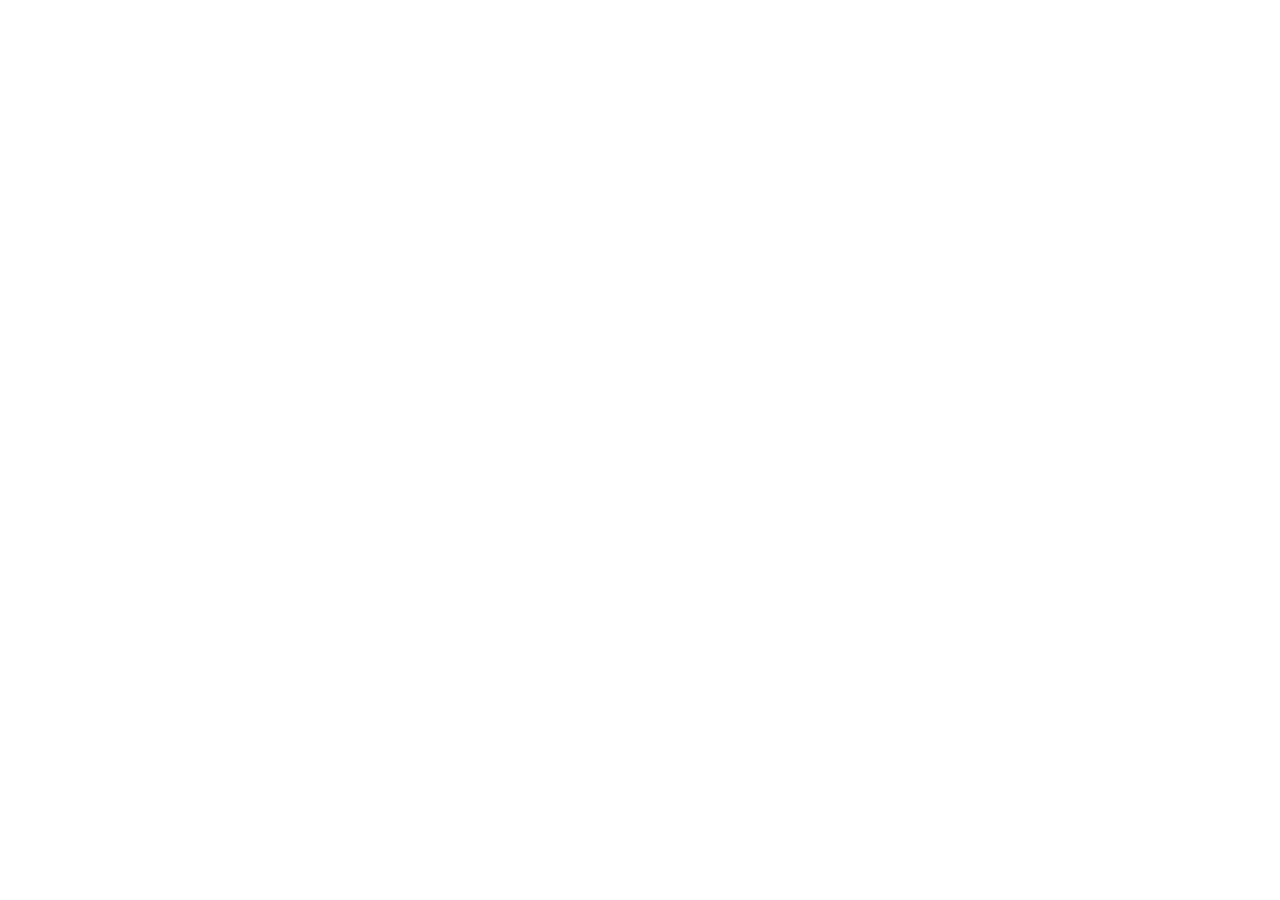
==== dashboard.html @ 52317281 "Add files via upload" ====
<!doctype html>
<html lang="en" data-critters-container>
<head>
  <meta charset="utf-8">
  <title>DIU Student Portal | Daffodil International University</title>
  <base href="/">
  <meta name="viewport" content="width=device-width, initial-scale=1">
  <link rel="icon" href="/favicon.ico">
  <link rel="icon" type="image/png" href="/favicon-96x96.png" sizes="96x96">
  <link rel="apple-touch-icon" sizes="180x180" href="/apple-touch-icon.png">
  <!-- SEO Meta Tags -->
  <meta name="description" content="Login to the DIU Student Portal of Daffodil International University to view results, academic updates, and manage your student services in one place.">
  <meta name="keywords" content="DIU Student Portal, Student Portal, Daffodil International University, DIU Result, DIU Student Portal Login">
  <meta name="author" content="Daffodil International University">
  <meta name="robots" content="index, follow">
  <meta name="google-site-verification" content="56LaHqBF7iMe-DEZNczAXrZ3sP3Lv0BknHYeu0tz2Qo">


  <!-- Open Graph / Social Media -->
  <meta property="og:title" content="DIU Student Portal | Daffodil International University">
  <meta property="og:description" content="Access your results, academic information, and manage student services with the DIU Student Portal.">
  <meta property="og:type" content="website">
  <meta property="og:url" content="https://studentportal.diu.edu.bd">
  <meta property="og:image" content="https://studentportal.diu.edu.bd/assets/img/logo_white.png">

  <!-- Twitter Card -->
  <meta name="twitter:card" content="summary_large_image">
  <meta name="twitter:title" content="DIU Student Portal | Daffodil International University">
  <meta name="twitter:description" content="Login to view results and academic updates on the DIU Student Portal.">
  <meta name="twitter:image" content="https://studentportal.diu.edu.bd/assets/img/logo_white.png">

  <link href="https://cdn.jsdelivr.net/npm/bootstrap@5.0.2/dist/css/bootstrap.min.css" rel="stylesheet" integrity="sha384-EVSTQN3/azprG1Anm3QDgpJLIm9Nao0Yz1ztcQTwFspd3yD65VohhpuuCOmLASjC" crossorigin="anonymous">

  <link rel="stylesheet" src="assets/vendors/themefy_icon/themify-icons.css">
  <link rel="stylesheet" href="https://cdnjs.cloudflare.com/ajax/libs/font-awesome/5.9.0/css/all.min.css" integrity="sha512-q3eWabyZPc1XTCmF+8/LuE1ozpg5xxn7iO89yfSOd5/oKvyqLngoNGsx8jq92Y8eXJ/IRxQbEC+FGSYxtk2oiw==" crossorigin="anonymous" referrerpolicy="no-referrer">
  <link rel="stylesheet" href="https://cdn.jsdelivr.net/npm/bootstrap-icons@1.5.0/font/bootstrap-icons.css">
  <link rel="stylesheet" href="https://cdnjs.cloudflare.com/ajax/libs/font-awesome/6.5.0/css/all.min.css">

  <link rel="stylesheet" src="assets/vendors/scroll/scrollable.css">
  <link rel="stylesheet" src="assets/vendors/material_icon/material-icons.css">
  <!-- <link rel="stylesheet" src="assets/css/metisMenu.css" /> -->
  <link rel="stylesheet" href="https://cdn.jsdelivr.net/npm/metismenu/dist/metisMenu.min.css">

  <style>@import "https://fonts.googleapis.com/css2?family=Merriweather+Sans:ital,wght@0,300;0,400;0,500;0,600;0,700;0,800;1,300&display=swap";body{font-family:merriweather sans, sans-serif;padding:0;margin:0;font-size:14px;position:relative;background:#f9f9f9}@-webkit-keyframes animation-pulse{0%{-webkit-transform:scale(0.1, 0.1);opacity:0}60%{-webkit-transform:scale(0.1, 0.1);opacity:0}65%{opacity:1}100%{-webkit-transform:scale(1.2, 1.2);opacity:0}}@-webkit-keyframes notify-pulse{0%{box-shadow:0 0 0 0 rgba(72, 109, 207, 0.5)}100%{box-shadow:0 0 0 10px transparent}}body::-webkit-scrollbar-track{background-color:#ddd}body::-webkit-scrollbar{width:6px;background-color:#ddd}body::-webkit-scrollbar-thumb{background-color:#f8dbdd}body::-webkit-scrollbar{width:8px}@-webkit-keyframes clockwise{0%{-webkit-transform:rotate(0deg);transform:rotate(0deg)}100%{-webkit-transform:rotate(360deg);transform:rotate(360deg)}}@-webkit-keyframes donut-rotate{0%{-webkit-transform:rotate(0deg);transform:rotate(0deg)}50%{-webkit-transform:rotate(-140deg);transform:rotate(-140deg)}100%{-webkit-transform:rotate(0deg);transform:rotate(0deg)}}</style><link rel="stylesheet" href="assets/css/style1.css" media="print" onload="this.media='all'"><noscript><link rel="stylesheet" href="assets/css/style1.css"></noscript>
  <link rel="stylesheet" href="assets/css/validation.css" media="print" onload="this.media='all'"><noscript><link rel="stylesheet" href="assets/css/validation.css"></noscript>
  <link rel="stylesheet" href="assets/css/loader.css" media="print" onload="this.media='all'"><noscript><link rel="stylesheet" href="assets/css/loader.css"></noscript>
  <link rel="stylesheet" href="assets/vendors/themefy_icon/themify-icons.css" media="print" onload="this.media='all'"><noscript><link rel="stylesheet" href="assets/vendors/themefy_icon/themify-icons.css"></noscript>
  <script src="https://cdn.jsdelivr.net/npm/jquery"></script>
  <script src="https://cdn.jsdelivr.net/npm/metismenu"></script>


  <!-- Google tag (gtag.js) -->
  <script async src="https://www.googletagmanager.com/gtag/js?id=G-6NCT70J9CK"></script>
  <script>
    window.dataLayer = window.dataLayer || [];
    function gtag(){dataLayer.push(arguments);}
    gtag('js', new Date());
    gtag('config', 'G-6NCT70J9CK', {
      cookie_domain: 'auto'
    });
  </script>

<link rel="stylesheet" href="styles.775fd941a2fa1f8a.css" media="print" onload="this.media='all'"><noscript><link rel="stylesheet" href="styles.775fd941a2fa1f8a.css"></noscript></head>
<body>
  <app-root></app-root>
<script src="runtime.36eae4452f7a9528.js" type="module"></script><script src="polyfills.ff0be0a0c484c206.js" type="module"></script><script src="scripts.a1b9f498a1cb6c05.js" defer></script><script src="main.3a05059b40393f4f.js" type="module"></script></body>
</html>
---- styles.775fd941a2fa1f8a.css ----
.ng-select.ng-select-opened>.ng-select-container{background:#fff;border-color:#b3b3b3 #ccc #d9d9d9}.ng-select.ng-select-opened>.ng-select-container:hover{box-shadow:none}.ng-select.ng-select-opened>.ng-select-container .ng-arrow{top:-2px;border-color:transparent transparent #999;border-width:0 5px 5px}.ng-select.ng-select-opened>.ng-select-container .ng-arrow:hover{border-color:transparent transparent #333}.ng-select.ng-select-opened.ng-select-top>.ng-select-container{border-top-right-radius:0;border-top-left-radius:0}.ng-select.ng-select-opened.ng-select-right>.ng-select-container{border-top-right-radius:0;border-bottom-right-radius:0}.ng-select.ng-select-opened.ng-select-bottom>.ng-select-container{border-bottom-right-radius:0;border-bottom-left-radius:0}.ng-select.ng-select-opened.ng-select-left>.ng-select-container{border-top-left-radius:0;border-bottom-left-radius:0}.ng-select.ng-select-focused:not(.ng-select-opened)>.ng-select-container{border-color:#007eff;box-shadow:inset 0 1px 1px #00000013,0 0 0 3px #007eff1a}.ng-select.ng-select-disabled>.ng-select-container{background-color:#f9f9f9}.ng-select .ng-has-value .ng-placeholder{display:none}.ng-select .ng-select-container{color:#333;background-color:#fff;border-radius:4px;border:1px solid #ccc;min-height:36px;align-items:center}.ng-select .ng-select-container:hover{box-shadow:0 1px #0000000f}.ng-select .ng-select-container .ng-value-container{align-items:center;padding-left:10px}[dir=rtl] .ng-select .ng-select-container .ng-value-container{padding-right:10px;padding-left:0}.ng-select .ng-select-container .ng-value-container .ng-placeholder{color:#999}.ng-select.ng-select-single .ng-select-container{height:36px}.ng-select.ng-select-single .ng-select-container .ng-value-container .ng-input{top:5px;left:0;padding-left:10px;padding-right:50px}[dir=rtl] .ng-select.ng-select-single .ng-select-container .ng-value-container .ng-input{padding-right:10px;padding-left:50px}.ng-select.ng-select-multiple.ng-select-disabled>.ng-select-container .ng-value-container .ng-value{background-color:#f9f9f9;border:1px solid #e6e6e6}.ng-select.ng-select-multiple.ng-select-disabled>.ng-select-container .ng-value-container .ng-value .ng-value-label{padding:0 5px}.ng-select.ng-select-multiple .ng-select-container .ng-value-container{padding-top:5px;padding-left:7px}[dir=rtl] .ng-select.ng-select-multiple .ng-select-container .ng-value-container{padding-right:7px;padding-left:0}.ng-select.ng-select-multiple .ng-select-container .ng-value-container .ng-value{font-size:.9em;margin-bottom:5px;color:#333;background-color:#ebf5ff;border-radius:2px;margin-right:5px}[dir=rtl] .ng-select.ng-select-multiple .ng-select-container .ng-value-container .ng-value{margin-right:0;margin-left:5px}.ng-select.ng-select-multiple .ng-select-container .ng-value-container .ng-value.ng-value-disabled{background-color:#f9f9f9}.ng-select.ng-select-multiple .ng-select-container .ng-value-container .ng-value.ng-value-disabled .ng-value-label{padding-left:5px}[dir=rtl] .ng-select.ng-select-multiple .ng-select-container .ng-value-container .ng-value.ng-value-disabled .ng-value-label{padding-left:0;padding-right:5px}.ng-select.ng-select-multiple .ng-select-container .ng-value-container .ng-value .ng-value-label,.ng-select.ng-select-multiple .ng-select-container .ng-value-container .ng-value .ng-value-icon{display:inline-block;padding:1px 5px}.ng-select.ng-select-multiple .ng-select-container .ng-value-container .ng-value .ng-value-icon:hover{background-color:#d1e8ff}.ng-select.ng-select-multiple .ng-select-container .ng-value-container .ng-value .ng-value-icon.left{border-right:1px solid #b8dbff}[dir=rtl] .ng-select.ng-select-multiple .ng-select-container .ng-value-container .ng-value .ng-value-icon.left{border-left:1px solid #b8dbff;border-right:none}.ng-select.ng-select-multiple .ng-select-container .ng-value-container .ng-value .ng-value-icon.right{border-left:1px solid #b8dbff}[dir=rtl] .ng-select.ng-select-multiple .ng-select-container .ng-value-container .ng-value .ng-value-icon.right{border-left:0;border-right:1px solid #b8dbff}.ng-select.ng-select-multiple .ng-select-container .ng-value-container .ng-input{padding:0 0 3px 3px}[dir=rtl] .ng-select.ng-select-multiple .ng-select-container .ng-value-container .ng-input{padding:0 3px 3px 0}.ng-select.ng-select-multiple .ng-select-container .ng-value-container .ng-input>input{color:#000}.ng-select.ng-select-multiple .ng-select-container .ng-value-container .ng-placeholder{top:5px;padding-bottom:5px;padding-left:3px}[dir=rtl] .ng-select.ng-select-multiple .ng-select-container .ng-value-container .ng-placeholder{padding-right:3px;padding-left:0}.ng-select .ng-clear-wrapper{color:#999}.ng-select .ng-clear-wrapper:hover .ng-clear{color:#d0021b}.ng-select .ng-clear-wrapper:focus .ng-clear{color:#d0021b}.ng-select .ng-clear-wrapper:focus{outline:none}.ng-select .ng-spinner-zone{padding:5px 5px 0 0}[dir=rtl] .ng-select .ng-spinner-zone{padding:5px 0 0 5px}.ng-select .ng-arrow-wrapper{width:25px;padding-right:5px}[dir=rtl] .ng-select .ng-arrow-wrapper{padding-left:5px;padding-right:0}.ng-select .ng-arrow-wrapper:hover .ng-arrow{border-top-color:#666}.ng-select .ng-arrow-wrapper .ng-arrow{border-color:#999 transparent transparent;border-style:solid;border-width:5px 5px 2.5px}.ng-dropdown-panel{background-color:#fff;border:1px solid #ccc;box-shadow:0 1px #0000000f;left:0}.ng-dropdown-panel.ng-select-top{bottom:100%;border-top-right-radius:4px;border-top-left-radius:4px;border-bottom-color:#e6e6e6;margin-bottom:-1px}.ng-dropdown-panel.ng-select-top .ng-dropdown-panel-items .ng-option:first-child{border-top-right-radius:4px;border-top-left-radius:4px}.ng-dropdown-panel.ng-select-right{left:100%;top:0;border-top-right-radius:4px;border-bottom-right-radius:4px;border-bottom-left-radius:4px;border-bottom-color:#e6e6e6;margin-bottom:-1px}.ng-dropdown-panel.ng-select-right .ng-dropdown-panel-items .ng-option:first-child{border-top-right-radius:4px}.ng-dropdown-panel.ng-select-bottom{top:100%;border-bottom-right-radius:4px;border-bottom-left-radius:4px;border-top-color:#e6e6e6;margin-top:-1px}.ng-dropdown-panel.ng-select-bottom .ng-dropdown-panel-items .ng-option:last-child{border-bottom-right-radius:4px;border-bottom-left-radius:4px}.ng-dropdown-panel.ng-select-left{left:-100%;top:0;border-top-left-radius:4px;border-bottom-right-radius:4px;border-bottom-left-radius:4px;border-bottom-color:#e6e6e6;margin-bottom:-1px}.ng-dropdown-panel.ng-select-left .ng-dropdown-panel-items .ng-option:first-child{border-top-left-radius:4px}.ng-dropdown-panel .ng-dropdown-header{border-bottom:1px solid #ccc;padding:5px 7px}.ng-dropdown-panel .ng-dropdown-footer{border-top:1px solid #ccc;padding:5px 7px}.ng-dropdown-panel .ng-dropdown-panel-items .ng-optgroup{-webkit-user-select:none;user-select:none;padding:8px 10px;font-weight:500;color:#0000008a;cursor:pointer}.ng-dropdown-panel .ng-dropdown-panel-items .ng-optgroup.ng-option-disabled{cursor:default}.ng-dropdown-panel .ng-dropdown-panel-items .ng-optgroup.ng-option-marked{background-color:#f5faff}.ng-dropdown-panel .ng-dropdown-panel-items .ng-optgroup.ng-option-selected,.ng-dropdown-panel .ng-dropdown-panel-items .ng-optgroup.ng-option-selected.ng-option-marked{color:#0000008a;background-color:#ebf5ff;font-weight:600}.ng-dropdown-panel .ng-dropdown-panel-items .ng-option{background-color:#fff;color:#000000de;padding:8px 10px}.ng-dropdown-panel .ng-dropdown-panel-items .ng-option.ng-option-selected,.ng-dropdown-panel .ng-dropdown-panel-items .ng-option.ng-option-selected.ng-option-marked{color:#333;background-color:#ebf5ff}.ng-dropdown-panel .ng-dropdown-panel-items .ng-option.ng-option-selected .ng-option-label,.ng-dropdown-panel .ng-dropdown-panel-items .ng-option.ng-option-selected.ng-option-marked .ng-option-label{font-weight:600}.ng-dropdown-panel .ng-dropdown-panel-items .ng-option.ng-option-marked{background-color:#f5faff;color:#333}.ng-dropdown-panel .ng-dropdown-panel-items .ng-option.ng-option-disabled{color:#ccc}.ng-dropdown-panel .ng-dropdown-panel-items .ng-option.ng-option-child{padding-left:22px}[dir=rtl] .ng-dropdown-panel .ng-dropdown-panel-items .ng-option.ng-option-child{padding-right:22px;padding-left:0}.ng-dropdown-panel .ng-dropdown-panel-items .ng-option .ng-tag-label{font-size:80%;font-weight:400;padding-right:5px}[dir=rtl] .ng-dropdown-panel .ng-dropdown-panel-items .ng-option .ng-tag-label{padding-left:5px;padding-right:0}[dir=rtl] .ng-dropdown-panel{direction:rtl;text-align:right}.toast-center-center{top:50%;left:50%;transform:translate(-50%,-50%)}.toast-top-center{top:0;right:0;width:100%}.toast-bottom-center{bottom:0;right:0;width:100%}.toast-top-full-width{top:0;right:0;width:100%}.toast-bottom-full-width{bottom:0;right:0;width:100%}.toast-top-left{top:12px;left:12px}.toast-top-right{top:12px;right:12px}.toast-bottom-right{right:12px;bottom:12px}.toast-bottom-left{bottom:12px;left:12px}.toast-title{font-weight:700}.toast-message{word-wrap:break-word}.toast-message a,.toast-message label{color:#fff}.toast-message a:hover{color:#ccc;text-decoration:none}.toast-close-button{position:relative;right:-.3em;top:-.3em;float:right;font-size:20px;font-weight:700;color:#fff;text-shadow:0 1px 0 #ffffff}.toast-close-button:hover,.toast-close-button:focus{color:#000;text-decoration:none;cursor:pointer;opacity:.4}button.toast-close-button{padding:0;cursor:pointer;background:transparent;border:0}.toast-container{pointer-events:none;position:fixed;z-index:999999}.toast-container *{box-sizing:border-box}.toast-container .ngx-toastr{position:relative;overflow:hidden;margin:0 0 6px;padding:15px 15px 15px 50px;width:300px;border-radius:3px;background-position:15px center;background-repeat:no-repeat;background-size:24px;box-shadow:0 0 12px #999;color:#fff}.toast-container .ngx-toastr:hover{box-shadow:0 0 12px #000;opacity:1;cursor:pointer}.toast-info{background-image:url([data-uri])}.toast-error{background-image:url([data-uri])}.toast-success{background-image:url([data-uri])}.toast-warning{background-image:url([data-uri])}.toast-container.toast-top-center .ngx-toastr,.toast-container.toast-bottom-center .ngx-toastr{width:300px;margin-left:auto;margin-right:auto}.toast-container.toast-top-full-width .ngx-toastr,.toast-container.toast-bottom-full-width .ngx-toastr{width:96%;margin-left:auto;margin-right:auto}.ngx-toastr{background-color:#030303;pointer-events:auto}.toast-success{background-color:#51a351}.toast-error{background-color:#bd362f}.toast-info{background-color:#2f96b4}.toast-warning{background-color:#f89406}.toast-progress{position:absolute;left:0;bottom:0;height:4px;background-color:#000;opacity:.4}@media all and (max-width: 240px){.toast-container .ngx-toastr.div{padding:8px 8px 8px 50px;width:11em}.toast-container .toast-close-button{right:-.2em;top:-.2em}}@media all and (min-width: 241px) and (max-width: 480px){.toast-container .ngx-toastr.div{padding:8px 8px 8px 50px;width:18em}.toast-container .toast-close-button{right:-.2em;top:-.2em}}@media all and (min-width: 481px) and (max-width: 768px){.toast-container .ngx-toastr.div{padding:15px 15px 15px 50px;width:25em}}.swal2-popup.swal2-toast{box-sizing:border-box;grid-column:1/4!important;grid-row:1/4!important;grid-template-columns:min-content auto min-content;padding:1em;overflow-y:hidden;background:#fff;box-shadow:0 0 1px #00000013,0 1px 2px #00000013,1px 2px 4px #00000013,1px 3px 8px #00000013,2px 4px 16px #00000013;pointer-events:all}.swal2-popup.swal2-toast>*{grid-column:2}.swal2-popup.swal2-toast .swal2-title{margin:.5em 1em;padding:0;font-size:1em;text-align:initial}.swal2-popup.swal2-toast .swal2-loading{justify-content:center}.swal2-popup.swal2-toast .swal2-input{height:2em;margin:.5em;font-size:1em}.swal2-popup.swal2-toast .swal2-validation-message{font-size:1em}.swal2-popup.swal2-toast .swal2-footer{margin:.5em 0 0;padding:.5em 0 0;font-size:.8em}.swal2-popup.swal2-toast .swal2-close{grid-column:3/3;grid-row:1/99;align-self:center;width:.8em;height:.8em;margin:0;font-size:2em}.swal2-popup.swal2-toast .swal2-html-container{margin:.5em 1em;padding:0;overflow:initial;font-size:1em;text-align:initial}.swal2-popup.swal2-toast .swal2-html-container:empty{padding:0}.swal2-popup.swal2-toast .swal2-loader{grid-column:1;grid-row:1/99;align-self:center;width:2em;height:2em;margin:.25em}.swal2-popup.swal2-toast .swal2-icon{grid-column:1;grid-row:1/99;align-self:center;width:2em;min-width:2em;height:2em;margin:0 .5em 0 0}.swal2-popup.swal2-toast .swal2-icon .swal2-icon-content{display:flex;align-items:center;font-size:1.8em;font-weight:700}.swal2-popup.swal2-toast .swal2-icon.swal2-success .swal2-success-ring{width:2em;height:2em}.swal2-popup.swal2-toast .swal2-icon.swal2-error [class^=swal2-x-mark-line]{top:.875em;width:1.375em}.swal2-popup.swal2-toast .swal2-icon.swal2-error [class^=swal2-x-mark-line][class$=left]{left:.3125em}.swal2-popup.swal2-toast .swal2-icon.swal2-error [class^=swal2-x-mark-line][class$=right]{right:.3125em}.swal2-popup.swal2-toast .swal2-actions{justify-content:flex-start;height:auto;margin:.5em 0 0;padding:0 .5em}.swal2-popup.swal2-toast .swal2-styled{margin:.25em .5em;padding:.4em .6em;font-size:1em}.swal2-popup.swal2-toast .swal2-success{border-color:#a5dc86}.swal2-popup.swal2-toast .swal2-success [class^=swal2-success-circular-line]{position:absolute;width:1.6em;height:3em;border-radius:50%}.swal2-popup.swal2-toast .swal2-success [class^=swal2-success-circular-line][class$=left]{top:-.8em;left:-.5em;transform:rotate(-45deg);transform-origin:2em 2em;border-radius:4em 0 0 4em}.swal2-popup.swal2-toast .swal2-success [class^=swal2-success-circular-line][class$=right]{top:-.25em;left:.9375em;transform-origin:0 1.5em;border-radius:0 4em 4em 0}.swal2-popup.swal2-toast .swal2-success .swal2-success-ring{width:2em;height:2em}.swal2-popup.swal2-toast .swal2-success .swal2-success-fix{top:0;left:.4375em;width:.4375em;height:2.6875em}.swal2-popup.swal2-toast .swal2-success [class^=swal2-success-line]{height:.3125em}.swal2-popup.swal2-toast .swal2-success [class^=swal2-success-line][class$=tip]{top:1.125em;left:.1875em;width:.75em}.swal2-popup.swal2-toast .swal2-success [class^=swal2-success-line][class$=long]{top:.9375em;right:.1875em;width:1.375em}.swal2-popup.swal2-toast .swal2-success.swal2-icon-show .swal2-success-line-tip{animation:swal2-toast-animate-success-line-tip .75s}.swal2-popup.swal2-toast .swal2-success.swal2-icon-show .swal2-success-line-long{animation:swal2-toast-animate-success-line-long .75s}.swal2-popup.swal2-toast.swal2-show{animation:swal2-toast-show .5s}.swal2-popup.swal2-toast.swal2-hide{animation:swal2-toast-hide .1s forwards}div:where(.swal2-container){display:grid;position:fixed;z-index:1060;inset:0;box-sizing:border-box;grid-template-areas:"top-start     top            top-end" "center-start  center         center-end" "bottom-start  bottom-center  bottom-end";grid-template-rows:minmax(min-content,auto) minmax(min-content,auto) minmax(min-content,auto);height:100%;padding:.625em;overflow-x:hidden;transition:background-color .1s;-webkit-overflow-scrolling:touch}div:where(.swal2-container).swal2-backdrop-show,div:where(.swal2-container).swal2-noanimation{background:#0006}div:where(.swal2-container).swal2-backdrop-hide{background:transparent!important}div:where(.swal2-container).swal2-top-start,div:where(.swal2-container).swal2-center-start,div:where(.swal2-container).swal2-bottom-start{grid-template-columns:minmax(0,1fr) auto auto}div:where(.swal2-container).swal2-top,div:where(.swal2-container).swal2-center,div:where(.swal2-container).swal2-bottom{grid-template-columns:auto minmax(0,1fr) auto}div:where(.swal2-container).swal2-top-end,div:where(.swal2-container).swal2-center-end,div:where(.swal2-container).swal2-bottom-end{grid-template-columns:auto auto minmax(0,1fr)}div:where(.swal2-container).swal2-top-start>.swal2-popup{align-self:start}div:where(.swal2-container).swal2-top>.swal2-popup{grid-column:2;place-self:start center}div:where(.swal2-container).swal2-top-end>.swal2-popup,div:where(.swal2-container).swal2-top-right>.swal2-popup{grid-column:3;place-self:start end}div:where(.swal2-container).swal2-center-start>.swal2-popup,div:where(.swal2-container).swal2-center-left>.swal2-popup{grid-row:2;align-self:center}div:where(.swal2-container).swal2-center>.swal2-popup{grid-column:2;grid-row:2;place-self:center center}div:where(.swal2-container).swal2-center-end>.swal2-popup,div:where(.swal2-container).swal2-center-right>.swal2-popup{grid-column:3;grid-row:2;place-self:center end}div:where(.swal2-container).swal2-bottom-start>.swal2-popup,div:where(.swal2-container).swal2-bottom-left>.swal2-popup{grid-column:1;grid-row:3;align-self:end}div:where(.swal2-container).swal2-bottom>.swal2-popup{grid-column:2;grid-row:3;place-self:end center}div:where(.swal2-container).swal2-bottom-end>.swal2-popup,div:where(.swal2-container).swal2-bottom-right>.swal2-popup{grid-column:3;grid-row:3;place-self:end end}div:where(.swal2-container).swal2-grow-row>.swal2-popup,div:where(.swal2-container).swal2-grow-fullscreen>.swal2-popup{grid-column:1/4;width:100%}div:where(.swal2-container).swal2-grow-column>.swal2-popup,div:where(.swal2-container).swal2-grow-fullscreen>.swal2-popup{grid-row:1/4;align-self:stretch}div:where(.swal2-container).swal2-no-transition{transition:none!important}div:where(.swal2-container) div:where(.swal2-popup){display:none;position:relative;box-sizing:border-box;grid-template-columns:minmax(0,100%);width:32em;max-width:100%;padding:0 0 1.25em;border:none;border-radius:5px;background:#fff;color:#545454;font-family:inherit;font-size:1rem}div:where(.swal2-container) div:where(.swal2-popup):focus{outline:none}div:where(.swal2-container) div:where(.swal2-popup).swal2-loading{overflow-y:hidden}div:where(.swal2-container) h2:where(.swal2-title){position:relative;max-width:100%;margin:0;padding:.8em 1em 0;color:inherit;font-size:1.875em;font-weight:600;text-align:center;text-transform:none;word-wrap:break-word}div:where(.swal2-container) div:where(.swal2-actions){display:flex;z-index:1;box-sizing:border-box;flex-wrap:wrap;align-items:center;justify-content:center;width:auto;margin:1.25em auto 0;padding:0}div:where(.swal2-container) div:where(.swal2-actions):not(.swal2-loading) .swal2-styled[disabled]{opacity:.4}div:where(.swal2-container) div:where(.swal2-actions):not(.swal2-loading) .swal2-styled:hover{background-image:linear-gradient(#0000001a,#0000001a)}div:where(.swal2-container) div:where(.swal2-actions):not(.swal2-loading) .swal2-styled:active{background-image:linear-gradient(#0003,#0003)}div:where(.swal2-container) div:where(.swal2-loader){display:none;align-items:center;justify-content:center;width:2.2em;height:2.2em;margin:0 1.875em;animation:swal2-rotate-loading 1.5s linear 0s infinite normal;border-width:.25em;border-style:solid;border-radius:100%;border-color:#2778c4 transparent #2778c4 transparent}div:where(.swal2-container) button:where(.swal2-styled){margin:.3125em;padding:.625em 1.1em;transition:box-shadow .1s;box-shadow:0 0 0 3px transparent;font-weight:500}div:where(.swal2-container) button:where(.swal2-styled):not([disabled]){cursor:pointer}div:where(.swal2-container) button:where(.swal2-styled).swal2-confirm{border:0;border-radius:.25em;background:initial;background-color:#7066e0;color:#fff;font-size:1em}div:where(.swal2-container) button:where(.swal2-styled).swal2-confirm:focus{box-shadow:0 0 0 3px #7066e080}div:where(.swal2-container) button:where(.swal2-styled).swal2-deny{border:0;border-radius:.25em;background:initial;background-color:#dc3741;color:#fff;font-size:1em}div:where(.swal2-container) button:where(.swal2-styled).swal2-deny:focus{box-shadow:0 0 0 3px #dc374180}div:where(.swal2-container) button:where(.swal2-styled).swal2-cancel{border:0;border-radius:.25em;background:initial;background-color:#6e7881;color:#fff;font-size:1em}div:where(.swal2-container) button:where(.swal2-styled).swal2-cancel:focus{box-shadow:0 0 0 3px #6e788180}div:where(.swal2-container) button:where(.swal2-styled).swal2-default-outline:focus{box-shadow:0 0 0 3px #6496c880}div:where(.swal2-container) button:where(.swal2-styled):focus{outline:none}div:where(.swal2-container) button:where(.swal2-styled)::-moz-focus-inner{border:0}div:where(.swal2-container) div:where(.swal2-footer){margin:1em 0 0;padding:1em 1em 0;border-top:1px solid #eee;color:inherit;font-size:1em;text-align:center}div:where(.swal2-container) .swal2-timer-progress-bar-container{position:absolute;right:0;bottom:0;left:0;grid-column:auto!important;overflow:hidden;border-bottom-right-radius:5px;border-bottom-left-radius:5px}div:where(.swal2-container) div:where(.swal2-timer-progress-bar){width:100%;height:.25em;background:#0003}div:where(.swal2-container) img:where(.swal2-image){max-width:100%;margin:2em auto 1em}div:where(.swal2-container) button:where(.swal2-close){z-index:2;align-items:center;justify-content:center;width:1.2em;height:1.2em;margin-top:0;margin-right:0;margin-bottom:-1.2em;padding:0;overflow:hidden;transition:color .1s,box-shadow .1s;border:none;border-radius:5px;background:transparent;color:#ccc;font-family:monospace;font-size:2.5em;cursor:pointer;justify-self:end}div:where(.swal2-container) button:where(.swal2-close):hover{transform:none;background:transparent;color:#f27474}div:where(.swal2-container) button:where(.swal2-close):focus{outline:none;box-shadow:inset 0 0 0 3px #6496c880}div:where(.swal2-container) button:where(.swal2-close)::-moz-focus-inner{border:0}div:where(.swal2-container) .swal2-html-container{z-index:1;justify-content:center;margin:1em 1.6em .3em;padding:0;overflow:auto;color:inherit;font-size:1.125em;font-weight:400;line-height:normal;text-align:center;word-wrap:break-word;word-break:break-word}div:where(.swal2-container) input:where(.swal2-input),div:where(.swal2-container) input:where(.swal2-file),div:where(.swal2-container) textarea:where(.swal2-textarea),div:where(.swal2-container) select:where(.swal2-select),div:where(.swal2-container) div:where(.swal2-radio),div:where(.swal2-container) label:where(.swal2-checkbox){margin:1em 2em 3px}div:where(.swal2-container) input:where(.swal2-input),div:where(.swal2-container) input:where(.swal2-file),div:where(.swal2-container) textarea:where(.swal2-textarea){box-sizing:border-box;width:auto;transition:border-color .1s,box-shadow .1s;border:1px solid #d9d9d9;border-radius:.1875em;background:transparent;box-shadow:inset 0 1px 1px #0000000f,0 0 0 3px transparent;color:inherit;font-size:1.125em}div:where(.swal2-container) input:where(.swal2-input).swal2-inputerror,div:where(.swal2-container) input:where(.swal2-file).swal2-inputerror,div:where(.swal2-container) textarea:where(.swal2-textarea).swal2-inputerror{border-color:#f27474!important;box-shadow:0 0 2px #f27474!important}div:where(.swal2-container) input:where(.swal2-input):focus,div:where(.swal2-container) input:where(.swal2-file):focus,div:where(.swal2-container) textarea:where(.swal2-textarea):focus{border:1px solid #b4dbed;outline:none;box-shadow:inset 0 1px 1px #0000000f,0 0 0 3px #6496c880}div:where(.swal2-container) input:where(.swal2-input)::placeholder,div:where(.swal2-container) input:where(.swal2-file)::placeholder,div:where(.swal2-container) textarea:where(.swal2-textarea)::placeholder{color:#ccc}div:where(.swal2-container) .swal2-range{margin:1em 2em 3px;background:#fff}div:where(.swal2-container) .swal2-range input{width:80%}div:where(.swal2-container) .swal2-range output{width:20%;color:inherit;font-weight:600;text-align:center}div:where(.swal2-container) .swal2-range input,div:where(.swal2-container) .swal2-range output{height:2.625em;padding:0;font-size:1.125em;line-height:2.625em}div:where(.swal2-container) .swal2-input{height:2.625em;padding:0 .75em}div:where(.swal2-container) .swal2-file{width:75%;margin-right:auto;margin-left:auto;background:transparent;font-size:1.125em}div:where(.swal2-container) .swal2-textarea{height:6.75em;padding:.75em}div:where(.swal2-container) .swal2-select{min-width:50%;max-width:100%;padding:.375em .625em;background:transparent;color:inherit;font-size:1.125em}div:where(.swal2-container) .swal2-radio,div:where(.swal2-container) .swal2-checkbox{align-items:center;justify-content:center;background:#fff;color:inherit}div:where(.swal2-container) .swal2-radio label,div:where(.swal2-container) .swal2-checkbox label{margin:0 .6em;font-size:1.125em}div:where(.swal2-container) .swal2-radio input,div:where(.swal2-container) .swal2-checkbox input{flex-shrink:0;margin:0 .4em}div:where(.swal2-container) label:where(.swal2-input-label){display:flex;justify-content:center;margin:1em auto 0}div:where(.swal2-container) div:where(.swal2-validation-message){align-items:center;justify-content:center;margin:1em 0 0;padding:.625em;overflow:hidden;background:#f0f0f0;color:#666;font-size:1em;font-weight:300}div:where(.swal2-container) div:where(.swal2-validation-message):before{content:"!";display:inline-block;width:1.5em;min-width:1.5em;height:1.5em;margin:0 .625em;border-radius:50%;background-color:#f27474;color:#fff;font-weight:600;line-height:1.5em;text-align:center}div:where(.swal2-container) .swal2-progress-steps{flex-wrap:wrap;align-items:center;max-width:100%;margin:1.25em auto;padding:0;background:transparent;font-weight:600}div:where(.swal2-container) .swal2-progress-steps li{display:inline-block;position:relative}div:where(.swal2-container) .swal2-progress-steps .swal2-progress-step{z-index:20;flex-shrink:0;width:2em;height:2em;border-radius:2em;background:#2778c4;color:#fff;line-height:2em;text-align:center}div:where(.swal2-container) .swal2-progress-steps .swal2-progress-step.swal2-active-progress-step{background:#2778c4}div:where(.swal2-container) .swal2-progress-steps .swal2-progress-step.swal2-active-progress-step~.swal2-progress-step{background:#add8e6;color:#fff}div:where(.swal2-container) .swal2-progress-steps .swal2-progress-step.swal2-active-progress-step~.swal2-progress-step-line{background:#add8e6}div:where(.swal2-container) .swal2-progress-steps .swal2-progress-step-line{z-index:10;flex-shrink:0;width:2.5em;height:.4em;margin:0 -1px;background:#2778c4}div:where(.swal2-icon){position:relative;box-sizing:content-box;justify-content:center;width:5em;height:5em;margin:2.5em auto .6em;border:.25em solid transparent;border-radius:50%;border-color:#000;font-family:inherit;line-height:5em;cursor:default;-webkit-user-select:none;user-select:none}div:where(.swal2-icon) .swal2-icon-content{display:flex;align-items:center;font-size:3.75em}div:where(.swal2-icon).swal2-error{border-color:#f27474;color:#f27474}div:where(.swal2-icon).swal2-error .swal2-x-mark{position:relative;flex-grow:1}div:where(.swal2-icon).swal2-error [class^=swal2-x-mark-line]{display:block;position:absolute;top:2.3125em;width:2.9375em;height:.3125em;border-radius:.125em;background-color:#f27474}div:where(.swal2-icon).swal2-error [class^=swal2-x-mark-line][class$=left]{left:1.0625em;transform:rotate(45deg)}div:where(.swal2-icon).swal2-error [class^=swal2-x-mark-line][class$=right]{right:1em;transform:rotate(-45deg)}div:where(.swal2-icon).swal2-error.swal2-icon-show{animation:swal2-animate-error-icon .5s}div:where(.swal2-icon).swal2-error.swal2-icon-show .swal2-x-mark{animation:swal2-animate-error-x-mark .5s}div:where(.swal2-icon).swal2-warning{border-color:#facea8;color:#f8bb86}div:where(.swal2-icon).swal2-warning.swal2-icon-show{animation:swal2-animate-error-icon .5s}div:where(.swal2-icon).swal2-warning.swal2-icon-show .swal2-icon-content{animation:swal2-animate-i-mark .5s}div:where(.swal2-icon).swal2-info{border-color:#9de0f6;color:#3fc3ee}div:where(.swal2-icon).swal2-info.swal2-icon-show{animation:swal2-animate-error-icon .5s}div:where(.swal2-icon).swal2-info.swal2-icon-show .swal2-icon-content{animation:swal2-animate-i-mark .8s}div:where(.swal2-icon).swal2-question{border-color:#c9dae1;color:#87adbd}div:where(.swal2-icon).swal2-question.swal2-icon-show{animation:swal2-animate-error-icon .5s}div:where(.swal2-icon).swal2-question.swal2-icon-show .swal2-icon-content{animation:swal2-animate-question-mark .8s}div:where(.swal2-icon).swal2-success{border-color:#a5dc86;color:#a5dc86}div:where(.swal2-icon).swal2-success [class^=swal2-success-circular-line]{position:absolute;width:3.75em;height:7.5em;border-radius:50%}div:where(.swal2-icon).swal2-success [class^=swal2-success-circular-line][class$=left]{top:-.4375em;left:-2.0635em;transform:rotate(-45deg);transform-origin:3.75em 3.75em;border-radius:7.5em 0 0 7.5em}div:where(.swal2-icon).swal2-success [class^=swal2-success-circular-line][class$=right]{top:-.6875em;left:1.875em;transform:rotate(-45deg);transform-origin:0 3.75em;border-radius:0 7.5em 7.5em 0}div:where(.swal2-icon).swal2-success .swal2-success-ring{position:absolute;z-index:2;top:-.25em;left:-.25em;box-sizing:content-box;width:100%;height:100%;border:.25em solid rgba(165,220,134,.3);border-radius:50%}div:where(.swal2-icon).swal2-success .swal2-success-fix{position:absolute;z-index:1;top:.5em;left:1.625em;width:.4375em;height:5.625em;transform:rotate(-45deg)}div:where(.swal2-icon).swal2-success [class^=swal2-success-line]{display:block;position:absolute;z-index:2;height:.3125em;border-radius:.125em;background-color:#a5dc86}div:where(.swal2-icon).swal2-success [class^=swal2-success-line][class$=tip]{top:2.875em;left:.8125em;width:1.5625em;transform:rotate(45deg)}div:where(.swal2-icon).swal2-success [class^=swal2-success-line][class$=long]{top:2.375em;right:.5em;width:2.9375em;transform:rotate(-45deg)}div:where(.swal2-icon).swal2-success.swal2-icon-show .swal2-success-line-tip{animation:swal2-animate-success-line-tip .75s}div:where(.swal2-icon).swal2-success.swal2-icon-show .swal2-success-line-long{animation:swal2-animate-success-line-long .75s}div:where(.swal2-icon).swal2-success.swal2-icon-show .swal2-success-circular-line-right{animation:swal2-rotate-success-circular-line 4.25s ease-in}[class^=swal2]{-webkit-tap-highlight-color:transparent}.swal2-show{animation:swal2-show .3s}.swal2-hide{animation:swal2-hide .15s forwards}.swal2-noanimation{transition:none}.swal2-scrollbar-measure{position:absolute;top:-9999px;width:50px;height:50px;overflow:scroll}.swal2-rtl .swal2-close{margin-right:initial;margin-left:0}.swal2-rtl .swal2-timer-progress-bar{right:0;left:auto}@keyframes swal2-toast-show{0%{transform:translateY(-.625em) rotate(2deg)}33%{transform:translateY(0) rotate(-2deg)}66%{transform:translateY(.3125em) rotate(2deg)}to{transform:translateY(0) rotate(0)}}@keyframes swal2-toast-hide{to{transform:rotate(1deg);opacity:0}}@keyframes swal2-toast-animate-success-line-tip{0%{top:.5625em;left:.0625em;width:0}54%{top:.125em;left:.125em;width:0}70%{top:.625em;left:-.25em;width:1.625em}84%{top:1.0625em;left:.75em;width:.5em}to{top:1.125em;left:.1875em;width:.75em}}@keyframes swal2-toast-animate-success-line-long{0%{top:1.625em;right:1.375em;width:0}65%{top:1.25em;right:.9375em;width:0}84%{top:.9375em;right:0;width:1.125em}to{top:.9375em;right:.1875em;width:1.375em}}@keyframes swal2-show{0%{transform:scale(.7)}45%{transform:scale(1.05)}80%{transform:scale(.95)}to{transform:scale(1)}}@keyframes swal2-hide{0%{transform:scale(1);opacity:1}to{transform:scale(.5);opacity:0}}@keyframes swal2-animate-success-line-tip{0%{top:1.1875em;left:.0625em;width:0}54%{top:1.0625em;left:.125em;width:0}70%{top:2.1875em;left:-.375em;width:3.125em}84%{top:3em;left:1.3125em;width:1.0625em}to{top:2.8125em;left:.8125em;width:1.5625em}}@keyframes swal2-animate-success-line-long{0%{top:3.375em;right:2.875em;width:0}65%{top:3.375em;right:2.875em;width:0}84%{top:2.1875em;right:0;width:3.4375em}to{top:2.375em;right:.5em;width:2.9375em}}@keyframes swal2-rotate-success-circular-line{0%{transform:rotate(-45deg)}5%{transform:rotate(-45deg)}12%{transform:rotate(-405deg)}to{transform:rotate(-405deg)}}@keyframes swal2-animate-error-x-mark{0%{margin-top:1.625em;transform:scale(.4);opacity:0}50%{margin-top:1.625em;transform:scale(.4);opacity:0}80%{margin-top:-.375em;transform:scale(1.15)}to{margin-top:0;transform:scale(1);opacity:1}}@keyframes swal2-animate-error-icon{0%{transform:rotateX(100deg);opacity:0}to{transform:rotateX(0);opacity:1}}@keyframes swal2-rotate-loading{0%{transform:rotate(0)}to{transform:rotate(360deg)}}@keyframes swal2-animate-question-mark{0%{transform:rotateY(-360deg)}to{transform:rotateY(0)}}@keyframes swal2-animate-i-mark{0%{transform:rotate(45deg);opacity:0}25%{transform:rotate(-25deg);opacity:.4}50%{transform:rotate(15deg);opacity:.8}75%{transform:rotate(-5deg);opacity:1}to{transform:rotateX(0);opacity:1}}body.swal2-shown:not(.swal2-no-backdrop):not(.swal2-toast-shown){overflow:hidden}body.swal2-height-auto{height:auto!important}body.swal2-no-backdrop .swal2-container{background-color:transparent!important;pointer-events:none}body.swal2-no-backdrop .swal2-container .swal2-popup{pointer-events:all}body.swal2-no-backdrop .swal2-container .swal2-modal{box-shadow:0 0 10px #0006}@media print{body.swal2-shown:not(.swal2-no-backdrop):not(.swal2-toast-shown){overflow-y:scroll!important}body.swal2-shown:not(.swal2-no-backdrop):not(.swal2-toast-shown)>[aria-hidden=true]{display:none}body.swal2-shown:not(.swal2-no-backdrop):not(.swal2-toast-shown) .swal2-container{position:static!important}}body.swal2-toast-shown .swal2-container{box-sizing:border-box;width:360px;max-width:100%;background-color:transparent;pointer-events:none}body.swal2-toast-shown .swal2-container.swal2-top{inset:0 auto auto 50%;transform:translate(-50%)}body.swal2-toast-shown .swal2-container.swal2-top-end,body.swal2-toast-shown .swal2-container.swal2-top-right{inset:0 0 auto auto}body.swal2-toast-shown .swal2-container.swal2-top-start,body.swal2-toast-shown .swal2-container.swal2-top-left{inset:0 auto auto 0}body.swal2-toast-shown .swal2-container.swal2-center-start,body.swal2-toast-shown .swal2-container.swal2-center-left{inset:50% auto auto 0;transform:translateY(-50%)}body.swal2-toast-shown .swal2-container.swal2-center{inset:50% auto auto 50%;transform:translate(-50%,-50%)}body.swal2-toast-shown .swal2-container.swal2-center-end,body.swal2-toast-shown .swal2-container.swal2-center-right{inset:50% 0 auto auto;transform:translateY(-50%)}body.swal2-toast-shown .swal2-container.swal2-bottom-start,body.swal2-toast-shown .swal2-container.swal2-bottom-left{inset:auto auto 0 0}body.swal2-toast-shown .swal2-container.swal2-bottom{inset:auto auto 0 50%;transform:translate(-50%)}body.swal2-toast-shown .swal2-container.swal2-bottom-end,body.swal2-toast-shown .swal2-container.swal2-bottom-right{inset:auto 0 0 auto}
---- styles.775fd941a2fa1f8a.css ----
.ng-select.ng-select-opened>.ng-select-container{background:#fff;border-color:#b3b3b3 #ccc #d9d9d9}.ng-select.ng-select-opened>.ng-select-container:hover{box-shadow:none}.ng-select.ng-select-opened>.ng-select-container .ng-arrow{top:-2px;border-color:transparent transparent #999;border-width:0 5px 5px}.ng-select.ng-select-opened>.ng-select-container .ng-arrow:hover{border-color:transparent transparent #333}.ng-select.ng-select-opened.ng-select-top>.ng-select-container{border-top-right-radius:0;border-top-left-radius:0}.ng-select.ng-select-opened.ng-select-right>.ng-select-container{border-top-right-radius:0;border-bottom-right-radius:0}.ng-select.ng-select-opened.ng-select-bottom>.ng-select-container{border-bottom-right-radius:0;border-bottom-left-radius:0}.ng-select.ng-select-opened.ng-select-left>.ng-select-container{border-top-left-radius:0;border-bottom-left-radius:0}.ng-select.ng-select-focused:not(.ng-select-opened)>.ng-select-container{border-color:#007eff;box-shadow:inset 0 1px 1px #00000013,0 0 0 3px #007eff1a}.ng-select.ng-select-disabled>.ng-select-container{background-color:#f9f9f9}.ng-select .ng-has-value .ng-placeholder{display:none}.ng-select .ng-select-container{color:#333;background-color:#fff;border-radius:4px;border:1px solid #ccc;min-height:36px;align-items:center}.ng-select .ng-select-container:hover{box-shadow:0 1px #0000000f}.ng-select .ng-select-container .ng-value-container{align-items:center;padding-left:10px}[dir=rtl] .ng-select .ng-select-container .ng-value-container{padding-right:10px;padding-left:0}.ng-select .ng-select-container .ng-value-container .ng-placeholder{color:#999}.ng-select.ng-select-single .ng-select-container{height:36px}.ng-select.ng-select-single .ng-select-container .ng-value-container .ng-input{top:5px;left:0;padding-left:10px;padding-right:50px}[dir=rtl] .ng-select.ng-select-single .ng-select-container .ng-value-container .ng-input{padding-right:10px;padding-left:50px}.ng-select.ng-select-multiple.ng-select-disabled>.ng-select-container .ng-value-container .ng-value{background-color:#f9f9f9;border:1px solid #e6e6e6}.ng-select.ng-select-multiple.ng-select-disabled>.ng-select-container .ng-value-container .ng-value .ng-value-label{padding:0 5px}.ng-select.ng-select-multiple .ng-select-container .ng-value-container{padding-top:5px;padding-left:7px}[dir=rtl] .ng-select.ng-select-multiple .ng-select-container .ng-value-container{padding-right:7px;padding-left:0}.ng-select.ng-select-multiple .ng-select-container .ng-value-container .ng-value{font-size:.9em;margin-bottom:5px;color:#333;background-color:#ebf5ff;border-radius:2px;margin-right:5px}[dir=rtl] .ng-select.ng-select-multiple .ng-select-container .ng-value-container .ng-value{margin-right:0;margin-left:5px}.ng-select.ng-select-multiple .ng-select-container .ng-value-container .ng-value.ng-value-disabled{background-color:#f9f9f9}.ng-select.ng-select-multiple .ng-select-container .ng-value-container .ng-value.ng-value-disabled .ng-value-label{padding-left:5px}[dir=rtl] .ng-select.ng-select-multiple .ng-select-container .ng-value-container .ng-value.ng-value-disabled .ng-value-label{padding-left:0;padding-right:5px}.ng-select.ng-select-multiple .ng-select-container .ng-value-container .ng-value .ng-value-label,.ng-select.ng-select-multiple .ng-select-container .ng-value-container .ng-value .ng-value-icon{display:inline-block;padding:1px 5px}.ng-select.ng-select-multiple .ng-select-container .ng-value-container .ng-value .ng-value-icon:hover{background-color:#d1e8ff}.ng-select.ng-select-multiple .ng-select-container .ng-value-container .ng-value .ng-value-icon.left{border-right:1px solid #b8dbff}[dir=rtl] .ng-select.ng-select-multiple .ng-select-container .ng-value-container .ng-value .ng-value-icon.left{border-left:1px solid #b8dbff;border-right:none}.ng-select.ng-select-multiple .ng-select-container .ng-value-container .ng-value .ng-value-icon.right{border-left:1px solid #b8dbff}[dir=rtl] .ng-select.ng-select-multiple .ng-select-container .ng-value-container .ng-value .ng-value-icon.right{border-left:0;border-right:1px solid #b8dbff}.ng-select.ng-select-multiple .ng-select-container .ng-value-container .ng-input{padding:0 0 3px 3px}[dir=rtl] .ng-select.ng-select-multiple .ng-select-container .ng-value-container .ng-input{padding:0 3px 3px 0}.ng-select.ng-select-multiple .ng-select-container .ng-value-container .ng-input>input{color:#000}.ng-select.ng-select-multiple .ng-select-container .ng-value-container .ng-placeholder{top:5px;padding-bottom:5px;padding-left:3px}[dir=rtl] .ng-select.ng-select-multiple .ng-select-container .ng-value-container .ng-placeholder{padding-right:3px;padding-left:0}.ng-select .ng-clear-wrapper{color:#999}.ng-select .ng-clear-wrapper:hover .ng-clear{color:#d0021b}.ng-select .ng-clear-wrapper:focus .ng-clear{color:#d0021b}.ng-select .ng-clear-wrapper:focus{outline:none}.ng-select .ng-spinner-zone{padding:5px 5px 0 0}[dir=rtl] .ng-select .ng-spinner-zone{padding:5px 0 0 5px}.ng-select .ng-arrow-wrapper{width:25px;padding-right:5px}[dir=rtl] .ng-select .ng-arrow-wrapper{padding-left:5px;padding-right:0}.ng-select .ng-arrow-wrapper:hover .ng-arrow{border-top-color:#666}.ng-select .ng-arrow-wrapper .ng-arrow{border-color:#999 transparent transparent;border-style:solid;border-width:5px 5px 2.5px}.ng-dropdown-panel{background-color:#fff;border:1px solid #ccc;box-shadow:0 1px #0000000f;left:0}.ng-dropdown-panel.ng-select-top{bottom:100%;border-top-right-radius:4px;border-top-left-radius:4px;border-bottom-color:#e6e6e6;margin-bottom:-1px}.ng-dropdown-panel.ng-select-top .ng-dropdown-panel-items .ng-option:first-child{border-top-right-radius:4px;border-top-left-radius:4px}.ng-dropdown-panel.ng-select-right{left:100%;top:0;border-top-right-radius:4px;border-bottom-right-radius:4px;border-bottom-left-radius:4px;border-bottom-color:#e6e6e6;margin-bottom:-1px}.ng-dropdown-panel.ng-select-right .ng-dropdown-panel-items .ng-option:first-child{border-top-right-radius:4px}.ng-dropdown-panel.ng-select-bottom{top:100%;border-bottom-right-radius:4px;border-bottom-left-radius:4px;border-top-color:#e6e6e6;margin-top:-1px}.ng-dropdown-panel.ng-select-bottom .ng-dropdown-panel-items .ng-option:last-child{border-bottom-right-radius:4px;border-bottom-left-radius:4px}.ng-dropdown-panel.ng-select-left{left:-100%;top:0;border-top-left-radius:4px;border-bottom-right-radius:4px;border-bottom-left-radius:4px;border-bottom-color:#e6e6e6;margin-bottom:-1px}.ng-dropdown-panel.ng-select-left .ng-dropdown-panel-items .ng-option:first-child{border-top-left-radius:4px}.ng-dropdown-panel .ng-dropdown-header{border-bottom:1px solid #ccc;padding:5px 7px}.ng-dropdown-panel .ng-dropdown-footer{border-top:1px solid #ccc;padding:5px 7px}.ng-dropdown-panel .ng-dropdown-panel-items .ng-optgroup{-webkit-user-select:none;user-select:none;padding:8px 10px;font-weight:500;color:#0000008a;cursor:pointer}.ng-dropdown-panel .ng-dropdown-panel-items .ng-optgroup.ng-option-disabled{cursor:default}.ng-dropdown-panel .ng-dropdown-panel-items .ng-optgroup.ng-option-marked{background-color:#f5faff}.ng-dropdown-panel .ng-dropdown-panel-items .ng-optgroup.ng-option-selected,.ng-dropdown-panel .ng-dropdown-panel-items .ng-optgroup.ng-option-selected.ng-option-marked{color:#0000008a;background-color:#ebf5ff;font-weight:600}.ng-dropdown-panel .ng-dropdown-panel-items .ng-option{background-color:#fff;color:#000000de;padding:8px 10px}.ng-dropdown-panel .ng-dropdown-panel-items .ng-option.ng-option-selected,.ng-dropdown-panel .ng-dropdown-panel-items .ng-option.ng-option-selected.ng-option-marked{color:#333;background-color:#ebf5ff}.ng-dropdown-panel .ng-dropdown-panel-items .ng-option.ng-option-selected .ng-option-label,.ng-dropdown-panel .ng-dropdown-panel-items .ng-option.ng-option-selected.ng-option-marked .ng-option-label{font-weight:600}.ng-dropdown-panel .ng-dropdown-panel-items .ng-option.ng-option-marked{background-color:#f5faff;color:#333}.ng-dropdown-panel .ng-dropdown-panel-items .ng-option.ng-option-disabled{color:#ccc}.ng-dropdown-panel .ng-dropdown-panel-items .ng-option.ng-option-child{padding-left:22px}[dir=rtl] .ng-dropdown-panel .ng-dropdown-panel-items .ng-option.ng-option-child{padding-right:22px;padding-left:0}.ng-dropdown-panel .ng-dropdown-panel-items .ng-option .ng-tag-label{font-size:80%;font-weight:400;padding-right:5px}[dir=rtl] .ng-dropdown-panel .ng-dropdown-panel-items .ng-option .ng-tag-label{padding-left:5px;padding-right:0}[dir=rtl] .ng-dropdown-panel{direction:rtl;text-align:right}.toast-center-center{top:50%;left:50%;transform:translate(-50%,-50%)}.toast-top-center{top:0;right:0;width:100%}.toast-bottom-center{bottom:0;right:0;width:100%}.toast-top-full-width{top:0;right:0;width:100%}.toast-bottom-full-width{bottom:0;right:0;width:100%}.toast-top-left{top:12px;left:12px}.toast-top-right{top:12px;right:12px}.toast-bottom-right{right:12px;bottom:12px}.toast-bottom-left{bottom:12px;left:12px}.toast-title{font-weight:700}.toast-message{word-wrap:break-word}.toast-message a,.toast-message label{color:#fff}.toast-message a:hover{color:#ccc;text-decoration:none}.toast-close-button{position:relative;right:-.3em;top:-.3em;float:right;font-size:20px;font-weight:700;color:#fff;text-shadow:0 1px 0 #ffffff}.toast-close-button:hover,.toast-close-button:focus{color:#000;text-decoration:none;cursor:pointer;opacity:.4}button.toast-close-button{padding:0;cursor:pointer;background:transparent;border:0}.toast-container{pointer-events:none;position:fixed;z-index:999999}.toast-container *{box-sizing:border-box}.toast-container .ngx-toastr{position:relative;overflow:hidden;margin:0 0 6px;padding:15px 15px 15px 50px;width:300px;border-radius:3px;background-position:15px center;background-repeat:no-repeat;background-size:24px;box-shadow:0 0 12px #999;color:#fff}.toast-container .ngx-toastr:hover{box-shadow:0 0 12px #000;opacity:1;cursor:pointer}.toast-info{background-image:url([data-uri])}.toast-error{background-image:url([data-uri])}.toast-success{background-image:url([data-uri])}.toast-warning{background-image:url([data-uri])}.toast-container.toast-top-center .ngx-toastr,.toast-container.toast-bottom-center .ngx-toastr{width:300px;margin-left:auto;margin-right:auto}.toast-container.toast-top-full-width .ngx-toastr,.toast-container.toast-bottom-full-width .ngx-toastr{width:96%;margin-left:auto;margin-right:auto}.ngx-toastr{background-color:#030303;pointer-events:auto}.toast-success{background-color:#51a351}.toast-error{background-color:#bd362f}.toast-info{background-color:#2f96b4}.toast-warning{background-color:#f89406}.toast-progress{position:absolute;left:0;bottom:0;height:4px;background-color:#000;opacity:.4}@media all and (max-width: 240px){.toast-container .ngx-toastr.div{padding:8px 8px 8px 50px;width:11em}.toast-container .toast-close-button{right:-.2em;top:-.2em}}@media all and (min-width: 241px) and (max-width: 480px){.toast-container .ngx-toastr.div{padding:8px 8px 8px 50px;width:18em}.toast-container .toast-close-button{right:-.2em;top:-.2em}}@media all and (min-width: 481px) and (max-width: 768px){.toast-container .ngx-toastr.div{padding:15px 15px 15px 50px;width:25em}}.swal2-popup.swal2-toast{box-sizing:border-box;grid-column:1/4!important;grid-row:1/4!important;grid-template-columns:min-content auto min-content;padding:1em;overflow-y:hidden;background:#fff;box-shadow:0 0 1px #00000013,0 1px 2px #00000013,1px 2px 4px #00000013,1px 3px 8px #00000013,2px 4px 16px #00000013;pointer-events:all}.swal2-popup.swal2-toast>*{grid-column:2}.swal2-popup.swal2-toast .swal2-title{margin:.5em 1em;padding:0;font-size:1em;text-align:initial}.swal2-popup.swal2-toast .swal2-loading{justify-content:center}.swal2-popup.swal2-toast .swal2-input{height:2em;margin:.5em;font-size:1em}.swal2-popup.swal2-toast .swal2-validation-message{font-size:1em}.swal2-popup.swal2-toast .swal2-footer{margin:.5em 0 0;padding:.5em 0 0;font-size:.8em}.swal2-popup.swal2-toast .swal2-close{grid-column:3/3;grid-row:1/99;align-self:center;width:.8em;height:.8em;margin:0;font-size:2em}.swal2-popup.swal2-toast .swal2-html-container{margin:.5em 1em;padding:0;overflow:initial;font-size:1em;text-align:initial}.swal2-popup.swal2-toast .swal2-html-container:empty{padding:0}.swal2-popup.swal2-toast .swal2-loader{grid-column:1;grid-row:1/99;align-self:center;width:2em;height:2em;margin:.25em}.swal2-popup.swal2-toast .swal2-icon{grid-column:1;grid-row:1/99;align-self:center;width:2em;min-width:2em;height:2em;margin:0 .5em 0 0}.swal2-popup.swal2-toast .swal2-icon .swal2-icon-content{display:flex;align-items:center;font-size:1.8em;font-weight:700}.swal2-popup.swal2-toast .swal2-icon.swal2-success .swal2-success-ring{width:2em;height:2em}.swal2-popup.swal2-toast .swal2-icon.swal2-error [class^=swal2-x-mark-line]{top:.875em;width:1.375em}.swal2-popup.swal2-toast .swal2-icon.swal2-error [class^=swal2-x-mark-line][class$=left]{left:.3125em}.swal2-popup.swal2-toast .swal2-icon.swal2-error [class^=swal2-x-mark-line][class$=right]{right:.3125em}.swal2-popup.swal2-toast .swal2-actions{justify-content:flex-start;height:auto;margin:.5em 0 0;padding:0 .5em}.swal2-popup.swal2-toast .swal2-styled{margin:.25em .5em;padding:.4em .6em;font-size:1em}.swal2-popup.swal2-toast .swal2-success{border-color:#a5dc86}.swal2-popup.swal2-toast .swal2-success [class^=swal2-success-circular-line]{position:absolute;width:1.6em;height:3em;border-radius:50%}.swal2-popup.swal2-toast .swal2-success [class^=swal2-success-circular-line][class$=left]{top:-.8em;left:-.5em;transform:rotate(-45deg);transform-origin:2em 2em;border-radius:4em 0 0 4em}.swal2-popup.swal2-toast .swal2-success [class^=swal2-success-circular-line][class$=right]{top:-.25em;left:.9375em;transform-origin:0 1.5em;border-radius:0 4em 4em 0}.swal2-popup.swal2-toast .swal2-success .swal2-success-ring{width:2em;height:2em}.swal2-popup.swal2-toast .swal2-success .swal2-success-fix{top:0;left:.4375em;width:.4375em;height:2.6875em}.swal2-popup.swal2-toast .swal2-success [class^=swal2-success-line]{height:.3125em}.swal2-popup.swal2-toast .swal2-success [class^=swal2-success-line][class$=tip]{top:1.125em;left:.1875em;width:.75em}.swal2-popup.swal2-toast .swal2-success [class^=swal2-success-line][class$=long]{top:.9375em;right:.1875em;width:1.375em}.swal2-popup.swal2-toast .swal2-success.swal2-icon-show .swal2-success-line-tip{animation:swal2-toast-animate-success-line-tip .75s}.swal2-popup.swal2-toast .swal2-success.swal2-icon-show .swal2-success-line-long{animation:swal2-toast-animate-success-line-long .75s}.swal2-popup.swal2-toast.swal2-show{animation:swal2-toast-show .5s}.swal2-popup.swal2-toast.swal2-hide{animation:swal2-toast-hide .1s forwards}div:where(.swal2-container){display:grid;position:fixed;z-index:1060;inset:0;box-sizing:border-box;grid-template-areas:"top-start     top            top-end" "center-start  center         center-end" "bottom-start  bottom-center  bottom-end";grid-template-rows:minmax(min-content,auto) minmax(min-content,auto) minmax(min-content,auto);height:100%;padding:.625em;overflow-x:hidden;transition:background-color .1s;-webkit-overflow-scrolling:touch}div:where(.swal2-container).swal2-backdrop-show,div:where(.swal2-container).swal2-noanimation{background:#0006}div:where(.swal2-container).swal2-backdrop-hide{background:transparent!important}div:where(.swal2-container).swal2-top-start,div:where(.swal2-container).swal2-center-start,div:where(.swal2-container).swal2-bottom-start{grid-template-columns:minmax(0,1fr) auto auto}div:where(.swal2-container).swal2-top,div:where(.swal2-container).swal2-center,div:where(.swal2-container).swal2-bottom{grid-template-columns:auto minmax(0,1fr) auto}div:where(.swal2-container).swal2-top-end,div:where(.swal2-container).swal2-center-end,div:where(.swal2-container).swal2-bottom-end{grid-template-columns:auto auto minmax(0,1fr)}div:where(.swal2-container).swal2-top-start>.swal2-popup{align-self:start}div:where(.swal2-container).swal2-top>.swal2-popup{grid-column:2;place-self:start center}div:where(.swal2-container).swal2-top-end>.swal2-popup,div:where(.swal2-container).swal2-top-right>.swal2-popup{grid-column:3;place-self:start end}div:where(.swal2-container).swal2-center-start>.swal2-popup,div:where(.swal2-container).swal2-center-left>.swal2-popup{grid-row:2;align-self:center}div:where(.swal2-container).swal2-center>.swal2-popup{grid-column:2;grid-row:2;place-self:center center}div:where(.swal2-container).swal2-center-end>.swal2-popup,div:where(.swal2-container).swal2-center-right>.swal2-popup{grid-column:3;grid-row:2;place-self:center end}div:where(.swal2-container).swal2-bottom-start>.swal2-popup,div:where(.swal2-container).swal2-bottom-left>.swal2-popup{grid-column:1;grid-row:3;align-self:end}div:where(.swal2-container).swal2-bottom>.swal2-popup{grid-column:2;grid-row:3;place-self:end center}div:where(.swal2-container).swal2-bottom-end>.swal2-popup,div:where(.swal2-container).swal2-bottom-right>.swal2-popup{grid-column:3;grid-row:3;place-self:end end}div:where(.swal2-container).swal2-grow-row>.swal2-popup,div:where(.swal2-container).swal2-grow-fullscreen>.swal2-popup{grid-column:1/4;width:100%}div:where(.swal2-container).swal2-grow-column>.swal2-popup,div:where(.swal2-container).swal2-grow-fullscreen>.swal2-popup{grid-row:1/4;align-self:stretch}div:where(.swal2-container).swal2-no-transition{transition:none!important}div:where(.swal2-container) div:where(.swal2-popup){display:none;position:relative;box-sizing:border-box;grid-template-columns:minmax(0,100%);width:32em;max-width:100%;padding:0 0 1.25em;border:none;border-radius:5px;background:#fff;color:#545454;font-family:inherit;font-size:1rem}div:where(.swal2-container) div:where(.swal2-popup):focus{outline:none}div:where(.swal2-container) div:where(.swal2-popup).swal2-loading{overflow-y:hidden}div:where(.swal2-container) h2:where(.swal2-title){position:relative;max-width:100%;margin:0;padding:.8em 1em 0;color:inherit;font-size:1.875em;font-weight:600;text-align:center;text-transform:none;word-wrap:break-word}div:where(.swal2-container) div:where(.swal2-actions){display:flex;z-index:1;box-sizing:border-box;flex-wrap:wrap;align-items:center;justify-content:center;width:auto;margin:1.25em auto 0;padding:0}div:where(.swal2-container) div:where(.swal2-actions):not(.swal2-loading) .swal2-styled[disabled]{opacity:.4}div:where(.swal2-container) div:where(.swal2-actions):not(.swal2-loading) .swal2-styled:hover{background-image:linear-gradient(#0000001a,#0000001a)}div:where(.swal2-container) div:where(.swal2-actions):not(.swal2-loading) .swal2-styled:active{background-image:linear-gradient(#0003,#0003)}div:where(.swal2-container) div:where(.swal2-loader){display:none;align-items:center;justify-content:center;width:2.2em;height:2.2em;margin:0 1.875em;animation:swal2-rotate-loading 1.5s linear 0s infinite normal;border-width:.25em;border-style:solid;border-radius:100%;border-color:#2778c4 transparent #2778c4 transparent}div:where(.swal2-container) button:where(.swal2-styled){margin:.3125em;padding:.625em 1.1em;transition:box-shadow .1s;box-shadow:0 0 0 3px transparent;font-weight:500}div:where(.swal2-container) button:where(.swal2-styled):not([disabled]){cursor:pointer}div:where(.swal2-container) button:where(.swal2-styled).swal2-confirm{border:0;border-radius:.25em;background:initial;background-color:#7066e0;color:#fff;font-size:1em}div:where(.swal2-container) button:where(.swal2-styled).swal2-confirm:focus{box-shadow:0 0 0 3px #7066e080}div:where(.swal2-container) button:where(.swal2-styled).swal2-deny{border:0;border-radius:.25em;background:initial;background-color:#dc3741;color:#fff;font-size:1em}div:where(.swal2-container) button:where(.swal2-styled).swal2-deny:focus{box-shadow:0 0 0 3px #dc374180}div:where(.swal2-container) button:where(.swal2-styled).swal2-cancel{border:0;border-radius:.25em;background:initial;background-color:#6e7881;color:#fff;font-size:1em}div:where(.swal2-container) button:where(.swal2-styled).swal2-cancel:focus{box-shadow:0 0 0 3px #6e788180}div:where(.swal2-container) button:where(.swal2-styled).swal2-default-outline:focus{box-shadow:0 0 0 3px #6496c880}div:where(.swal2-container) button:where(.swal2-styled):focus{outline:none}div:where(.swal2-container) button:where(.swal2-styled)::-moz-focus-inner{border:0}div:where(.swal2-container) div:where(.swal2-footer){margin:1em 0 0;padding:1em 1em 0;border-top:1px solid #eee;color:inherit;font-size:1em;text-align:center}div:where(.swal2-container) .swal2-timer-progress-bar-container{position:absolute;right:0;bottom:0;left:0;grid-column:auto!important;overflow:hidden;border-bottom-right-radius:5px;border-bottom-left-radius:5px}div:where(.swal2-container) div:where(.swal2-timer-progress-bar){width:100%;height:.25em;background:#0003}div:where(.swal2-container) img:where(.swal2-image){max-width:100%;margin:2em auto 1em}div:where(.swal2-container) button:where(.swal2-close){z-index:2;align-items:center;justify-content:center;width:1.2em;height:1.2em;margin-top:0;margin-right:0;margin-bottom:-1.2em;padding:0;overflow:hidden;transition:color .1s,box-shadow .1s;border:none;border-radius:5px;background:transparent;color:#ccc;font-family:monospace;font-size:2.5em;cursor:pointer;justify-self:end}div:where(.swal2-container) button:where(.swal2-close):hover{transform:none;background:transparent;color:#f27474}div:where(.swal2-container) button:where(.swal2-close):focus{outline:none;box-shadow:inset 0 0 0 3px #6496c880}div:where(.swal2-container) button:where(.swal2-close)::-moz-focus-inner{border:0}div:where(.swal2-container) .swal2-html-container{z-index:1;justify-content:center;margin:1em 1.6em .3em;padding:0;overflow:auto;color:inherit;font-size:1.125em;font-weight:400;line-height:normal;text-align:center;word-wrap:break-word;word-break:break-word}div:where(.swal2-container) input:where(.swal2-input),div:where(.swal2-container) input:where(.swal2-file),div:where(.swal2-container) textarea:where(.swal2-textarea),div:where(.swal2-container) select:where(.swal2-select),div:where(.swal2-container) div:where(.swal2-radio),div:where(.swal2-container) label:where(.swal2-checkbox){margin:1em 2em 3px}div:where(.swal2-container) input:where(.swal2-input),div:where(.swal2-container) input:where(.swal2-file),div:where(.swal2-container) textarea:where(.swal2-textarea){box-sizing:border-box;width:auto;transition:border-color .1s,box-shadow .1s;border:1px solid #d9d9d9;border-radius:.1875em;background:transparent;box-shadow:inset 0 1px 1px #0000000f,0 0 0 3px transparent;color:inherit;font-size:1.125em}div:where(.swal2-container) input:where(.swal2-input).swal2-inputerror,div:where(.swal2-container) input:where(.swal2-file).swal2-inputerror,div:where(.swal2-container) textarea:where(.swal2-textarea).swal2-inputerror{border-color:#f27474!important;box-shadow:0 0 2px #f27474!important}div:where(.swal2-container) input:where(.swal2-input):focus,div:where(.swal2-container) input:where(.swal2-file):focus,div:where(.swal2-container) textarea:where(.swal2-textarea):focus{border:1px solid #b4dbed;outline:none;box-shadow:inset 0 1px 1px #0000000f,0 0 0 3px #6496c880}div:where(.swal2-container) input:where(.swal2-input)::placeholder,div:where(.swal2-container) input:where(.swal2-file)::placeholder,div:where(.swal2-container) textarea:where(.swal2-textarea)::placeholder{color:#ccc}div:where(.swal2-container) .swal2-range{margin:1em 2em 3px;background:#fff}div:where(.swal2-container) .swal2-range input{width:80%}div:where(.swal2-container) .swal2-range output{width:20%;color:inherit;font-weight:600;text-align:center}div:where(.swal2-container) .swal2-range input,div:where(.swal2-container) .swal2-range output{height:2.625em;padding:0;font-size:1.125em;line-height:2.625em}div:where(.swal2-container) .swal2-input{height:2.625em;padding:0 .75em}div:where(.swal2-container) .swal2-file{width:75%;margin-right:auto;margin-left:auto;background:transparent;font-size:1.125em}div:where(.swal2-container) .swal2-textarea{height:6.75em;padding:.75em}div:where(.swal2-container) .swal2-select{min-width:50%;max-width:100%;padding:.375em .625em;background:transparent;color:inherit;font-size:1.125em}div:where(.swal2-container) .swal2-radio,div:where(.swal2-container) .swal2-checkbox{align-items:center;justify-content:center;background:#fff;color:inherit}div:where(.swal2-container) .swal2-radio label,div:where(.swal2-container) .swal2-checkbox label{margin:0 .6em;font-size:1.125em}div:where(.swal2-container) .swal2-radio input,div:where(.swal2-container) .swal2-checkbox input{flex-shrink:0;margin:0 .4em}div:where(.swal2-container) label:where(.swal2-input-label){display:flex;justify-content:center;margin:1em auto 0}div:where(.swal2-container) div:where(.swal2-validation-message){align-items:center;justify-content:center;margin:1em 0 0;padding:.625em;overflow:hidden;background:#f0f0f0;color:#666;font-size:1em;font-weight:300}div:where(.swal2-container) div:where(.swal2-validation-message):before{content:"!";display:inline-block;width:1.5em;min-width:1.5em;height:1.5em;margin:0 .625em;border-radius:50%;background-color:#f27474;color:#fff;font-weight:600;line-height:1.5em;text-align:center}div:where(.swal2-container) .swal2-progress-steps{flex-wrap:wrap;align-items:center;max-width:100%;margin:1.25em auto;padding:0;background:transparent;font-weight:600}div:where(.swal2-container) .swal2-progress-steps li{display:inline-block;position:relative}div:where(.swal2-container) .swal2-progress-steps .swal2-progress-step{z-index:20;flex-shrink:0;width:2em;height:2em;border-radius:2em;background:#2778c4;color:#fff;line-height:2em;text-align:center}div:where(.swal2-container) .swal2-progress-steps .swal2-progress-step.swal2-active-progress-step{background:#2778c4}div:where(.swal2-container) .swal2-progress-steps .swal2-progress-step.swal2-active-progress-step~.swal2-progress-step{background:#add8e6;color:#fff}div:where(.swal2-container) .swal2-progress-steps .swal2-progress-step.swal2-active-progress-step~.swal2-progress-step-line{background:#add8e6}div:where(.swal2-container) .swal2-progress-steps .swal2-progress-step-line{z-index:10;flex-shrink:0;width:2.5em;height:.4em;margin:0 -1px;background:#2778c4}div:where(.swal2-icon){position:relative;box-sizing:content-box;justify-content:center;width:5em;height:5em;margin:2.5em auto .6em;border:.25em solid transparent;border-radius:50%;border-color:#000;font-family:inherit;line-height:5em;cursor:default;-webkit-user-select:none;user-select:none}div:where(.swal2-icon) .swal2-icon-content{display:flex;align-items:center;font-size:3.75em}div:where(.swal2-icon).swal2-error{border-color:#f27474;color:#f27474}div:where(.swal2-icon).swal2-error .swal2-x-mark{position:relative;flex-grow:1}div:where(.swal2-icon).swal2-error [class^=swal2-x-mark-line]{display:block;position:absolute;top:2.3125em;width:2.9375em;height:.3125em;border-radius:.125em;background-color:#f27474}div:where(.swal2-icon).swal2-error [class^=swal2-x-mark-line][class$=left]{left:1.0625em;transform:rotate(45deg)}div:where(.swal2-icon).swal2-error [class^=swal2-x-mark-line][class$=right]{right:1em;transform:rotate(-45deg)}div:where(.swal2-icon).swal2-error.swal2-icon-show{animation:swal2-animate-error-icon .5s}div:where(.swal2-icon).swal2-error.swal2-icon-show .swal2-x-mark{animation:swal2-animate-error-x-mark .5s}div:where(.swal2-icon).swal2-warning{border-color:#facea8;color:#f8bb86}div:where(.swal2-icon).swal2-warning.swal2-icon-show{animation:swal2-animate-error-icon .5s}div:where(.swal2-icon).swal2-warning.swal2-icon-show .swal2-icon-content{animation:swal2-animate-i-mark .5s}div:where(.swal2-icon).swal2-info{border-color:#9de0f6;color:#3fc3ee}div:where(.swal2-icon).swal2-info.swal2-icon-show{animation:swal2-animate-error-icon .5s}div:where(.swal2-icon).swal2-info.swal2-icon-show .swal2-icon-content{animation:swal2-animate-i-mark .8s}div:where(.swal2-icon).swal2-question{border-color:#c9dae1;color:#87adbd}div:where(.swal2-icon).swal2-question.swal2-icon-show{animation:swal2-animate-error-icon .5s}div:where(.swal2-icon).swal2-question.swal2-icon-show .swal2-icon-content{animation:swal2-animate-question-mark .8s}div:where(.swal2-icon).swal2-success{border-color:#a5dc86;color:#a5dc86}div:where(.swal2-icon).swal2-success [class^=swal2-success-circular-line]{position:absolute;width:3.75em;height:7.5em;border-radius:50%}div:where(.swal2-icon).swal2-success [class^=swal2-success-circular-line][class$=left]{top:-.4375em;left:-2.0635em;transform:rotate(-45deg);transform-origin:3.75em 3.75em;border-radius:7.5em 0 0 7.5em}div:where(.swal2-icon).swal2-success [class^=swal2-success-circular-line][class$=right]{top:-.6875em;left:1.875em;transform:rotate(-45deg);transform-origin:0 3.75em;border-radius:0 7.5em 7.5em 0}div:where(.swal2-icon).swal2-success .swal2-success-ring{position:absolute;z-index:2;top:-.25em;left:-.25em;box-sizing:content-box;width:100%;height:100%;border:.25em solid rgba(165,220,134,.3);border-radius:50%}div:where(.swal2-icon).swal2-success .swal2-success-fix{position:absolute;z-index:1;top:.5em;left:1.625em;width:.4375em;height:5.625em;transform:rotate(-45deg)}div:where(.swal2-icon).swal2-success [class^=swal2-success-line]{display:block;position:absolute;z-index:2;height:.3125em;border-radius:.125em;background-color:#a5dc86}div:where(.swal2-icon).swal2-success [class^=swal2-success-line][class$=tip]{top:2.875em;left:.8125em;width:1.5625em;transform:rotate(45deg)}div:where(.swal2-icon).swal2-success [class^=swal2-success-line][class$=long]{top:2.375em;right:.5em;width:2.9375em;transform:rotate(-45deg)}div:where(.swal2-icon).swal2-success.swal2-icon-show .swal2-success-line-tip{animation:swal2-animate-success-line-tip .75s}div:where(.swal2-icon).swal2-success.swal2-icon-show .swal2-success-line-long{animation:swal2-animate-success-line-long .75s}div:where(.swal2-icon).swal2-success.swal2-icon-show .swal2-success-circular-line-right{animation:swal2-rotate-success-circular-line 4.25s ease-in}[class^=swal2]{-webkit-tap-highlight-color:transparent}.swal2-show{animation:swal2-show .3s}.swal2-hide{animation:swal2-hide .15s forwards}.swal2-noanimation{transition:none}.swal2-scrollbar-measure{position:absolute;top:-9999px;width:50px;height:50px;overflow:scroll}.swal2-rtl .swal2-close{margin-right:initial;margin-left:0}.swal2-rtl .swal2-timer-progress-bar{right:0;left:auto}@keyframes swal2-toast-show{0%{transform:translateY(-.625em) rotate(2deg)}33%{transform:translateY(0) rotate(-2deg)}66%{transform:translateY(.3125em) rotate(2deg)}to{transform:translateY(0) rotate(0)}}@keyframes swal2-toast-hide{to{transform:rotate(1deg);opacity:0}}@keyframes swal2-toast-animate-success-line-tip{0%{top:.5625em;left:.0625em;width:0}54%{top:.125em;left:.125em;width:0}70%{top:.625em;left:-.25em;width:1.625em}84%{top:1.0625em;left:.75em;width:.5em}to{top:1.125em;left:.1875em;width:.75em}}@keyframes swal2-toast-animate-success-line-long{0%{top:1.625em;right:1.375em;width:0}65%{top:1.25em;right:.9375em;width:0}84%{top:.9375em;right:0;width:1.125em}to{top:.9375em;right:.1875em;width:1.375em}}@keyframes swal2-show{0%{transform:scale(.7)}45%{transform:scale(1.05)}80%{transform:scale(.95)}to{transform:scale(1)}}@keyframes swal2-hide{0%{transform:scale(1);opacity:1}to{transform:scale(.5);opacity:0}}@keyframes swal2-animate-success-line-tip{0%{top:1.1875em;left:.0625em;width:0}54%{top:1.0625em;left:.125em;width:0}70%{top:2.1875em;left:-.375em;width:3.125em}84%{top:3em;left:1.3125em;width:1.0625em}to{top:2.8125em;left:.8125em;width:1.5625em}}@keyframes swal2-animate-success-line-long{0%{top:3.375em;right:2.875em;width:0}65%{top:3.375em;right:2.875em;width:0}84%{top:2.1875em;right:0;width:3.4375em}to{top:2.375em;right:.5em;width:2.9375em}}@keyframes swal2-rotate-success-circular-line{0%{transform:rotate(-45deg)}5%{transform:rotate(-45deg)}12%{transform:rotate(-405deg)}to{transform:rotate(-405deg)}}@keyframes swal2-animate-error-x-mark{0%{margin-top:1.625em;transform:scale(.4);opacity:0}50%{margin-top:1.625em;transform:scale(.4);opacity:0}80%{margin-top:-.375em;transform:scale(1.15)}to{margin-top:0;transform:scale(1);opacity:1}}@keyframes swal2-animate-error-icon{0%{transform:rotateX(100deg);opacity:0}to{transform:rotateX(0);opacity:1}}@keyframes swal2-rotate-loading{0%{transform:rotate(0)}to{transform:rotate(360deg)}}@keyframes swal2-animate-question-mark{0%{transform:rotateY(-360deg)}to{transform:rotateY(0)}}@keyframes swal2-animate-i-mark{0%{transform:rotate(45deg);opacity:0}25%{transform:rotate(-25deg);opacity:.4}50%{transform:rotate(15deg);opacity:.8}75%{transform:rotate(-5deg);opacity:1}to{transform:rotateX(0);opacity:1}}body.swal2-shown:not(.swal2-no-backdrop):not(.swal2-toast-shown){overflow:hidden}body.swal2-height-auto{height:auto!important}body.swal2-no-backdrop .swal2-container{background-color:transparent!important;pointer-events:none}body.swal2-no-backdrop .swal2-container .swal2-popup{pointer-events:all}body.swal2-no-backdrop .swal2-container .swal2-modal{box-shadow:0 0 10px #0006}@media print{body.swal2-shown:not(.swal2-no-backdrop):not(.swal2-toast-shown){overflow-y:scroll!important}body.swal2-shown:not(.swal2-no-backdrop):not(.swal2-toast-shown)>[aria-hidden=true]{display:none}body.swal2-shown:not(.swal2-no-backdrop):not(.swal2-toast-shown) .swal2-container{position:static!important}}body.swal2-toast-shown .swal2-container{box-sizing:border-box;width:360px;max-width:100%;background-color:transparent;pointer-events:none}body.swal2-toast-shown .swal2-container.swal2-top{inset:0 auto auto 50%;transform:translate(-50%)}body.swal2-toast-shown .swal2-container.swal2-top-end,body.swal2-toast-shown .swal2-container.swal2-top-right{inset:0 0 auto auto}body.swal2-toast-shown .swal2-container.swal2-top-start,body.swal2-toast-shown .swal2-container.swal2-top-left{inset:0 auto auto 0}body.swal2-toast-shown .swal2-container.swal2-center-start,body.swal2-toast-shown .swal2-container.swal2-center-left{inset:50% auto auto 0;transform:translateY(-50%)}body.swal2-toast-shown .swal2-container.swal2-center{inset:50% auto auto 50%;transform:translate(-50%,-50%)}body.swal2-toast-shown .swal2-container.swal2-center-end,body.swal2-toast-shown .swal2-container.swal2-center-right{inset:50% 0 auto auto;transform:translateY(-50%)}body.swal2-toast-shown .swal2-container.swal2-bottom-start,body.swal2-toast-shown .swal2-container.swal2-bottom-left{inset:auto auto 0 0}body.swal2-toast-shown .swal2-container.swal2-bottom{inset:auto auto 0 50%;transform:translate(-50%)}body.swal2-toast-shown .swal2-container.swal2-bottom-end,body.swal2-toast-shown .swal2-container.swal2-bottom-right{inset:auto 0 0 auto}
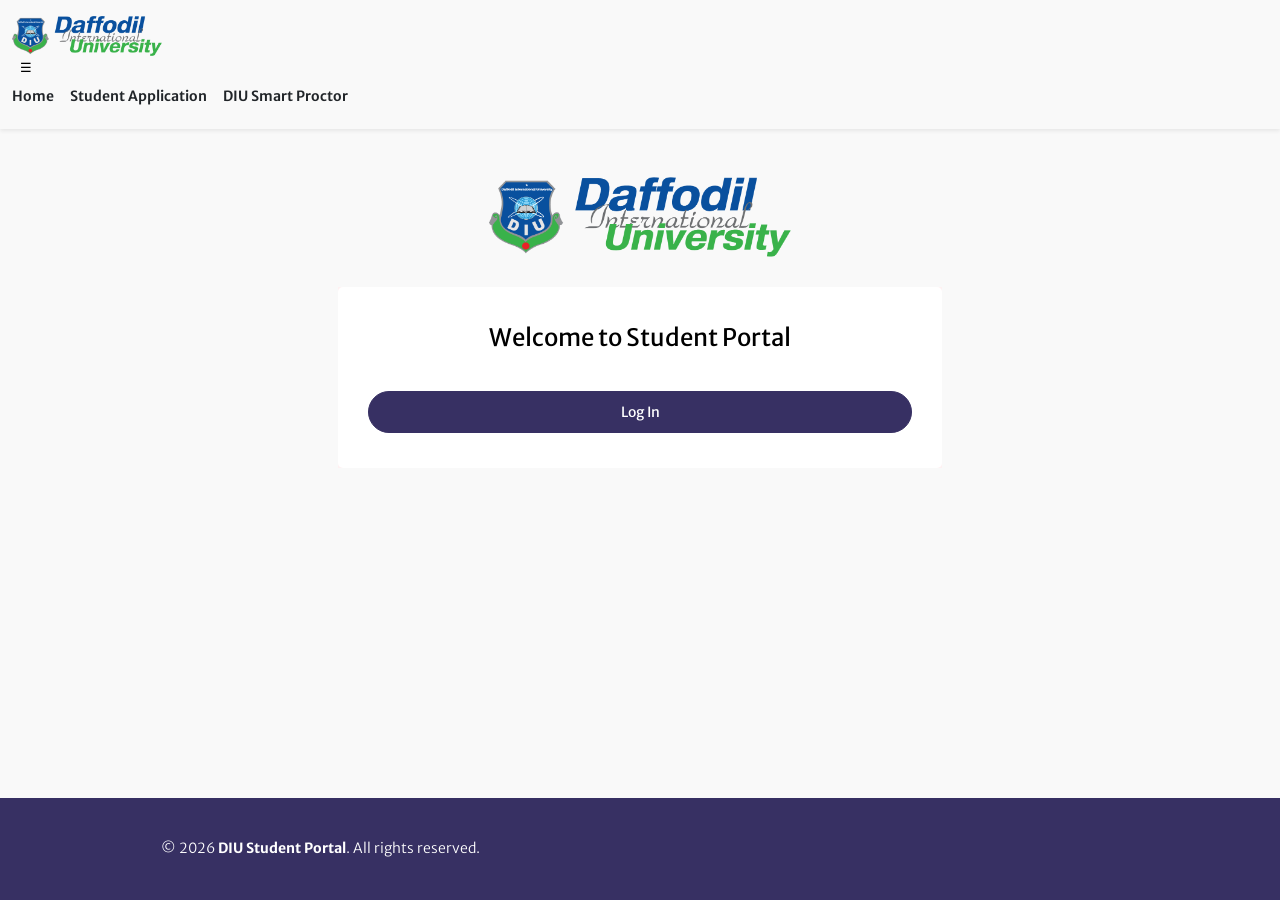
==== commit 02103bdd: "Initial upload" ====
--- a/dashboard.html
+++ b/dashboard.html
@@ -1,67 +1,43 @@
-<!doctype html>
-<html lang="en" data-critters-container>
-<head>
-  <meta charset="utf-8">
-  <title>DIU Student Portal | Daffodil International University</title>
-  <base href="/">
-  <meta name="viewport" content="width=device-width, initial-scale=1">
-  <link rel="icon" href="/favicon.ico">
-  <link rel="icon" type="image/png" href="/favicon-96x96.png" sizes="96x96">
-  <link rel="apple-touch-icon" sizes="180x180" href="/apple-touch-icon.png">
-  <!-- SEO Meta Tags -->
-  <meta name="description" content="Login to the DIU Student Portal of Daffodil International University to view results, academic updates, and manage your student services in one place.">
-  <meta name="keywords" content="DIU Student Portal, Student Portal, Daffodil International University, DIU Result, DIU Student Portal Login">
-  <meta name="author" content="Daffodil International University">
-  <meta name="robots" content="index, follow">
-  <meta name="google-site-verification" content="56LaHqBF7iMe-DEZNczAXrZ3sP3Lv0BknHYeu0tz2Qo">
-
-
-  <!-- Open Graph / Social Media -->
-  <meta property="og:title" content="DIU Student Portal | Daffodil International University">
-  <meta property="og:description" content="Access your results, academic information, and manage student services with the DIU Student Portal.">
-  <meta property="og:type" content="website">
-  <meta property="og:url" content="https://studentportal.diu.edu.bd">
-  <meta property="og:image" content="https://studentportal.diu.edu.bd/assets/img/logo_white.png">
-
-  <!-- Twitter Card -->
-  <meta name="twitter:card" content="summary_large_image">
-  <meta name="twitter:title" content="DIU Student Portal | Daffodil International University">
-  <meta name="twitter:description" content="Login to view results and academic updates on the DIU Student Portal.">
-  <meta name="twitter:image" content="https://studentportal.diu.edu.bd/assets/img/logo_white.png">
-
-  <link href="https://cdn.jsdelivr.net/npm/bootstrap@5.0.2/dist/css/bootstrap.min.css" rel="stylesheet" integrity="sha384-EVSTQN3/azprG1Anm3QDgpJLIm9Nao0Yz1ztcQTwFspd3yD65VohhpuuCOmLASjC" crossorigin="anonymous">
-
-  <link rel="stylesheet" src="assets/vendors/themefy_icon/themify-icons.css">
-  <link rel="stylesheet" href="https://cdnjs.cloudflare.com/ajax/libs/font-awesome/5.9.0/css/all.min.css" integrity="sha512-q3eWabyZPc1XTCmF+8/LuE1ozpg5xxn7iO89yfSOd5/oKvyqLngoNGsx8jq92Y8eXJ/IRxQbEC+FGSYxtk2oiw==" crossorigin="anonymous" referrerpolicy="no-referrer">
-  <link rel="stylesheet" href="https://cdn.jsdelivr.net/npm/bootstrap-icons@1.5.0/font/bootstrap-icons.css">
-  <link rel="stylesheet" href="https://cdnjs.cloudflare.com/ajax/libs/font-awesome/6.5.0/css/all.min.css">
-
-  <link rel="stylesheet" src="assets/vendors/scroll/scrollable.css">
-  <link rel="stylesheet" src="assets/vendors/material_icon/material-icons.css">
-  <!-- <link rel="stylesheet" src="assets/css/metisMenu.css" /> -->
-  <link rel="stylesheet" href="https://cdn.jsdelivr.net/npm/metismenu/dist/metisMenu.min.css">
-
-  <style>@import "https://fonts.googleapis.com/css2?family=Merriweather+Sans:ital,wght@0,300;0,400;0,500;0,600;0,700;0,800;1,300&display=swap";body{font-family:merriweather sans, sans-serif;padding:0;margin:0;font-size:14px;position:relative;background:#f9f9f9}@-webkit-keyframes animation-pulse{0%{-webkit-transform:scale(0.1, 0.1);opacity:0}60%{-webkit-transform:scale(0.1, 0.1);opacity:0}65%{opacity:1}100%{-webkit-transform:scale(1.2, 1.2);opacity:0}}@-webkit-keyframes notify-pulse{0%{box-shadow:0 0 0 0 rgba(72, 109, 207, 0.5)}100%{box-shadow:0 0 0 10px transparent}}body::-webkit-scrollbar-track{background-color:#ddd}body::-webkit-scrollbar{width:6px;background-color:#ddd}body::-webkit-scrollbar-thumb{background-color:#f8dbdd}body::-webkit-scrollbar{width:8px}@-webkit-keyframes clockwise{0%{-webkit-transform:rotate(0deg);transform:rotate(0deg)}100%{-webkit-transform:rotate(360deg);transform:rotate(360deg)}}@-webkit-keyframes donut-rotate{0%{-webkit-transform:rotate(0deg);transform:rotate(0deg)}50%{-webkit-transform:rotate(-140deg);transform:rotate(-140deg)}100%{-webkit-transform:rotate(0deg);transform:rotate(0deg)}}</style><link rel="stylesheet" href="assets/css/style1.css" media="print" onload="this.media='all'"><noscript><link rel="stylesheet" href="assets/css/style1.css"></noscript>
-  <link rel="stylesheet" href="assets/css/validation.css" media="print" onload="this.media='all'"><noscript><link rel="stylesheet" href="assets/css/validation.css"></noscript>
-  <link rel="stylesheet" href="assets/css/loader.css" media="print" onload="this.media='all'"><noscript><link rel="stylesheet" href="assets/css/loader.css"></noscript>
-  <link rel="stylesheet" href="assets/vendors/themefy_icon/themify-icons.css" media="print" onload="this.media='all'"><noscript><link rel="stylesheet" href="assets/vendors/themefy_icon/themify-icons.css"></noscript>
-  <script src="https://cdn.jsdelivr.net/npm/jquery"></script>
-  <script src="https://cdn.jsdelivr.net/npm/metismenu"></script>
-
-
-  <!-- Google tag (gtag.js) -->
-  <script async src="https://www.googletagmanager.com/gtag/js?id=G-6NCT70J9CK"></script>
-  <script>
-    window.dataLayer = window.dataLayer || [];
-    function gtag(){dataLayer.push(arguments);}
-    gtag('js', new Date());
-    gtag('config', 'G-6NCT70J9CK', {
-      cookie_domain: 'auto'
-    });
-  </script>
-
-<link rel="stylesheet" href="styles.775fd941a2fa1f8a.css" media="print" onload="this.media='all'"><noscript><link rel="stylesheet" href="styles.775fd941a2fa1f8a.css"></noscript></head>
-<body>
-  <app-root></app-root>
-<script src="runtime.36eae4452f7a9528.js" type="module"></script><script src="polyfills.ff0be0a0c484c206.js" type="module"></script><script src="scripts.a1b9f498a1cb6c05.js" defer></script><script src="main.3a05059b40393f4f.js" type="module"></script></body>
-</html>
+<!doctype html>
+<html lang="en" data-critters-container>
+<head>
+  <meta charset="utf-8">
+  <title>DIU Student Portal | Daffodil International University</title>
+  <base href="dashboard.html">
+  <meta name="viewport" content="width=device-width, initial-scale=1">
+  <link rel="icon" href="favicon.ico">
+  <link rel="icon" type="image/png" href="favicon-96x96.png" sizes="96x96">
+  <link rel="apple-touch-icon" sizes="180x180" href="apple-touch-icon.png">
+  <!-- SEO Meta Tags -->
+  <meta name="description" content="Login to the DIU Student Portal of Daffodil International University to view results, academic updates, and manage your student services in one place.">
+  <meta name="keywords" content="DIU Student Portal, Student Portal, Daffodil International University, DIU Result, DIU Student Portal Login">
+  <meta name="author" content="Daffodil International University">
+  <meta name="robots" content="index, follow">
+  <meta name="google-site-verification" content="56LaHqBF7iMe-DEZNczAXrZ3sP3Lv0BknHYeu0tz2Qo">
+
+
+  <!-- Open Graph / Social Media -->
+  <meta property="og:title" content="DIU Student Portal | Daffodil International University">
+  <meta property="og:description" content="Access your results, academic information, and manage student services with the DIU Student Portal.">
+  <meta property="og:type" content="website">
+  <meta property="og:url" content="https://studentportal.diu.edu.bd">
+  <meta property="og:image" content="https://studentportal.diu.edu.bd/assets/img/logo_white.png">
+
+  <!-- Twitter Card -->
+  <meta name="twitter:card" content="summary_large_image">
+  <meta name="twitter:title" content="DIU Student Portal | Daffodil International University">
+  <meta name="twitter:description" content="Login to view results and academic updates on the DIU Student Portal.">
+  <meta name="twitter:image" content="https://studentportal.diu.edu.bd/assets/img/logo_white.png">
+
+  <link rel="stylesheet" href="assets/vendors/themefy_icon/themify-icons.css">
+  <link rel="stylesheet" href="assets/css/offline-vendor.css">
+  <style>body{font-family:"Segoe UI",Tahoma,Geneva,Verdana,sans-serif;padding:0;margin:0;font-size:14px;position:relative;background:#f9f9f9}@-webkit-keyframes animation-pulse{0%{-webkit-transform:scale(0.1, 0.1);opacity:0}60%{-webkit-transform:scale(0.1, 0.1);opacity:0}65%{opacity:1}100%{-webkit-transform:scale(1.2, 1.2);opacity:0}}@-webkit-keyframes notify-pulse{0%{box-shadow:0 0 0 0 rgba(72, 109, 207, 0.5)}100%{box-shadow:0 0 0 10px transparent}}body::-webkit-scrollbar-track{background-color:#ddd}body::-webkit-scrollbar{width:6px;background-color:#ddd}body::-webkit-scrollbar-thumb{background-color:#f8dbdd}body::-webkit-scrollbar{width:8px}@-webkit-keyframes clockwise{0%{-webkit-transform:rotate(0deg);transform:rotate(0deg)}100%{-webkit-transform:rotate(360deg);transform:rotate(360deg)}}@-webkit-keyframes donut-rotate{0%{-webkit-transform:rotate(0deg);transform:rotate(0deg)}50%{-webkit-transform:rotate(-140deg);transform:rotate(-140deg)}100%{-webkit-transform:rotate(0deg);transform:rotate(0deg)}}</style><link rel="stylesheet" href="assets/css/style1.css" media="print" onload="this.media='all'"><noscript><link rel="stylesheet" href="assets/css/style1.css"></noscript>
+  <link rel="stylesheet" href="assets/css/validation.css" media="print" onload="this.media='all'"><noscript><link rel="stylesheet" href="assets/css/validation.css"></noscript>
+  <link rel="stylesheet" href="assets/css/loader.css" media="print" onload="this.media='all'"><noscript><link rel="stylesheet" href="assets/css/loader.css"></noscript>
+  <link rel="stylesheet" href="assets/vendors/themefy_icon/themify-icons.css" media="print" onload="this.media='all'"><noscript><link rel="stylesheet" href="assets/vendors/themefy_icon/themify-icons.css"></noscript>
+
+<link rel="stylesheet" href="styles.775fd941a2fa1f8a.css" media="print" onload="this.media='all'"><noscript><link rel="stylesheet" href="styles.775fd941a2fa1f8a.css"></noscript></head>
+<body>
+  <app-root></app-root>
+<script>window.__OFFLINE_ENTRY_ROUTE="dashboard";</script><script src="assets/offline-runtime.js" defer></script><script src="runtime.36eae4452f7a9528.js" defer></script><script src="polyfills.ff0be0a0c484c206.js" defer></script><script src="scripts.a1b9f498a1cb6c05.js" defer></script><script src="main.3a05059b40393f4f.js" defer></script></body>
+</html>
--- a/assets/css/style1.css
+++ b/assets/css/style1.css
@@ -0,0 +1,11361 @@
+@import "https://fonts.googleapis.com/css2?family=Merriweather+Sans:ital,wght@0,300;0,400;0,500;0,600;0,700;0,800;1,300&display=swap";
+.profile_info .profile_info_iner .profile_author_name {
+  background-image: linear-gradient(to bottom right, #863ee2, #571f9e);
+}
+body {
+  font-family: merriweather sans, sans-serif;
+  padding: 0;
+  margin: 0;
+  font-size: 14px;
+  position: relative;
+  background: #f9f9f9;
+}
+@media (min-width: 1200px) {
+  .container {
+    max-width: 1310px;
+  }
+}
+.body_white_bg {
+  background: #fff;
+}
+.br_5 {
+  border-radius: 5px;
+}
+.border_bottom_1px {
+  border-bottom: 1px solid #eff2f7;
+}
+.message_submit_form:focus {
+  outline: none;
+}
+input:hover,
+input:focus {
+  outline: none !important;
+  box-shadow: 0 0 0 0 transparent !important;
+}
+:focus {
+  outline: -webkit-focus-ring-color auto 0;
+}
+.custom-file-input:focus ~ .custom-file-label {
+  border-color: transparent;
+  box-shadow: none;
+}
+.form-control {
+  border-color: #bbc1c9;
+}
+.form-control:focus {
+  box-shadow: 0 0 0 0 transparent !important;
+  border-color: #bbc1c9;
+}
+.dropdown-menu {
+  margin: 0;
+  padding: 0;
+}
+.section_padding {
+  padding: 120px 0;
+}
+@media only screen and (min-width: 992px) and (max-width: 1200px) {
+  .section_padding {
+    padding: 80px 0;
+  }
+}
+@media only screen and (min-width: 768px) and (max-width: 991px) {
+  .section_padding {
+    padding: 70px 0;
+  }
+}
+@media (max-width: 575.98px) {
+  .section_padding {
+    padding: 70px 0;
+  }
+}
+@media only screen and (min-width: 576px) and (max-width: 767px) {
+  .section_padding {
+    padding: 70px 0;
+  }
+}
+.padding_top {
+  padding-top: 120px;
+}
+@media (max-width: 991px) {
+  .padding_top {
+    padding-top: 70px;
+  }
+}
+@media only screen and (min-width: 992px) and (max-width: 1200px) {
+  .padding_top {
+    padding-top: 80px;
+  }
+}
+.padding_bottom {
+  padding-bottom: 120px;
+}
+@media (max-width: 991px) {
+  .padding_bottom {
+    padding-bottom: 70px;
+  }
+}
+@media only screen and (min-width: 992px) and (max-width: 1200px) {
+  .padding_bottom {
+    padding-bottom: 80px;
+  }
+}
+a {
+  text-decoration: none;
+  -webkit-transition: 0.5s;
+  transition: 0.5s;
+}
+a:hover {
+  text-decoration: none;
+}
+h1,
+h2,
+h3,
+h4,
+h5,
+h6 {
+  color: #302d43;
+  font-family: merriweather sans, sans-serif;
+  font-weight: 600;
+  line-height: 1.2;
+}
+h2 {
+  font-size: 30px;
+}
+h3 {
+  font-size: 26px;
+}
+h4 {
+  font-size: 20px;
+}
+h5 {
+  font-size: 16px;
+  font-weight: 500;
+  line-height: 1.8;
+}
+/*li {*/
+/*  list-style: none;*/
+/*}*/
+ul,
+ol {
+  margin: 0;
+  padding: 0;
+}
+p {
+  line-height: 24px;
+  font-size: 14px;
+  margin-bottom: 0;
+  color: #6f7a92;
+  font-family: merriweather sans, sans-serif;
+  font-weight: 300;
+}
+a:focus,
+.button:focus,
+button:focus,
+.btn:focus {
+  text-decoration: none;
+  outline: none;
+  box-shadow: none;
+  -webkit-transition: 1s;
+  transition: 1s;
+}
+.p_30 {
+  padding: 30px;
+}
+@media (max-width: 991px) {
+  .p_30 {
+    padding: 20px;
+  }
+}
+.p_20 {
+  padding: 20px;
+}
+.p_15 {
+  padding: 20px 20px 15px;
+}
+.pb_20 {
+  padding-bottom: 20px;
+}
+.mt_60 {
+  margin-top: 60px;
+}
+@media (max-width: 991px) {
+  .mt_60 {
+    margin-top: 30px;
+  }
+}
+.mt_25 {
+  margin-top: 25px;
+}
+.mt_30 {
+  margin-top: 30px;
+}
+@media (max-width: 991px) {
+  .mt_30 {
+    margin-top: 15px;
+  }
+}
+.mt_10 {
+  margin-top: 10px;
+}
+.mb_15 {
+  margin-bottom: 15px;
+}
+.mb_15_imp {
+  margin-bottom: 13px !important;
+}
+.mb_20 {
+  margin-bottom: 20px !important;
+}
+.mb_20_imp {
+  margin-bottom: 20px;
+}
+.mb_25 {
+  margin-bottom: 20px;
+}
+.mb_50 {
+  margin-bottom: 50px;
+}
+@media (max-width: 575.98px) {
+  .mb_50 {
+    margin-bottom: 30px;
+  }
+}
+.mt_50 {
+  margin-top: 50px;
+}
+@media (max-width: 575.98px) {
+  .mt_50 {
+    margin-top: 25px;
+  }
+}
+.mt_20 {
+  margin-top: 20px;
+}
+.mb_10 {
+  margin-bottom: 10px !important;
+}
+th:focus,
+td:focus {
+  outline: -webkit-focus-ring-color auto 0;
+}
+table.dataTable tbody th,
+table.dataTable tbody td {
+  vertical-align: middle;
+}
+.mt_40 {
+  margin-top: 40px;
+}
+.section_bg {
+  background-color: #fef1f2;
+}
+.cs_checkbox {
+  display: block;
+  position: relative;
+  padding-left: 25px;
+  margin-bottom: 12px;
+  cursor: pointer;
+  font-size: 22px;
+  -webkit-user-select: none;
+  -moz-user-select: none;
+  -ms-user-select: none;
+  user-select: none;
+}
+.cs_checkbox input {
+  position: absolute;
+  opacity: 0;
+  cursor: pointer;
+  height: 0;
+  width: 0;
+}
+.cs_checkbox .checkmark {
+  position: absolute;
+  top: 0;
+  left: 0;
+  height: 16px;
+  width: 16px;
+  background-color: transparent;
+  border: 1px solid #e4e8ec;
+}
+.section_tittle {
+  text-align: center;
+}
+.section_tittle h2 {
+  font-size: 36px;
+  margin-bottom: 25px;
+  line-height: 33px;
+}
+@media (max-width: 991px) {
+  .section_tittle h2 {
+    margin-bottom: 15px;
+    font-size: 25px;
+  }
+}
+@media (max-width: 991px) {
+  .section_tittle h2 {
+    font-size: 30px;
+  }
+}
+.section_tittle p {
+  margin-bottom: 72px;
+}
+@media (max-width: 991px) {
+  .section_tittle p {
+    margin-bottom: 40px;
+  }
+}
+@media only screen and (min-width: 992px) and (max-width: 1200px) {
+  .section_tittle p {
+    margin-bottom: 50px;
+  }
+}
+.cs_checkbox:after {
+  content: "";
+  position: absolute;
+  display: none;
+}
+.cs_checkbox input:checked ~ .checkmark:after {
+  display: block;
+  left: 6px;
+  top: 1px;
+  width: 5px;
+  height: 9px;
+  border: solid #7e7172;
+  border-width: 0 2px 2px 0;
+  -webkit-transform: rotate(45deg);
+  -ms-transform: rotate(45deg);
+  transform: rotate(45deg);
+  position: absolute;
+  content: "";
+}
+.cs_checkbox span {
+  padding: 0 !important;
+}
+.custom_checkbox tr th:first-child,
+.custom_checkbox tr td:first-child {
+  padding: 16px 0 !important;
+}
+.border_1px {
+  border-right: 1px solid rgba(130, 139, 178, 0.3);
+  height: 40px;
+  margin-right: 20px;
+  margin-left: 8px;
+}
+.nice_Select {
+  border: 0;
+  border-radius: 0;
+  padding-left: 20px;
+  padding-right: 30px;
+  color: #415094;
+  border-radius: 5px;
+  border: 1px solid #a1a4b9;
+}
+.nice_Select .nice-select-search-box {
+  width: 100% !important;
+}
+.nice_Select.bgLess {
+  background: 0 0;
+  border: 0 !important;
+}
+.nice_Select:after {
+  content: "\f0d7";
+  font-family: "font awesome 5 free";
+  border: 0;
+  transform: rotate(0deg);
+  margin-top: -16px;
+  font-size: 12px;
+  right: 18px;
+  transform-origin: none;
+  -webkit-transition: all 0.1s ease-in-out;
+  -moz-transition: all 0.1s ease-in-out;
+  -o-transition: all 0.1s ease-in-out;
+  transition: all 0.1s ease-in-out;
+  margin-top: -22px;
+  font-weight: 900;
+  color: #adb4c8;
+}
+.nice_Select.open::after {
+  -webkit-transform: rotate(180deg);
+  -moz-transform: rotate(180deg);
+  -ms-transform: rotate(180deg);
+  -o-transform: rotate(180deg);
+  transform: rotate(180deg);
+  margin-top: 15px;
+  margin-top: 12px;
+  right: 12px;
+}
+.nice_Select:focus {
+  box-shadow: none;
+}
+.nice_Select.open .list {
+  min-width: 200px;
+  left: 0;
+  overflow-y: auto;
+}
+.nice_Select.open .list li:first-child {
+  color: #000;
+}
+.nice_Select .current {
+  -webkit-transition: all 0.4s ease 0s;
+  -moz-transition: all 0.4s ease 0s;
+  -o-transition: all 0.4s ease 0s;
+  transition: all 0.4s ease 0s;
+}
+.nice_Select .list {
+  width: 100%;
+  left: auto;
+  right: 0;
+  border-radius: 0 0 10px 10px;
+  margin-top: 1px;
+  z-index: 9999 !important;
+  box-shadow: 0 10px 20px rgba(0, 0, 0, 0.3);
+  overflow: auto;
+}
+.nice_Select .list li {
+  font-size: 12px;
+  font-weight: 500;
+  text-transform: uppercase;
+}
+.nice_Select2 {
+  border: 0;
+  border-radius: 0;
+  padding-left: 0;
+  padding-right: 5px;
+  color: #10b932;
+  background: #ccffd7;
+  border: 0;
+  padding-left: 18px;
+  padding-right: 38px;
+  border-radius: 3px;
+  height: 36px;
+  line-height: 36px;
+  font-size: 11px;
+  text-transform: capitalize;
+}
+.nice_Select2 .nice-select-search-box {
+  width: 100% !important;
+  margin-top: 5px;
+  display: none !important;
+}
+.nice_Select2.nice_Select_line {
+  height: 47px;
+  line-height: 47px;
+  background: 0 0;
+  padding: 0 23px;
+  border: 1px solid #e5ecff !important;
+}
+.nice_Select2.nice_Select_line::after {
+  margin-top: -23px;
+  right: 25px;
+}
+.nice_Select2.nice_Select_line.open::after {
+  margin-top: 16px;
+  right: 20px;
+}
+.nice_Select2:after {
+  content: "\e64b";
+  font-family: themify;
+  border: 0;
+  transform: rotate(0deg);
+  margin-top: -16px;
+  font-size: 12px;
+  font-weight: 500;
+  right: 18px;
+  transform-origin: none;
+  -webkit-transition: all 0.1s ease-in-out;
+  -moz-transition: all 0.1s ease-in-out;
+  -o-transition: all 0.1s ease-in-out;
+  transition: all 0.1s ease-in-out;
+  margin-top: -16px;
+  right: 15px;
+  margin-top: -18px;
+  right: 25px;
+  color: #10b932;
+}
+.nice_Select2:active,
+.nice_Select2.open,
+.nice_Select2:focus {
+  border-color: none;
+  border: 0;
+}
+.nice_Select2.open::after {
+  -webkit-transform: rotate(180deg);
+  -moz-transform: rotate(180deg);
+  -ms-transform: rotate(180deg);
+  -o-transform: rotate(180deg);
+  transform: rotate(180deg);
+  margin-top: 8px;
+  right: 15px;
+}
+.nice_Select2:focus {
+  box-shadow: none;
+  border: 0;
+}
+.nice_Select2:hover {
+  border: 0;
+}
+.nice_Select2.open .list {
+  min-width: 100%;
+  margin-top: 5px;
+  padding-top: 0 !important;
+  left: 0;
+  overflow-y: auto;
+}
+.nice_Select2.open .list li:first-child {
+  color: #000;
+}
+.nice_Select2 .current {
+  -webkit-transition: all 0.4s ease 0s;
+  -moz-transition: all 0.4s ease 0s;
+  -o-transition: all 0.4s ease 0s;
+  transition: all 0.4s ease 0s;
+}
+.nice_Select2 .list {
+  width: 100%;
+  left: auto;
+  right: 0;
+  border-radius: 0 0 10px 10px;
+  margin-top: 1px;
+  z-index: 9999 !important;
+  box-shadow: 0 10px 20px rgba(244, 91, 15, 0.03);
+}
+.nice_Select2 .list li {
+  font-size: 10px;
+  font-weight: 500;
+  text-transform: uppercase;
+}
+.white_box {
+  background-color: #fff;
+  padding: 20px;
+}
+@media (max-width: 991px) {
+  .white_box {
+    padding: 20px;
+  }
+}
+@media (max-width: 575.98px) {
+  .white_box {
+    padding: 25px 15px;
+  }
+}
+@media only screen and (min-width: 992px) and (max-width: 1200px) {
+  .white_box {
+    padding: 30px 20px;
+  }
+}
+@media only screen and (min-width: 1200px) and (max-width: 1439px) {
+  .white_box {
+    padding: 30px 20px;
+  }
+}
+.white_box h3 {
+  font-size: 16px;
+  font-weight: 500;
+  line-height: 16px;
+  margin-bottom: 22px;
+  font-family: merriweather sans, sans-serif;
+}
+@media (max-width: 991px) {
+  .white_box h3 {
+    margin-bottom: 10px;
+  }
+}
+@media only screen and (min-width: 992px) and (max-width: 1200px) {
+  .white_box h3 {
+    margin-bottom: 10px;
+  }
+}
+.white_box h3 span {
+  font-weight: 300;
+  color: #7e7172;
+}
+.progress-bar {
+  text-align: right;
+  padding-right: 8px;
+}
+.white_box_p_30 {
+  padding: 30px;
+  background-color: #fff;
+}
+@media (max-width: 991px) {
+  .white_box_p_30 {
+    padding: 25px 15px;
+  }
+}
+.cu_dropdown .btn {
+  border: 1px solid #f1f2f3;
+  background-color: #fef1f2;
+  color: #7e7172;
+  font-size: 12px;
+  font-weight: 300;
+  padding: 5px 15px;
+}
+.cu_dropdown .btn_1 {
+  padding: 11px 20px;
+}
+.cu_dropdown .dropdown-toggle::after {
+  display: inline-block;
+  margin-left: 10px;
+  vertical-align: 0;
+  content: "\e64b";
+  border-top: none;
+  font-family: themify;
+  font-size: 10px;
+}
+.cu_dropdown .dropdown-menu {
+  min-width: auto;
+  background-color: #302d43;
+  min-width: 102px;
+  left: 0 !important;
+  border-radius: 0 0 5px 5px;
+  top: -2px !important;
+  padding: 17px 0;
+}
+.cu_dropdown .dropdown-menu .dropdown-item {
+  font-size: 12px;
+  font-weight: 300;
+  text-transform: capitalize;
+  padding: 7px 20px;
+  padding: 7px 20px;
+  color: #fff;
+}
+.cu_dropdown .left_arrow:hover {
+  background-color: transparent;
+  padding-left: 38px;
+}
+.cu_dropdown .left_arrow:after {
+  left: 18px;
+  top: 11px;
+}
+.switch {
+  -webkit-appearance: none;
+  background-color: gray;
+  border-radius: 43px;
+  position: relative;
+  cursor: pointer;
+  padding: 14px 25px !important;
+  margin-right: 20px;
+  height: 30px;
+}
+.switch::after {
+  top: 6px;
+  left: 6px;
+  content: "";
+  width: 15px;
+  height: 15px;
+  background-color: #2e4765;
+  position: absolute;
+  border-radius: 100%;
+  transition: 1s;
+}
+.switch:checked {
+  background-color: #2e4765 !important;
+}
+.switch:checked::after {
+  background-color: #fff !important;
+}
+.switch:checked::after {
+  transform: translateX(25px);
+}
+.switch:focus {
+  outline-color: transparent;
+}
+.menu_bropdown {
+  display: inline-block;
+}
+.menu_bropdown .dropdown-menu {
+  min-width: 168px !important;
+  right: 0;
+}
+@media (max-width: 991px) {
+  .sidebar_widget {
+    margin-top: 30px;
+  }
+}
+@media only screen and (min-width: 768px) and (max-width: 991px) {
+  .sidebar_widget {
+    margin-top: 0;
+  }
+}
+.text_underline {
+  color: #302d43;
+  text-decoration: underline;
+  -webkit-transition: 0.5s;
+  transition: 0.5s;
+}
+.text_underline:hover {
+  color: #302d43;
+  text-decoration: underline;
+}
+.check_box_item {
+  margin-top: 11px;
+}
+.check_box_item .single_check_box {
+  padding: 15px 0;
+  border-bottom: 1px solid #e4e8ec;
+}
+.check_box_item .single_check_box .switch {
+  -webkit-appearance: none;
+  background-color: transparent;
+  padding: 14px 27px !important;
+  margin-right: 0;
+  border: 1px solid #e4e8ec;
+}
+.check_box_item .single_check_box .switch:after {
+  top: 4px;
+  width: 20px;
+  height: 20px;
+}
+.check_box_item .single_check_box .switch:checked::after {
+  background-color: #7e7172 !important;
+  left: 4px;
+}
+.check_box_item .single_check_box .switch:checked {
+  background-color: transparent !important;
+}
+.list_header {
+  display: flex;
+  justify-content: space-between;
+  margin-bottom: 25px;
+  align-items: center;
+}
+@media (max-width: 575.98px) {
+  .list_header {
+    display: block;
+  }
+}
+.list_header p {
+  color: #302d43;
+  font-weight: 400;
+  font-size: 14px;
+  color: #7f8b9f;
+  font-weight: 400;
+}
+.list_header .nice_Select {
+  margin-left: 15px;
+}
+@media (max-width: 575.98px) {
+  .list_header .nice_Select {
+    margin-left: 10px;
+  }
+}
+.list_header .list_header_filter {
+  display: flex;
+  align-items: center;
+}
+@media (max-width: 575.98px) {
+  .list_header .list_header_filter {
+    margin-top: 15px;
+  }
+}
+.list_header .list_header_filter img {
+  width: 17px;
+  margin-right: 8px;
+}
+.cs_modal .modal-content {
+  background-color: #fef1f2;
+  padding: 0 30px;
+}
+@media (max-width: 575.98px) {
+  .cs_modal .modal-content {
+    padding: 0 20px;
+  }
+}
+.cs_modal .modal-header {
+  padding: 34px 0 30px 0;
+  align-items: center;
+  border-bottom: 0 solid transparent;
+}
+.cs_modal .modal-header h5 {
+  margin-bottom: 0;
+  font-size: 18px;
+  font-weight: 500;
+  line-height: 25px;
+}
+.cs_modal .modal-header .close {
+  padding: 0;
+  margin: 0;
+  opacity: 1;
+}
+.cs_modal .modal-header .close i {
+  font-size: 14px;
+  color: #707070;
+}
+.cs_modal .modal-body {
+  padding: 35px 30px !important;
+  background: #fff;
+  border-radius: 5px;
+}
+@media (max-width: 575.98px) {
+  .cs_modal .modal-body {
+    padding: 25px 20px !important;
+  }
+}
+.cs_modal .modal-body .chose_thumb_title {
+  font-size: 12px;
+  font-weight: 300;
+  color: #222;
+  text-align: left;
+  margin: 0;
+  margin-bottom: 0;
+  display: block;
+  margin-bottom: 8px;
+}
+.cs_modal .modal-body .input_wrap label {
+  font-size: 12px;
+  font-weight: 300;
+  color: #222;
+  text-align: left;
+  margin: 0;
+  margin-bottom: 0;
+  display: block;
+  margin-bottom: 8px;
+}
+.cs_modal .modal-body .input_wrap textarea {
+  height: 100px;
+  padding: 0;
+  line-height: 28px;
+  padding: 13px 25px;
+}
+.cs_modal .modal-body .nice_Select,
+.cs_modal .modal-body input,
+.cs_modal .modal-body textarea {
+  height: 50px;
+  line-height: 50px;
+  background-color: #fff;
+  border: 1px solid #eee1e2;
+  padding: 10px 25px;
+  color: #7e7172;
+  font-weight: 500;
+  font-size: 13px;
+  width: 100%;
+  display: block;
+  margin-bottom: 21px;
+  font-weight: 300;
+  border-radius: 3px;
+}
+.cs_modal .modal-body .nice_Select::placeholder,
+.cs_modal .modal-body input::placeholder,
+.cs_modal .modal-body textarea::placeholder {
+  color: #7e7172;
+  font-weight: 300;
+  opacity: 1;
+}
+.cs_modal .modal-body .nice_Select {
+  line-height: 30px;
+}
+.cs_modal .modal-body .nice_Select :after {
+  left: 22px;
+}
+.cs_modal .modal-body ::placeholder {
+  color: #302d43;
+}
+.cs_modal .modal_btn {
+  display: flex;
+  justify-content: start;
+  align-items: center;
+}
+.cs_modal .modal_btn .btn_1 {
+  padding: 16px 26px !important;
+  margin: 0 5px;
+  text-align: center;
+}
+.cs_modal .modal-footer {
+  border-top: 0 solid transparent;
+  padding: 30px 0 40px;
+}
+.form_box .from_group {
+  display: block;
+  width: 100%;
+  margin-bottom: 23px;
+}
+.form_box .from_group label {
+  font-size: 14px;
+  font-weight: 500;
+  margin-bottom: 13px;
+  color: #707070;
+}
+.form_box .from_group .nice_Select,
+.form_box .from_group input,
+.form_box .from_group textarea {
+  width: 100%;
+  display: block;
+  background-color: #fef1f2;
+  border: 1px solid #f1f2f3;
+  height: 50px;
+  line-height: 50px;
+  border-radius: 5px;
+  padding: 10px 20px;
+}
+.form_box .from_group textarea {
+  height: 115px;
+  line-height: 27px;
+}
+.form_box .from_group .bootstrap-tagsinput input {
+  border: none !important;
+  width: auto !important;
+  display: inline-block !important;
+  background-color: transparent !important;
+}
+.form_box .from_group .bootstrap-tagsinput .badge [data-role="remove"]:after {
+  background-color: transparent !important;
+}
+.form_box .from_group .bootstrap-tagsinput .badge {
+  margin: 0 5px;
+  padding: 9px 8px;
+  line-height: 12px;
+  font-weight: 500;
+  font-size: 13px;
+}
+.form_box .from_group .badge-info {
+  color: #fff;
+  background-color: #2ec9b8;
+}
+.form_box .from_group .nice_Select {
+  line-height: 30px;
+}
+.note-editable {
+  background-color: #fef1f2;
+}
+.note-btn-group.note-style {
+  display: none;
+}
+.plr_30 {
+  padding: 0 30px !important;
+}
+@media (max-width: 767.98px) {
+  .plr_30 {
+    padding: 0 15px !important;
+  }
+}
+.mb_8 {
+  margin-bottom: 8px !important;
+}
+.mb_7 {
+  margin-bottom: 7px !important;
+}
+.ml-10 {
+  margin-left: 10px;
+}
+.mb_30 {
+  margin-bottom: 30px !important;
+}
+@media (max-width: 575.98px) {
+  .lms_block {
+    display: block !important;
+  }
+}
+@media (max-width: 575.98px) {
+  .add_button {
+    margin-top: 15px;
+    margin-left: 0;
+  }
+}
+.lms_pagination_wrap {
+  margin-top: 30px;
+}
+.lms_pagination_wrap ul li {
+  display: inline-block;
+  margin: 0 0.8px;
+}
+.lms_pagination_wrap ul li a {
+  width: 40px;
+  height: 40px;
+  display: inline-block;
+  background: #fff;
+  line-height: 40px;
+  color: #cec1c2;
+  text-align: center;
+  border-radius: 3px;
+  font-size: 14px;
+}
+.lms_pagination_wrap ul li a.active {
+  background: #fe1724;
+  color: #fff;
+}
+.lms_pagination_wrap ul li a:hover {
+  background: #fe1724;
+  color: #fff;
+}
+@media (min-width: 768px) {
+  .modal-dialog.custom-modal-dialog {
+    max-width: 650px;
+  }
+}
+@media (min-width: 992px) {
+  .modal-dialog.custom-modal-dialog {
+    max-width: 950px;
+  }
+}
+@media (min-width: 1200px) {
+  .modal-dialog.custom-modal-dialog {
+    max-width: 1050px;
+  }
+}
+.file_upload {
+  border: 1px solid #eee1e2 !important;
+  padding: 9px 24px;
+  border-radius: 3px;
+}
+.file_upload label {
+  margin-bottom: 0 !important;
+}
+.file_upload .form-group {
+  padding: 0;
+  margin-bottom: 0;
+}
+.file_upload .btn_file_upload {
+  color: #fff;
+  padding: 0;
+  height: 30px;
+  line-height: 30px;
+  border: 0;
+  display: inline-block;
+}
+.file_upload .btn_file_upload:hover,
+.file_upload .btn_file_upload:focus {
+  color: #888;
+  border-color: #888;
+}
+.file_upload .input-file,
+.file_upload .input-file2 {
+  width: 0.1px;
+  height: 0.1px;
+  opacity: 0;
+  overflow: hidden;
+  position: absolute;
+  z-index: -1;
+}
+.file_upload .input-file + .js-labelFile,
+.file_upload .input-file + .js-labelFile2,
+.file_upload .input-file2 + .js-labelFile,
+.file_upload .input-file2 + .js-labelFile2 {
+  overflow: hidden;
+  text-overflow: ellipsis;
+  white-space: nowrap;
+  padding: 0 10px;
+  cursor: pointer;
+}
+.file_upload .btn {
+  padding: 0 16px !important;
+  border-radius: 5px;
+  background-color: #fe1724;
+  display: inline-block !important;
+  font-size: 14px;
+  color: #fff !important;
+  border-radius: 30px;
+  bottom: 0;
+  margin-bottom: 0;
+}
+.file_upload .btn:hover {
+  background-color: #2e4765;
+  color: #fff;
+  border: 0;
+}
+.file_upload .form-group {
+  background-color: #fff;
+  width: 100%;
+  padding: 0;
+  border-radius: 5px;
+}
+td:focus,
+th:focus {
+  outline: none !important;
+}
+.mb_20 {
+  margin-bottom: 20px;
+}
+.mr_10 {
+  margin-right: 10px !important;
+}
+.checkbox_wrap p {
+  font-size: 13px;
+  font-weight: 300;
+  color: #7e7172;
+  margin-bottom: 0;
+}
+.lms_checkbox_1 {
+  display: inline-block;
+  height: 30px;
+  position: relative;
+  width: 50px;
+  margin-bottom: 0;
+  margin-right: 15px;
+}
+.lms_checkbox_1 input {
+  display: none !important;
+}
+.lms_checkbox_1 .slider-check {
+  background-color: #eee;
+  bottom: 0;
+  cursor: pointer;
+  left: 0;
+  position: absolute;
+  right: 0;
+  top: 0;
+  transition: 0.4s;
+}
+.lms_checkbox_1 .slider-check.round {
+  border-radius: 34px;
+}
+.lms_checkbox_1 .slider-check::before {
+  background-color: #f45b0f;
+  bottom: 5px;
+  content: "";
+  height: 20px;
+  left: 4px;
+  position: absolute;
+  transition: 0.4s;
+  width: 20px;
+}
+.lms_checkbox_1 .slider-check.round:before {
+  border-radius: 50%;
+}
+.lms_checkbox_1 input:checked + .slider-check {
+  background-color: #ddd;
+  color: #fff;
+  content: "oui";
+}
+.lms_checkbox_1 input:checked + .slider-check:before {
+  transform: translateX(20px);
+  background: #373063;
+}
+.input_wrap label {
+  font-size: 12px;
+  font-weight: 300;
+  color: #222;
+  text-align: left;
+  margin: 0;
+  margin-bottom: 0;
+  display: block;
+  margin-bottom: 8px;
+}
+@media (min-width: 991px) {
+  .medium_modal_width .modal-dialog {
+    max-width: 780px;
+  }
+}
+.list_header_btn_wrapper {
+  display: -webkit-box;
+  display: -moz-box;
+  display: -ms-flexbox;
+  display: -webkit-flex;
+  display: flex;
+  -webkit-align-items: center;
+  -moz-align-items: center;
+  -ms-align-items: center;
+  align-items: center;
+  -webkit-justify-content: space-between;
+  -moz-justify-content: space-between;
+  -ms-justify-content: space-between;
+  justify-content: space-between;
+  -ms-flex-pack: space-between;
+  width: 100%;
+  margin-right: 60px;
+}
+@media (max-width: 575.98px) {
+  .list_header_btn_wrapper {
+    display: block;
+    margin-bottom: 15px;
+    margin-right: 0;
+  }
+}
+@media only screen and (min-width: 576px) and (max-width: 767px) {
+  .list_header_btn_wrapper {
+    margin-right: 0;
+    margin-bottom: 15px;
+  }
+}
+@media only screen and (min-width: 768px) and (max-width: 991px) {
+  .list_header_btn_wrapper {
+    margin-right: 0;
+    display: block;
+  }
+}
+@media only screen and (min-width: 992px) and (max-width: 1200px) {
+  .list_header_btn_wrapper {
+    margin-right: 0;
+    display: block;
+  }
+}
+@media only screen and (min-width: 1200px) and (max-width: 1439px) {
+  .list_header_btn_wrapper {
+    margin-right: 30px;
+  }
+}
+@media only screen and (min-width: 576px) and (max-width: 767px) {
+  .list_header_block {
+    display: block;
+  }
+}
+@media only screen and (min-width: 992px) and (max-width: 1200px) {
+  .list_header_block .success_faild_btn {
+    margin-top: 15px;
+  }
+}
+@media only screen and (min-width: 1200px) and (max-width: 1439px) {
+  .list_header_block .serach_field_2 {
+    width: 300px;
+  }
+}
+@media only screen and (min-width: 576px) and (max-width: 767px) {
+  .list_header_block .serach_field_2 {
+    width: 380%;
+  }
+}
+@media only screen and (min-width: 576px) and (max-width: 767px) {
+  .list_header_block .box_right {
+    justify-content: space-between;
+  }
+}
+.gj-datepicker .fa-calendar-alt {
+  position: absolute;
+  top: 50%;
+  -webkit-transform: translateY(-50%);
+  -moz-transform: translateY(-50%);
+  -ms-transform: translateY(-50%);
+  transform: translateY(-50%);
+  font-size: 14px;
+  color: #cec1c2;
+  right: 25px;
+}
+.white_box_border {
+  border: 1px solid rgba(202, 206, 213, 0.7);
+}
+.nowrap {
+  white-space: nowrap;
+}
+.mb-25 {
+  margin-bottom: 25px;
+}
+.mb_15 {
+  margin-bottom: 15px;
+}
+.mr-10 {
+  margin-right: 10px;
+}
+.mr_5 {
+  margin-right: 5px;
+}
+.mb_30 {
+  margin-bottom: 30px;
+}
+.mt_10px {
+  margin-top: 10px;
+}
+.pt_30 {
+  padding-top: 30px !important;
+}
+.wrapper .progress {
+  margin-bottom: 15px;
+}
+.apexcharts-datalabels-group {
+  position: relative;
+  top: -13px !important;
+}
+.cs_modal {
+  background-color: #fef1f2;
+}
+.cs_modal .modal-header {
+  background-color: #f7faff;
+  padding: 23px 30px;
+  border-bottom: 0 solid transparent;
+}
+.cs_modal .modal-header h5 {
+  font-size: 22px;
+  font-weight: 600;
+}
+.cs_modal .modal-header span {
+  font-size: 14px;
+  color: #707070;
+  opacity: 1;
+}
+.cs_modal .modal-body {
+  padding: 35px 30px;
+}
+.cs_modal .modal-body input,
+.cs_modal .modal-body .nice_Select {
+  height: 50px;
+  line-height: 50px;
+  padding: 10px 20px;
+  border: 1px solid #f1f3f5;
+  color: #707070;
+  font-size: 14px;
+  font-weight: 500;
+  background-color: #fff;
+  width: 100%;
+}
+.cs_modal .modal-body .nice_Select {
+  line-height: 29px;
+}
+.cs_modal .modal-body .nice_Select:after {
+  right: 22px;
+}
+.cs_modal .modal-body .nice_Select .list {
+  width: 100%;
+}
+.cs_modal .modal-body .form-group {
+  margin-bottom: 12px;
+}
+.cs_modal .modal-body textarea {
+  height: 168px;
+  padding: 15px 20px;
+  border: 1px solid #f1f3f5;
+  color: #707070;
+  font-size: 14px;
+  font-weight: 500;
+}
+.cs_modal .modal-body p {
+  font-size: 16px;
+  font-weight: 500;
+  margin-top: 25px;
+  color: #707070;
+  text-align: center;
+}
+.cs_modal .modal-body p a {
+  color: #2e4765;
+}
+.cs_modal .modal-body .btn_1 {
+  width: 100%;
+  display: block;
+  margin-top: 20px;
+}
+.cs_modal .modal-body .social_login_btn .btn_1 {
+  color: #fff;
+  background-color: #3b5998;
+  border: 1px solid #3b5998;
+  margin-top: 0;
+}
+.cs_modal .modal-body .social_login_btn .btn_1:hover {
+  color: #fff !important;
+}
+.cs_modal .modal-body .social_login_btn .btn_1 i {
+  margin-right: 10px;
+}
+.cs_modal .modal-body .social_login_btn .form-group:last-child .btn_1 {
+  background-color: #4285f4;
+  border: 1px solid #4285f4;
+}
+.cs_modal .modal-body .pass_forget_btn {
+  color: #707070;
+  margin-top: 20px;
+  font-size: 16px;
+  text-align: center;
+  font-weight: 500;
+  display: inline-block;
+}
+.cs_modal .modal-body .pass_forget_btn:hover {
+  color: #2e4765;
+}
+.border_style {
+  width: 100%;
+  display: block;
+  text-align: center;
+  padding: 13px 0 17px;
+  position: relative;
+  z-index: 1;
+}
+.border_style span {
+  padding: 0 25px;
+  text-align: center;
+  display: inline-block;
+  background-color: #fff;
+}
+.border_style:after {
+  position: absolute;
+  content: "";
+  height: 1px;
+  width: 100%;
+  background-color: #bbc1c9;
+  top: 24px;
+  left: 0;
+  z-index: -1;
+}
+p a {
+  color: #7e7172;
+}
+p a:hover {
+  color: #2e4765;
+}
+.cs_check_box {
+  display: flex;
+  margin-top: 20px;
+}
+.cs_check_box input,
+.cs_check_box label {
+  line-height: 20px !important;
+  height: auto !important;
+  width: auto !important;
+  max-width: auto;
+}
+.cs_check_box .common_checkbox {
+  display: none;
+}
+.cs_check_box label {
+  position: relative;
+  padding-left: 34px;
+  margin-bottom: 0;
+}
+.cs_check_box .common_checkbox + label {
+  display: block;
+  cursor: pointer;
+  color: #7e7172;
+}
+.cs_check_box .common_checkbox + label:after {
+  position: absolute;
+  left: 0;
+  top: 0;
+  height: 20px;
+  width: 20px;
+  border: 1px solid #7e7172;
+  border-radius: 5px;
+  content: "";
+}
+.cs_check_box .common_checkbox:checked + label:after {
+  content: "\f00c";
+  font-family: "font awesome\ 5 free";
+  font-weight: 900;
+  padding: 2px;
+  font-size: 12px;
+  line-height: 15px;
+  text-align: center;
+}
+.cs_check_box .common_checkbox {
+  display: none !important;
+}
+.hide_pils.dropdown-toggle::after {
+  display: inline-block;
+  margin-left: 0.255em;
+  vertical-align: 0.255em;
+  content: "";
+  border-top: 0.3em solid;
+  border-right: 0.3em solid transparent;
+  border-bottom: 0;
+  border-left: 0.3em solid transparent;
+  border: 0 !important;
+}
+.mr_20 {
+  margin-right: 20px;
+}
+@media (max-width: 575.98px) {
+  .mb-sm-15 {
+    margin-bottom: 15px;
+  }
+}
+.heading_6 {
+  font-size: 14px;
+  font-weight: 600;
+  font-family: merriweather sans, sans-serif;
+  color: #2e4765;
+  margin-bottom: 0;
+}
+.card_height_100 {
+  height: calc(100% - 30px);
+}
+.height_100 {
+  height: 100%;
+}
+.card_height_50 {
+  height: calc(50% - 30px);
+}
+.page-item.active .page-link {
+  background-color: #373063;
+  border-color: #373063;
+}
+.page-item.active .page-link:hover {
+  color: #fff;
+  background-color: #373063e6;
+  border-color: #373063e6;
+}
+.page-link {
+  color: #373063;
+}
+.page-link:hover {
+  color: #fff;
+  background-color: #373063e6;
+  border-color: #373063e6;
+}
+.btn-primary {
+  color: #fff;
+  background-color: #373063;
+  border-color: #373063;
+}
+.btn-primary:hover {
+  color: #fff;
+  background-color: #373063e6;
+  border-color: #373063e6;
+}
+@media (max-width: 991px) {
+  .sm_padding_15px {
+    padding: 15px !important;
+  }
+}
+.dashboard_header .dashboard_header_title h3 {
+  font-size: 33px;
+  font-weight: 600;
+  color: #2e4765;
+  margin-bottom: 7px;
+}
+.dashboard_header .dashboard_header_title h3 span {
+  color: #373063;
+}
+.dashboard_header .dashboard_header_title p {
+  font-size: 20px;
+  font-weight: 400;
+  color: #7f8b9f;
+}
+@media (max-width: 991px) {
+  .dashboard_breadcam {
+    text-align: left !important;
+    padding-top: 10px !important;
+  }
+}
+.dashboard_breadcam ul {
+  display: flex;
+  align-items: center;
+  justify-content: flex-end;
+}
+.dashboard_breadcam ul li {
+  font-size: 17px;
+  font-weight: 400;
+  color: #373063;
+  padding-left: 14px;
+  position: relative;
+}
+.dashboard_breadcam ul li:first-child {
+  padding-left: 0;
+}
+.dashboard_breadcam ul li:first-child::before {
+  display: none;
+}
+.dashboard_breadcam ul li::before {
+  color: #373063;
+  content: "/";
+  position: absolute;
+  left: 4px;
+  top: 50%;
+  transform: translateY(-50%);
+}
+.dashboard_breadcam ul li a {
+  width: 30px;
+  height: 30px;
+  background: #ffe7df;
+  border-radius: 50%;
+  display: inline-block;
+  line-height: 26px;
+  text-align: center;
+  margin-right: 10px;
+}
+.dashboard_breadcam ul li a img {
+  line-height: 30px;
+}
+.header_prise h4 {
+  font-size: 18px;
+  font-weight: 700;
+  color: #000;
+  margin-bottom: 0;
+}
+.header_prise h5 {
+  font-size: 16px;
+  font-weight: 500;
+  color: #373063;
+  margin-bottom: 0;
+}
+.pink_bg {
+  background: #fe80b2 !important;
+}
+.diu_bg {
+  background: #2e3094 !important;
+}
+.parpel_bg {
+  background: #833cdf !important;
+}
+.parpel_bg2 {
+  background: #f65365 !important;
+}
+.map-js-height {
+  height: 450px;
+}
+@media (max-width: 1365.98px) {
+  .map-js-height {
+    height: 350px;
+  }
+}
+.border_radius_0 {
+  border-radius: 0 !important;
+}
+.white_bg {
+  background: #fff;
+}
+.border_1px {
+  border: 1px solid #eee;
+}
+.card_footer {
+  padding: 50px;
+  border-top: 1px solid #f2f4ff;
+  position: relative;
+  overflow: hidden;
+}
+.SubTitle {
+  border-bottom: 1px solid rgba(0, 0, 0, 0.1);
+  padding-bottom: 5px;
+  margin-bottom: 8px;
+  font-size: 18px;
+}
+.p-20 {
+  padding: 20px;
+}
+.bg-primary {
+  background-color: #4c2fbf !important;
+  color: #fff;
+}
+.bg-secondary {
+  background-color: #2e9de4 !important;
+  color: #fff;
+}
+.bg-success {
+  background-color: #80cf00 !important;
+  color: #fff;
+}
+.bg-info {
+  background-color: #06b5dd !important;
+  color: #fff;
+}
+.bg-warning {
+  background-color: #ffc717 !important;
+  color: #fff;
+}
+.bg-danger {
+  background-color: #fd517d !important;
+  color: #fff;
+}
+.bg-light {
+  background-color: #f8f5fd !important;
+  color: #fff;
+}
+.bg-dark {
+  background-color: #2c323f !important;
+  color: #fff;
+}
+.color-box > div > div {
+  border-radius: 15px;
+}
+.m-b-10 {
+  margin-bottom: 10px;
+}
+.btn-light {
+  border: 1px solid #e8ecf4;
+}
+.font-size-10 {
+  font-size: 10px !important;
+}
+.text-primary {
+  color: #5664d2 !important;
+}
+.font-size-14 {
+  font-size: 14px !important;
+}
+.line-height-2 {
+  line-height: 2;
+}
+.text_white {
+  color: #fff;
+}
+.f_w_400 {
+  font-weight: 400;
+}
+.f_w_700 {
+  font-weight: 700;
+}
+.f_s_11 {
+  font-size: 11px;
+}
+.f_s_12 {
+  font-size: 12px;
+}
+.f_s_13 {
+  font-size: 13px;
+}
+.f_s_14 {
+  font-size: 14px;
+}
+.f_s_15 {
+  font-size: 15px;
+}
+.f_s_16 {
+  font-size: 16px;
+}
+.f_s_18 {
+  font-size: 18px;
+}
+.f_s_19 {
+  font-size: 19px;
+}
+.f_s_20 {
+  font-size: 20px !important;
+}
+.f_s_21 {
+  font-size: 21px !important;
+}
+.f_s_22 {
+  font-size: 22px !important;
+}
+.f_s_26 {
+  font-size: 26px !important;
+}
+.f_s_17 {
+  font-size: 17px;
+}
+.f_s_28 {
+  font-size: 28px;
+}
+.f_s_40 {
+  font-size: 40px;
+}
+.f_s_60 {
+  font-size: 60px;
+}
+.ml_25 {
+  margin-left: 25px;
+}
+.mr_30 {
+  margin-right: 30px;
+}
+.ml_15 {
+  margin-left: 15px;
+}
+.ml_18 {
+  margin-left: 18px;
+}
+.color_theme {
+  color: #474d58;
+}
+.color_theme2 {
+  color: #101038;
+}
+.color_gray {
+  color: #8890b5;
+}
+.color_gray2 {
+  color: #b1b6c9;
+}
+.pt_25 {
+  padding-top: 25px !important;
+}
+.pt_10 {
+  padding-top: 10px !important;
+}
+.pulse .pulse-ring {
+  display: block;
+  border-radius: 40px;
+  height: 40px;
+  width: 40px;
+  position: absolute;
+  -webkit-animation: animation-pulse 3.5s ease-out;
+  animation: animation-pulse 3.5s ease-out;
+  -webkit-animation-iteration-count: infinite;
+  animation-iteration-count: infinite;
+  opacity: 0;
+  border-width: 3px;
+  border-style: solid;
+  border-color: #e4e6ef;
+}
+.pulse .pulse-ring.notification_count_pulse {
+  right: -18px;
+  top: -14px;
+}
+.pulse.pulse-primary .pulse-ring {
+  border-color: rgba(54, 153, 255, 0.75);
+}
+.pulse.pulse-secondary .pulse-ring {
+  border-color: rgba(228, 230, 239, 0.75);
+}
+.pulse.pulse-success .pulse-ring {
+  border-color: rgba(27, 197, 189, 0.75);
+}
+.pulse.pulse-info .pulse-ring {
+  border-color: rgba(137, 80, 252, 0.75);
+}
+.pulse.pulse-warning .pulse-ring {
+  border-color: rgba(255, 168, 0, 0.75);
+}
+.pulse.pulse-danger .pulse-ring {
+  border-color: rgba(246, 78, 96, 0.75);
+}
+.pulse.pulse-light .pulse-ring {
+  border-color: rgba(243, 246, 249, 0.75);
+}
+.pulse.pulse-dark .pulse-ring {
+  border-color: rgba(24, 28, 50, 0.75);
+}
+.pulse.pulse-white .pulse-ring {
+  border-color: rgba(255, 255, 255, 0.75);
+}
+.pulse.theme_color .pulse-ring {
+  border-color: rgba(255, 255, 255, 0.75);
+}
+@-webkit-keyframes animation-pulse {
+  0% {
+    -webkit-transform: scale(0.1, 0.1);
+    opacity: 0;
+  }
+  60% {
+    -webkit-transform: scale(0.1, 0.1);
+    opacity: 0;
+  }
+  65% {
+    opacity: 1;
+  }
+  100% {
+    -webkit-transform: scale(1.2, 1.2);
+    opacity: 0;
+  }
+}
+@keyframes animation-pulse {
+  0% {
+    -webkit-transform: scale(0.1, 0.1);
+    opacity: 0;
+  }
+  60% {
+    -webkit-transform: scale(0.1, 0.1);
+    opacity: 0;
+  }
+  65% {
+    opacity: 1;
+  }
+  100% {
+    -webkit-transform: scale(1.2, 1.2);
+    opacity: 0;
+  }
+}
+.header_more_tool .dropdown .dropdown-toggle::after {
+  display: none !important;
+}
+.header_more_tool .dropdown span {
+  padding-left: 0;
+  background: 0 0;
+  padding: 5px 12px;
+  border-radius: 5px;
+}
+.header_more_tool .dropdown span i {
+  font-size: 12px;
+  font-weight: 400;
+  display: inline-block;
+  color: #adb4c8;
+  position: relative;
+  top: 0;
+  margin-right: 0;
+}
+.header_more_tool .dropdown .dropdown-menu {
+  border: 0;
+  margin: 0;
+  padding: 0;
+  font-size: 13px;
+  top: 5px !important;
+  border-radius: 5px;
+  -webkit-box-shadow: 0 0 20px 0 rgba(80, 143, 244, 0.2);
+  -moz-box-shadow: 0 0 20px 0 rgba(80, 143, 244, 0.2);
+  box-shadow: 0 0 20px 0 rgba(80, 143, 244, 0.2);
+}
+.header_more_tool .dropdown .dropdown-menu a {
+  padding: 8px 15px;
+  font-size: 13px;
+  display: flex;
+  align-items: center;
+}
+.header_more_tool .dropdown .dropdown-menu a:hover {
+  color: #fff;
+}
+.header_more_tool .dropdown .dropdown-menu a:hover i {
+  color: #fff;
+}
+.header_more_tool .dropdown .dropdown-menu a i {
+  font-size: 13px;
+  vertical-align: middle;
+  position: relative;
+  top: 0;
+  margin-right: 5px;
+  transition: 0.3s;
+}
+.common_input input {
+  height: 40px;
+  line-height: 40px;
+  background-color: transparent;
+  border: 0;
+  padding: 10px 25px;
+  font-weight: 400;
+  font-size: 14px;
+  width: 100%;
+  display: block;
+  border-radius: 10px;
+  border: 1px solid #e5ecff;
+}
+.common_input input::placeholder {
+  color: #81879f;
+  font-weight: 400;
+  font-size: 14px;
+  opacity: 1;
+  background: 0 0;
+}
+.nav-link-notify {
+  position: relative;
+}
+.nav-link-notify:before {
+  content: "";
+  position: absolute;
+  width: 12px;
+  height: 12px;
+  right: 0;
+  border-radius: 50%;
+  top: 0;
+  background-color: #486dcf;
+}
+@-webkit-keyframes notify-pulse {
+  0% {
+    box-shadow: 0 0 0 0 rgba(72, 109, 207, 0.5);
+  }
+  100% {
+    box-shadow: 0 0 0 10px transparent;
+  }
+}
+@keyframes notify-pulse {
+  0% {
+    box-shadow: 0 0 0 0 rgba(72, 109, 207, 0.7);
+  }
+  100% {
+    box-shadow: 0 0 0 10px transparent;
+  }
+}
+#back-top {
+  position: fixed;
+  right: 20px;
+  bottom: 30px;
+  cursor: pointer;
+  z-index: 9999999;
+  display: none;
+}
+#back-top a {
+  display: inline-block;
+  height: 40px;
+  width: 40px;
+  text-align: center;
+  display: block;
+  color: #fff;
+  line-height: 40px;
+  background: #373063;
+  font-size: 15px;
+  border-radius: 30px;
+  -webkit-transition: 0.3s;
+  -moz-transition: 0.3s;
+  -ms-transition: 0.3s;
+  -o-transition: 0.3s;
+  transition: 0.3s;
+  -webkit-box-shadow: 0 10px 20px 0 rgba(62, 217, 124, 0.4);
+  -moz-box-shadow: 0 10px 20px 0pxrgba 62, 217, 124, 0.4;
+  box-shadow: 0 10px 20px 0 rgba(62, 217, 124, 0.4);
+}
+.img-thumbnail {
+  background-color: #f5f6ff !important;
+  border: 1px solid #f5f6ff !important;
+  border-radius: 20px !important;
+}
+.default_border_1px {
+  border: 1px solid #e0e2e8;
+  box-shadow: none !important;
+}
+.shadow_none {
+  box-shadow: none !important;
+}
+.overflow_hidden {
+  overflow: hidden !important;
+}
+.chart_wrap {
+  border-radius: 15px;
+}
+.round_badge {
+  font-size: 11px;
+  font-weight: 500;
+  padding: 0 6.5px;
+  height: 20px;
+  display: flex;
+  justify-content: center;
+  align-items: center;
+  border-radius: 10px;
+  background: rgba(95, 99, 242, 0.06);
+  color: #373063;
+}
+.round_badge.important_mail {
+  background: #77c454;
+  color: #fff;
+}
+.round_badge.trash_mail {
+  background: #ff3939;
+  color: #fff;
+}
+.green_text {
+  color: #2ecb77 !important;
+}
+.red_text {
+  color: #ff3939 !important;
+}
+.btn_1 {
+  background-color: #373063;
+  border: 1px solid #373063;
+  color: #fff;
+  display: inline-block;
+  padding: 11px 25px;
+  text-transform: capitalize;
+  font-size: 14px;
+  font-weight: 400;
+  border-radius: 30px;
+  white-space: nowrap;
+  -webkit-transition: 0.5s;
+  transition: 0.5s;
+  text-align: center;
+}
+.btn_1 i {
+  font-size: 15px;
+  padding-right: 7px;
+}
+.btn_1:hover {
+  color: #fff;
+  background-color: #373063;
+}
+.btn_1.light {
+  background-color: rgba(46, 71, 101, 0.1);
+  border: 1px solid transparent;
+  color: #2e4765;
+}
+.btn_1.green {
+  background-color: #373063;
+  border: 1px solid #373063;
+  color: #fff;
+}
+.btn_1.wood {
+  background-color: #ffa66b;
+  border: 1px solid #ffa66b;
+  color: #fff;
+}
+.btn_1.blue {
+  background-color: #74adff;
+  border: 1px solid #74adff;
+  color: #fff;
+}
+.btn_1.white {
+  background-color: #fff;
+  border: 1px solid #fff;
+  color: #ff0707;
+}
+.btn_1.gray2 {
+  background-color: #f5f7f9;
+  border: 1px solid #f5f7f9;
+  color: #ff0707;
+}
+.btn_1.gray3 {
+  background-color: #a5a4c1;
+  border: 1px solid #a5a4c1;
+  color: #fff;
+}
+.btn_1.gray {
+  background: #575d8a;
+  font-size: 14px;
+  border: 0;
+  font-weight: 400;
+}
+.btn_1.gray:hover {
+  background: #575d8a;
+  color: #fff;
+  box-shadow: none;
+}
+.btn_1.sm {
+  font-size: 12px;
+  padding: 6px 15px;
+}
+.btn_1.big_btn {
+  padding: 11px 36px;
+}
+.btn_1.form_big_btn_1 {
+  padding: 16px 62px !important;
+}
+@media (max-width: 575.98px) {
+  .btn_1.form_big_btn_1 {
+    padding: 16px 30px !important;
+  }
+}
+.btn_1.big_btn2 {
+  padding: 11px 37px;
+}
+.btn_1.radius_btn {
+  border-radius: 15px;
+  font-size: 14px;
+  color: #fff;
+  font-weight: 400;
+  background: #5b6ce1;
+  padding: 16px 10px;
+}
+.btn_1.radius_btn:hover {
+  color: #fff;
+  background-color: #5b6ce1;
+  box-shadow: 0 3px 6px #cbd1ff;
+}
+.Euro_btn {
+  background-color: #f5f6ff;
+  color: #fff;
+  display: inline-block;
+  padding: 11px 43px;
+  text-transform: capitalize;
+  line-height: 16px;
+  font-size: 23px;
+  font-weight: 700;
+  border-radius: 5px;
+  white-space: nowrap;
+  -webkit-transition: 0.5s;
+  transition: 0.5s;
+  color: #9267ff;
+}
+.Euro_btn:hover {
+  background-color: #9267ff;
+  color: #000;
+}
+.btn_2 {
+  color: #ff3939;
+  border: 1px solid #ff3939;
+  display: inline-block;
+  padding: 11px 23px;
+  text-transform: capitalize;
+  line-height: 16px;
+  font-size: 13px;
+  font-weight: 500;
+  border-radius: 5px;
+  background-color: transparent;
+  white-space: nowrap;
+  -webkit-transition: 0.5s;
+  transition: 0.5s;
+}
+.btn_2:hover {
+  background-color: #ff3939;
+  border: 1px solid #ff3939;
+  color: #fff;
+}
+.btn_3 {
+  color: #302d43;
+  border: 1px solid #e4e8ec;
+  display: inline-block;
+  padding: 11px 27px;
+  text-transform: capitalize;
+  line-height: 16px;
+  font-size: 13px;
+  font-weight: 500;
+  border-radius: 5px;
+  background-color: #fff;
+  white-space: nowrap;
+  -webkit-transition: 0.5s;
+  transition: 0.5s;
+}
+.btn_3.border_color_1 {
+  border: 1px solid #eee1e2;
+}
+.btn_3:hover {
+  background-color: #2e4765;
+  border: 1px solid #2e4765;
+  color: #fff;
+}
+.btn_4 {
+  display: inline-block;
+  border: 1px solid #e4e8ec;
+  border-radius: 5px;
+  color: #7e7172;
+  text-align: center;
+  padding: 9px 15px;
+  line-height: 20px;
+  font-size: 13px;
+  font-weight: 300;
+  -webkit-transition: 0.5s;
+  transition: 0.5s;
+}
+.btn_4:hover {
+  background-color: #2e4765;
+  border: 1px solid #2e4765;
+  color: #fff;
+}
+.btn_5 {
+  border: 1px solid #fff;
+  display: inline-block;
+  padding: 16px 26px !important;
+  text-transform: capitalize;
+  line-height: 16px;
+  font-size: 13px;
+  font-weight: 500;
+  border-radius: 5px;
+  background-color: #fff;
+  white-space: nowrap;
+  -webkit-transition: 0.5s;
+  transition: 0.5s;
+  background: #fff !important;
+  text-shadow: none !important;
+  opacity: 1;
+  color: #222;
+}
+.btn_5:hover {
+  background-color: #2e4765 !important;
+  border: 1px solid #2e4765 !important;
+  color: #fff;
+  opacity: 1 !important;
+}
+.btn_5.small_btn {
+  padding: 11px 26px !important;
+}
+.btn_7 {
+  color: #373063;
+  border: 1px solid #373063;
+  display: inline-block;
+  padding: 11px 23px;
+  text-transform: capitalize;
+  line-height: 16px;
+  font-size: 13px;
+  font-weight: 500;
+  border-radius: 5px;
+  background-color: transparent;
+  white-space: nowrap;
+  -webkit-transition: 0.5s;
+  transition: 0.5s;
+}
+.btn_7:hover {
+  background-color: #373063;
+  border: 1px solid #373063;
+  color: #fff;
+}
+@media (max-width: 575.98px) {
+  .btn_5.small_btn {
+    padding: 11px 19px !important;
+  }
+}
+@media only screen and (min-width: 576px) and (max-width: 767px) {
+  .btn_5.small_btn {
+    padding: 11px 19px !important;
+  }
+}
+.btn_6 {
+  color: #302d43;
+  border: 1px solid #eee1e2;
+  display: inline-block;
+  padding: 11px 25px;
+  text-transform: capitalize;
+  line-height: 16px;
+  font-size: 13px;
+  font-weight: 500;
+  border-radius: 5px;
+  background-color: #fff;
+  white-space: nowrap;
+  -webkit-transition: 0.5s;
+  transition: 0.5s;
+}
+.btn_6:hover {
+  background-color: #2e4765;
+  border: 1px solid #2e4765;
+  color: #fff;
+}
+.sm_btn {
+  line-height: 15px;
+  background-color: #fff;
+  height: 34px;
+  padding: 9px 20px;
+  color: #212e40;
+  width: 150px;
+  text-transform: capitalize;
+  border: 1px solid #eee1e2;
+}
+.view_archive_btn {
+  border: 1px solid #e4e8ec;
+  color: #7e7172;
+  padding: 16px 30px;
+  display: inline-block;
+  width: 100%;
+  text-align: center;
+  line-height: 16px;
+  background-color: #fff;
+  -webkit-transition: 0.5s;
+  transition: 0.5s;
+}
+.view_archive_btn i {
+  margin-right: 15px;
+}
+.view_archive_btn:hover {
+  color: #2e4765;
+  border: 1px solid #2e4765;
+}
+.white_btn {
+  display: inline-block;
+  color: #6f7a92;
+  font-size: 14px;
+  font-weight: 300;
+  background: #fff;
+  transition: 0.3s;
+  padding: 12px 30px;
+  border-radius: 0;
+  border: 1px solid #ececec;
+  line-height: 1;
+}
+.white_btn:hover {
+  background: #5886ff;
+  color: #fff;
+  border-color: #5886ff;
+}
+.small_blue_btn {
+  display: inline-block;
+  color: #6f7a92;
+  font-size: 14px;
+  font-weight: 300;
+  background: #fff;
+  transition: 0.3s;
+  padding: 7px 13px;
+  border-radius: 0;
+  border: 1px solid #ececec;
+  line-height: 1;
+  border-radius: 5px;
+}
+.small_blue_btn.radius_0 {
+  border-radius: 0;
+}
+.small_blue_btn.active {
+  background: #1652f0;
+  color: #fff;
+  border-color: #1652f0;
+}
+.small_blue_btn:hover {
+  background: #1652f0;
+  color: #fff;
+  border-color: #1652f0;
+}
+.default_btn {
+  display: inline-block;
+  color: #fff;
+  font-size: 16px;
+  font-weight: 600;
+  background: #2d1967;
+  transition: 0.3s;
+  padding: 15px 25px;
+  border-radius: 3px;
+}
+.default_btn:hover {
+  color: #fff;
+}
+.close.white_btn2 {
+  border: 1px solid #fff;
+  display: inline-block;
+  padding: 16px 26px !important;
+  text-transform: capitalize;
+  line-height: 16px;
+  font-size: 13px;
+  font-weight: 500;
+  border-radius: 5px;
+  background-color: #fff;
+  white-space: nowrap;
+  -webkit-transition: 0.5s;
+  transition: 0.5s;
+  background: #fff !important;
+  text-shadow: none !important;
+  opacity: 1;
+  color: #222;
+  margin-right: 10px;
+}
+.close.white_btn2:hover {
+  background-color: #2e4765 !important;
+  border: 1px solid #2e4765 !important;
+  color: #fff;
+  opacity: 1 !important;
+}
+.white_btn3 {
+  border: 1px solid #fff;
+  display: inline-block;
+  padding: 14px 30px !important;
+  text-transform: capitalize;
+  line-height: 16px;
+  font-size: 13px;
+  font-weight: 500;
+  border-radius: 5px;
+  background-color: #fff;
+  white-space: nowrap;
+  -webkit-transition: 0.3s;
+  transition: 0.3s;
+  background: #fff !important;
+  text-shadow: none !important;
+  opacity: 1;
+  color: #101038;
+  box-shadow: 0 3px 11px rgba(0, 0, 0, 0.17);
+}
+.white_btn3:hover {
+  background-color: #373063 !important;
+  border: 1px solid #373063 !important;
+  color: #fff;
+  opacity: 1 !important;
+}
+.status_btn {
+  display: inline-block;
+  padding: 2px 15px;
+  font-size: 11px;
+  font-weight: 300;
+  color: #2bd27f !important;
+  background: #e7fbf0;
+  -webkit-border-radius: 4px;
+  -moz-border-radius: 4px;
+  border-radius: 4px;
+  text-transform: capitalize;
+  white-space: nowrap;
+  min-width: 70px;
+  text-align: center;
+}
+.status_btn.yellow_btn {
+  background: #ffba00;
+}
+.status_btn.pending_btn {
+  background: #e5f2ff;
+  color: #1598ff !important;
+}
+.status_btn:hover {
+  color: #fff;
+}
+.dropdown .dropdown-toggle.lms_drop_1 {
+  background: #fff;
+  padding: 4px 15px;
+  border-radius: 3px;
+  font-size: 12px;
+  font-weight: 300;
+  text-transform: capitalize;
+  text-align: left;
+  color: #7e7172;
+  display: inline-block;
+  width: 102px;
+  border: 0;
+  border: 1px solid #eee1e2;
+  position: relative;
+  transition: 0.3s;
+}
+.dropdown .dropdown-toggle.lms_drop_1::after {
+  content: "\f0d7";
+  font-family: "font awesome 5 free";
+  position: absolute;
+  right: 0;
+  top: 12px;
+  color: #cec1c2;
+  font-size: 12px;
+  font-weight: 900;
+  margin: 0;
+  padding: 0;
+  border: 0;
+  border: 0;
+  top: 50%;
+  -webkit-transform: translateY(-50%);
+  -moz-transform: translateY(-50%);
+  -ms-transform: translateY(-50%);
+  transform: translateY(-50%);
+  right: 14px;
+}
+.dropdown .dropdown-toggle.lms_drop_1.lms_drop_2 {
+  min-width: 140px;
+}
+.dropdown.show .dropdown-toggle.lms_drop_1 {
+  background: #2d1967;
+  padding: 4px 15px;
+  border-radius: 3px;
+  font-size: 12px;
+  font-weight: 300;
+  text-transform: capitalize;
+  text-align: left;
+  color: #7e7172;
+  display: inline-block;
+  width: 102px;
+  border: 0;
+  color: #fff;
+  border: 1px solid #2d1967;
+}
+.dropdown.show .dropdown-toggle.lms_drop_1::after {
+  content: "\f0d8";
+}
+.dropdown .dropdown-menu {
+  border: 0;
+  padding: 6px 0 10px;
+  margin: 0;
+  border-radius: 0 !important;
+}
+.dropdown .dropdown-menu .dropdown-item {
+  font-size: 16px;
+  font-weight: 300;
+  padding: 4px 20px;
+  color: #242934;
+}
+.dropdown .dropdown-menu .dropdown-item:hover {
+  color: #fff !important;
+  background: #5886ff;
+}
+.dropdown .dropdown-menu.dropdown-menu-w140 {
+  min-width: 140px;
+}
+.white_btn_line {
+  white-space: nowrap;
+  height: 50px;
+  background: 0 0;
+  margin-left: 10px;
+  font-size: 13px;
+  font-weight: 500;
+  text-transform: capitalize;
+  border: 0;
+  padding: 0 19px;
+  border-radius: 3px;
+  border: 1px solid #eee1e2;
+  color: #7e7172;
+  transition: 0.3s;
+}
+.white_btn_line i {
+  font-size: 13px;
+  color: #7e7172;
+  margin-right: 6px;
+}
+.white_btn_line:hover {
+  background: #2d1967;
+  color: #fff;
+  border: 1px solid #2d1967;
+}
+.white_btn_line:hover i {
+  color: #fff;
+  transition: 0.3s;
+}
+.white_btn_line2 {
+  white-space: nowrap;
+  height: 30px;
+  background: 0 0;
+  font-size: 12px;
+  font-weight: 300;
+  display: inline-block;
+  text-transform: capitalize;
+  border: 0;
+  border: 1px solid #eee1e2;
+  color: #7e7172;
+  transition: 0.3s;
+  border-radius: 30px;
+  line-height: 28px;
+  padding: 0 18px;
+}
+.white_btn_line2:hover {
+  background: #2d1967;
+  color: #fff !important;
+  border: 1px solid #2d1967;
+}
+.white_btn_line2:hover i {
+  color: #fff;
+  transition: 0.3s;
+}
+.theme_text_btn {
+  font-size: 14px;
+  color: #46d293;
+  font-weight: 700;
+}
+.theme_text_btn:hover {
+  color: #46d293;
+}
+table.dataTable.dtr-inline.collapsed
+> tbody
+> tr[role="row"]
+> td:first-child::before,
+table.dataTable.dtr-inline.collapsed
+> tbody
+> tr[role="row"]
+> th:first-child::before {
+  z-index: 9;
+  top: 50%;
+  transform: translateY(-50%);
+  content: "\e61a";
+  font-family: themify;
+  font-size: 8px;
+  line-height: 14px;
+  font-weight: 600;
+  background-color: #fef1f2;
+  box-shadow: 6px 6px 12px rgba(0, 0, 0, 0.08), -6px -6px 12px #fff;
+}
+table.dataTable.dtr-inline.collapsed
+> tbody
+> tr.parent
+> td:first-child::before,
+table.dataTable.dtr-inline.collapsed
+> tbody
+> tr.parent
+> th:first-child::before {
+  content: "\e622";
+  box-shadow: inset 6px 6px 12px rgba(0, 0, 0, 0.08), inset -6px -6px 12px #fff;
+}
+.CRM_dropdown.dropdown .dropdown-toggle {
+  background: #fff;
+  color: #6f7a92;
+  font-size: 14px;
+  font-weight: 300;
+  border: 1px solid #ececec;
+  border-radius: 0;
+  padding: 6px 20px;
+  text-transform: uppercase;
+  overflow: hidden;
+  transition: 0.3s;
+}
+.CRM_dropdown.dropdown .dropdown-toggle:after {
+  content: "\f0d7";
+  font-family: "font awesome 5 free";
+  border: none;
+  border-top-color: currentcolor;
+  border-top-style: none;
+  border-top-width: medium;
+  border-top: 0;
+  font-size: 15px;
+  position: relative;
+  top: 3px;
+  left: 0;
+  font-weight: 900;
+  transition: 0.3s;
+}
+.CRM_dropdown.dropdown .dropdown-toggle:hover,
+.CRM_dropdown.dropdown .dropdown-toggle:focus {
+  color: #fff;
+  background: #5886ff;
+  border: 1px solid #5886ff;
+  box-shadow: none;
+}
+.CRM_dropdown.dropdown .dropdown-menu {
+  border-radius: 0;
+  border: 0;
+  padding: 0;
+  box-shadow: 0 10px 20px rgba(51, 196, 230, 0.05);
+}
+.CRM_dropdown.dropdown .dropdown-menu .dropdown-item {
+  color: #828bb2;
+  text-align: left;
+  font-size: 14px;
+  padding: 10px 1.5rem;
+  text-transform: uppercase;
+  cursor: pointer;
+}
+.CRM_dropdown.dropdown .dropdown-menu .dropdown-item:hover {
+  color: #5886ff;
+}
+.dropdown-menu.option_width_8 {
+  min-width: 150px;
+}
+.action_btn {
+  width: 32px;
+  height: 32px;
+  border-radius: 6px;
+  background: 0 0;
+  line-height: 30px;
+  text-align: center;
+  color: #67349d;
+  font-size: 12px;
+  transition: 0.3s;
+  display: inline-block;
+  flex: 32px 0 0;
+}
+.action_btn:hover {
+  background: #67349d;
+  color: #fff;
+  box-shadow: 0 5px 10px rgba(136, 79, 251, 0.26);
+}
+.color_button {
+  background-color: #8950fc;
+  border: 0;
+  color: #fff;
+  display: inline-block;
+  padding: 13px 25px;
+  text-transform: capitalize;
+  font-size: 16px;
+  font-weight: 600;
+  border-radius: 8px;
+  white-space: nowrap;
+  -webkit-transition: 0.5s;
+  transition: 0.5s;
+}
+.color_button.color_button2 {
+  background: #9afdd2;
+  color: #313131;
+}
+.color_button.color_button2:hover {
+  background: #9afdd2;
+  color: #313131;
+}
+.color_button.color_button3 {
+  background: #ffca60;
+  color: #313131;
+}
+.color_button.color_button3:hover {
+  background: #ffca60;
+  color: #313131;
+}
+.color_button:hover {
+  background-color: #8950fc;
+  color: #fff;
+}
+.export_btn {
+  background: #ff7a88;
+  font-size: 16px;
+  font-weight: 400;
+  color: #fff;
+  border-radius: 4px;
+  padding: 10px 30px;
+  display: inline-block;
+  border: 0;
+}
+.export_btn:focus {
+  outline: none;
+}
+.header_iner {
+  position: fixed;
+  top: 0;
+  z-index: 99;
+  padding: 15px 30px;
+  position: relative;
+  border-radius: 0;
+  margin: 0;
+  background: #fff;
+  border-radius: 0;
+  margin: 0;
+  border-radius: 0;
+}
+.header_iner.default_header {
+  background: #f65365;
+  border-radius: 0;
+}
+@media (max-width: 575.98px) {
+  .header_iner {
+    justify-content: flex-end !important;
+  }
+}
+@media only screen and (min-width: 576px) and (max-width: 767px) {
+  .header_iner {
+    justify-content: flex-end !important;
+  }
+}
+@media (max-width: 991px) {
+  .header_iner {
+    padding: 20px;
+    margin: 0;
+  }
+}
+@media (max-width: 575.98px) {
+  .header_iner {
+    margin: 0;
+  }
+}
+@media only screen and (min-width: 576px) and (max-width: 767px) {
+  .header_iner {
+    margin: 0;
+  }
+}
+.header_iner .page_tittle h3 {
+  font-size: 18px;
+  font-weight: 500;
+  text-transform: capitalize;
+  color: #222;
+  margin-bottom: 2px;
+}
+@media (max-width: 991px) {
+  .header_iner .page_tittle h3 {
+    margin-right: 15px;
+  }
+}
+.header_iner .page_tittle .page_subtitle {
+  font-size: 12px;
+  font-weight: 300;
+  color: #7e7172;
+  margin-bottom: 0;
+}
+.header_iner .page_tittle .page_subtitle .page_subtitle_inenr {
+  color: #7e7172;
+}
+.header_iner .page_tittle .page_subtitle .page_subtitle_inenr.active_subcat {
+  color: #fe1724;
+  white-space: nowrap;
+}
+.header_iner .page_tittle .page_subtitle .page_subtitle_inenr i {
+  margin-left: 10px;
+  margin-right: 7px;
+  font-size: 12px;
+}
+.header_iner .page_tittle .page_subtitle .page_subtitle_inenr svg {
+  position: relative;
+  margin: 0 7px 0 10px;
+  top: -1px;
+}
+@media (max-width: 575.98px) {
+  .header_iner .page_tittle .page_subtitle .page_subtitle_inenr svg {
+    margin: 0 2px;
+  }
+}
+.header_iner .btn_1 {
+  margin: 0 30px;
+}
+@media (max-width: 991px) {
+  .header_iner .notification {
+    margin: 0 10px;
+  }
+}
+.header_iner .notification i {
+  color: #707070;
+  position: relative;
+  font-size: 20px;
+}
+.header_iner .notification i:after {
+  position: absolute;
+  content: "";
+  right: -1px;
+  top: 0;
+  height: 9px;
+  width: 9px;
+  background-color: #2e4765;
+  border-radius: 50%;
+}
+.header_iner .serach_field-area {
+  margin-right: auto;
+  margin-left: 40px;
+  width: 230px;
+}
+@media (max-width: 767.98px) {
+  .header_iner .serach_field-area {
+    display: none !important;
+  }
+}
+@media only screen and (min-width: 768px) and (max-width: 991px) {
+  .header_iner .serach_field-area {
+    width: auto;
+    left: 40px;
+  }
+}
+@media only screen and (min-width: 768px) and (max-width: 991px) {
+  .header_iner .serach_field-area {
+    width: auto;
+    margin-right: 70px;
+  }
+}
+@media only screen and (min-width: 992px) and (max-width: 1200px) {
+  .header_iner .serach_field-area {
+    width: auto;
+    margin-right: 70px;
+  }
+}
+.header_iner .header_right .header_notification_warp {
+  margin-right: 30px;
+  margin-left: 10px;
+}
+.header_iner .header_right .header_notification_warp li {
+  display: inline-block;
+  position: relative;
+}
+.header_iner .header_right .header_notification_warp li .serach_button {
+  width: 32px;
+  height: 32px;
+  background: #373063;
+  border-radius: 50%;
+  text-align: center;
+  line-height: 32px;
+  cursor: pointer;
+  margin-right: 20px;
+  position: relative;
+}
+.header_iner .header_right .header_notification_warp li .serach_button i {
+  color: #fff;
+  font-size: 16px;
+  line-height: 32px;
+}
+.header_iner
+.header_right
+.header_notification_warp
+li
+.serach_button
+.serach_field-area {
+  position: absolute;
+  right: 0;
+  top: 0;
+  top: 0;
+  background: #fff;
+  border-radius: 10px;
+  opacity: 0;
+  transition: 0.3s;
+  visibility: hidden;
+  right: 50px;
+  top: -4px;
+}
+.header_iner
+.header_right
+.header_notification_warp
+li
+.serach_button
+.serach_field-area.active {
+  opacity: 1;
+  visibility: visible;
+}
+.header_iner
+.header_right
+.header_notification_warp
+li
+.serach_button
+.serach_field-area
+i {
+  color: rgba(137, 80, 252, 0.7);
+}
+.header_iner
+.header_right
+.header_notification_warp
+li
+.serach_button
+.serach_field-area
+input {
+  border-radius: 10px;
+}
+.header_iner .header_right .header_notification_warp li:last-child a {
+  margin-right: 0;
+}
+.header_iner .header_right .header_notification_warp li > a {
+  position: relative;
+  margin-right: 10px;
+  width: 47px;
+  height: 47px;
+  background: 0 0;
+  text-align: center;
+  border-radius: 50%;
+  display: inline-block;
+  display: flex;
+  align-content: center;
+  justify-content: center;
+  align-items: center;
+  flex: 47px 0 0;
+  background: #f9f9f9;
+}
+.header_iner .header_right .header_notification_warp li > a img {
+  width: 20px;
+}
+.header_iner .header_right .header_notification_warp li > a span {
+  position: absolute;
+  width: 22px;
+  height: 22px;
+  text-align: center;
+  color: #fff;
+  display: inline-block;
+  background: #fff;
+  font-size: 11px;
+  border-radius: 50%;
+  right: -12px;
+  top: -12px;
+  background: #486dcf;
+  line-height: 22px;
+  border: 6px solid #fff;
+}
+@media (max-width: 575.98px) {
+  .header_iner .header_right .select_style {
+    display: none !important;
+  }
+}
+@media only screen and (min-width: 576px) and (max-width: 767px) {
+  .header_iner .header_right .select_style {
+    display: none !important;
+  }
+}
+.header_iner .nice_Select {
+  color: #929bb5;
+}
+.profile_info {
+  position: relative;
+}
+.profile_info img {
+  max-width: 54px;
+  max-height: 54px;
+  border-radius: 50%;
+  cursor: pointer;
+}
+@media (max-width: 991px) {
+  .profile_info img {
+    max-width: 30px;
+  }
+}
+.profile_info .author_name h4 {
+  color: #434750;
+  margin-bottom: 0;
+  line-height: 18px;
+}
+.profile_info .author_name span {
+  color: #9b9aba;
+}
+.profile_info .profile_info_iner {
+  position: absolute;
+  right: 0;
+  background-color: #fff;
+  text-align: left;
+  width: 215px;
+  padding: 0;
+  opacity: 0;
+  visibility: hidden;
+  top: 77px;
+  -webkit-transition: 0.5s;
+  transition: 0.5s;
+  -webkit-border-radius: 0;
+  -moz-border-radius: 0;
+  border-radius: 0;
+  box-shadow: 0 0 2px 2px rgba(62, 217, 124, 0.1);
+}
+.profile_info .profile_info_iner::before {
+  position: absolute;
+  content: "";
+  width: 0;
+  height: 0;
+  border-style: solid;
+  top: -10px;
+  right: 15px;
+  border-width: 0 11px 12px;
+  border-color: transparent transparent #373063 transparent;
+  z-index: 2;
+}
+.profile_info .profile_info_iner .profile_author_name {
+  padding: 20px 25px;
+  background: #373063;
+  border-radius: 0;
+}
+.profile_info .profile_info_iner a {
+  display: block;
+}
+.profile_info .profile_info_iner p {
+  font-size: 16px;
+  font-weight: 400;
+  color: #fff;
+}
+.profile_info .profile_info_iner h5 {
+  font-size: 20px;
+  color: #fff;
+  font-weight: 600;
+}
+.profile_info:hover .profile_info_iner {
+  opacity: 1;
+  visibility: visible;
+  top: 77px;
+}
+.profile_info .profile_info_details {
+  padding: 20px 25px;
+}
+.profile_info .profile_info_details a {
+  color: #2e4765;
+  font-size: 14px;
+  display: block;
+  padding: 10px 0;
+  font-weight: 400;
+}
+.profile_info .profile_info_details a:hover {
+  color: #2e4765;
+}
+.profile_info .profile_info_details a:hover i {
+  color: #2e4765;
+}
+.profile_info .profile_info_details i {
+  color: #2e4765;
+  font-size: 12px;
+  margin-left: 20px;
+  -webkit-transition: 0.5s;
+  transition: 0.5s;
+}
+.sidebar_icon {
+  position: absolute;
+  top: 50%;
+  -webkit-transform: translateY(-50%);
+  -moz-transform: translateY(-50%);
+  -ms-transform: translateY(-50%);
+  transform: translateY(-50%);
+  right: auto;
+  left: 20px;
+}
+@media (max-width: 575.98px) {
+  .sidebar_icon {
+    right: auto;
+    left: 20px;
+  }
+}
+@media only screen and (min-width: 576px) and (max-width: 767px) {
+  .sidebar_icon {
+    right: auto;
+    left: 20px;
+  }
+}
+.sidebar_icon i {
+  font-size: 20px;
+  color: #000;
+}
+.serach_field-area {
+  width: 230px;
+  position: relative;
+  background: #f6faff;
+  border-radius: 5px;
+}
+.serach_field-area.theme_bg {
+  background: #f6f7fb;
+}
+.serach_field-area.theme_bg input {
+  background: 0 0 !important;
+}
+@media only screen and (min-width: 992px) and (max-width: 1200px) {
+  .serach_field-area {
+    width: 218px;
+  }
+}
+.serach_field-area .search_inner {
+  width: 100%;
+}
+.serach_field-area .search_inner input {
+  color: #000;
+  font-size: 14px;
+  height: 40px;
+  width: 100%;
+  padding-left: 15px;
+  border: 0;
+  padding-right: 6px;
+  background: #f6faff;
+  border-radius: 5px;
+  border: 0;
+  font-weight: 400;
+  padding: 12px;
+}
+.serach_field-area .search_inner input::placeholder {
+  font-size: 14px;
+  font-weight: 400;
+  color: #b3c8e1;
+  font-family: merriweather sans, sans-serif;
+}
+.serach_field-area .search_inner input:focus {
+  outline: none;
+}
+.serach_field-area .search_inner button {
+  position: absolute;
+  top: 0;
+  right: 0;
+  height: 100%;
+  background: 0 0;
+  border: 0;
+  width: 40px;
+  height: 40px;
+  background: 0 0;
+  line-height: 40px;
+}
+.serach_field-area .search_inner button img {
+  position: relative;
+  top: -2px;
+}
+.serach_field-area .search_inner button i {
+  font-size: 14px;
+  color: #818e94;
+}
+.serach_field-area2 {
+  width: 480px;
+  position: relative;
+}
+@media (max-width: 991px) {
+  .serach_field-area2 {
+    width: auto;
+  }
+}
+.serach_field-area2 .search_inner input {
+  color: #000;
+  font-size: 17px;
+  height: 55px;
+  width: 100%;
+  padding-left: 82px;
+  border: 0;
+  padding-right: 15px;
+  border-bottom: 1px solid #f4f7fc;
+  background: #f5f7fd;
+  border-radius: 30px;
+}
+.serach_field-area2 .search_inner input::placeholder {
+  font-size: 16px;
+  font-weight: 400;
+  color: #000;
+  font-family: merriweather sans, sans-serif;
+}
+.serach_field-area2 .search_inner input:focus {
+  outline: none;
+}
+.serach_field-area2 .search_inner button {
+  position: absolute;
+  left: 0;
+  top: 0;
+  height: 100%;
+  background: 0 0;
+  font-size: 12px;
+  border: 0;
+  padding-left: 40px;
+  padding-right: 11px;
+}
+.serach_field-area2 .search_inner button i {
+  font-size: 14px;
+  color: #818e94;
+}
+.serach_field_2 {
+  width: 430px;
+  position: relative;
+  margin-right: 0;
+}
+@media (max-width: 575.98px) {
+  .serach_field_2 {
+    width: 100%;
+  }
+}
+@media only screen and (min-width: 576px) and (max-width: 767px) {
+  .serach_field_2 {
+    width: 190px;
+  }
+}
+@media only screen and (min-width: 768px) and (max-width: 991px) {
+  .serach_field_2 {
+    width: 230px;
+  }
+}
+@media (min-width: 992px) and (max-width: 1199.98px) {
+  .serach_field_2 {
+    width: 300px;
+  }
+}
+.serach_field_2 .search_inner input {
+  color: #091023;
+  font-size: 13px;
+  height: 45px;
+  width: 100%;
+  border-radius: 5px;
+  padding-left: 55px;
+  border: 1px solid #091023;
+  padding-right: 15px;
+}
+.serach_field_2 .search_inner input::placeholder {
+  font-size: 13px;
+  font-weight: 300;
+  color: #7e7172;
+}
+.serach_field_2 .search_inner input:focus {
+  outline: none;
+}
+.serach_field_2 .search_inner button {
+  position: absolute;
+  left: 0;
+  top: 0;
+  height: 100%;
+  background: 0 0;
+  font-size: 12px;
+  border: 0;
+  padding-left: 19px;
+  padding-right: 11px;
+}
+.serach_field_2 .search_inner button i {
+  font-size: 12px;
+  color: #2d1967;
+}
+.serach_field_2 .search_inner button::before {
+  position: absolute;
+  width: 1px;
+  height: 24px;
+  content: "";
+  background: #2d1967;
+  top: 50%;
+  -webkit-transform: translateY(-50%);
+  -moz-transform: translateY(-50%);
+  -ms-transform: translateY(-50%);
+  transform: translateY(-50%);
+  right: 0;
+}
+table.dataTable {
+  width: 100% !important;
+  margin: 0 auto;
+  clear: both;
+  border-collapse: separate;
+  border-spacing: 0;
+}
+.table td,
+.table th {
+  padding: 0.75rem;
+  vertical-align: top;
+  border-top: 0 !important;
+}
+#calendar {
+  width: 100%;
+  height: 800px;
+}
+.fc-day-grid-event .fc-content {
+  white-space: nowrap;
+  overflow: hidden;
+  height: 25px;
+  line-height: 25px;
+  padding: 0 10px;
+  color: #fff;
+  font-size: 12px;
+  text-transform: capitalize;
+  font-weight: 700;
+}
+.sidebar {
+  height: 100vh;
+  left: 0;
+  top: 0;
+  z-index: 99;
+  padding-bottom: 50px;
+  position: fixed;
+  width: 270px;
+  z-index: 999;
+  overflow: hidden;
+  overflow-y: auto;
+  background: #fff;
+  box-shadow: 0 12px 30px rgba(80, 143, 244, 0.1);
+  transition: 0.3s;
+}
+.sidebar .small_logo {
+  display: none;
+}
+@media only screen and (min-width: 992px) and (max-width: 1200px) {
+  .sidebar.hide_vertical_menu {
+    left: -20%;
+  }
+}
+@media (min-width: 1201px) {
+  .sidebar.hide_vertical_menu {
+    left: -270px;
+  }
+}
+@media (max-width: 991px) {
+  .sidebar {
+    left: -280px;
+    -webkit-transition: 0.5s;
+    transition: 0.5s;
+    top: 0;
+    width: 280px;
+    background: #fff;
+  }
+}
+@media only screen and (min-width: 992px) and (max-width: 1200px) {
+  .sidebar {
+    width: 20%;
+  }
+}
+.sidebar .logo {
+  margin: 0;
+  background: #efefef;
+  padding: 24px;
+  margin-bottom: 0;
+}
+.sidebar .logo .large_logo img {
+  width: 100%;
+}
+@media (max-width: 991px) {
+  .sidebar .logo {
+    padding: 30px;
+  }
+}
+.sidebar .menu-text {
+  font-size: 12px;
+  color: #b1bdcb;
+  font-weight: 600;
+  margin: 0;
+  padding: 12px 0 12px 24px;
+  text-transform: uppercase;
+}
+.sidebar .menu-text i {
+  display: none;
+}
+.sidebar .single_sidebar_tittle i {
+  font-size: 18px;
+  margin-right: 12px;
+  color: #f8dbdd;
+  -webkit-transition: 0.5s;
+  transition: 0.5s;
+}
+.sidebar .single_sidebar_tittle a {
+  display: block;
+  font-size: 14px;
+  font-weight: 500;
+  color: #222;
+  padding: 10px 25px 10px 40px;
+  width: 100%;
+  display: flex;
+  align-items: center;
+  transition: 0.3s;
+  position: relative;
+  z-index: 0;
+  border-top: 1px solid transparent;
+  background: 0 0;
+}
+.sidebar .single_sidebar_tittle a::before {
+  position: absolute;
+  right: 0;
+  background: #2e4765;
+  width: 0;
+  top: 0;
+  bottom: 0;
+  content: "";
+  opacity: 0;
+  transition: 0.3s;
+  right: 0;
+  visibility: hidden;
+}
+.sidebar .single_sidebar_tittle a.current_active i {
+  color: #2e4765;
+}
+.sidebar .single_sidebar_tittle a.current_active::before {
+  opacity: 1;
+  width: 3px;
+  visibility: visible;
+}
+.sidebar .single_sidebar_tittle a:hover::before {
+  opacity: 1;
+  right: 0;
+  visibility: visible;
+  width: 3px;
+}
+.sidebar .single_sidebar_tittle a.normal_title {
+  padding: 28px 25px 18px 40px;
+  background: #fff7f8;
+  border-top: 1px solid #eee1e2;
+}
+.sidebar .single_sidebar_tittle a.normal_title:after {
+  position: absolute;
+  right: 40px;
+  top: 55%;
+  -webkit-transform: translateY(-50%);
+  -moz-transform: translateY(-50%);
+  -ms-transform: translateY(-50%);
+  transform: translateY(-50%);
+  content: "\f0d8";
+  font-family: "font awesome 5 free";
+  color: #cec1c2;
+  font-weight: 600;
+  font-size: 14px;
+}
+.sidebar .single_sidebar_tittle a.normal_title.collapsed {
+  padding: 10px 25px 10px 40px;
+  background: #fff;
+  border-top: 1px solid transparent;
+}
+.sidebar .single_sidebar_tittle a.normal_title.collapsed:after {
+  position: absolute;
+  right: 40px;
+  top: 50%;
+  transform: translateY(-50%);
+  content: "\f0d7";
+  font-family: "font awesome 5 free";
+  color: #cec1c2;
+  font-weight: 600;
+  font-size: 14px;
+}
+.sidebar .single_sidebar_tittle:hover {
+  background-color: #192434;
+}
+.sidebar .single_sidebar_tittle:hover i {
+  color: #2e4765;
+}
+.sidebar .single_menu_item {
+  padding-left: 36px;
+  margin: 6px 0;
+  line-height: 21px;
+}
+.sidebar .single_menu_item:hover {
+  padding-left: 55px !important;
+}
+.sidebar .sidebar_iner ul li {
+  list-style: none;
+}
+.sidebar .sidebar_iner ul li .submenu {
+  background: #fff7f8;
+  padding: 0 0 0 70px !important;
+  border-bottom: 1px solid #eee1e2;
+}
+.sidebar .sidebar_iner ul li .submenu li a {
+  font-size: 13px;
+  line-height: 36px;
+  color: #7e7172;
+  font-weight: 400;
+}
+.sidebar .sidebar_iner ul li .submenu li:last-child {
+  padding-bottom: 18px;
+}
+@media (max-width: 991px) {
+  .active_sidebar {
+    left: 0;
+    box-shadow: 0 5px 20px rgba(0, 0, 0, 0.2);
+  }
+}
+.sidebar_close_icon i {
+  width: 40px;
+  height: 40px;
+  display: inline-block;
+  text-align: center;
+  line-height: 40px;
+  position: absolute;
+  right: 30px;
+  font-size: 25px;
+  top: 29px;
+  cursor: pointer;
+  color: #222;
+}
+.sidebar_widget .white_box {
+  padding: 30px;
+}
+@media (max-width: 991px) {
+  .sidebar_widget .white_box {
+    padding: 25px 15px;
+  }
+}
+@media only screen and (min-width: 1200px) and (max-width: 1439px) {
+  .sidebar_widget .white_box {
+    padding: 15px;
+  }
+}
+@media only screen and (min-width: 1440px) and (max-width: 1679px) {
+  .sidebar_widget .white_box {
+    padding: 25px 15px;
+  }
+}
+.sidebar_widget .white_box .btn_2 {
+  margin-top: 25px;
+  width: 100%;
+  text-align: center;
+  padding: 16px 25px;
+}
+@media only screen and (min-width: 992px) and (max-width: 1200px) {
+  .sidebar_widget .white_box .btn_2 {
+    padding: 12px 7px;
+  }
+}
+@media only screen and (min-width: 1200px) and (max-width: 1439px) {
+  .sidebar_widget .white_box .btn_1 {
+    padding: 8px 10px;
+    font-size: 11px;
+  }
+}
+.sidebar_widget .date_range {
+  display: flex;
+  justify-content: space-between;
+  align-items: center;
+  margin: 6px 0 18px;
+}
+.sidebar_widget .date_range .btn_3 {
+  border-radius: 5px;
+  font-size: 13px;
+  font-weight: 300;
+}
+.sidebar_widget .date_range i {
+  display: none;
+}
+.sidebar_widget .date_range .start_date,
+.sidebar_widget .date_range .end_date {
+  width: 115px;
+}
+.sidebar_widget .date_range .start_date input,
+.sidebar_widget .date_range .end_date input {
+  width: 100%;
+  border: 1px solid #e4e8ec;
+  color: #7e7172;
+  font-size: 13px;
+  padding: 11px 20px;
+  border-radius: 5px;
+  font-weight: 300;
+}
+.sidebar_widget .date_range .start_date ::placeholder,
+.sidebar_widget .date_range .end_date ::placeholder {
+  color: #7e7172;
+}
+.sidebar #sidebar_menu > li {
+  margin-left: 0;
+}
+.sidebar #sidebar_menu > li a {
+  font-size: 16px;
+  font-weight: 300;
+  color: #8f91aa;
+  padding: 0 25px 0 0;
+  background: #fff;
+  transition: 0.3s;
+  position: relative;
+  z-index: 0;
+  display: grid;
+  grid-template-columns: 24px auto;
+  grid-gap: 15px;
+  align-items: center;
+  position: relative;
+  background: 0 0;
+  color: #8f91aa;
+  font-family: merriweather sans, sans-serif;
+  padding: 10px 10px 10px 26px;
+  background: #fff;
+  border-radius: 0;
+}
+.metismenu .has-arrow::after {
+  position: absolute;
+  content: "";
+  width: 1em;
+  height: 1em;
+  border-width: 2px 0 0 2px;
+  border-style: solid;
+  border-color: initial;
+  right: 1em;
+  transform: rotate(-45deg) translate(0, -50%);
+  transform-origin: top;
+  top: 50%;
+  transition: all 0.3s ease-out;
+}
+.sidebar #sidebar_menu > li a:hover {
+  color: #68657d !important;
+  background: #efefef;
+}
+.sidebar #sidebar_menu > li a.active {
+  color: #68657d !important;
+  background: #efefef;
+}
+.sidebar #sidebar_menu > li a::after {
+  color: #fff;
+  transform: rotate(-225deg) translate(0, -50%);
+  opacity: 1;
+  font-size: 10px;
+  right: 15px;
+  color: #a1a4b9;
+}
+.sidebar #sidebar_menu > li a i {
+  font-size: 15px;
+  margin-right: 12px;
+  color: #a5adc6;
+  -webkit-transition: 0.5s;
+  transition: 0.5s;
+}
+.sidebar #sidebar_menu > li a:hover::before {
+  width: 6px;
+  opacity: 1;
+  visibility: visible;
+}
+.sidebar #sidebar_menu > li > a {
+  color: #8f91aa;
+}
+.sidebar #sidebar_menu > li.mm-active > a {
+  background: #fff;
+  border-radius: 30px;
+  color: #68657d;
+  border-radius: 0;
+  background: #efefef;
+}
+.sidebar #sidebar_menu > li.mm-active > a::after {
+  color: #7a8698;
+  transform: rotate(-135deg) translate(0, -50%);
+  opacity: 1;
+  font-size: 10px;
+  right: 15px;
+}
+.sidebar #sidebar_menu > li.mm-active.metis_dropmenu > a {
+  padding-top: 29px;
+  padding-bottom: 30px;
+  color: #a5adc6;
+}
+.sidebar #sidebar_menu > li.mm-active > a i {
+  color: #a5adc6;
+}
+.sidebar #sidebar_menu > li.mm-active > a::before {
+  opacity: 1;
+  width: 6px;
+  visibility: visible;
+}
+.sidebar #sidebar_menu > li ul {
+  padding: 0 0 5px 40px;
+  background: 0 0;
+  border-radius: 0 0 4px 4px;
+  margin-left: 0;
+  background: #fff;
+}
+.sidebar #sidebar_menu > li ul li:last-child a {
+  padding-bottom: 30px;
+}
+.sidebar #sidebar_menu > li ul li a {
+  font-size: 14px;
+  color: #8f91aa;
+  font-weight: 400;
+  padding: 0;
+  white-space: nowrap;
+  padding: 0;
+  padding: 10px 0 10px 8px !important;
+  margin-top: 0;
+  margin-left: 0;
+  text-transform: capitalize;
+}
+.sidebar #sidebar_menu > li ul li a::before {
+  display: none;
+}
+.sidebar #sidebar_menu > li ul li a.active {
+  color: #3d3e50 !important;
+  background: 0 0;
+}
+.sidebar #sidebar_menu > li ul li a:hover {
+  background: 0 0;
+  color: #3d3e50 !important;
+}
+.sidebar #sidebar_menu > li ul li ul {
+  padding-left: 5px;
+}
+.admin_profile_Wrap {
+  margin-bottom: 30px;
+}
+.admin_profile_Wrap ul li {
+  background: #fff7f8;
+  border-top: 1px solid #eee1e2;
+  border-bottom: 1px solid #eee1e2;
+  padding: 30px 0 30px 30px;
+}
+@media only screen and (min-width: 992px) and (max-width: 1200px) {
+  .admin_profile_Wrap ul li {
+    padding: 30px 0 30px 20px;
+  }
+}
+.admin_profile_Wrap ul li a {
+  display: block;
+}
+.admin_profile_Wrap ul li a .admin_profile_inner .thumb img {
+  width: 50px;
+  height: 50px;
+  -webkit-border-radius: 50%;
+  -moz-border-radius: 50%;
+  border-radius: 50%;
+}
+.admin_profile_Wrap ul li a .admin_profile_inner .welcome_rext {
+  margin-left: 15px;
+}
+.admin_profile_Wrap ul li a .admin_profile_inner .welcome_rext h5 {
+  font-size: 14px;
+  font-weight: 500;
+  color: #222;
+  margin-bottom: 1px;
+  white-space: nowrap;
+}
+@media only screen and (min-width: 992px) and (max-width: 1200px) {
+  .admin_profile_Wrap ul li a .admin_profile_inner .welcome_rext h5 {
+    font-size: 12px;
+  }
+}
+.admin_profile_Wrap ul li a .admin_profile_inner .welcome_rext span {
+  display: block;
+  font-size: 12px;
+  color: #7e7172;
+  font-weight: 300;
+  white-space: nowrap;
+}
+@media only screen and (min-width: 992px) and (max-width: 1200px) {
+  .admin_profile_Wrap ul li a .admin_profile_inner .welcome_rext span {
+    font-size: 11px;
+  }
+}
+.admin_profile_Wrap ul li ul {
+  padding-left: 70px;
+}
+.admin_profile_Wrap ul li ul li {
+  padding: 0;
+  border: 0;
+}
+.admin_profile_Wrap ul li ul li a {
+  font-size: 13px;
+  color: #7e7172;
+  font-weight: 400;
+  padding-bottom: 17px;
+}
+.admin_profile_Wrap ul li ul li:last-child a {
+  padding-bottom: 0;
+}
+.admin_profile_Wrap ul li ul li:first-child a {
+  margin-top: 29px;
+}
+.admin_profile_Wrap .metismenu .has-arrow::after {
+  top: 38%;
+}
+.sidebar::-webkit-scrollbar-track,
+body::-webkit-scrollbar-track {
+  background-color: #ddd;
+}
+.sidebar::-webkit-scrollbar,
+body::-webkit-scrollbar {
+  width: 6px;
+  background-color: #ddd;
+}
+.sidebar::-webkit-scrollbar-thumb,
+body::-webkit-scrollbar-thumb {
+  background-color: #f8dbdd;
+}
+body::-webkit-scrollbar {
+  width: 8px;
+}
+@media only screen and (min-width: 992px) and (max-width: 1200px) {
+  .metismenu .has-arrow::after {
+    right: 25px;
+  }
+}
+.sidebar #sidebar_menu li a img {
+  width: 19px;
+  height: auto;
+}
+.sidebar #sidebar_menu li a .icon_menu {
+  width: 34px;
+  height: 34px;
+  text-align: center;
+  line-height: 32px;
+}
+.sidebar.dark_sidebar {
+  background: #0f1a34;
+}
+.sidebar.dark_sidebar .logo {
+  background: #182444;
+}
+.sidebar.dark_sidebar #sidebar_menu > li ul {
+  background: #091023;
+}
+.sidebar.dark_sidebar #sidebar_menu > li.mm-active > a,
+.sidebar.dark_sidebar #sidebar_menu > li.mm-active > a.active,
+.sidebar.dark_sidebar #sidebar_menu > li > a.active,
+.sidebar.dark_sidebar #sidebar_menu > li > a:hover {
+  background: #091023;
+  color: #acb6c4 !important;
+}
+.sidebar.dark_sidebar #sidebar_menu > li > a {
+  color: #fff;
+  background: 0 0;
+}
+.sidebar.dark_sidebar #sidebar_menu > li ul li a.active,
+.sidebar.dark_sidebar #sidebar_menu > li ul li a:hover {
+  background: #091023 !important;
+  color: #fff !important;
+}
+.sidebar.dark_sidebar #sidebar_menu > li ul li a {
+  color: #acb6c4;
+  background: 0 0;
+}
+.sidebar.dark_sidebar #sidebar_menu > li {
+  margin-left: 0;
+  margin-right: 0;
+}
+.sidebar.dark_sidebar #sidebar_menu > li a::after {
+  color: #fff;
+}
+.body_content {
+  display: flex;
+}
+.main-title h3 {
+  font-family: merriweather sans, sans-serif;
+  font-weight: 700;
+  font-size: 18px;
+  color: #302d43;
+}
+.main-title span {
+  font-size: 12px;
+  font-weight: 400;
+  color: #757575;
+  display: block;
+  margin-top: 6px;
+}
+.box_header {
+  display: flex;
+  justify-content: space-between;
+  margin-bottom: 30px;
+  align-items: center;
+}
+@media (max-width: 575.98px) {
+  .box_header.box_header_block {
+    flex-direction: column;
+    align-items: flex-start !important;
+  }
+}
+@media (max-width: 575.98px) {
+  .box_header.box_header_block .main-title {
+    margin-bottom: 15px;
+  }
+}
+.box_header .title_info p {
+  font-size: 12px;
+  font-weight: 400;
+  margin-bottom: 0;
+  color: #a3a0fb;
+}
+.legend_style li {
+  display: inline-block;
+  font-size: 13px;
+  font-weight: 400;
+  text-transform: capitalize;
+  margin-right: 10px;
+}
+.legend_style li span {
+  display: inline-block;
+  width: 9px;
+  height: 9px;
+  border-radius: 50%;
+  background: #4400eb;
+  margin-right: 4px;
+}
+.legend_style li.inactive {
+  opacity: 0.29;
+}
+.title_btn {
+  margin-bottom: 20px;
+}
+.title_btn ul li {
+  display: inline-block;
+}
+.title_btn ul li a {
+  display: inline-block;
+  padding: 4px;
+  background: #fff;
+  font-size: 11px;
+  text-transform: capitalize;
+  color: #706f9a;
+  border-radius: 5px;
+  line-height: 25px;
+  padding: 0 10px;
+  transition: 0.3s;
+}
+.title_btn ul li a:hover {
+  background: #a66dd4;
+  color: #fff;
+}
+.title_btn ul li a.active {
+  background: #a66dd4;
+  color: #fff;
+}
+.radial_footer .radial_footer_inner .left_footer {
+  padding-left: 10px;
+  margin-bottom: 20px;
+}
+.radial_footer .radial_footer_inner .left_footer h5 {
+  font-size: 13px;
+  color: #43425d;
+  font-weight: 500;
+  margin-bottom: 0;
+  position: relative;
+}
+.radial_footer .radial_footer_inner .left_footer h5 span {
+  width: 9px;
+  height: 9px;
+  border-radius: 50%;
+  background: #a4a1fb;
+  display: inline-block;
+  position: absolute;
+  left: -15px;
+  top: 6px;
+}
+.radial_footer .radial_footer_inner .left_footer p {
+  font-size: 12px;
+  color: #4d4f5c;
+  opacity: 0.5;
+  font-weight: 400;
+  margin-bottom: 0;
+}
+.radial_footer .radial_bottom {
+  border-top: 1px solid #efefef;
+  text-align: center;
+  padding-top: 15px;
+  margin-top: 4px;
+}
+.radial_footer .radial_bottom p a {
+  font-size: 12px;
+  color: #3b86ff;
+  font-weight: 600;
+}
+.blud_card {
+  background: #4567ee !important;
+  background-repeat: no-repeat;
+  background-position: bottom;
+}
+.blud_card p {
+  color: #bcd3ff;
+  font-size: 16px;
+  font-weight: 400;
+  margin-bottom: 20px;
+  margin-top: 10px;
+}
+.blud_card img {
+  width: 100%;
+}
+.single_user_pil {
+  background: #f5f5ff;
+  padding: 10px 20px;
+  border-radius: 15px;
+  transition: 0.3s;
+  margin-bottom: 15px;
+}
+.single_user_pil.admin_bg {
+  background: #f5fdff;
+}
+.single_user_pil:hover {
+  background: #f5fdff;
+}
+.single_user_pil .user_pils_thumb img {
+  border: 1px solid #94c0d4;
+}
+.single_user_pil .user_info {
+  font-size: 14px;
+  font-weight: 400;
+  color: #b5bacd;
+}
+.min_height_oveflow {
+  height: 370px;
+  overflow-x: hidden;
+  overflow-y: auto;
+}
+.main_content {
+  padding-left: 270px;
+  width: 100%;
+  padding-top: 0 !important;
+  transition: 0.5s;
+  position: relative;
+  min-height: 100vh;
+  padding-bottom: 70px;
+  overflow: hidden;
+}
+.main_content.full_main_content {
+  padding-left: 136px;
+}
+.main_content.main_content_padding_hide {
+  padding-left: 0;
+  padding-top: 100px !important;
+}
+@media (max-width: 991px) {
+  .main_content {
+    padding: 90px 0 100px;
+  }
+}
+@media (max-width: 575.98px) {
+  .main_content {
+    padding: 120px 0 100px;
+  }
+}
+@media only screen and (min-width: 576px) and (max-width: 767px) {
+  .main_content {
+    padding: 120px 0 100px;
+  }
+}
+@media only screen and (min-width: 768px) and (max-width: 991px) {
+  .main_content {
+    padding: 120px 0 100px;
+  }
+}
+@media only screen and (min-width: 992px) and (max-width: 1200px) {
+  .main_content {
+    padding-left: 20%;
+  }
+}
+.main_content.default_content .main_content_iner {
+  margin: 0;
+  border-radius: 0;
+}
+.main_content .main_content_iner {
+  min-height: 68vh;
+  transition: 0.5s;
+  position: relative;
+  background: #f9f9f9;
+  margin: 0;
+  z-index: 22;
+  border-radius: 0;
+  padding: 30px;
+}
+.main_content .main_content_iner.default_main_contaner_iner {
+  background: #fff;
+}
+.main_content .main_content_iner.default_main_contaner_iner::before {
+  display: none;
+}
+@media (max-width: 991px) {
+  .main_content .main_content_iner {
+    margin: 0;
+    padding: 15px;
+  }
+}
+@media (min-width: 1200px) and (max-width: 1500px) {
+  .main_content .main_content_iner.main_content_iner_padding {
+    padding: 0 30px;
+  }
+}
+@media only screen and (min-width: 1440px) and (max-width: 1679px) {
+  .main_content .main_content_iner.main_content_iner_padding {
+    padding: 0 60px;
+  }
+}
+@media (min-width: 1680px) {
+  .main_content .main_content_iner.main_content_iner_padding {
+    padding: 0 135px;
+  }
+}
+@media (max-width: 575.98px) {
+  .main_content .main_content_iner {
+    margin-bottom: 20px;
+  }
+}
+.address_book_hint p {
+  font-size: 14px;
+  line-height: 26px;
+  margin-bottom: 8px;
+}
+.single_element h4 {
+  margin-bottom: 30px;
+}
+.single_element .quick_activity_wrap {
+  display: grid;
+  grid-template-columns: repeat(4, 1fr);
+  grid-gap: 30px;
+  margin-bottom: 30px;
+}
+@media (max-width: 575.98px) {
+  .single_element .quick_activity_wrap {
+    grid-template-columns: repeat(1, 1fr);
+    grid-gap: 15px;
+    margin-bottom: 30px;
+  }
+}
+@media only screen and (min-width: 576px) and (max-width: 767px) {
+  .single_element .quick_activity_wrap {
+    grid-template-columns: repeat(2, 1fr);
+    grid-gap: 15px;
+    margin-bottom: 30px;
+  }
+}
+@media (min-width: 768px) and (max-width: 991.98px) {
+  .single_element .quick_activity_wrap {
+    grid-template-columns: repeat(2, 1fr);
+    grid-gap: 15px;
+    margin-bottom: 30px;
+  }
+}
+@media (min-width: 992px) and (max-width: 1199.98px) {
+  .single_element .quick_activity_wrap {
+    grid-template-columns: repeat(2, 1fr);
+    margin-bottom: 30px;
+  }
+}
+@media (min-width: 1200px) and (max-width: 1500px) {
+  .single_element .quick_activity_wrap {
+    grid-template-columns: repeat(2, 1fr);
+  }
+}
+.single_element .single_quick_activity {
+  background-color: #fff;
+  border-radius: 10px;
+  -webkit-transition: 0.5s;
+  transition: 0.5s;
+  padding: 20px;
+  position: relative;
+}
+.single_element .single_quick_activity .notification_btn {
+  position: absolute;
+  right: 22px;
+  top: 32px;
+}
+@media (max-width: 575.98px) {
+  .single_element .single_quick_activity {
+    padding: 20px 15px;
+  }
+}
+@media only screen and (min-width: 576px) and (max-width: 767px) {
+  .single_element .single_quick_activity {
+    padding: 20px 15px;
+  }
+}
+.single_element .single_quick_activity .count_content {
+  position: relative;
+  z-index: 9;
+  margin-bottom: 40px;
+}
+.single_element .single_quick_activity .count_content .blue_color {
+  color: #20b1b9 !important;
+}
+.single_element .single_quick_activity .count_content .red_color {
+  color: #ff4409 !important;
+}
+.single_element .single_quick_activity .count_content .deep_blue {
+  color: #016dd8 !important;
+}
+.single_element .single_quick_activity .count_content .green_color {
+  color: #01d874 !important;
+}
+.single_element .single_quick_activity h3 {
+  font-size: 28px;
+  margin-bottom: 0;
+  font-weight: 700;
+  -webkit-transition: 0.5s;
+  transition: 0.5s;
+  color: #474d58;
+  margin-bottom: 0;
+  font-family: merriweather sans, sans-serif;
+  line-height: 1;
+}
+.single_element .single_quick_activity p {
+  -webkit-transition: 0.5s;
+  transition: 0.5s;
+  font-size: 14px;
+  font-weight: 700;
+  color: #8890b5;
+  font-family: merriweather sans, sans-serif;
+  line-height: 1;
+  margin-bottom: 15px;
+}
+.common_white_text {
+  font-size: 18px;
+  color: #fff;
+  font-weight: 400;
+}
+.text_white {
+  color: #fff !important;
+}
+.orange_bg {
+  background: #ff4409 !important;
+}
+.blue_bg {
+  background: #016dd8 !important;
+}
+.green_bg {
+  background: #20b1b9 !important;
+}
+.datepickers-container {
+  position: absolute;
+  left: 0;
+  top: 0;
+  z-index: 1001;
+}
+.serach_field-area.d-flex.align-items-center span {
+  display: none;
+}
+.page_title_box {
+  padding-bottom: 20px;
+}
+.breadcrumb.page_bradcam {
+  padding-left: 0;
+  background: 0 0;
+  padding: 0;
+}
+.breadcrumb.page_bradcam.default_bradcam li {
+  color: #9b9aba;
+}
+.breadcrumb.page_bradcam.default_bradcam li a {
+  color: #9b9aba;
+}
+.breadcrumb.page_bradcam.default_bradcam
+.breadcrumb-item
++ .breadcrumb-item::before {
+  content: ">";
+  color: #9b9aba;
+}
+.breadcrumb.page_bradcam li {
+  font-size: 14px;
+  font-weight: 300;
+  color: #9b9aba;
+}
+.breadcrumb.page_bradcam li a {
+  font-size: 13px;
+  font-weight: 400;
+  color: #9b9aba;
+}
+.breadcrumb.page_bradcam .breadcrumb-item + .breadcrumb-item::before {
+  content: ">";
+  color: #9b9aba;
+}
+.page_title_left h3 {
+  color: #302d43;
+  font-size: 22px;
+  font-weight: 700;
+  margin-bottom: 10px;
+}
+.page_title_left p {
+  font-size: 14px;
+  font-weight: 300;
+  color: #adb4c8;
+}
+.common_bootstrap_button span {
+  background: #f64e60;
+  padding: 7px 12px;
+  text-transform: capitalize;
+  display: inline-block;
+  font-size: 14px;
+  font-weight: 600;
+  color: #fff;
+  border-radius: 2px;
+  cursor: pointer;
+  min-height: 36px;
+}
+.page_date_button {
+  text-transform: capitalize;
+  color: #9995b6;
+  border-radius: 5px;
+  font-size: 11px;
+  font-weight: 600;
+  cursor: pointer;
+  transition: 0.3s;
+  min-height: 36px;
+}
+.page_date_button img {
+  margin-right: 10px;
+}
+.page_title_right {
+  display: flex;
+  flex-wrap: wrap;
+}
+.page_title_right .page_date_button {
+  margin-right: 10px;
+}
+.dashboard_part .notification_tab {
+  padding: 27px 25px;
+  background-color: #f5ecec;
+  display: flex;
+  justify-content: space-between;
+  align-items: center;
+  margin-bottom: 60px;
+  -webkit-transition: 0.5s;
+  transition: 0.5s;
+}
+.dashboard_part .notification_tab p {
+  font-size: 16px;
+  color: #302d43;
+}
+.dashboard_part .notification_tab p a {
+  color: #2e4765;
+}
+.dashboard_part .hide_icon {
+  cursor: pointer;
+}
+.dashboard_part .hide_icon i {
+  color: #2e4765;
+  font-size: 10px;
+}
+.white_box {
+  padding: 30px;
+  background-color: #fff;
+  /*-webkit-border-radius: 20px;*/
+  /*-moz-border-radius: 20px;*/
+  /*border-radius: 20px;*/
+}
+@media (max-width: 575.98px) {
+  .white_box {
+    padding: 30px 25px;
+  }
+}
+.white_box .white_box_tittle h4 {
+  font-size: 16px;
+  font-weight: 500;
+  margin-bottom: 0;
+}
+@media (max-width: 991px) {
+  .white_box .white_box_tittle h4 {
+    margin-bottom: 15px;
+  }
+}
+.white_card {
+  background-color: #fff;
+  -webkit-border-radius: 0;
+  -moz-border-radius: 0;
+  border-radius: 0;
+}
+.white_card .white_card_header {
+  padding: 22px 30px;
+}
+.white_card .white_card_body {
+  padding: 5px 30px 25px;
+}
+.white_box_50px {
+  padding: 43px 45px 38px 50px;
+  background-color: #fff;
+  -webkit-border-radius: 15px;
+  -moz-border-radius: 15px;
+  border-radius: 15px;
+}
+@media (max-width: 575.98px) {
+  .white_box_50px {
+    padding: 30px 25px;
+  }
+}
+.white_box_50px .white_box_tittle h4 {
+  font-size: 16px;
+  font-weight: 500;
+  margin-bottom: 0;
+}
+@media (max-width: 991px) {
+  .white_box_50px .white_box_tittle h4 {
+    margin-bottom: 15px;
+  }
+}
+.white_box2 {
+  padding: 40px 40px 25px;
+  background-color: #fff;
+  -webkit-border-radius: 5px;
+  -moz-border-radius: 5px;
+  border-radius: 5px;
+}
+@media (max-width: 575.98px) {
+  .white_box2 {
+    padding: 30px 25px;
+  }
+}
+.white_box2 .white_box_tittle h4 {
+  font-size: 16px;
+  font-weight: 500;
+  margin-bottom: 0;
+}
+@media (max-width: 991px) {
+  .white_box2 .white_box_tittle h4 {
+    margin-bottom: 15px;
+  }
+}
+.chart_box .white_box_tittle {
+  margin-bottom: 20px;
+}
+.chart_box .white_box_tittle h4 {
+  margin-bottom: 2px;
+}
+@media (max-width: 991px) {
+  .chart_box .white_box_tittle h4 {
+    margin-bottom: 15px;
+  }
+}
+.chart_box p {
+  margin-bottom: 29px;
+  color: #707070;
+}
+.chart_box label {
+  margin-bottom: 0;
+}
+.chart_box .b {
+  display: block !important;
+}
+.chart_box .toggle {
+  position: relative;
+  width: 44px;
+  height: 22px;
+  border-radius: 50px;
+  background-color: #222;
+  border: 1px solid #222;
+  overflow: hidden;
+}
+.chart_box .check {
+  position: absolute;
+  display: block;
+  cursor: pointer;
+  top: 0;
+  left: 0;
+  width: 100%;
+  height: 100%;
+  opacity: 0;
+  z-index: 6;
+}
+.chart_box .check:checked ~ .switch {
+  right: 5px;
+  left: 57.5%;
+  transition: 0.25s cubic-bezier(0.785, 0.135, 0.15, 0.86);
+  transition-property: left, right;
+  transition-delay: 0.08s, 0s;
+}
+.chart_box .switch {
+  position: absolute;
+  left: 5px;
+  top: 3px;
+  bottom: 2px;
+  right: 57.5%;
+  background-color: #fff;
+  border-radius: 50%;
+  z-index: 1;
+  transition: 0.25s cubic-bezier(0.785, 0.135, 0.15, 0.86);
+  transition-property: left, right;
+  transition-delay: 0s, 0.08s;
+  height: 13px;
+  width: 13px;
+  padding: 6px !important;
+  margin-right: 0;
+}
+.chart_box .switch:after {
+  display: none;
+}
+.chart_box .hide {
+  display: none !important;
+}
+.QA_section .QA_table .table {
+  background: #fff;
+  border-radius: 10px;
+  margin-bottom: 35px;
+  padding-top: 20px;
+}
+.QA_section .QA_table th,
+.QA_section .QA_table td {
+  font-weight: 400;
+  padding: 10px 15px;
+  vertical-align: middle;
+}
+.QA_section .QA_table .question_content {
+  color: #7e7172;
+  font-size: 13px;
+}
+.QA_section .QA_table .question_content:hover {
+  color: #2e4765;
+}
+.QA_section .QA_table thead {
+  padding-bottom: 10px;
+}
+.QA_section .QA_table thead th {
+  white-space: nowrap;
+  padding-left: 0;
+  border-bottom: 1px solid rgba(130, 139, 178, 0.3) !important;
+}
+.QA_section .QA_table tbody tr:first-child td {
+  border-top: 20px solid #fff !important;
+}
+.QA_section .QA_table tbody th {
+  font-size: 14px;
+  color: #6f7a92;
+  font-weight: 400 !important;
+}
+.QA_section .QA_table tbody .btn_1 {
+  background: #65f9b3;
+  color: #fff;
+  border: 0;
+  font-size: 8px;
+  padding: 0;
+  height: 18px;
+  width: 26px;
+  line-height: 18px;
+  text-transform: uppercase;
+  font-weight: 700;
+}
+.QA_section .QA_table tbody img.user_thumb {
+  width: 36px;
+  height: 36px;
+  border-radius: 3px;
+}
+.QA_section .QA_table tbody img.check_status {
+  width: 21px;
+  height: 18px;
+  border-radius: 3px;
+}
+.QA_section .QA_table tbody th,
+.QA_section .QA_table tbody td {
+  font-size: 14px;
+  font-weight: 400;
+  border-bottom: 0;
+  background: #f9f9f9;
+  border-bottom: 10px solid #fff;
+  color: #6f7a92;
+}
+.QA_section .QA_table tbody th.pending,
+.QA_section .QA_table tbody td.pending {
+  color: #e09079;
+  text-transform: uppercase;
+  font-size: 12px;
+  font-weight: 500;
+}
+.QA_section .QA_table tbody th.priority_hight,
+.QA_section .QA_table tbody td.priority_hight {
+  font-size: 14px;
+  color: #d7598f;
+  font-weight: 400;
+}
+.QA_section .QA_table tbody tr {
+  -webkit-transition: 0.3s;
+  -moz-transition: 0.3s;
+  -o-transition: 0.3s;
+  transition: 0.3s;
+}
+.QA_section .QA_table tbody tr:hover {
+  background: #fff;
+}
+.QA_section .QA_table .view_btn {
+  color: #2e4765;
+}
+.QA_section .QA_table .view_btn:hover {
+  text-decoration: underline;
+}
+.QA_section .QA_table .table {
+  margin-bottom: 0 !important;
+}
+.QA_section .QA_table .table thead th {
+  border-bottom: 0 solid transparent;
+  padding: 15px;
+  border: 0 solid transparent;
+  font-size: 14px;
+  font-weight: 400;
+  color: #6f7a92;
+  white-space: nowrap;
+  text-transform: capitalize;
+  font-family: merriweather sans, sans-serif;
+  border: 0;
+  background: #fff;
+  border: 0 !important;
+  background: 0 0;
+  border-top: 1px solid #f9f9f9 !important;
+  border-bottom: 1px solid #f9f9f9 !important;
+  position: relative;
+}
+.QA_section .QA_table .table thead th:first-child {
+  border-left: 1px solid #f9f9f9 !important;
+}
+.QA_section .QA_table .table thead th:last-child {
+  border-right: 1px solid #f9f9f9 !important;
+}
+@media only screen and (min-width: 576px) and (max-width: 767px) {
+  .chart_box_1 .box_header {
+    flex-direction: column;
+  }
+}
+.chart_box_1 .box_header .box_header_left {
+  flex-basis: 50%;
+}
+@media (min-width: 768px) and (max-width: 991.98px) {
+  .chart_box_1 .box_header .box_header_left {
+    flex-basis: 55%;
+  }
+}
+@media only screen and (min-width: 992px) and (max-width: 1200px) {
+  .chart_box_1 .box_header .box_header_left {
+    flex-basis: 55%;
+  }
+}
+@media only screen and (min-width: 576px) and (max-width: 767px) {
+  .chart_box_1 .box_header .box_header_left {
+    flex-basis: 100%;
+    width: 100%;
+    margin-bottom: 20px;
+  }
+}
+.chart_box_1 .box_header .box_header_left ul {
+  display: flex;
+  justify-content: space-between;
+  flex-wrap: wrap;
+}
+.chart_box_1 .box_header .box_header_left ul li {
+  display: inline-block;
+  text-align: center;
+}
+@media (max-width: 575.98px) {
+  .chart_box_1 .box_header .box_header_left ul li {
+    flex: 50% 0 0;
+    margin-bottom: 20px;
+  }
+}
+.chart_box_1 .box_header .box_header_left ul li h4 {
+  font-weight: 500;
+  font-size: 18px;
+  margin-bottom: 0;
+}
+.chart_box_1 .box_header .box_header_left ul li p {
+  font-weight: 500;
+  font-size: 12px;
+  margin-bottom: 0;
+}
+.chart_box_1 .box_header .box_header_right .legend_circle ul li {
+  color: #6f7a92;
+  font-size: 12px;
+  font-weight: 400;
+  margin-right: 30px;
+  display: inline-block;
+}
+@media (max-width: 575.98px) {
+  .chart_box_1 .box_header .box_header_right .legend_circle ul li {
+    margin-right: 14px;
+  }
+}
+.chart_box_1 .box_header .box_header_right .legend_circle ul li:last-child {
+  margin-right: 0;
+}
+.chart_box_1 .box_header .box_header_right .legend_circle ul li span {
+  width: 10px;
+  height: 10px;
+  display: inline-block;
+  border-radius: 50%;
+  margin-right: 10px;
+}
+.dashboard_breadcam p {
+  color: #6f658d;
+  font-size: 16px;
+  font-weight: 400;
+  margin-bottom: 0;
+}
+.dashboard_breadcam p i {
+  margin: 0 5px;
+}
+.dashboard_breadcam p a {
+  color: #6f658d;
+  font-size: 16px;
+  font-weight: 400;
+  margin-bottom: 0;
+}
+.form_style .form-group label,
+.form_style .form-group p {
+  font-size: 14px;
+  font-weight: 300;
+  text-transform: capitalize;
+  margin-bottom: 13px;
+  color: #7e7172;
+}
+.form_style .form-group input {
+  border: 1px solid #e4e8ec;
+  font-size: 13px;
+  font-weight: 300;
+  color: #7e7172;
+  padding: 15px 25px;
+  background-color: #fef1f2;
+  height: auto;
+  line-height: 18px;
+}
+.revenue_part .btn_2 {
+  padding: 8px 13px;
+  margin-left: 30px;
+}
+.revenue_part .courses_price .btn_1 {
+  padding: 13px 32px;
+  line-height: 16px;
+  height: auto;
+  width: auto;
+}
+.revenue_part .courses_details span {
+  font-size: 16px;
+  font-weight: 600;
+  color: #7e7172;
+  margin-top: 3px;
+}
+.revenue_part .courses_duration {
+  position: relative;
+  padding-left: 25px;
+}
+.revenue_part .courses_duration h6 {
+  font-size: 14px;
+  margin-bottom: 8px;
+}
+.revenue_part .courses_duration h6 i {
+  color: #2e4765;
+  position: absolute;
+  left: 0;
+  top: 2px;
+}
+.payment_methord h3 {
+  font-size: 20px;
+  font-weight: 600;
+  margin-bottom: 30px;
+}
+.payment_methord .payment_mathord_content {
+  background-color: #fff;
+  padding: 30px;
+}
+.payment_methord .payment_mathord_content h4 {
+  font-size: 16px;
+  font-weight: 600;
+  margin: 28px 0 7px;
+}
+.payment_methord .payment_mathord_content .btn_1 {
+  margin-top: 28px;
+}
+.payment_methord .nav-tabs {
+  border-bottom: 0 solid transparent;
+}
+.payment_methord .payment_methord_logo {
+  display: flex;
+  align-items: center;
+}
+.payment_methord .payment_methord_logo .single_logo_iner {
+  width: 188px;
+  height: 90px;
+  display: flex;
+  align-items: center;
+  justify-content: center;
+  border: 1px solid #bbc1c9;
+  border-left: 0 solid transparent;
+  -webkit-transition: 0.5s;
+  transition: 0.5s;
+}
+.payment_methord .payment_methord_logo .single_logo_iner:first-child {
+  border-left: 1px solid #bbc1c9;
+  border-radius: 5px 0 0 5px;
+}
+.payment_methord .payment_methord_logo .single_logo_iner:last-child {
+  border-radius: 0 5px 5px 0;
+}
+.payment_methord .payment_methord_logo .single_logo_iner img {
+  max-width: 100px;
+}
+.payment_methord .payment_methord_logo .single_logo_iner.active {
+  border: 1px solid #2e4765 !important;
+}
+.form_group {
+  margin-top: 24px;
+}
+.form_group input {
+  width: 100%;
+  background-color: #fef1f2;
+  border-radius: 5px;
+  border: 1px solid #f1f3f5;
+  padding: 12px 20px;
+}
+.form_group .single_form_item label {
+  width: 100%;
+  display: block;
+}
+.form_group .single_form_item input {
+  width: auto;
+  display: inline-block;
+  padding: 12px 20px;
+  max-width: 85px;
+  color: #9c9c9c;
+}
+.form_group #CVV {
+  max-width: 118px !important;
+}
+.form_group .nice_Select {
+  background-color: #fef1f2;
+  margin-right: 10px;
+  color: #9c9c9c;
+}
+.checkbox label {
+  margin-bottom: 0;
+  margin-top: 25px;
+  color: #9c9c9c;
+  margin-left: 8px;
+}
+.footer_part {
+  text-align: center;
+  padding-bottom: 0;
+  padding-top: 6px;
+  background: 0 0;
+  padding-left: 270px;
+  position: absolute;
+  left: 0;
+  right: 0;
+  bottom: 0;
+  padding-bottom: 15px;
+}
+.footer_part.fixed_footer {
+  position: fixed;
+  z-index: 99;
+  border-radius: 0;
+  padding-bottom: 0;
+  background: 0 0;
+}
+.footer_part.fixed_footer .footer_iner {
+  border-top: 2px solid #373063;
+  background: #fff !important;
+}
+.footer_part.full_footer {
+  padding-left: 136px;
+}
+.footer_part.default_footer {
+  background: #f5f6ff;
+}
+.footer_part.default_footer .footer_iner {
+  background: 0 0 !important;
+}
+@media only screen and (min-width: 320px) and (max-width: 768px) {
+  .footer_part {
+    padding-left: 0 !important;
+  }
+}
+@media only screen and (min-width: 992px) and (max-width: 1200px) {
+  .footer_part {
+    padding-left: 20%;
+  }
+}
+.footer_part .footer_iner.text-center {
+  background: #fff;
+  padding: 27px 0;
+  margin: 0 15px;
+  border-radius: 15px;
+  background: 0 0;
+}
+.footer_part p {
+  font-size: 16px;
+  font-weight: 400;
+  color: #474d58;
+}
+.footer_part p span {
+  margin: 0 10px;
+}
+.footer_part p a {
+  color: #373063;
+}
+.footer_part p a:hover {
+  text-decoration: underline;
+}
+.breadcrumb_content {
+  background-color: #fff;
+  padding: 19px 30px;
+  line-height: 22px;
+}
+@media (max-width: 991px) {
+  .breadcrumb_content {
+    padding: 25px 15px;
+  }
+}
+@media only screen and (min-width: 768px) and (max-width: 991px) {
+  .breadcrumb_content {
+    display: block !important;
+  }
+}
+@media only screen and (min-width: 992px) and (max-width: 1200px) {
+  .breadcrumb_content {
+    display: block !important;
+  }
+}
+.breadcrumb_content .active {
+  color: #2e4765;
+}
+.breadcrumb_content h2 {
+  font-size: 18px;
+  font-weight: 500;
+  margin-bottom: 0;
+}
+@media (max-width: 575.98px) {
+  .breadcrumb_content h2 {
+    margin-bottom: 15px;
+    padding: 0;
+  }
+}
+@media only screen and (min-width: 768px) and (max-width: 991px) {
+  .breadcrumb_content h2 {
+    margin-bottom: 15px;
+  }
+}
+@media only screen and (min-width: 992px) and (max-width: 1200px) {
+  .breadcrumb_content h2 {
+    margin-bottom: 15px;
+  }
+}
+.breadcrumb_content .sa_breadcrumb_iner a {
+  position: relative;
+  color: #7e7172;
+  padding-left: 30px;
+}
+.breadcrumb_content .sa_breadcrumb_iner a:after {
+  content: "";
+  position: absolute;
+  left: 10px;
+  top: 3px;
+  clip-path: polygon(0 0, 100% 55%, 0 100%);
+  background-color: #7e7172;
+  width: 10px;
+  height: 10px;
+  -webkit-transition: 0.5s;
+  transition: 0.5s;
+}
+.breadcrumb_content .sa_breadcrumb_iner a:first-child {
+  padding-left: 0;
+}
+.breadcrumb_content .sa_breadcrumb_iner a:first-child:after {
+  display: none;
+}
+.breadcrumb_content .sa_breadcrumb_iner a:hover {
+  color: #2e4765;
+}
+.breadcrumb_content .sa_breadcrumb_iner a:hover:after {
+  background-color: #2e4765;
+}
+.breadcrumb_content .sa_breadcrumb_iner a:last-child {
+  color: #2e4765;
+}
+.breadcrumb_content .sa_breadcrumb_iner a:last-child:after {
+  background-color: #2e4765;
+}
+#morris_bar {
+  height: 300px;
+}
+#morris_bar_bold {
+  height: 300px;
+}
+tspan {
+  font-size: 13px;
+  font-weight: 300;
+  color: #7e7172;
+  text-transform: capitalize;
+}
+.morris-hover.morris-default-style .morris-hover-point {
+  white-space: nowrap;
+  margin: 0.1em 0;
+  font-size: 13px;
+  color: #fff !important;
+  font-size: 12px;
+  font-weight: 500;
+  font-family: merriweather sans, sans-serif;
+}
+.morris-hover.morris-default-style .morris-hover-row-label {
+  font-weight: 700;
+  margin: 0;
+  font-size: 12px;
+  font-weight: 300;
+  color: #7e7172;
+  line-height: 12px;
+  font-family: merriweather sans, sans-serif;
+}
+.morris-hover.morris-default-style {
+  font-family: roboto, sans-serif;
+  font-size: 12px;
+  text-align: center;
+  background: #000 !important;
+  border: 0;
+  padding: 7px 22px 5px !important;
+  -webkit-border-radius: 5px;
+  -moz-border-radius: 5px;
+  color: #fff;
+  border-radius: 5px;
+  font-weight: 500;
+}
+.morris-hover.morris-default-style span {
+  font-weight: 700;
+  margin: 0;
+  font-size: 12px;
+  font-weight: 300;
+  color: #7e7172;
+  line-height: 12px;
+  font-family: merriweather sans, sans-serif;
+}
+canvas#highlights {
+  height: 300px !important;
+  overflow: hidden;
+}
+.lms_category_wrap {
+  margin-bottom: 50px;
+}
+.lms_category_wrap .category_header {
+  background: #fef1f2;
+  border-radius: 5px;
+  padding: 17px 30px;
+}
+.lms_category_wrap .category_header .category_left h4 {
+  font-size: 16px;
+  font-weight: 500;
+  color: #222;
+  margin-bottom: 0;
+}
+.lms_category_wrap .category_header .category_left p {
+  color: #7e7172;
+  font-size: 12px;
+  font-weight: 300;
+  margin-bottom: 0;
+}
+@media (max-width: 575.98px) {
+  .lms_category_wrap .category_header .category_right {
+    margin-top: 15px;
+  }
+}
+.lms_category_wrap ul li {
+  display: flex;
+  justify-content: space-between;
+  position: relative;
+  padding: 15px 30px;
+  background: #fff;
+  align-items: center;
+  border-bottom: 1px solid #eee1e2;
+  transition: 0.3s;
+}
+@media (max-width: 575.98px) {
+  .lms_category_wrap ul li {
+    padding: 15px 20px;
+  }
+}
+.lms_category_wrap ul li .category_info p {
+  font-size: 13px;
+  font-weight: 300;
+  color: #7e7172;
+}
+.lms_category_wrap ul li:hover {
+  background: #fff7f8;
+}
+.income_servay .count_content {
+  text-align: center;
+  margin-bottom: 30px;
+}
+.income_servay .count_content h3 {
+  font-size: 30px;
+  font-weight: 600;
+  color: #2e4765;
+  line-height: 1;
+  margin-bottom: 5px;
+}
+.income_servay .count_content h3 span {
+  color: #2e4765;
+  font-weight: 600;
+  line-height: 1;
+}
+.income_servay .count_content p {
+  font-size: 14px;
+  font-weight: 400;
+  color: #b2b5c0;
+  line-height: 1;
+}
+.staf_list_wrapper .single_staf {
+  background: #fff;
+  box-shadow: 0 7px 15px rgba(80, 143, 244, 0.15);
+  text-align: center;
+  padding: 50px 0;
+  margin-bottom: 30px;
+  margin-top: 30px;
+}
+.staf_list_wrapper .single_staf .staf_thumb {
+  margin-bottom: 25px;
+}
+.staf_list_wrapper .single_staf .staf_thumb img {
+  margin: auto;
+  width: 118px;
+  height: 118px;
+  -webkit-border-radius: 50%;
+  -moz-border-radius: 50%;
+  border-radius: 50%;
+}
+.staf_list_wrapper .single_staf h4 {
+  font-size: 22px;
+  font-weight: 600;
+  color: #2e4765;
+  margin-bottom: 3px;
+}
+.staf_list_wrapper .single_staf p {
+  font-size: 14px;
+  color: #818e94;
+  font-weight: 500;
+}
+.owl-carousel .owl-nav button {
+  width: 39px;
+  height: 39px;
+  border-radius: 7px;
+  background: #eff1f7;
+  position: absolute;
+  top: -89px;
+  right: 0;
+  font-size: 18px !important;
+  background: #eff1f7 !important;
+  color: #141124;
+}
+.owl-carousel .owl-nav button.owl-prev {
+  right: 50px;
+}
+.owl-carousel .owl-nav button:hover {
+  background: #16bbe5 !important;
+  color: #fff;
+}
+.Activity_timeline {
+  position: relative;
+}
+.Activity_timeline ul li {
+  position: relative;
+  margin-bottom: 15px;
+}
+.Activity_timeline ul li:last-child {
+  margin-bottom: 0;
+}
+.Activity_timeline ul li .activity_bell {
+  background: #884ffb;
+  width: 14px;
+  height: 14px;
+  border-radius: 50%;
+  position: absolute;
+  top: 6px;
+}
+.Activity_timeline ul li .activity_bell.bell_lite {
+  background: rgba(136, 79, 251, 0.19);
+}
+.Activity_timeline ul li .activity_wrap {
+  position: relative;
+  padding-left: 27px;
+}
+.Activity_timeline ul li .activity_wrap h6 {
+  font-size: 14px;
+  font-weight: 600;
+  color: #2d1967;
+  margin-bottom: 0;
+  line-height: 28px;
+}
+.Activity_timeline ul li .activity_wrap p {
+  font-size: 14px;
+  line-height: 28px;
+  color: #adb8c7;
+  font-weight: 400;
+}
+.activity_progressbar .single_progressbar h6 {
+  font-size: 12px;
+  text-transform: capitalize;
+  margin-bottom: 5px;
+}
+.barfiller {
+  width: 100%;
+  height: 6px;
+  background: #f6f6f6;
+  position: relative;
+  border-radius: 30px;
+  flex-basis: 55%;
+}
+.barfiller .fill {
+  display: block;
+  position: relative;
+  width: 0;
+  height: 100%;
+  z-index: 1;
+  border-radius: 30px;
+}
+.barfiller .tipWrap {
+  display: none;
+}
+.barfiller .tip {
+  margin-top: -23px;
+  padding: 2px 4px;
+  font-size: 11px;
+  color: #000;
+  left: 0;
+  position: absolute;
+  z-index: 2;
+}
+.barfiller#bar1 .tip {
+  color: #508ff4;
+}
+.barfiller#bar2 .tip {
+  color: #ffbf43;
+}
+.barfiller#bar3 .tip {
+  color: #4be69d;
+}
+.barfiller#bar4 .tip {
+  color: #9267ff;
+}
+.single_social_media {
+  margin-bottom: 27px;
+}
+.single_social_media .icon_media {
+  width: 72px;
+  height: 68px;
+  background: #508ff4;
+  font-size: 38px;
+  text-align: center;
+  line-height: 72px;
+  border-radius: 10px;
+  margin-right: 20px;
+  flex: 72px 0 0;
+  color: #fff;
+}
+.single_social_media .icon_media.twitter_bg {
+  background: #43ccff;
+}
+.single_social_media .icon_media.youtube_bg {
+  background: red;
+}
+.single_social_media .icon_media.insta_bg {
+  background: #ff72b9;
+}
+.single_social_media .media_contet span {
+  font-size: 16px;
+  color: #8890b5;
+  font-weight: 700;
+  display: block;
+  margin-bottom: 10px;
+}
+.single_social_media .media_contet h4 {
+  font-size: 35px;
+  font-weight: 700;
+  color: #474d58;
+  margin-bottom: 0;
+}
+.grid_4rap {
+  display: grid;
+  grid-gap: 15px;
+  grid-template-columns: repeat(auto-fit, minmax(100%, 1fr));
+}
+@media (min-width: 1600px) {
+  .grid_4rap {
+    grid-template-columns: repeat(auto-fit, minmax(40%, 1fr));
+  }
+}
+.weatcher_update_wrapper {
+  padding: 20px;
+}
+.weatcher_update_wrapper .weather_img_2 {
+  background-color: #e5fffe;
+  border-radius: 15px;
+  background-repeat: no-repeat;
+  background-size: 100% auto;
+  width: 100%;
+  height: 100%;
+}
+.note-editor.note-frame {
+  border: 1px solid #eee1e2;
+}
+.note-editor.note-frame .note-popover .note-popover-content,
+.note-editor.note-frame .note-toolbar {
+  padding: 4px 15px 8px;
+  margin: 0;
+  border-radius: 5px 5px 0 0;
+  background-color: #373063;
+}
+.note-editor.note-frame .note-btn i,
+.note-editor.note-frame .note-current-fontname {
+  color: #7e7172;
+  font-size: 12px;
+}
+.note-editor.note-frame .note-btn {
+  font-size: 12px;
+  font-weight: 400;
+  line-height: 1.4;
+  color: #7e7172;
+  text-align: center;
+  white-space: nowrap;
+  cursor: pointer;
+  border-radius: 3px;
+}
+.note-editor.note-frame .note-btn:hover {
+  color: #fff;
+  background: #373063;
+}
+.note-editor.note-frame .note-btn:hover i {
+  color: #fff;
+  background: #373063;
+}
+.note-editor.note-frame .note-btn .note-current-fontname:hover {
+  color: #fff;
+}
+.note-editor.note-frame .show .dropdown-toggle::after {
+  transform: rotate(180deg);
+  color: red;
+}
+.note-editor.note-frame .note-icon-font.note-recent-color {
+  background: 0 0 !important;
+  color: #7e7172 !important;
+}
+.note-editor.note-frame .show .dropdown-toggle::after {
+  color: #7e7172 !important;
+}
+.note-editor.note-frame .note-btn:hover span {
+  color: #fff !important;
+}
+.note-editor.note-frame .note-btn:hover i {
+  color: #fff !important;
+}
+.note-editor.note-frame .note-editing-area .note-editable {
+  background-color: #fff;
+}
+.note-editor.note-frame .note-placeholder {
+  padding: 18px 25px 0;
+  font-size: 14px;
+  color: #7e7172;
+  line-height: 28px;
+  font-weight: 300;
+}
+@media only screen and (min-width: 576px) and (max-width: 767px) {
+  .lms_sm_block {
+    display: block;
+  }
+}
+@media (max-width: 575.98px) {
+  .lms_xs_small_btn a {
+    padding: 11px 20px;
+  }
+}
+@media (max-width: 575.98px) {
+  .mb_xs_20px {
+    margin-bottom: 20px !important;
+  }
+}
+@media only screen and (min-width: 576px) and (max-width: 767px) {
+  .mb_sm_20px {
+    margin-bottom: 20px;
+  }
+}
+.lms_supper_text {
+  vertical-align: super !important;
+}
+.gj-picker-md {
+  border: 1px solid #fef1f2;
+  padding: 10px;
+}
+.gj-picker-md table tr td.today div {
+  color: #fff;
+  background: #ff4409;
+  border-radius: 50%;
+}
+.gj-picker-md table tr td.gj-cursor-pointer div:hover {
+  border-radius: 50%;
+  background: #ff4409;
+  color: #fff;
+}
+.gj-picker-md div[role="navigator"] div:first-child,
+.gj-picker-md div[role="navigator"] div:last-child {
+  max-width: 42px;
+  background: #fef1f2;
+  color: #000;
+  border-radius: 50%;
+  font-size: 14px;
+  line-height: 44px;
+  height: 42px;
+  font-weight: 900;
+}
+.gj-picker-md div[role="navigator"] div:first-child i,
+.gj-picker-md div[role="navigator"] div:last-child i {
+  font-weight: 900;
+  font-size: 14px;
+}
+.dropdown-menu.show .dropdown-toggle.lms_drop_1::after {
+  color: #fff !important;
+}
+.dropdown-menu.option_width {
+  min-width: 102px;
+}
+.dropdown.show .dropdown-toggle.lms_drop_1::after {
+  color: #fff;
+}
+.lms_common_header .lms_common_title h4 {
+  margin-bottom: 3px;
+}
+.lms_common_header .lms_common_title p {
+  font-size: 12px;
+  font-weight: 300;
+  color: #7e7172;
+  margin-bottom: 0;
+}
+.common_line_separator {
+  display: inline-block;
+  width: 2px;
+  height: 11px;
+  background: #b9b3b3;
+  margin: 0 7px;
+}
+.h-120px {
+  height: 120px !important;
+}
+.h-260px {
+  height: 260px !important;
+}
+@media (max-width: 991px) {
+  .h-260px {
+    height: 160px !important;
+  }
+}
+.h-230px {
+  height: 230px !important;
+}
+@media (max-width: 991px) {
+  .h-230px {
+    height: 160px !important;
+  }
+}
+.discription_list_wrap p {
+  font-size: 13px;
+  font-weight: 300;
+  color: #7e7172;
+  line-height: 26px;
+  margin-bottom: 17px;
+}
+.discription_list_wrap h5 {
+  font-size: 12px;
+  font-weight: 400;
+  color: #222;
+  margin-top: 19px;
+  margin-bottom: 14px;
+}
+.common_list_style li {
+  font-size: 13px;
+  font-weight: 300;
+  color: #7e7172;
+  line-height: 26px;
+  position: relative;
+  padding-left: 15px;
+}
+.common_list_style li:before {
+  position: absolute;
+  left: 0;
+  top: 10px;
+  width: 3px;
+  height: 3px;
+  background: #7e7172;
+  content: "";
+  border-radius: 50%;
+}
+.result_modal_table_form .modal-body {
+  margin: 30px 0;
+  padding: 120px 100px 104px !important;
+}
+@media (max-width: 991px) {
+  .result_modal_table_form .modal-body {
+    padding: 30px !important;
+  }
+}
+@media only screen and (min-width: 992px) and (max-width: 1200px) {
+  .result_modal_table_form .modal-body {
+    padding: 50px !important;
+  }
+}
+.result_modal_table_form .table thead th {
+  border-bottom: 0 solid transparent;
+  background-color: #fef1f2;
+  padding: 17px 30px;
+  line-height: 16px;
+  border: 0 solid transparent;
+  border-top-color: transparent;
+  border-top-style: solid;
+  border-top-width: 0;
+  font-size: 12px;
+  font-weight: 400;
+  color: #222;
+  white-space: nowrap;
+}
+.result_modal_table_form .table tbody th,
+.result_modal_table_form .table tbody td {
+  color: #7e7172;
+  font-size: 13px !important;
+  color: #7e7172;
+  font-weight: 300;
+  border-bottom: 1px solid #eee1e2;
+  padding: 10px 25px !important;
+}
+.result_modal_table_form .result_header_modal {
+  margin-bottom: 45px;
+}
+.result_modal_table_form .result_header_modal h2 {
+  font-size: 36px;
+  font-weight: 500;
+  color: #222;
+  margin-bottom: 15px;
+}
+@media (max-width: 575.98px) {
+  .result_modal_table_form .result_header_modal h2 {
+    font-size: 20px;
+  }
+}
+@media only screen and (min-width: 576px) and (max-width: 767px) {
+  .result_modal_table_form .result_header_modal h2 {
+    font-size: 20px;
+  }
+}
+.result_modal_table_form .result_header_modal p {
+  font-size: 14px;
+  font-weight: 300;
+  color: #7e7172;
+  line-height: 26px;
+}
+.result_modal_table_form .result_header_modal .passed_text {
+  display: block;
+  font-size: 18px;
+  font-weight: 500;
+  margin-top: 29px;
+  margin-bottom: 35px;
+}
+@media (max-width: 575.98px) {
+  .result_modal_table_form .result_header_modal .passed_text {
+    margin-top: 15px;
+    margin-bottom: 15px;
+  }
+}
+@media only screen and (min-width: 576px) and (max-width: 767px) {
+  .result_modal_table_form .result_header_modal .passed_text {
+    margin-top: 15px;
+    margin-bottom: 15px;
+  }
+}
+@media only screen and (min-width: 768px) and (max-width: 991px) {
+  .result_modal_table_form .result_header_modal .passed_text {
+    margin-top: 15px;
+    margin-bottom: 15px;
+  }
+}
+.student_list_img img {
+  width: 50px;
+  height: 50px;
+}
+.common_date_picker input {
+  width: 100%;
+  border: 1px solid #f1f3f5;
+  border-radius: 3px;
+  height: 40px;
+  line-height: 40px;
+  font-size: 13px;
+  color: #222;
+  padding: 0 25px;
+  font-weight: 500;
+}
+.website_settings_wrap .modal-body {
+  padding: 0 !important;
+}
+.input_form_persent {
+  position: relative;
+}
+.input_form_persent:before {
+  content: "\f295";
+  border-bottom: 0;
+  border-right: 0;
+  display: block;
+  margin-top: 0;
+  pointer-events: none;
+  position: absolute;
+  top: 50%;
+  width: auto;
+  right: 25px;
+  border: 0;
+  font-family: "font awesome 5 free";
+  font-weight: 600;
+  color: #cec1c2;
+  transform: translateY(-50%);
+  font-size: 13px;
+}
+.tagInput_field {
+  margin-bottom: 21px;
+}
+.tagInput_field label {
+  font-size: 12px;
+  font-weight: 300;
+  color: #222;
+  text-align: left;
+  margin: 0;
+  margin-bottom: 0;
+  display: block;
+  margin-bottom: 8px;
+}
+.tagInput_field .bootstrap-tagsinput {
+  text-align: left;
+  border: 1px solid #eee1e2;
+  padding: 9px 25px 4px;
+  box-shadow: none;
+  border-radius: 3px;
+  min-height: 50px;
+}
+.tagInput_field .bootstrap-tagsinput input {
+  border: none !important;
+  width: auto !important;
+  display: inline-block !important;
+  background-color: transparent !important;
+  height: 0;
+  margin: 0;
+  min-width: 20px;
+  padding: 7px !important;
+}
+.tagInput_field .bootstrap-tagsinput .badge {
+  margin: 0 5px 5px 0;
+  height: 30px;
+  line-height: 30px;
+  padding: 0 30px 0 20px;
+  font-size: 12px;
+  color: #ff4409;
+  font-weight: 400;
+  background: #ffff;
+  border: 1px solid #ff4409;
+  border-radius: 30px;
+  position: relative;
+}
+.tagInput_field .bootstrap-tagsinput .badge [data-role="remove"]::after {
+  font-size: 10px;
+  font-family: themify;
+  content: "\e646";
+  background: 0 0;
+  padding: 0;
+  margin: 0;
+  margin-left: 0;
+  background: 0 0;
+  margin-left: 5px;
+  padding: 0;
+  border: 1px solid transparent;
+  padding: 2px;
+}
+.tagInput_field .bootstrap-tagsinput .badge [data-role="remove"]:hover::after {
+  background: #ff4409;
+  color: #fff;
+  border-color: #ff4409;
+}
+.tagInput_field span.badge.badge-info span {
+  position: absolute;
+  top: 50%;
+  transform: translateY(-50%);
+  right: 8px;
+}
+.custom_striped_progressbar .progress {
+  height: 24px;
+  background: 0 0;
+  border-radius: 30px;
+  width: 256px;
+}
+.custom_striped_progressbar .progress-bar {
+  position: relative;
+  border-radius: 30px;
+  text-align: left;
+  font-size: 15px;
+  padding-left: 15px;
+  color: #fff;
+  font-weight: 300;
+  background: 0 0;
+  background-size: 100% 100%;
+  background-repeat: no-repeat;
+}
+.custom_striped_progressbar .progress-bar.green_bar {
+  background-size: cover;
+}
+.custom_striped_progressbar .progress-bar.yellow_bar {
+  background-size: cover;
+}
+.custom_striped_progressbar .progress-bar.red_bar {
+  background-size: cover;
+}
+.custom_lms_radio_2 label {
+  display: inline-block;
+  cursor: pointer;
+  position: relative;
+  font-size: 13px;
+  font-weight: 300;
+  color: #7e7172;
+  margin-left: 0;
+  padding-bottom: 15px;
+  margin-top: 0;
+}
+.custom_lms_radio_2 label span {
+  display: inline-block;
+  position: relative;
+  background-color: transparent;
+  width: 20px;
+  height: 20px;
+  transform-origin: center;
+  border: 1px solid #eee2e3;
+  border-radius: 50%;
+  vertical-align: -6px;
+  margin-right: 15px;
+  transition: background-color 150ms 200ms,
+  transform 350ms cubic-bezier(0.78, -1.22, 0.17, 1.89);
+}
+.custom_lms_radio_2 label span:before {
+  content: "";
+  width: 0;
+  height: 1px;
+  border-radius: 2px;
+  background: #ff4409;
+  position: absolute;
+  transform: rotate(38deg);
+  top: 13px;
+  left: 9px;
+  transition: width 50ms ease 50ms;
+  transform-origin: 0% 0%;
+  top: 9.69px;
+  left: 4.99px;
+  border-radius: 0;
+}
+.custom_lms_radio_2 label span:after {
+  content: "";
+  width: 0;
+  height: 1px;
+  border-radius: 2px;
+  background: #ff4409;
+  position: absolute;
+  transform: rotate(305deg);
+  top: 12.8px;
+  left: 7.48px;
+  transition: width 50ms ease;
+  transform-origin: 0% 0%;
+  border-radius: 0;
+}
+.custom_lms_radio_2 label:hover span:before {
+  width: 4px;
+  transition: width 100ms ease;
+}
+.custom_lms_radio_2 label:hover span:after {
+  width: 10px;
+  transition: width 150ms ease 100ms;
+}
+.custom_lms_radio_2 input[type="radio"] {
+  display: none;
+}
+.custom_lms_radio_2 input[type="radio"]:checked + label span {
+  background-color: #ff4409;
+  transform: scale(1);
+  border-color: #ff4409;
+}
+.custom_lms_radio_2 input[type="radio"]:checked + label span:after {
+  width: 10px;
+  background: #fff;
+  transition: width 150ms ease 100ms;
+}
+.custom_lms_radio_2 input[type="radio"]:checked + label span:before {
+  width: 4px;
+  background: #fff;
+  transition: width 150ms ease 100ms;
+}
+.custom_lms_radio_2 input[type="radio"]:checked + label:hover span {
+  background-color: #ff4409;
+  transform: scale(1.25);
+  border-color: #ff4409;
+}
+.custom_lms_radio_2 input[type="radio"]:checked + label:hover span:after {
+  width: 10px;
+  background: #fff;
+  transition: width 150ms ease 100ms;
+}
+.custom_lms_radio_2 input[type="radio"]:checked + label:hover span:before {
+  width: 4px;
+  background: #fff;
+  transition: width 150ms ease 100ms;
+}
+.import_topic_wrapper.modal_btn {
+  display: grid !important;
+  grid-gap: 10px;
+  grid-template-columns: 3fr 9fr;
+  align-items: end;
+}
+.import_topic_wrapper.modal_btn .btn_1 {
+  margin: 0 !important;
+}
+@media (max-width: 575.98px) {
+  .import_topic_wrapper.modal_btn {
+    grid-template-columns: repeat(1, 1fr);
+  }
+}
+.indvisual_form .btn_1.big_btn {
+  padding: 16px 36px;
+}
+.indvisual_form .chose_thumb_title {
+  font-size: 12px;
+  font-weight: 300;
+  color: #222;
+  text-align: left;
+  margin: 0;
+  margin-bottom: 0;
+  display: block;
+  margin-bottom: 8px;
+}
+.indvisual_form .input_wrap label {
+  font-size: 12px;
+  font-weight: 300;
+  color: #222;
+  text-align: left;
+  margin: 0;
+  margin-bottom: 0;
+  display: block;
+  margin-bottom: 8px;
+}
+.indvisual_form .input_wrap textarea {
+  height: 100px;
+  padding: 0;
+  line-height: 28px;
+  padding: 13px 25px;
+}
+.indvisual_form .input_wrap textarea.max_textarea {
+  height: 290px;
+}
+.indvisual_form .nice_Select,
+.indvisual_form input,
+.indvisual_form textarea {
+  height: 50px;
+  line-height: 50px;
+  background-color: #fff;
+  border: 1px solid #eee1e2;
+  padding: 10px 25px;
+  color: #7e7172;
+  font-weight: 500;
+  font-size: 13px;
+  width: 100%;
+  display: block;
+  margin-bottom: 21px;
+  font-weight: 300;
+  border-radius: 3px;
+}
+.indvisual_form .nice_Select::placeholder,
+.indvisual_form input::placeholder,
+.indvisual_form textarea::placeholder {
+  color: #7e7172;
+  font-weight: 300;
+  opacity: 1;
+}
+.indvisual_form .nice_Select {
+  line-height: 30px;
+}
+.indvisual_form .nice_Select :after {
+  left: 22px;
+}
+.indvisual_form .nice-select.nice_Select2 {
+  height: 30px;
+  line-height: 30px;
+  background-color: #fff;
+  border: 1px solid #eee1e2;
+  padding: 0 37px 0 20px;
+  color: #7e7172;
+  font-weight: 500;
+  font-size: 13px;
+  width: 100%;
+  display: block;
+  margin-bottom: 21px;
+  font-weight: 300;
+  border-radius: 3px;
+  margin: 0;
+  width: auto;
+}
+.indvisual_form .nice-select.nice_Select2::after {
+  top: 20%;
+}
+.list_counter_wrapper .single_list_counter {
+  border-bottom: 1px solid #f1f3f5;
+  padding: 35px 0 26px 87px;
+}
+.list_counter_wrapper .single_list_counter:last-child {
+  border: 0;
+}
+.list_counter_wrapper .single_list_counter h3 {
+  font-size: 30px;
+  font-weight: 700;
+  margin-bottom: 0;
+}
+.list_counter_wrapper .single_list_counter h3 span {
+  font-size: 30px;
+  font-weight: 700;
+}
+.list_counter_wrapper .single_list_counter p {
+  font-size: 17px;
+  color: #6f658d;
+  margin-bottom: 0;
+  padding-top: 15px;
+}
+.green_color {
+  color: #01d874 !important;
+}
+.blue_color {
+  color: #20b1b9 !important;
+}
+.deep_blue {
+  color: #016dd8 !important;
+}
+.deep_blue_2 {
+  color: #4567ee !important;
+}
+.red_color {
+  color: #ff4409 !important;
+}
+.activity_progressbar .single_progressbar {
+  display: grid !important;
+  grid-template-columns: 150px auto;
+  margin-bottom: 25px;
+  align-items: center;
+}
+.activity_progressbar .single_progressbar h6 {
+  font-size: 16px;
+  font-weight: 400;
+  color: #2d1967;
+}
+.activity_progressbar .single_progressbar .barfiller {
+  margin-bottom: 0;
+}
+.activity_progressbar .single_progressbar .barfiller .tip {
+  color: #2d1967 !important;
+  font-size: 12px;
+}
+.legend_style_grid {
+  display: grid;
+  grid-template-columns: repeat(2, 1fr);
+  padding-left: 25px;
+  margin-top: 50px;
+}
+@media (max-width: 991px) {
+  .legend_style_grid {
+    grid-template-columns: repeat(1, 1fr);
+  }
+}
+.legend_style_grid li {
+  display: flex !important;
+  align-items: center !important;
+  margin-bottom: 8px;
+}
+.legend_style_grid li span {
+  width: 18px;
+  height: 18px;
+  border-radius: 3px;
+  display: inline-block;
+}
+.bulder_tab_wrapper ul {
+  border-bottom: 1px solid #e4e6ef;
+}
+.bulder_tab_wrapper ul li .nav-link {
+  padding-top: 2rem;
+  padding-bottom: 2rem;
+  font-weight: 500;
+  color: #7e8299;
+  text-transform: capitalize;
+  border-bottom: 1px solid transparent;
+}
+.bulder_tab_wrapper ul li .nav-link.active {
+  color: #3699ff;
+  border-bottom: 1px solid #3699ff;
+}
+.assign_list li {
+  display: inline-block;
+  margin-right: 5px;
+}
+.assign_list li:last-child {
+  margin-right: 0;
+}
+.assign_list li a img {
+  width: 100%;
+  border-radius: 50%;
+  -webkit-transition: 0.2s;
+  -moz-transition: 0.2s;
+  -o-transition: 0.2s;
+  transition: 0.2s;
+  width: 23px;
+  height: 23px;
+  transform: translateY(0px);
+}
+.assign_list li a img:hover {
+  transform: translateY(-2px);
+}
+.dataTables_paginate {
+  margin-top: 0;
+  margin-top: 30px;
+}
+.dataTables_paginate a {
+  width: 32px;
+  height: 32px;
+  background: #fff !important;
+  border-radius: 3px !important;
+  text-align: center !important;
+  line-height: 32px;
+  padding: 0 !important;
+  margin: 0 !important;
+  margin: 0 5px !important;
+}
+.dataTables_paginate a.current {
+  background: #00d82c !important;
+  box-shadow: 0 5px 10px rgba(0, 216, 44, 0.3) !important;
+  border: 0 !important;
+  color: #fff !important;
+}
+.dataTables_paginate a:hover {
+  background: #00d82c !important;
+  box-shadow: 0 5px 10px rgba(0, 216, 44, 0.3) !important;
+  border: 0 !important;
+  color: #fff !important;
+}
+.dataTables_paginate a:hover i {
+  color: #fff !important;
+}
+.dataTables_paginate a i {
+  line-height: 32px;
+  font-size: 12px;
+  color: #415094;
+}
+.dataTables_wrapper .dataTables_paginate .paginate_button.disabled,
+.dataTables_wrapper .dataTables_paginate .paginate_button.disabled:hover,
+.dataTables_wrapper .dataTables_paginate .paginate_button.disabled:active {
+  cursor: default;
+  color: #fff !important;
+  border: 0;
+}
+#DataTables_Table_0_info {
+  font-size: 14px;
+  color: #415094;
+  font-weight: 400;
+  margin-top: 35px;
+  padding-top: 0;
+}
+.dataTables_wrapper .dataTables_paginate .paginate_button.current,
+.dataTables_wrapper .dataTables_paginate .paginate_button.current:hover {
+  color: #fff !important;
+  border: 1px solid #00d82c;
+  background-color: #00d82c !important;
+  box-shadow: 0 5px 10px rgba(0, 216, 44, 0.3) !important;
+}
+.dataTables_wrapper .dataTables_paginate .paginate_button {
+  border: 0 !important;
+}
+.min_400 {
+  min-height: 380px;
+}
+@media (min-width: 1900px) {
+  .min_400 {
+    min-height: 450px;
+  }
+}
+.min_430 {
+  min-height: 430px;
+}
+@media (min-width: 1900px) {
+  .min_430 {
+    min-height: 460px;
+  }
+}
+.mb-55 {
+  margin-bottom: 55px;
+}
+.widget-chart {
+  text-align: center;
+  padding: 1rem;
+  position: relative;
+}
+.widget-chart .rounded {
+  border-radius: 0.25rem !important;
+}
+.widget-chart .icon-wrapper {
+  width: 54px;
+  height: 54px;
+  margin: 0 auto;
+  position: relative;
+  overflow: hidden;
+}
+.widget-chart .icon-wrapper .icon-wrapper-bg {
+  position: absolute;
+  height: 100%;
+  width: 100%;
+  z-index: 3;
+  opacity: 0.2;
+}
+.widget-chart .icon-wrapper i {
+  margin: 0 auto;
+  font-size: 1.7rem;
+  position: relative;
+  z-index: 5;
+  line-height: 54px;
+}
+.widget-chart .widget-numbers {
+  font-weight: 700;
+  font-size: 2.5rem;
+  display: block;
+  line-height: 1;
+  margin: 1rem auto;
+}
+.widget-chart .widget-numbers span {
+  font-weight: 700;
+  font-size: 2.5rem;
+}
+.widget-chart .widget-subheading {
+  margin-top: -0.5rem;
+}
+.widget-chart .widget-description {
+  margin: 1rem 0 0;
+}
+.bg-light {
+  background-color: #eee !important;
+}
+.icon-wrapper .icon-wrapper-bg.bg-light {
+  opacity: 0.08;
+}
+.bg-focus {
+  background-color: #444054 !important;
+}
+.bg-primary {
+  background-color: #3f6ad8 !important;
+}
+.accordion_custom h4 {
+  font-size: 18px;
+  font-weight: 600;
+  margin-bottom: 40px;
+}
+.accordion_custom .card {
+  margin-bottom: 15px;
+  border: 0;
+  overflow: visible;
+}
+.accordion_custom .card .card-header {
+  border: 0;
+  padding: 0;
+  border-radius: 10px !important;
+}
+.accordion_custom .card .card-header h2 {
+  padding: 0;
+}
+.accordion_custom .card .card-header h2 a {
+  padding: 0;
+  font-size: 14px;
+  font-weight: 500;
+  width: 100%;
+  text-align: left;
+  position: relative;
+  position: relative;
+  padding: 13px 20px;
+  background: #373063;
+  box-shadow: 0 5px 10px rgba(76, 110, 248, 0.3);
+  color: #fff;
+  -webkit-transition: 0.3s;
+  -moz-transition: 0.3s;
+  -o-transition: 0.3s;
+  transition: 0.3s;
+  border: 0;
+  -webkit-border-radius: 10px;
+  -moz-border-radius: 10px;
+  border-radius: 10px;
+}
+.accordion_custom .card .card-header h2 a::before {
+  content: "\e64b";
+  position: absolute;
+  right: 0;
+  top: 50%;
+  transform: translateY(-50%);
+  font-family: themify;
+  font-size: 14px;
+  right: 30px;
+  color: #fff;
+}
+.accordion_custom .card .card-header h2 a.collapsed {
+  background: #f5f6ff;
+  color: #415094;
+  box-shadow: none;
+  -webkit-border-radius: 10px;
+  -moz-border-radius: 10px;
+  border-radius: 10px;
+}
+.accordion_custom .card .card-header h2 a.collapsed::before {
+  content: "\e648";
+  color: #415094;
+}
+.accordion_custom .card .card-header h2 a:focus {
+  text-decoration: none;
+}
+.accordion_custom .card .card-body {
+  padding: 24px 20px 30px;
+}
+@media (max-width: 575.98px) {
+  .accordion_custom .card .card-body {
+    padding: 15px;
+  }
+}
+.accordion_custom .card .card-body p {
+  font-size: 14px;
+  line-height: 26px;
+  color: #555;
+  font-weight: 300;
+  margin-bottom: 28px;
+}
+.accordion_custom .card .card-body p:last-child {
+  margin-bottom: 0;
+}
+.accordion_custom2 h4 {
+  font-size: 18px;
+  font-weight: 600;
+  margin-bottom: 40px;
+}
+.accordion_custom2 .card {
+  margin-bottom: 15px;
+  border: 0;
+  overflow: visible;
+}
+.accordion_custom2 .card .card-header {
+  border: 0;
+  padding: 0;
+  border-radius: 0 !important;
+}
+.accordion_custom2 .card .card-header h2 {
+  padding: 0;
+}
+.accordion_custom2 .card .card-header h2 a {
+  padding: 0;
+  font-size: 14px;
+  font-weight: 500;
+  width: 100%;
+  text-align: left;
+  position: relative;
+  position: relative;
+  padding: 13px 20px;
+  background: #373063;
+  box-shadow: 0 5px 10px rgba(76, 110, 248, 0.3);
+  color: #fff;
+  -webkit-transition: 0.3s;
+  -moz-transition: 0.3s;
+  -o-transition: 0.3s;
+  transition: 0.3s;
+  border: 0;
+  -webkit-border-radius: 0;
+  -moz-border-radius: 0;
+  border-radius: 0;
+}
+.accordion_custom2 .card .card-header h2 a::before {
+  content: "\e627";
+  position: absolute;
+  right: 0;
+  top: 50%;
+  transform: translateY(-50%);
+  font-family: themify;
+  font-size: 14px;
+  right: 30px;
+  color: #fff;
+}
+.accordion_custom2 .card .card-header h2 a.collapsed {
+  background: #f5f6ff;
+  color: #415094;
+  box-shadow: none;
+  -webkit-border-radius: 0;
+  -moz-border-radius: 0;
+  border-radius: 0;
+}
+.accordion_custom2 .card .card-header h2 a.collapsed::before {
+  content: "\e62a";
+  color: #415094;
+}
+.accordion_custom2 .card .card-header h2 a:focus {
+  text-decoration: none;
+}
+.accordion_custom2 .card .card-body {
+  padding: 24px 20px 30px;
+  background: #f5f6ff;
+}
+.accordion_custom2 .card .card-body p {
+  font-size: 14px;
+  line-height: 26px;
+  color: #555;
+  font-weight: 300;
+  margin-bottom: 28px;
+}
+.accordion_custom2 .card .card-body p:last-child {
+  margin-bottom: 0;
+}
+.messages_box_area {
+  /*display: grid;*/
+  /*grid-template-columns: 4fr 8fr;*/
+  /*grid-gap: 30px;*/
+}
+@media (max-width: 575.98px) {
+  .messages_box_area {
+    /*grid-template-columns: 1fr;*/
+  }
+}
+@media (max-width: 991px) {
+  .messages_box_area {
+    /*grid-template-columns: 1fr;*/
+  }
+}
+@media only screen and (min-width: 992px) and (max-width: 1200px) {
+  .messages_box_area {
+    /*grid-template-columns: 1fr;*/
+  }
+}
+@media (min-width: 1200px) and (max-width: 1500px) {
+  .messages_box_area {
+    /*grid-template-columns: 6fr 6fr;*/
+  }
+}
+@media only screen and (min-width: 1440px) and (max-width: 1679px) {
+  .messages_box_area {
+    /*grid-template-columns: 5fr 7fr;*/
+  }
+}
+.messages_box_area .messages_list .serach_field_2 {
+  width: 100%;
+}
+.messages_box_area .messages_list ul {
+  margin-top: 30px;
+  margin-bottom: 30px;
+}
+.messages_box_area .messages_list ul li a {
+  display: flex;
+  justify-content: space-between;
+  align-items: flex-start;
+  border: 1px solid #f1f5fa;
+  padding: 15px;
+  -webkit-transition: 0.3s;
+  -moz-transition: 0.3s;
+  -o-transition: 0.3s;
+  transition: 0.3s;
+  border-radius: 5px;
+  margin-bottom: 5px;
+}
+.messages_box_area .messages_list ul li a .message_pre_left {
+  display: flex;
+  align-items: center;
+}
+.messages_box_area
+.messages_list
+ul
+li
+a
+.message_pre_left
+.message_preview_thumb {
+  position: relative;
+}
+.messages_box_area
+.messages_list
+ul
+li
+a
+.message_pre_left
+.message_preview_thumb
+img {
+  width: 50px;
+  height: 50px;
+  border-radius: 50%;
+}
+.messages_box_area
+.messages_list
+ul
+li
+a
+.message_pre_left
+.message_preview_thumb
+.round-10 {
+  border: 2px solid #f8f8fc;
+  border-radius: 50%;
+  position: absolute;
+  bottom: 0;
+  right: 5px;
+  display: inline-block;
+  height: 12px;
+  width: 12px;
+}
+.messages_box_area .messages_list ul li a .message_pre_left .messges_info {
+  padding-left: 20px;
+}
+.messages_box_area .messages_list ul li a .message_pre_left h4 {
+  font-size: 14px;
+  font-weight: 500;
+  color: #222;
+  margin-bottom: 6px;
+}
+.messages_box_area .messages_list ul li a .message_pre_left p {
+  font-size: 13px;
+  font-weight: 300;
+  color: #676b84;
+  margin-bottom: 0;
+}
+.messages_box_area .messages_list ul li a .messge_time span {
+  font-size: 12px;
+  font-weight: 300;
+  color: #192434;
+  white-space: nowrap;
+}
+.messages_box_area .messages_list ul li:hover a {
+  background: #f1f5fa;
+}
+.messages_box_area .messages_chat .messge_time span {
+  white-space: nowrap;
+}
+.messages_box_area .messages_chat .single_message_chat {
+  margin-bottom: 30px;
+  /*padding-right: 20%;*/
+}
+@media (max-width: 575.98px) {
+  .messages_box_area .messages_chat .single_message_chat {
+    padding-right: 0%;
+    margin-bottom: 30px;
+  }
+}
+@media (max-width: 991px) {
+  .messages_box_area .messages_chat .single_message_chat {
+    padding-right: 0%;
+    margin-bottom: 30px;
+  }
+}
+@media (min-width: 1200px) and (max-width: 1500px) {
+  .messages_box_area .messages_chat .single_message_chat {
+    padding-right: 0%;
+    margin-bottom: 30px;
+  }
+}
+@media only screen and (min-width: 992px) and (max-width: 1200px) {
+  .messages_box_area .messages_chat .single_message_chat {
+    padding-right: 0%;
+    margin-bottom: 30px;
+  }
+}
+.messages_box_area .messages_chat .single_message_chat .message_content_view {
+  background: #f5f6ff;
+  border-radius: 10px;
+  padding: 10px;
+  margin: 10px;
+}
+.messages_box_area
+.messages_chat
+.single_message_chat
+.message_content_view.red_border {
+  border: 1px solid #373063;
+  background: #373063;
+}
+.messages_box_area
+.messages_chat
+.single_message_chat
+.message_content_view.red_border
+span,
+.messages_box_area
+.messages_chat
+.single_message_chat
+.message_content_view.red_border
+p {
+  color: #fff;
+}
+.messages_box_area
+.messages_chat
+.single_message_chat
+.message_content_view
+span {
+  display: block;
+  margin: 10px 0;
+}
+.messages_box_area .messages_chat .single_message_chat .message_content_view p {
+  font-size: 13px;
+  font-weight: 300;
+  color: black;
+  line-height: 20px;
+}
+.messages_box_area .messages_chat .single_message_chat .message_pre_left {
+  margin-bottom: 20px;
+  display: flex;
+  align-items: center;
+}
+.messages_box_area
+.messages_chat
+.single_message_chat
+.message_pre_left
+.message_preview_thumb
+img {
+  width: 50px;
+  height: 50px;
+  border-radius: 50%;
+}
+.messages_box_area
+.messages_chat
+.single_message_chat
+.message_pre_left
+.messges_info {
+  padding-left: 20px;
+}
+.messages_box_area .messages_chat .single_message_chat .message_pre_left h4 {
+  font-size: 16px;
+  font-weight: 500;
+  color: #222;
+  margin-bottom: 2px;
+}
+.messages_box_area .messages_chat .single_message_chat .message_pre_left p {
+  font-size: 12px;
+  font-weight: 300;
+  color: #676b84;
+  margin-bottom: 0;
+}
+.messages_box_area .messages_chat .single_message_chat.sender_message {
+  padding-right: 0%;
+  padding-left: 20%;
+}
+@media (max-width: 575.98px) {
+  .messages_box_area .messages_chat .single_message_chat.sender_message {
+    padding-right: 0%;
+    padding-left: 0%;
+    margin-bottom: 30px;
+  }
+}
+@media (max-width: 991px) {
+  .messages_box_area .messages_chat .single_message_chat.sender_message {
+    padding-right: 0%;
+    padding-left: 0%;
+    margin-bottom: 30px;
+  }
+}
+@media (min-width: 1200px) and (max-width: 1500px) {
+  .messages_box_area .messages_chat .single_message_chat.sender_message {
+    padding-right: 0%;
+    padding-left: 0%;
+    margin-bottom: 30px;
+  }
+}
+@media only screen and (min-width: 992px) and (max-width: 1200px) {
+  .messages_box_area .messages_chat .single_message_chat.sender_message {
+    padding-right: 0%;
+    padding-left: 0%;
+    margin-bottom: 30px;
+  }
+}
+.messages_box_area
+.messages_chat
+.single_message_chat.sender_message
+.message_pre_left {
+  margin-bottom: 20px;
+  display: flex;
+  align-items: center;
+  justify-content: flex-end;
+}
+.messages_box_area
+.messages_chat
+.single_message_chat.sender_message
+.messges_info {
+  padding-left: 0;
+  padding-right: 20px;
+  text-align: right;
+}
+.messages_box_area .messages_chat .message_send_field {
+  padding-top: 50px;
+  display: grid;
+  grid-template-columns: auto 110px;
+  grid-gap: 10px;
+}
+@media (max-width: 575.98px) {
+  .messages_box_area .messages_chat .message_send_field {
+    grid-template-columns: 1fr;
+    margin-top: 20px;
+  }
+}
+.messages_box_area .messages_chat .message_send_field input {
+  color: #676b84;
+  font-size: 13px;
+  height: 40px;
+  width: 100%;
+  border-radius: 5px;
+  padding-left: 25px;
+  border: 1px solid #eee1e2;
+  padding-right: 15px;
+}
+.messages_box_area .messages_chat .message_send_field input::placeholder {
+  color: #676b84;
+  font-weight: 300;
+  opacity: 1;
+}
+.email-sidebar {
+  height: calc(100% - 3.9375rem);
+}
+.email-sidebar button {
+  border-radius: 30px;
+}
+.email-sidebar h4 {
+  font-weight: 600;
+  font-size: 0.875rem;
+  color: #333;
+  padding: 2.5rem 0 3.125rem 1.5625rem;
+}
+.email-sidebar ul {
+  margin-bottom: 3.125rem;
+}
+.email-sidebar ul li {
+  display: block;
+}
+.email-sidebar ul li.active a {
+  background: rgba(136, 79, 251, 0.1);
+  color: #373063 !important;
+}
+.email-sidebar ul li a {
+  display: flex;
+  padding: 10px 15px;
+  transition: all 0.5s ease-in-out;
+  font-weight: 600;
+  font-size: 15px;
+  color: #333;
+  align-items: center;
+  border-radius: 5px;
+}
+.email-sidebar ul li a > span {
+  width: 100%;
+  display: flex;
+  justify-content: space-between;
+}
+.email-sidebar ul li a:hover {
+  background: rgba(136, 79, 251, 0.1);
+  color: #373063 !important;
+}
+.email-sidebar ul li a:hover i {
+  color: #373063;
+}
+.email-sidebar ul li a i {
+  margin-right: 0.7rem;
+}
+.primary_checkbox {
+  display: inline-block;
+  position: relative;
+  width: 20px;
+  height: 20px;
+  margin: 0;
+  flex: 20px 0 0;
+  line-height: 20px;
+}
+.primary_checkbox .checkmark {
+  position: relative;
+  width: 20px;
+  height: 20px;
+  top: 0;
+  left: 0;
+  display: block;
+  cursor: pointer;
+  line-height: 20px;
+  flex: 20px 0 0;
+  border-radius: 5px;
+}
+.primary_checkbox input {
+  position: absolute;
+  left: 0;
+  top: 0;
+  width: 100%;
+  height: 100%;
+  opacity: 0;
+  visibility: hidden;
+}
+.primary_checkbox input:checked ~ .checkmark:after {
+  width: 100%;
+  height: 100%;
+  border: 0;
+  transition: 0.3s;
+  transform: scale(0);
+}
+.primary_checkbox input:checked ~ .checkmark {
+  background: #373063 !important;
+  box-shadow: 0 5px 10px rgba(59, 118, 239, 0.3) !important;
+  transition: 0.3s;
+}
+.primary_checkbox input:checked ~ .checkmark::before {
+  content: "\e64c";
+  font-family: themify;
+  position: absolute;
+  display: block;
+  top: 0;
+  left: 3px;
+  text-indent: 1px;
+  color: #828bb2;
+  background-color: transparent;
+  border: 0;
+  -webkit-transform: rotate(8deg);
+  -moz-transform: rotate(8deg);
+  -ms-transform: rotate(8deg);
+  -o-transform: rotate(8deg);
+  transform: rotate(8deg);
+  font-size: 10px;
+  font-weight: 600;
+  line-height: 20px;
+  z-index: 99;
+  color: #fff;
+  transition: 0.3s;
+}
+.primary_checkbox .checkmark:after {
+  position: absolute;
+  display: block;
+  top: 0;
+  left: 0;
+  content: "";
+  width: 20px;
+  height: 20px;
+  background: 0 0;
+  border-radius: 5px;
+  border: 0;
+  transition: 0.3s;
+  transform: scale(1);
+  background: rgba(201, 247, 201, 0.34);
+}
+.primary_checkbox .checkmark.red_check::after {
+  background: rgba(255, 226, 229, 0.34);
+}
+.bayer_table tr {
+  margin-bottom: 18px;
+}
+.bayer_table tr td {
+  padding-left: 0;
+  padding-right: 0;
+  vertical-align: middle;
+  padding: 0;
+  padding-bottom: 20px;
+}
+.bayer_table tr td .byder_thumb {
+  width: 81px;
+  height: 81px;
+  border-radius: 50%;
+}
+.bayer_table tr td .byder_thumb.wh_56 {
+  width: 56px;
+  height: 56px;
+  border-radius: 50%;
+}
+.bayer_table tr td .byder_thumb.wh_53 {
+  width: 53px;
+  height: 53px;
+  border-radius: 50%;
+}
+.bayer_table tr td .byer_name {
+  margin-bottom: 0;
+  white-space: nowrap;
+}
+.bayer_table2 tr td {
+  padding-left: 0;
+  padding-right: 0;
+  vertical-align: middle;
+  padding: 0;
+  padding-bottom: 25px;
+}
+.bayer_table2 tr td:first-child {
+  width: 70px !important;
+}
+.bayer_table2 tr td .byder_thumb {
+  width: 56px;
+  height: 56px;
+  border-radius: 50%;
+}
+.bayer_table2 tr td .byer_name {
+  margin-bottom: 0;
+}
+.borderd_table tr:first-child td {
+  border-top: 1px solid #eff2f7 !important;
+}
+.borderd_table tr td {
+  padding-left: 0;
+  padding-right: 0;
+  vertical-align: middle;
+  padding: 0;
+  padding: 12px 0;
+  border-bottom: 1px solid #eff2f7;
+}
+.borderd_table tr td .byder_thumb {
+  width: 81px;
+  height: 81px;
+  border-radius: 50%;
+}
+.borderd_table tr td .byder_thumb.wh_56 {
+  width: 56px;
+  height: 56px;
+  border-radius: 50%;
+}
+.borderd_table tr td .byder_thumb.wh_53 {
+  width: 53px;
+  height: 53px;
+  border-radius: 50%;
+}
+.borderd_table tr td .byer_name {
+  margin-bottom: 0;
+  white-space: nowrap;
+}
+.blue_button {
+  font-size: 12px;
+  font-weight: 600;
+  color: #2f90f7;
+  background: #e7f3fe;
+  display: inline-block;
+  padding: 4px 16px;
+  border-radius: 30px;
+}
+.notification_btn {
+  font-size: 14px;
+  font-weight: 400;
+  color: #fff;
+  background: #3b5de7;
+  display: inline-block;
+  border-radius: 2px;
+  padding: 2px 12px;
+  height: 25px;
+}
+.notification_btn:hover {
+  color: #fff;
+}
+.notification_btn.yellow_btn {
+  background: #ffbf43;
+  color: #fff;
+}
+.notification_btn.green_btn {
+  background: #b8ffcb;
+  color: #3be769;
+}
+.notification_btn.violate_btn {
+  background: #9267ff;
+  color: #fff;
+}
+.notification_btn.sky_blue {
+  background: #ceffff;
+  color: #3be7e7;
+}
+.f_w_100 {
+  font-weight: 100;
+}
+.f_w_200 {
+  font-weight: 200;
+}
+.f_w_300 {
+  font-weight: 300;
+}
+.f_w_400 {
+  font-weight: 400;
+}
+.f_w_500 {
+  font-weight: 500;
+}
+.f_w_600 {
+  font-weight: 600;
+}
+.f_w_700 {
+  font-weight: 700;
+}
+.f_w_800 {
+  font-weight: 800;
+}
+.f_w_900 {
+  font-weight: 900;
+}
+.f_15 {
+  font-size: 15px;
+}
+.f_16 {
+  font-size: 16px;
+}
+.color_blue {
+  color: #2f90f7;
+}
+.color_blue2 {
+  color: #8ac6fb;
+}
+.color_parpel {
+  color: #833cdf;
+}
+.color_parpel2 {
+  color: #f65365;
+}
+.color_pink {
+  color: #fe80b2;
+}
+.color_yellow {
+  color: #ffcb24;
+}
+.theme_bg_1 {
+  background: #a37bfd !important;
+}
+.theme_color_1 {
+  color: #2d1967 !important;
+}
+.theme_color_2 {
+  color: #833cdf !important;
+}
+.theme_color_3 {
+  color: #fe80b2 !important;
+}
+.theme_color_4 {
+  color: #fe80b2 !important;
+}
+.theme_color_5 {
+  color: #2ff0f7 !important;
+}
+.theme_color_6 {
+  color: #373063 !important;
+}
+.theme_bg_6 {
+  background: #373063 !important;
+}
+.mb_40 {
+  margin-bottom: 40px;
+}
+.box_shadow {
+  box-shadow: 0 12px 30px rgba(46, 71, 101, 0.1);
+}
+.primary-color ul li {
+  padding: 10px 15px;
+}
+.primary-color ul li:nth-child(1) {
+  background-color: #8a75dd;
+}
+.primary-color ul li:nth-child(1)::before {
+  content: "#8a75dd";
+  display: block;
+  color: #fff;
+  text-align: center;
+}
+.primary-color ul li:nth-child(2) {
+  background-color: #846edb;
+}
+.primary-color ul li:nth-child(2)::before {
+  content: "#8a75dd";
+  display: block;
+  color: #fff;
+  text-align: center;
+}
+.primary-color ul li:nth-child(3) {
+  background-color: #7f68da;
+}
+.primary-color ul li:nth-child(3)::before {
+  content: "#7f68da";
+  display: block;
+  color: #fff;
+  text-align: center;
+}
+.primary-color ul li:nth-child(4) {
+  background-color: #7a62d8;
+}
+.primary-color ul li:nth-child(4)::before {
+  content: "#7a62d8";
+  display: block;
+  color: #fff;
+  text-align: center;
+}
+.primary-color ul li:nth-child(5) {
+  background-color: #755cd7;
+}
+.primary-color ul li:nth-child(5)::before {
+  content: "#755cd7";
+  display: block;
+  color: #fff;
+  text-align: center;
+}
+.primary-color ul li:nth-child(6) {
+  background-color: #7056d5;
+}
+.primary-color ul li:nth-child(6)::before {
+  content: "#7056d5";
+  display: block;
+  color: #fff;
+  text-align: center;
+}
+.primary-color ul li:nth-child(7) {
+  background-color: #6a50d4;
+}
+.primary-color ul li:nth-child(7)::before {
+  content: "#6a50d4";
+  display: block;
+  color: #fff;
+  text-align: center;
+}
+.primary-color ul li:nth-child(8) {
+  background-color: #654ad2;
+}
+.primary-color ul li:nth-child(8)::before {
+  content: "#654ad2";
+  display: block;
+  color: #fff;
+  text-align: center;
+}
+.secondary-color ul li {
+  padding: 10px 15px;
+}
+.secondary-color ul li:nth-child(1) {
+  background-color: #69b9ec;
+}
+.secondary-color ul li:nth-child(1)::before {
+  content: "#69b9ec";
+  display: block;
+  color: #fff;
+  text-align: center;
+}
+.secondary-color ul li:nth-child(2) {
+  background-color: #64b6eb;
+}
+.secondary-color ul li:nth-child(2)::before {
+  content: "#64b6eb";
+  display: block;
+  color: #fff;
+  text-align: center;
+}
+.secondary-color ul li:nth-child(3) {
+  background-color: #60b4ea;
+}
+.secondary-color ul li:nth-child(3)::before {
+  content: "#60b4ea";
+  display: block;
+  color: #fff;
+  text-align: center;
+}
+.secondary-color ul li:nth-child(4) {
+  background-color: #5bb2ea;
+}
+.secondary-color ul li:nth-child(4)::before {
+  content: "#5bb2ea";
+  display: block;
+  color: #fff;
+  text-align: center;
+}
+.secondary-color ul li:nth-child(5) {
+  background-color: #57b0e9;
+}
+.secondary-color ul li:nth-child(5)::before {
+  content: "#57b0e9";
+  display: block;
+  color: #fff;
+  text-align: center;
+}
+.secondary-color ul li:nth-child(6) {
+  background-color: #52aee9;
+}
+.secondary-color ul li:nth-child(6)::before {
+  content: "#52aee9";
+  display: block;
+  color: #fff;
+  text-align: center;
+}
+.secondary-color ul li:nth-child(7) {
+  background-color: #4eace8;
+}
+.secondary-color ul li:nth-child(7)::before {
+  content: "#4eace8";
+  display: block;
+  color: #fff;
+  text-align: center;
+}
+.secondary-color ul li:nth-child(8) {
+  background-color: #49aae8;
+}
+.secondary-color ul li:nth-child(8)::before {
+  content: "#49aae8";
+  display: block;
+  color: #fff;
+  text-align: center;
+}
+.success-color ul li {
+  padding: 10px 15px;
+}
+.success-color ul li:nth-child(1) {
+  background-color: #d7ff97;
+}
+.success-color ul li:nth-child(1)::before {
+  content: "#d7ff97";
+  display: block;
+  color: #fff;
+  text-align: center;
+}
+.success-color ul li:nth-child(2) {
+  background-color: #d1ff88;
+}
+.success-color ul li:nth-child(2)::before {
+  content: "#d1ff88";
+  display: block;
+  color: #fff;
+  text-align: center;
+}
+.success-color ul li:nth-child(3) {
+  background-color: #ccff78;
+}
+.success-color ul li:nth-child(3)::before {
+  content: "#ccff78";
+  display: block;
+  color: #fff;
+  text-align: center;
+}
+.success-color ul li:nth-child(4) {
+  background-color: #c6ff69;
+}
+.success-color ul li:nth-child(4)::before {
+  content: "#c6ff69";
+  display: block;
+  color: #fff;
+  text-align: center;
+}
+.success-color ul li:nth-child(5) {
+  background-color: #c0ff5a;
+}
+.success-color ul li:nth-child(5)::before {
+  content: "#c0ff5a";
+  display: block;
+  color: #fff;
+  text-align: center;
+}
+.success-color ul li:nth-child(6) {
+  background-color: #b4ff3b;
+}
+.success-color ul li:nth-child(6)::before {
+  content: "#b4ff3b";
+  display: block;
+  color: #fff;
+  text-align: center;
+}
+.success-color ul li:nth-child(7) {
+  background-color: #aeff2c;
+}
+.success-color ul li:nth-child(7)::before {
+  content: "#aeff2c";
+  display: block;
+  color: #fff;
+  text-align: center;
+}
+.success-color ul li:nth-child(8) {
+  background-color: #a9ff1d;
+}
+.success-color ul li:nth-child(8)::before {
+  content: "#a9ff1d";
+  display: block;
+  color: #fff;
+  text-align: center;
+}
+.ui-sortable-handle {
+  cursor: move;
+}
+.chart_height_300px {
+  height: 400px;
+}
+.amcharts-export-menu.amcharts-export-menu-top-right.amExportButton {
+  display: none;
+}
+.single_update_news {
+  border-bottom: 1px solid #f3f4f3;
+  padding: 15px 0 17px;
+}
+.single_update_news:first-child {
+  border-top: 1px solid #f3f4f3;
+}
+.single_update_news h5 {
+  margin-bottom: 0;
+}
+.single_update_news p {
+  margin-bottom: 0;
+}
+.monthly_plan_wraper .single_plan {
+  margin-bottom: 15px;
+}
+.monthly_plan_wraper .single_plan:last-child {
+  margin-bottom: 0;
+}
+.monthly_plan_wraper .single_plan .plan_left .thumb {
+  width: 40px;
+  height: 40px;
+  border-radius: 50%;
+  margin-right: 10px;
+  padding: 12px;
+  background: #f5f5ff;
+  line-height: 1;
+}
+.monthly_plan_wraper .single_plan .plan_left .thumb img {
+  width: 100%;
+}
+.monthly_plan_wraper .single_plan .plan_left h5 {
+  font-size: 16px;
+  font-weight: 700;
+  color: #474d58;
+  margin-bottom: 0;
+}
+.monthly_plan_wraper .single_plan .plan_left span {
+  font-size: 12px;
+  color: #b5b5c3 !important;
+  font-weight: 700;
+  line-height: 12px;
+}
+.monthly_plan_wraper .single_plan .brouser_btn {
+  background: #f3f6f9;
+  font-size: 12px;
+  font-weight: 700;
+  color: #757575;
+  border-radius: 5px;
+  padding: 8px 9px;
+  line-height: 12px;
+}
+.monthly_plan_wraper .total_blance {
+  background: #f8faff;
+  border-radius: 5px;
+  padding: 18px 30px;
+}
+.Sales_Details_plan .row .col-lg-6:nth-child(1) .thumb {
+  background: #eee5ff;
+}
+.Sales_Details_plan .row .col-lg-6:nth-child(2) .thumb {
+  background: #ffe2e5;
+}
+.Sales_Details_plan .row .col-lg-6:nth-child(3) .thumb {
+  background: #c9f7f5;
+}
+.Sales_Details_plan .row .col-lg-6:nth-child(4) .thumb {
+  background: #d7f9ef;
+}
+.Sales_Details_plan .single_plan {
+  margin-bottom: 30px;
+}
+.Sales_Details_plan .single_plan .plan_left .thumb {
+  width: 45px;
+  height: 45px;
+  border-radius: 0.42rem;
+  margin-right: 10px;
+  padding: 12px;
+  background: #f5f5ff;
+  line-height: 1;
+}
+.Sales_Details_plan .single_plan .plan_left .thumb img {
+  width: 100%;
+}
+.Sales_Details_plan .single_plan .plan_left h5 {
+  font-size: 16px;
+  font-weight: 700;
+  color: #474d58;
+  margin-bottom: 0;
+}
+.Sales_Details_plan .single_plan .plan_left span {
+  font-size: 12px;
+  color: #b5b5c3 !important;
+  font-weight: 700;
+  line-height: 12px;
+}
+.Sales_Details_plan .single_plan .brouser_btn {
+  background: #f3f6f9;
+  font-size: 12px;
+  font-weight: 700;
+  color: #757575;
+  border-radius: 5px;
+  padding: 8px 9px;
+  line-height: 12px;
+}
+.Sales_Details_plan .total_blance {
+  background: #f8faff;
+  border-radius: 5px;
+  padding: 18px 30px;
+}
+.sales_renew_btns a {
+  color: #303e67;
+}
+.sales_renew_btns a.active {
+  color: #1c2d41;
+  background-color: #f1f5fa;
+}
+.common_tab_btn a {
+  color: #7e8299;
+  font-size: 12px;
+  font-weight: 600;
+  border-radius: 8px;
+  padding: 5px 13px;
+}
+.common_tab_btn a.active {
+  color: #fff;
+  background-color: #373063;
+}
+.common_tab_btn2 a {
+  color: #7e8299;
+  font-size: 12px;
+  font-weight: 600;
+  border-radius: 8px;
+  padding: 5px 13px;
+}
+.common_tab_btn2 a.active {
+  color: #fff;
+  background-color: #f64e60;
+}
+.white_card_body.renew_report_card {
+  padding: 39px 50px;
+}
+.dashboard_w_map {
+  height: 300px;
+}
+.single_progressbar {
+  display: flex;
+  justify-content: space-between;
+  align-items: center;
+  border-bottom: 1px solid #eff2f7;
+  padding-bottom: 25px;
+  margin-bottom: 30px;
+}
+.single_progressbar h6 {
+  font-size: 14px;
+  font-weight: 400;
+  color: #9b9aba;
+}
+.single_progressbar h6 span {
+  display: block;
+  font-size: 25px;
+  font-weight: 400;
+  color: #28293a;
+  margin-top: 10px;
+}
+.single_progressbar .barfiller span {
+  color: #8890b5 !important;
+  font-size: 11px;
+}
+.card_container {
+  padding: 20px;
+}
+.devices_btn {
+  display: flex;
+  justify-content: center;
+  flex-wrap: wrap;
+}
+.devices_btn a:not(:last-child) {
+  margin-right: 15px;
+}
+.devices_btn a {
+  margin-bottom: 10px;
+}
+.social_media_card {
+  background-color: #eee5ff;
+  background-size: cover;
+  background-position: top right;
+  background-repeat: no-repeat;
+}
+.social_media_card .media_card_body {
+  padding: 25px;
+  position: relative;
+  z-index: 1;
+}
+.social_media_card .media_card_body::before {
+  position: absolute;
+  content: "";
+  left: 0;
+  top: 0;
+  background: #fff;
+  width: 100%;
+  bottom: 0;
+  top: 70px;
+  z-index: -1;
+  border-radius: 15px;
+}
+.social_media_card .media_card_body .media_card_list {
+  display: grid;
+  grid-template-columns: repeat(2, 1fr);
+  grid-gap: 25px;
+}
+.social_media_card .media_card_body .media_card_list .single_media_card {
+  background: #fff4de;
+  border-radius: 15px;
+  height: 136px;
+  display: flex;
+  align-items: self-start;
+  flex-direction: column;
+  justify-content: end;
+  padding: 25px;
+}
+.social_media_card .media_card_body .media_card_list .single_media_card span {
+  color: #ffc881;
+  font-size: 12px;
+  font-weight: 700;
+}
+.social_media_card .media_card_body .media_card_list .single_media_card h3 {
+  font-size: 28px;
+  font-weight: 900;
+  margin-bottom: 0;
+  color: #ffad44;
+}
+.social_media_card
+.media_card_body
+.media_card_list
+.single_media_card:nth-child(2) {
+  background: #e2fff6;
+}
+.social_media_card
+.media_card_body
+.media_card_list
+.single_media_card:nth-child(2)
+span {
+  color: #69e2bd;
+}
+.social_media_card
+.media_card_body
+.media_card_list
+.single_media_card:nth-child(2)
+h3 {
+  color: #25c997;
+}
+.social_media_card
+.media_card_body
+.media_card_list
+.single_media_card:nth-child(3) {
+  background: #ffe2e5;
+}
+.social_media_card
+.media_card_body
+.media_card_list
+.single_media_card:nth-child(3)
+span {
+  color: #ff8895;
+}
+.social_media_card
+.media_card_body
+.media_card_list
+.single_media_card:nth-child(3)
+h3 {
+  color: #f64e60;
+}
+.social_media_card
+.media_card_body
+.media_card_list
+.single_media_card:nth-child(4) {
+  background: #e1f0ff;
+}
+.social_media_card
+.media_card_body
+.media_card_list
+.single_media_card:nth-child(4)
+span {
+  color: #76b5f5;
+}
+.social_media_card
+.media_card_body
+.media_card_list
+.single_media_card:nth-child(4)
+h3 {
+  color: #3699ff;
+}
+.sales_card_wrapper {
+  background-color: #f65365;
+  position: relative;
+  background-repeat: no-repeat;
+  background-size: cover;
+  background-size: 100% 58%;
+  background-position: top left;
+}
+.sales_card_wrapper .sales_card_body {
+  background: #fff;
+  border-radius: 15px;
+  display: grid;
+  grid-template-columns: repeat(2, 1fr);
+  row-gap: 40px;
+  padding: 30px 70px;
+  position: relative;
+  margin: 200px 15px 0;
+  bottom: 15px;
+}
+.sales_card_wrapper .sales_card_body .single_sales span {
+  font-size: 12px;
+  font-weight: 700;
+  color: #757575;
+  display: block;
+  margin-bottom: 5px;
+}
+.sales_card_wrapper .sales_card_body .single_sales h3 {
+  font-size: 25px;
+  color: #474d58;
+  font-weight: 900;
+  margin-bottom: 0;
+}
+.notification_wrapper .single_notification {
+  display: flex;
+  flex-wrap: wrap;
+  justify-content: space-between;
+  margin-bottom: 30px;
+}
+.notification_wrapper .single_notification .notification_info h4 {
+  color: #2e4765;
+  margin-bottom: 0;
+}
+.notification_wrapper .single_notification .notification_info p {
+  font-size: 13px;
+  font-weight: 400;
+  color: #7f8b9f;
+}
+.color_bg {
+  width: 27px;
+  height: 28px;
+  border-radius: 5px;
+  background: #c9f7f5;
+  flex: 27px 0 0;
+}
+.color_bg.color_lite_pink {
+  background: #ffe2e5;
+}
+.color_bg.color_lite_violate {
+  background: #e2e4ff;
+}
+.color_bg.color_lite_green {
+  background: #e2fff0;
+}
+.color_bg.color_lite_yellow {
+  background: #fdffe2;
+}
+.mr_15 {
+  margin-right: 15px;
+  margin-top: 7px;
+}
+.property_wrapper .single_property {
+  display: flex;
+  align-items: center;
+  margin-bottom: 22px;
+  flex-wrap: wrap;
+}
+@media (max-width: 575.98px) {
+  .property_wrapper .single_property {
+    flex-wrap: wrap;
+  }
+}
+.property_wrapper .single_property .property_thumb {
+  margin-right: 40px;
+  position: relative;
+}
+.property_wrapper .single_property .property_thumb .img_up {
+  position: absolute;
+  left: 0;
+  top: 0;
+  bottom: 0;
+  right: 0;
+  opacity: 0;
+  cursor: pointer;
+}
+.property_wrapper .single_property .property_thumb img {
+  width: 190px;
+  height: 173px;
+  border-radius: 5px;
+}
+.property_wrapper .single_property .property_content {
+  margin: 10px 0;
+}
+.property_wrapper .single_property .property_content a h4 {
+  font-size: 29px;
+  color: #2e4765;
+  font-weight: 700;
+  margin-bottom: 0;
+}
+@media (max-width: 575.98px) {
+  .property_wrapper .single_property .property_content a h4 {
+    font-size: 20px;
+  }
+}
+.property_wrapper .single_property .property_content a h4.Up_name {
+  color: #d1d1d1;
+}
+.property_wrapper .single_property .property_content a.property_location {
+  font-size: 14px;
+  color: #2f90f7;
+  background: #e7f3fe;
+  display: inline-block;
+  padding: 10px 14px;
+  display: inline-flex;
+  align-items: center;
+  margin-top: 24px;
+  margin-bottom: 10px;
+  border-radius: 5px;
+}
+.property_wrapper .single_property .property_content a.property_location img {
+  margin-right: 10px;
+}
+.property_wrapper .single_property .property_content p {
+  font-size: 14px;
+  color: #7f8b9f;
+  font-weight: 400;
+}
+.property_wrapper .single_property .property_content p span {
+  margin-right: 30px;
+}
+.property_wrapper .single_property .property_content p span:last-child {
+  margin: 0;
+}
+.weather_box {
+  background: #0090ff;
+}
+.weather_box .weather_header {
+  display: flex;
+  position: relative;
+  justify-content: space-between;
+  align-items: center;
+}
+.weather_box .weather_header .thumb {
+  top: 0;
+  right: 0;
+}
+.weather_box .weather_header .thumb img {
+  width: 160px;
+}
+@media (max-width: 575.98px) {
+  .weather_box .weather_header .thumb img {
+    width: 100%;
+  }
+}
+.weather_box .weather_header .weather_info {
+  display: inline-block;
+}
+.weather_box .weather_header .weather_info h4 {
+  font-size: 22px;
+  color: #fff;
+  font-weight: 700;
+  margin-right: 25px;
+  display: inline-block;
+  vertical-align: top;
+}
+.weather_box .weather_header .weather_info p {
+  font-size: 22px;
+  display: inline-block;
+  color: #fff;
+  vertical-align: top;
+  font-weight: 400;
+}
+.weather_box .weather_content ul {
+  display: flex;
+  justify-content: space-between;
+  margin-bottom: 20px;
+  flex-wrap: wrap;
+}
+@media (max-width: 575.98px) {
+  .weather_box .weather_content ul {
+    margin-top: 10px;
+  }
+}
+.weather_box .weather_content ul li span.selcias {
+  font-size: 71px;
+  font-weight: 700;
+  color: #ffdc7b;
+  text-transform: uppercase;
+}
+@media (max-width: 991px) {
+  .weather_box .weather_content ul li span.selcias {
+    font-size: 30px;
+  }
+}
+.weather_box .weather_content ul li.weather_percent {
+  font-size: 37px;
+  font-weight: 400;
+  color: #fff;
+  display: flex;
+  align-items: center;
+}
+@media (max-width: 991px) {
+  .weather_box .weather_content ul li.weather_percent {
+    font-size: 28px;
+  }
+}
+.weather_box .weather_content ul li.weather_percent .thumb {
+  margin-right: 22px;
+}
+.weather_box .weather_content p {
+  font-size: 28px;
+  color: #fff;
+  font-weight: 400;
+}
+@media (max-width: 991px) {
+  .weather_box .weather_content p {
+    font-size: 18px;
+  }
+}
+.weather_box .weather_content p .eql {
+  display: inline-block;
+}
+.weather_box .weather_content p span span {
+  font-size: 21px;
+}
+.option_icon {
+  cursor: pointer;
+}
+.default-datepicker
+.datepicker-inline
+.datepicker
+.datepicker--nav
+.datepicker--nav-action {
+  display: none;
+}
+.default-datepicker
+.datepicker-inline
+.datepicker
+.datepicker--content
+.datepicker--days
+.datepicker--days-names {
+  margin: 30px 0 0;
+  padding: 15px 0;
+}
+.default-datepicker .datepicker-inline .datepicker {
+  width: auto;
+  background: transparent;
+  -webkit-box-shadow: none;
+  box-shadow: none;
+  padding: 0;
+}
+.default-datepicker
+.datepicker-inline
+.datepicker
+.datepicker--content
+.datepicker--days
+.datepicker--days-names
+.datepicker--day-name {
+  font-size: 14px;
+  font-family: merriweather sans, sans-serif;
+  color: #2b2b2b;
+  font-size: 14px;
+}
+.default-datepicker
+.datepicker-inline
+.datepicker
+.datepicker--content
+.datepicker--days
+.datepicker--cells
+.datepicker--cell-day.-other-month- {
+  color: #2b2b2b;
+}
+.default-datepicker
+.datepicker-inline
+.datepicker
+.datepicker--content
+.datepicker--days
+.datepicker--cells
+.datepicker--cell {
+  font-weight: 700;
+  font-size: 18px;
+}
+.default-datepicker
+.datepicker-inline
+.datepicker
+.datepicker--content
+.datepicker--days
+.datepicker--cells
+.datepicker--cell-day {
+  height: 51px;
+  color: #2b2b2b;
+}
+.default-datepicker
+.datepicker-inline
+.datepicker
+.datepicker--content
+.datepicker--days
+.datepicker--cells
+.datepicker--cell-day:hover {
+  background: #5886ff;
+  border: 2px solid #5886ff;
+  color: #fff;
+}
+.default-datepicker .datepicker-inline .datepicker .datepicker--nav-title {
+  font-size: 18px;
+  font-weight: 500;
+  font-family: merriweather sans, sans-serif;
+  color: #302d43;
+}
+.default-datepicker .datepicker-inline .datepicker .datepicker--nav-title {
+  border-radius: 8px;
+  padding: 0 8px;
+}
+.default-datepicker .datepicker-inline .datepicker .datepicker--nav {
+  border-bottom: none;
+  padding: 0;
+  text-transform: capitalize;
+  margin-top: 0;
+  justify-content: center;
+}
+.default-datepicker .datepicker-inline .datepicker .datepicker--nav-title i {
+  margin-left: 10px;
+  font-weight: 500;
+  font-size: 18px;
+  color: #302d43;
+  font-family: merriweather sans, sans-serif;
+}
+.default-datepicker .datepicker-inline .datepicker .datepicker--day-name {
+  color: #000;
+  font-weight: 700;
+}
+.default-datepicker .datepicker--days-names {
+  display: -webkit-box;
+  display: -ms-flexbox;
+  display: flex;
+  -ms-flex-wrap: wrap;
+  flex-wrap: wrap;
+  margin: 8px 0 3px;
+}
+.default-datepicker .datepicker--cells {
+  display: -webkit-box;
+  display: -ms-flexbox;
+  display: flex;
+  -ms-flex-wrap: wrap;
+  flex-wrap: wrap;
+}
+.default-datepicker .datepicker--cell-day {
+  width: 14.28571%;
+  height: 34px;
+}
+.default-datepicker .datepicker--cell {
+  border-radius: 30px;
+  -webkit-box-sizing: border-box;
+  box-sizing: border-box;
+  cursor: pointer;
+  display: -webkit-box;
+  display: -ms-flexbox;
+  display: flex;
+  position: relative;
+  -webkit-box-align: center;
+  -ms-flex-align: center;
+  align-items: center;
+  -webkit-box-pack: center;
+  -ms-flex-pack: center;
+  justify-content: center;
+  height: 32px;
+  z-index: 1;
+}
+.default-datepicker .datepicker--nav-title,
+.default-datepicker .datepicker--nav-action {
+  display: -webkit-box;
+  display: -ms-flexbox;
+  display: flex;
+  cursor: pointer;
+  -webkit-box-align: center;
+  -ms-flex-align: center;
+  align-items: center;
+  -webkit-box-pack: center;
+  -ms-flex-pack: center;
+  justify-content: center;
+}
+.default-datepicker .datepicker--cell.-current- {
+  color: #fff !important;
+  border-radius: 30px;
+  font-weight: 700;
+  border: 2px solid #5886ff;
+  background: #5886ff;
+}
+.default-datepicker .datepicker--cell.-focus- {
+  background: #5886ff;
+  border: 2px solid #5886ff;
+  color: #fff;
+}
+.datepicker--cell-day.-other-month-,
+.datepicker--cell-year.-other-decade- {
+  color: #dedede;
+}
+.date_picker_wrapper {
+  padding: 0;
+  padding: 25px 30px;
+  border-radius: 0;
+  background: #fff;
+}
+.datepicker--cell.-selected- {
+  border: none;
+  background: #5886ff;
+  color: #fff;
+}
+.datepicker--cell.-selected-.-current- {
+  border: none;
+  background: #5886ff;
+  color: #fff;
+}
+.default-datepicker
+.datepicker-inline
+.datepicker
+.datepicker--content
+.datepicker--days
+.datepicker--cells
+.datepicker--cell.-selected- {
+  background: #5886ff;
+  color: #fff;
+  border-radius: 30px;
+  position: relative;
+}
+.datepicker--cell.-focus- {
+  background: #5886ff;
+  color: #fff;
+}
+.datepicker--cell.-current- {
+  color: #000;
+  border-radius: 30px;
+  font-weight: 700;
+  border: 2px solid #5886ff;
+}
+.default-datepicker
+.datepicker-inline
+.datepicker
+.datepicker--content
+.datepicker--days
+.datepicker--cells
+.datepicker--cell-day.-other-month- {
+  color: #8890b5;
+}
+.erroe_page_wrapper .errow_wrap {
+  display: flex;
+  padding: 40px 0;
+  align-items: center;
+  justify-content: center;
+}
+.erroe_page_wrapper .errow_wrap img {
+  width: 100px;
+  margin: auto;
+}
+.erroe_page_wrapper .errow_wrap .error_heading {
+  margin-top: 60px;
+}
+.erroe_page_wrapper .errow_wrap .error_heading h3.headline {
+  font-size: 200px;
+  font-weight: 800;
+  line-height: 1;
+}
+@media (max-width: 991px) {
+  .erroe_page_wrapper .errow_wrap .error_heading h3.headline {
+    font-size: 120px;
+  }
+}
+.erroe_page_wrapper .errow_wrap p {
+  font-size: 18px;
+  letter-spacing: 1px;
+  color: #000;
+  font-weight: 400;
+  margin-top: 30px;
+  line-height: 35px;
+  margin-bottom: 30px;
+}
+.card_box {
+  border-radius: 15px;
+}
+.card_box .white_box_tittle {
+  background-color: #fff;
+  padding: 20px;
+  border-bottom: 1px solid #f2f4ff;
+  border-top-left-radius: 15px;
+  border-top-right-radius: 15px;
+  position: relative;
+  overflow: hidden;
+}
+.card_box .box_body {
+  padding: 20px;
+}
+.card_box .box_body .card {
+  margin-bottom: 40px;
+  border: 0;
+  -webkit-transition: all 0.3s ease;
+  transition: all 0.3s ease;
+  letter-spacing: 0.5px;
+  border-radius: 40px;
+  -webkit-box-shadow: 0 0 25px 0 rgba(126, 55, 216, 0.05);
+  box-shadow: 0 0 25px 0 rgba(126, 55, 216, 0.05);
+}
+.card_box .box_body .card:last-child {
+  margin-bottom: 0;
+}
+.card_box .box_body .card .card-header {
+  background-color: #fff;
+  padding: 50px;
+  border-bottom: 1px solid #f2f4ff;
+  border-top-left-radius: 40px;
+  border-top-right-radius: 40px;
+  position: relative;
+  overflow: hidden;
+  padding: 0.75rem 1.25rem;
+}
+.card_box .box_body .card .card-header h5 {
+  margin-bottom: 0;
+  text-transform: capitalize;
+  font-weight: 800;
+  line-height: 1;
+  margin-bottom: 2px;
+}
+.card_box .box_body .card .card-header h5 button {
+  font-weight: 600;
+  color: #1b3155;
+}
+.card_box .box_body .card .card-body {
+  padding: 50px;
+  background-color: transparent;
+}
+.default-according.arrow_style button::before {
+  right: 25px;
+  position: absolute;
+  -webkit-transition: 0.4s;
+  transition: 0.4s;
+  content: "\e648";
+  font-family: themify;
+  font-size: 14px;
+}
+.default-according.arrow_style button.collapsed::before {
+  right: 25px;
+  position: absolute;
+  -webkit-transition: 0.4s;
+  transition: 0.4s;
+  content: "\e64b";
+  font-family: themify;
+  font-size: 14px;
+}
+.typography small {
+  padding-left: 10px;
+  color: #2c323f;
+} /*!PhotoSwipe Default UI CSS by Dmitry Semenov | photoswipe.com | MIT license*/
+.pswp__button {
+  width: 44px;
+  height: 44px;
+  position: relative;
+  background: 0;
+  cursor: pointer;
+  overflow: visible;
+  -webkit-appearance: none;
+  display: block;
+  border: 0;
+  padding: 0;
+  margin: 0;
+  float: right;
+  opacity: 0.75;
+  -webkit-transition: opacity 0.2s;
+  transition: opacity 0.2s;
+  -webkit-box-shadow: none;
+  box-shadow: none;
+}
+.pswp__button:focus,
+.pswp__button:hover {
+  opacity: 1;
+}
+.pswp__button:active {
+  outline: 0;
+  opacity: 0.9;
+}
+.pswp__button::-moz-focus-inner {
+  padding: 0;
+  border: 0;
+}
+.pswp__ui--over-close .pswp__button--close {
+  opacity: 1;
+}
+.pswp__button,
+.pswp__button--arrow--left:before,
+.pswp__button--arrow--right:before {
+  background-size: 264px 88px;
+  width: 44px;
+  height: 44px;
+}
+@media (-webkit-min-device-pixel-ratio: 1.1),
+(-webkit-min-device-pixel-ratio: 1.09375),
+(min-resolution: 105dpi),
+(min-resolution: 1.1dppx) {
+  .pswp--svg .pswp__button,
+  .pswp--svg .pswp__button--arrow--left:before,
+  .pswp--svg .pswp__button--arrow--right:before {
+  }
+  .pswp--svg .pswp__button--arrow--left,
+  .pswp--svg .pswp__button--arrow--right {
+    background: 0;
+  }
+}
+.pswp__button--close {
+  background-position: 0 -44px;
+}
+.pswp__button--share {
+  background-position: -44px -44px;
+}
+.pswp__button--fs {
+  display: none;
+}
+.pswp--supports-fs .pswp__button--fs {
+  display: block;
+}
+.pswp--fs .pswp__button--fs {
+  background-position: -44px 0;
+}
+.pswp__button--zoom {
+  display: none;
+  background-position: -88px 0;
+}
+.pswp--zoom-allowed .pswp__button--zoom {
+  display: block;
+}
+.pswp--zoomed-in .pswp__button--zoom {
+  background-position: -132px 0;
+}
+.pswp--touch .pswp__button--arrow--left,
+.pswp--touch .pswp__button--arrow--right {
+  visibility: hidden;
+}
+.pswp__button--arrow--left,
+.pswp__button--arrow--right {
+  background: 0;
+  top: 50%;
+  margin-top: -50px;
+  width: 70px;
+  height: 100px;
+  position: absolute;
+}
+.pswp__button--arrow--left {
+  left: 0;
+}
+.pswp__button--arrow--right {
+  right: 0;
+}
+.pswp__button--arrow--left:before,
+.pswp__button--arrow--right:before {
+  content: "";
+  top: 35px;
+  background-color: rgba(0, 0, 0, 0.3);
+  height: 30px;
+  width: 32px;
+  position: absolute;
+}
+.pswp__button--arrow--left:before {
+  left: 6px;
+  background-position: -138px -44px;
+}
+.pswp__button--arrow--right:before {
+  right: 6px;
+  background-position: -94px -44px;
+}
+.pswp__counter,
+.pswp__share-modal {
+  -webkit-user-select: none;
+  -moz-user-select: none;
+  -ms-user-select: none;
+  user-select: none;
+}
+.pswp__share-modal {
+  display: block;
+  background: rgba(0, 0, 0, 0.5);
+  width: 100%;
+  height: 100%;
+  top: 0;
+  left: 0;
+  padding: 10px;
+  position: absolute;
+  z-index: 1600;
+  opacity: 0;
+  -webkit-transition: opacity 0.25s ease-out;
+  transition: opacity 0.25s ease-out;
+  -webkit-backface-visibility: hidden;
+  will-change: opacity;
+}
+.pswp__share-modal--hidden {
+  display: none;
+}
+.pswp__share-tooltip {
+  z-index: 1620;
+  position: absolute;
+  background: #fff;
+  top: 56px;
+  border-radius: 2px;
+  display: block;
+  width: auto;
+  right: 44px;
+  -webkit-box-shadow: 0 2px 5px rgba(0, 0, 0, 0.25);
+  box-shadow: 0 2px 5px rgba(0, 0, 0, 0.25);
+  -webkit-transform: translateY(6px);
+  transform: translateY(6px);
+  -webkit-transition: -webkit-transform 0.25s;
+  transition: -webkit-transform 0.25s;
+  transition: transform 0.25s;
+  transition: transform 0.25s, -webkit-transform 0.25s;
+  -webkit-backface-visibility: hidden;
+  will-change: transform;
+}
+.pswp__share-tooltip a {
+  display: block;
+  padding: 8px 12px;
+  color: #000;
+  text-decoration: none;
+  font-size: 14px;
+  line-height: 18px;
+}
+.pswp__share-tooltip a:hover {
+  text-decoration: none;
+  color: #000;
+}
+.pswp__share-tooltip a:first-child {
+  border-radius: 2px 2px 0 0;
+}
+.pswp__share-tooltip a:last-child {
+  border-radius: 0 0 2px 2px;
+}
+.pswp__share-modal--fade-in {
+  opacity: 1;
+}
+.pswp__share-modal--fade-in .pswp__share-tooltip {
+  -webkit-transform: translateY(0);
+  transform: translateY(0);
+}
+.pswp--touch .pswp__share-tooltip a {
+  padding: 16px 12px;
+}
+a.pswp__share--facebook:before {
+  content: "";
+  display: block;
+  width: 0;
+  height: 0;
+  position: absolute;
+  top: -12px;
+  right: 15px;
+  border: 6px solid transparent;
+  border-bottom-color: #fff;
+  -webkit-pointer-events: none;
+  -moz-pointer-events: none;
+  pointer-events: none;
+}
+a.pswp__share--facebook:hover {
+  background: #3e5c9a;
+  color: #fff;
+}
+a.pswp__share--facebook:hover:before {
+  border-bottom-color: #3e5c9a;
+}
+a.pswp__share--twitter:hover {
+  background: #55acee;
+  color: #fff;
+}
+a.pswp__share--pinterest:hover {
+  background: #ccc;
+  color: #ce272d;
+}
+a.pswp__share--download:hover {
+  background: #ddd;
+}
+.pswp__counter {
+  position: absolute;
+  left: 0;
+  top: 0;
+  height: 44px;
+  font-size: 13px;
+  line-height: 44px;
+  color: #fff;
+  opacity: 0.75;
+  padding: 0 10px;
+}
+.pswp__caption {
+  position: absolute;
+  left: 0;
+  bottom: 0;
+  width: 100%;
+  min-height: 44px;
+}
+.pswp__caption small {
+  font-size: 11px;
+  color: #bbb;
+}
+.pswp__caption__center {
+  text-align: center;
+  max-width: 420px;
+  margin: 0 auto;
+  font-size: 13px;
+  padding: 10px;
+  line-height: 20px;
+  color: #ccc;
+}
+.pswp__caption--empty {
+  display: none;
+}
+.pswp__caption--fake {
+  visibility: hidden;
+}
+.pswp__preloader {
+  width: 44px;
+  height: 44px;
+  position: absolute;
+  top: 0;
+  left: 50%;
+  margin-left: -22px;
+  opacity: 0;
+  -webkit-transition: opacity 0.25s ease-out;
+  transition: opacity 0.25s ease-out;
+  will-change: opacity;
+  direction: ltr;
+}
+.pswp__preloader__icn {
+  width: 20px;
+  height: 20px;
+  margin: 12px;
+}
+.pswp__preloader--active {
+  opacity: 1;
+}
+.pswp__preloader--active .pswp__preloader__icn {
+}
+.pswp--css_animation .pswp__preloader--active {
+  opacity: 1;
+}
+.pswp--css_animation .pswp__preloader--active .pswp__preloader__icn {
+  -webkit-animation: clockwise 500ms linear infinite;
+  animation: clockwise 500ms linear infinite;
+}
+.pswp--css_animation .pswp__preloader--active .pswp__preloader__donut {
+  -webkit-animation: donut-rotate 1000ms cubic-bezier(0.4, 0, 0.22, 1) infinite;
+  animation: donut-rotate 1000ms cubic-bezier(0.4, 0, 0.22, 1) infinite;
+}
+.pswp--css_animation .pswp__preloader__icn {
+  background: 0;
+  opacity: 0.75;
+  width: 14px;
+  height: 14px;
+  position: absolute;
+  left: 15px;
+  top: 15px;
+  margin: 0;
+}
+.pswp--css_animation .pswp__preloader__cut {
+  position: relative;
+  width: 7px;
+  height: 14px;
+  overflow: hidden;
+}
+.pswp--css_animation .pswp__preloader__donut {
+  -webkit-box-sizing: border-box;
+  box-sizing: border-box;
+  width: 14px;
+  height: 14px;
+  border: 2px solid #fff;
+  border-radius: 50%;
+  border-left-color: transparent;
+  border-bottom-color: transparent;
+  position: absolute;
+  top: 0;
+  left: 0;
+  background: 0;
+  margin: 0;
+}
+@media screen and (max-width: 1024px) {
+  .pswp__preloader {
+    position: relative;
+    left: auto;
+    top: auto;
+    margin: 0;
+    float: right;
+  }
+}
+@-webkit-keyframes clockwise {
+  0% {
+    -webkit-transform: rotate(0deg);
+    transform: rotate(0deg);
+  }
+  100% {
+    -webkit-transform: rotate(360deg);
+    transform: rotate(360deg);
+  }
+}
+@keyframes clockwise {
+  0% {
+    -webkit-transform: rotate(0deg);
+    transform: rotate(0deg);
+  }
+  100% {
+    -webkit-transform: rotate(360deg);
+    transform: rotate(360deg);
+  }
+}
+@-webkit-keyframes donut-rotate {
+  0% {
+    -webkit-transform: rotate(0deg);
+    transform: rotate(0deg);
+  }
+  50% {
+    -webkit-transform: rotate(-140deg);
+    transform: rotate(-140deg);
+  }
+  100% {
+    -webkit-transform: rotate(0deg);
+    transform: rotate(0deg);
+  }
+}
+@keyframes donut-rotate {
+  0% {
+    -webkit-transform: rotate(0deg);
+    transform: rotate(0deg);
+  }
+  50% {
+    -webkit-transform: rotate(-140deg);
+    transform: rotate(-140deg);
+  }
+  100% {
+    -webkit-transform: rotate(0deg);
+    transform: rotate(0deg);
+  }
+}
+.pswp__ui {
+  -webkit-font-smoothing: auto;
+  visibility: visible;
+  opacity: 1;
+  z-index: 1550;
+}
+.pswp__top-bar {
+  position: absolute;
+  left: 0;
+  top: 0;
+  height: 44px;
+  width: 100%;
+}
+.pswp__caption,
+.pswp__top-bar,
+.pswp--has_mouse .pswp__button--arrow--left,
+.pswp--has_mouse .pswp__button--arrow--right {
+  -webkit-backface-visibility: hidden;
+  will-change: opacity;
+  -webkit-transition: opacity 333ms cubic-bezier(0.4, 0, 0.22, 1);
+  transition: opacity 333ms cubic-bezier(0.4, 0, 0.22, 1);
+}
+.pswp--has_mouse .pswp__button--arrow--left,
+.pswp--has_mouse .pswp__button--arrow--right {
+  visibility: visible;
+}
+.pswp__top-bar,
+.pswp__caption {
+  background-color: rgba(0, 0, 0, 0.5);
+}
+.pswp__ui--fit .pswp__top-bar,
+.pswp__ui--fit .pswp__caption {
+  background-color: rgba(0, 0, 0, 0.3);
+}
+.pswp__ui--idle .pswp__top-bar {
+  opacity: 0;
+}
+.pswp__ui--idle .pswp__button--arrow--left,
+.pswp__ui--idle .pswp__button--arrow--right {
+  opacity: 0;
+}
+.pswp__ui--hidden .pswp__top-bar,
+.pswp__ui--hidden .pswp__caption,
+.pswp__ui--hidden .pswp__button--arrow--left,
+.pswp__ui--hidden .pswp__button--arrow--right {
+  opacity: 0.001;
+}
+.pswp__ui--one-slide .pswp__button--arrow--left,
+.pswp__ui--one-slide .pswp__button--arrow--right,
+.pswp__ui--one-slide .pswp__counter {
+  display: none;
+}
+.pswp__element--disabled {
+  display: none !important;
+}
+.pswp--minimal--dark .pswp__top-bar {
+  background: 0;
+} /*!PhotoSwipe main CSS by Dmitry Semenov | photoswipe.com | MIT license*/
+.pswp {
+  display: none;
+  position: absolute;
+  width: 100%;
+  height: 100%;
+  left: 0;
+  top: 0;
+  overflow: hidden;
+  -ms-touch-action: none;
+  touch-action: none;
+  z-index: 1500;
+  -webkit-text-size-adjust: 100%;
+  -webkit-backface-visibility: hidden;
+  outline: 0;
+}
+.pswp * {
+  -webkit-box-sizing: border-box;
+  box-sizing: border-box;
+}
+.pswp img {
+  max-width: none;
+}
+.pswp--animate_opacity {
+  opacity: 0.001;
+  will-change: opacity;
+  -webkit-transition: opacity 333ms cubic-bezier(0.4, 0, 0.22, 1);
+  transition: opacity 333ms cubic-bezier(0.4, 0, 0.22, 1);
+}
+.pswp--open {
+  display: block;
+}
+.pswp--zoom-allowed .pswp__img {
+  cursor: -webkit-zoom-in;
+  cursor: zoom-in;
+}
+.pswp--zoomed-in .pswp__img {
+  cursor: -webkit-grab;
+  cursor: grab;
+}
+.pswp--dragging .pswp__img {
+  cursor: -webkit-grabbing;
+  cursor: grabbing;
+}
+.pswp__bg {
+  position: absolute;
+  left: 0;
+  top: 0;
+  width: 100%;
+  height: 100%;
+  background: #000;
+  opacity: 0;
+  -webkit-backface-visibility: hidden;
+  will-change: opacity;
+}
+.pswp__scroll-wrap {
+  position: absolute;
+  left: 0;
+  top: 0;
+  width: 100%;
+  height: 100%;
+  overflow: hidden;
+}
+.pswp__container,
+.pswp__zoom-wrap {
+  -ms-touch-action: none;
+  touch-action: none;
+  position: absolute;
+  left: 0;
+  right: 0;
+  top: 0;
+  bottom: 0;
+}
+.pswp__container,
+.pswp__img {
+  -webkit-user-select: none;
+  -moz-user-select: none;
+  -ms-user-select: none;
+  user-select: none;
+  -webkit-tap-highlight-color: transparent;
+  -webkit-touch-callout: none;
+}
+.pswp__zoom-wrap {
+  position: absolute;
+  width: 100%;
+  -webkit-transform-origin: left top;
+  transform-origin: left top;
+  -webkit-transition: -webkit-transform 333ms cubic-bezier(0.4, 0, 0.22, 1);
+  transition: -webkit-transform 333ms cubic-bezier(0.4, 0, 0.22, 1);
+  transition: transform 333ms cubic-bezier(0.4, 0, 0.22, 1);
+  transition: transform 333ms cubic-bezier(0.4, 0, 0.22, 1),
+  -webkit-transform 333ms cubic-bezier(0.4, 0, 0.22, 1);
+}
+.pswp__bg {
+  will-change: opacity;
+  -webkit-transition: opacity 333ms cubic-bezier(0.4, 0, 0.22, 1);
+  transition: opacity 333ms cubic-bezier(0.4, 0, 0.22, 1);
+}
+.pswp--animated-in .pswp__bg,
+.pswp--animated-in .pswp__zoom-wrap {
+  -webkit-transition: none;
+  transition: none;
+}
+.pswp__container,
+.pswp__zoom-wrap {
+  -webkit-backface-visibility: hidden;
+}
+.pswp__item {
+  position: absolute;
+  left: 0;
+  right: 0;
+  top: 0;
+  bottom: 0;
+  overflow: hidden;
+}
+.pswp__img {
+  position: absolute;
+  width: auto;
+  height: auto;
+  top: 0;
+  left: 0;
+}
+.pswp__img--placeholder {
+  -webkit-backface-visibility: hidden;
+}
+.pswp__img--placeholder--blank {
+  background: #222;
+}
+.pswp--ie .pswp__img {
+  width: 100% !important;
+  height: auto !important;
+  left: 0;
+  top: 0;
+}
+.pswp__error-msg {
+  position: absolute;
+  left: 0;
+  top: 50%;
+  width: 100%;
+  text-align: center;
+  font-size: 14px;
+  line-height: 16px;
+  margin-top: -8px;
+  color: #ccc;
+}
+.pswp__error-msg a {
+  color: #ccc;
+  text-decoration: underline;
+}
+.my-gallery {
+  padding-right: 0;
+}
+.my-gallery img {
+  width: 100%;
+}
+.my-gallery figure {
+  margin-bottom: 30px;
+}
+.my-gallery figcaption {
+  display: none;
+}
+.my-gallery.gallery-with-description img {
+  padding: 10px !important;
+  border: 1px solid #ddd !important;
+  border-bottom: none !important;
+  border-radius: 15px 15px 0 0 !important;
+}
+.my-gallery.gallery-with-description a > div {
+  border-top: none !important;
+  margin-bottom: 0;
+  padding: 5px 10px 10px;
+}
+.my-gallery.gallery-with-description h4 {
+  margin-top: 0;
+}
+.my-gallery.gallery figure.img-hover a > div {
+  overflow: hidden;
+  border-radius: 15px;
+}
+.my-gallery.gallery figure.img-hover.hover-12 a > div {
+  background: #7e37d8;
+}
+.my-gallery.gallery figure.img-hover.hover-12 a > div:hover img {
+  opacity: 0.7;
+}
+#aniimated-thumbnials figure:nth-child(12),
+#aniimated-thumbnials figure:nth-child(11),
+#aniimated-thumbnials figure:nth-child(10),
+#aniimated-thumbnials figure:nth-child(9) {
+  margin-bottom: 30px;
+}
+.photo_gallery img {
+  border-radius: 10px;
+}
+.Menu_NOtification_Wrap {
+  background: #fff;
+  box-shadow: 0 10px 15px rgba(6, 0, 8, 0.22);
+  border-radius: 10px;
+  position: absolute;
+  right: 0;
+  width: 350px;
+  transform: translateY(30px) translateX(20px);
+  opacity: 0;
+  visibility: hidden;
+  transition: 0.3s;
+}
+@media (max-width: 575.98px) {
+  .Menu_NOtification_Wrap {
+    width: 300px;
+    transform: translateY(30px) translateX(173px);
+  }
+}
+.Menu_NOtification_Wrap.active {
+  opacity: 1;
+  visibility: visible;
+  transform: translateY(20px) translateX(173px);
+}
+@media (max-width: 575.98px) {
+  .Menu_NOtification_Wrap.active {
+    transform: translateY(16px) translateX(173px);
+  }
+}
+.Menu_NOtification_Wrap .notification_Header {
+  padding: 15px 20px;
+  border-radius: 0;
+  background: #373063;
+}
+.Menu_NOtification_Wrap .notification_Header h4 {
+  font-size: 15px;
+  font-weight: 500;
+  color: #fff;
+  margin-bottom: 0;
+}
+.Menu_NOtification_Wrap .Notification_body {
+  padding: 20px;
+  height: 300px;
+  overflow: auto;
+}
+.Menu_NOtification_Wrap .Notification_body .single_notify {
+  margin-bottom: 10px;
+}
+.Menu_NOtification_Wrap .Notification_body .single_notify:last-child {
+  margin-bottom: 0;
+}
+.Menu_NOtification_Wrap .Notification_body .single_notify .notify_thumb {
+  margin-right: 15px;
+}
+.Menu_NOtification_Wrap .Notification_body .single_notify .notify_thumb img {
+  width: 40px;
+  height: 40px;
+  border-radius: 5px;
+}
+.Menu_NOtification_Wrap .Notification_body .single_notify .notify_content a h5 {
+  margin-bottom: 0;
+  font-size: 16px;
+  font-weight: 500;
+}
+.Menu_NOtification_Wrap .Notification_body .single_notify .notify_content p {
+  font-size: 13px;
+  font-weight: 400;
+  margin-bottom: 0;
+}
+.Menu_NOtification_Wrap .nofity_footer {
+  padding: 13px 20px;
+  background: #f5f7f9;
+  border-radius: 0;
+}
+.Menu_NOtification_Wrap .nofity_footer .submit_button a {
+  font-size: 12px;
+}
+.CHAT_MESSAGE_POPUPBOX {
+  width: 360px;
+  background: #fff;
+  border-radius: 0;
+  position: fixed;
+  bottom: 40px;
+  right: 30px;
+  z-index: 99999;
+  opacity: 0;
+  visibility: hidden;
+  transform: translateX(50%);
+  transition: 0.5s;
+  box-shadow: 0 10px 15px rgba(6, 0, 8, 0.22);
+}
+.CHAT_MESSAGE_POPUPBOX.active {
+  opacity: 1;
+  visibility: visible;
+  transform: translateX(0%);
+}
+@media (max-width: 575.98px) {
+  .CHAT_MESSAGE_POPUPBOX {
+    width: 300px;
+    right: 15px;
+    bottom: 15px;
+  }
+}
+.CHAT_MESSAGE_POPUPBOX .CHAT_POPUP_HEADER {
+  background: #373063;
+  border-radius: 0;
+  padding: 27px 20px;
+  position: relative;
+}
+.CHAT_MESSAGE_POPUPBOX .CHAT_POPUP_HEADER .MSEESAGE_CHATBOX_CLOSE {
+  position: absolute;
+  right: 20px;
+  top: 25px;
+  cursor: pointer;
+}
+.CHAT_MESSAGE_POPUPBOX .CHAT_POPUP_HEADER h3 {
+  font-size: 16px;
+  font-weight: 600;
+  color: #fff;
+  margin-bottom: 12px;
+}
+.CHAT_MESSAGE_POPUPBOX .CHAT_POPUP_HEADER ul {
+  display: flex;
+  align-items: center;
+}
+.CHAT_MESSAGE_POPUPBOX .CHAT_POPUP_HEADER ul li {
+  margin-right: 5.5px;
+}
+.CHAT_MESSAGE_POPUPBOX .CHAT_POPUP_HEADER ul li a .member_thumb img {
+  width: 27px;
+  height: 27px;
+  transition: 0.3s;
+  border-radius: 50%;
+}
+.CHAT_MESSAGE_POPUPBOX
+.CHAT_POPUP_HEADER
+ul
+li
+a
+.member_thumb
+.more_member_count {
+  background: rgba(255, 255, 255, 0.2);
+  width: 27px;
+  height: 27px;
+  border-radius: 50%;
+  text-align: center;
+  line-height: 27px;
+}
+.CHAT_MESSAGE_POPUPBOX
+.CHAT_POPUP_HEADER
+ul
+li
+a
+.member_thumb
+.more_member_count
+span {
+  font-size: 12px;
+  font-weight: 400;
+  color: #fff;
+}
+.CHAT_MESSAGE_POPUPBOX .CHAT_POPUP_HEADER ul li a:hover img {
+  transform: translateY(-5px);
+}
+.CHAT_MESSAGE_POPUPBOX .chat_input_box {
+  background: #f5f7fb;
+  border-radius: 0 0 5px 5px;
+  padding-right: 10px;
+}
+.CHAT_MESSAGE_POPUPBOX .chat_input_box input {
+  background: #f5f7fb;
+  height: 50px;
+  border: 0;
+  padding-left: 20px;
+  font-size: 13px;
+}
+.CHAT_MESSAGE_POPUPBOX .chat_input_box input::placeholder {
+  color: #707db7;
+  font-size: 13px;
+  font-weight: 400;
+}
+.CHAT_MESSAGE_POPUPBOX .chat_input_box .input-group-append {
+  border-radius: 0 0 10px 10px;
+}
+.CHAT_MESSAGE_POPUPBOX .chat_input_box .input-group-append .btn {
+  background: #f5f7fb;
+  font-size: 20px;
+  color: #a0a7c9;
+  padding: 0;
+  line-height: 40px;
+  position: relative;
+  height: 50px;
+}
+.CHAT_MESSAGE_POPUPBOX .chat_input_box .input-group-append .btn input {
+  position: absolute;
+  height: 100%;
+  width: 100%;
+  right: 0;
+  top: 0;
+  left: 0;
+  bottom: 0;
+  opacity: 0;
+  cursor: pointer;
+}
+.CHAT_MESSAGE_POPUPBOX
+.chat_input_box
+.input-group-append
+.btn
+input::placeholder {
+  color: #707db7;
+  font-size: 13px;
+  font-weight: 400;
+}
+.CHAT_MESSAGE_POPUPBOX .chat_input_box .input-group-append .btn i {
+  font-size: 20px;
+}
+.CHAT_MESSAGE_POPUPBOX .chat_input_box .input-group-append .btn:last-child {
+  padding-right: 11px;
+  padding-left: 11px;
+  border-radius: 0 10px 10px 0;
+}
+.CHAT_MESSAGE_POPUPBOX .CHAT_POPUP_BODY {
+  padding: 20px;
+  height: 354px;
+  overflow: auto;
+}
+.CHAT_MESSAGE_POPUPBOX .CHAT_POPUP_BODY .mesaged_send_date {
+  font-size: 13px;
+  font-weight: 400;
+  color: #415094;
+  text-align: center;
+  margin-bottom: 12px;
+  line-height: 1;
+}
+.CHAT_MESSAGE_POPUPBOX .CHAT_POPUP_BODY .CHATING_SENDER {
+  display: flex;
+  align-items: flex-end;
+  margin-bottom: 20px;
+  padding-right: 70px;
+}
+.CHAT_MESSAGE_POPUPBOX .CHAT_POPUP_BODY .CHATING_SENDER.CHATING_RECEIVEr {
+  justify-content: flex-end;
+  padding-right: 0;
+  padding-left: 60px;
+}
+.CHAT_MESSAGE_POPUPBOX
+.CHAT_POPUP_BODY
+.CHATING_SENDER.CHATING_RECEIVEr
+.SMS_thumb {
+  margin-right: 0;
+  margin-left: 9.55px;
+}
+.CHAT_MESSAGE_POPUPBOX
+.CHAT_POPUP_BODY
+.CHATING_SENDER.CHATING_RECEIVEr
+.SEND_SMS_VIEW {
+  background: #373063;
+}
+.CHAT_MESSAGE_POPUPBOX .CHAT_POPUP_BODY .CHATING_SENDER .SMS_thumb {
+  margin-right: 9.55px;
+}
+.CHAT_MESSAGE_POPUPBOX .CHAT_POPUP_BODY .CHATING_SENDER .SMS_thumb img {
+  width: 30px;
+  height: 30px;
+  border-radius: 50%;
+}
+.CHAT_MESSAGE_POPUPBOX .CHAT_POPUP_BODY .CHATING_SENDER .SEND_SMS_VIEW {
+  background: #5886ff;
+  border-radius: 5px;
+  padding: 10px 15px;
+}
+.CHAT_MESSAGE_POPUPBOX .CHAT_POPUP_BODY .CHATING_SENDER .SEND_SMS_VIEW p {
+  font-size: 13px;
+  color: #fff;
+  font-weight: 400;
+  line-height: 23px;
+}
+.theme_loder_1 div::after {
+  background: #2d1967 !important;
+}
+.blue_loder div::after {
+  background: #2f90f7 !important;
+}
+.perpel_loder div::after {
+  background: #833cdf !important;
+}
+.pink_loder div::after {
+  background: #fe80b2 !important;
+}
+.yellow_loder div::after {
+  background: #ffcb24 !important;
+}
+.green_loder div::after {
+  background: #2ff0f7 !important;
+}
+.Ring_1 div {
+  border-color: #2d1967 transparent transparent transparent !important;
+}
+.Ring_2 div {
+  border-color: #2f90f7 transparent transparent transparent !important;
+}
+.Ring_3 div {
+  border-color: #833cdf transparent transparent transparent !important;
+}
+.Ring_4 div {
+  border-color: #fe80b2 transparent transparent transparent !important;
+}
+.Ring_5 div {
+  border-color: #ffcb24 transparent transparent transparent !important;
+}
+.Ring_6 div {
+  border-color: #2ff0f7 transparent transparent transparent !important;
+}
+.colord_bg_1 div {
+  background-color: #2d1967 !important;
+}
+.colord_bg_2 div {
+  background-color: #2f90f7 !important;
+}
+.colord_bg_3 div {
+  background-color: #833cdf !important;
+}
+.colord_bg_4 div {
+  background-color: #fe80b2 !important;
+}
+.colord_bg_5 div {
+  background-color: #ffcb24 !important;
+}
+.colord_bg_6 div {
+  background-color: #2ff0f7 !important;
+}
+.loader--spinner {
+  display: inline-block;
+  position: relative;
+  color: official;
+  height: 60px;
+  width: 60px;
+}
+.loader--spinner div {
+  animation: loader--spinner 1.2s linear infinite;
+  transform-origin: 30px 30px;
+}
+.loader--spinner div:after {
+  display: block;
+  position: absolute;
+  top: 3px;
+  left: 27px;
+  border-radius: 20%;
+  content: " ";
+  height: 10px;
+  width: 5px;
+}
+.loader--spinner div:nth-child(1) {
+  animation-delay: -1.1s;
+  transform: rotate(0deg);
+}
+.loader--spinner div:nth-child(2) {
+  animation-delay: -1s;
+  transform: rotate(30deg);
+}
+.loader--spinner div:nth-child(3) {
+  animation-delay: -0.9s;
+  transform: rotate(60deg);
+}
+.loader--spinner div:nth-child(4) {
+  animation-delay: -0.8s;
+  transform: rotate(90deg);
+}
+.loader--spinner div:nth-child(5) {
+  animation-delay: -0.7s;
+  transform: rotate(120deg);
+}
+.loader--spinner div:nth-child(6) {
+  animation-delay: -0.6s;
+  transform: rotate(150deg);
+}
+.loader--spinner div:nth-child(7) {
+  animation-delay: -0.5s;
+  transform: rotate(180deg);
+}
+.loader--spinner div:nth-child(8) {
+  animation-delay: -0.4s;
+  transform: rotate(210deg);
+}
+.loader--spinner div:nth-child(9) {
+  animation-delay: -0.3s;
+  transform: rotate(240deg);
+}
+.loader--spinner div:nth-child(10) {
+  animation-delay: -0.2s;
+  transform: rotate(270deg);
+}
+.loader--spinner div:nth-child(11) {
+  animation-delay: -0.1s;
+  transform: rotate(300deg);
+}
+.loader--spinner div:nth-child(12) {
+  animation-delay: 0s;
+  transform: rotate(330deg);
+}
+@keyframes loader--spinner {
+  0% {
+    opacity: 1;
+  }
+  100% {
+    opacity: 0;
+  }
+}
+.loader--ring {
+  display: inline-block;
+  position: relative;
+  height: 64px;
+  width: 64px;
+}
+.loader--ring div {
+  display: block;
+  position: absolute;
+  animation: loader--ring 1.2s cubic-bezier(0.5, 0, 0.5, 1) infinite;
+  border: 6px solid #fff;
+  border-radius: 50%;
+  box-sizing: border-box;
+  margin: 6px;
+  height: 51px;
+  width: 51px;
+}
+.loader--ring div:nth-child(1) {
+  animation-delay: -0.45s;
+}
+.loader--ring div:nth-child(2) {
+  animation-delay: -0.3s;
+}
+.loader--ring div:nth-child(3) {
+  animation-delay: -0.15s;
+}
+@keyframes loader--ring {
+  0% {
+    transform: rotate(0deg);
+  }
+  100% {
+    transform: rotate(360deg);
+  }
+}
+.loader--roller {
+  display: inline-block;
+  position: relative;
+  height: 64px;
+  width: 64px;
+}
+.loader--roller div {
+  animation: loader--roller 1.2s cubic-bezier(0.5, 0, 0.5, 1) infinite;
+  transform-origin: 32px 32px;
+}
+.loader--roller div:after {
+  display: block;
+  position: absolute;
+  border-radius: 50%;
+  content: " ";
+  margin: -3px 0 0 -3px;
+  height: 6px;
+  width: 6px;
+}
+.loader--roller div:nth-child(1) {
+  animation-delay: -0.036s;
+}
+.loader--roller div:nth-child(1):after {
+  top: 50px;
+  left: 50px;
+}
+.loader--roller div:nth-child(2) {
+  animation-delay: -0.072s;
+}
+.loader--roller div:nth-child(2):after {
+  top: 54px;
+  left: 45px;
+}
+.loader--roller div:nth-child(3) {
+  animation-delay: -0.108s;
+}
+.loader--roller div:nth-child(3):after {
+  top: 57px;
+  left: 39px;
+}
+.loader--roller div:nth-child(4) {
+  animation-delay: -0.144s;
+}
+.loader--roller div:nth-child(4):after {
+  top: 58px;
+  left: 32px;
+}
+.loader--roller div:nth-child(5) {
+  animation-delay: -0.18s;
+}
+.loader--roller div:nth-child(5):after {
+  top: 57px;
+  left: 25px;
+}
+.loader--roller div:nth-child(6) {
+  animation-delay: -0.216s;
+}
+.loader--roller div:nth-child(6):after {
+  top: 54px;
+  left: 19px;
+}
+.loader--roller div:nth-child(7) {
+  animation-delay: -0.252s;
+}
+.loader--roller div:nth-child(7):after {
+  top: 50px;
+  left: 14px;
+}
+.loader--roller div:nth-child(8) {
+  animation-delay: -0.288s;
+}
+.loader--roller div:nth-child(8):after {
+  top: 45px;
+  left: 10px;
+}
+@keyframes loader--roller {
+  0% {
+    transform: rotate(0deg);
+  }
+  100% {
+    transform: rotate(360deg);
+  }
+}
+.loader--default {
+  display: inline-block;
+  position: relative;
+  height: 64px;
+  width: 64px;
+}
+.loader--default div {
+  position: absolute;
+  animation: loader--default 1.2s linear infinite;
+  border-radius: 50%;
+  height: 5px;
+  width: 5px;
+}
+.loader--default div:nth-child(1) {
+  animation-delay: 0s;
+  top: 29px;
+  left: 53px;
+}
+.loader--default div:nth-child(2) {
+  animation-delay: -0.1s;
+  top: 18px;
+  left: 50px;
+}
+.loader--default div:nth-child(3) {
+  animation-delay: -0.2s;
+  top: 9px;
+  left: 41px;
+}
+.loader--default div:nth-child(4) {
+  animation-delay: -0.3s;
+  top: 6px;
+  left: 29px;
+}
+.loader--default div:nth-child(5) {
+  animation-delay: -0.4s;
+  top: 9px;
+  left: 18px;
+}
+.loader--default div:nth-child(6) {
+  animation-delay: -0.5s;
+  top: 18px;
+  left: 9px;
+}
+.loader--default div:nth-child(7) {
+  animation-delay: -0.6s;
+  top: 29px;
+  left: 6px;
+}
+.loader--default div:nth-child(8) {
+  animation-delay: -0.7s;
+  top: 41px;
+  left: 9px;
+}
+.loader--default div:nth-child(9) {
+  animation-delay: -0.8s;
+  top: 50px;
+  left: 18px;
+}
+.loader--default div:nth-child(10) {
+  animation-delay: -0.9s;
+  top: 53px;
+  left: 29px;
+}
+.loader--default div:nth-child(11) {
+  animation-delay: -1s;
+  top: 50px;
+  left: 41px;
+}
+.loader--default div:nth-child(12) {
+  animation-delay: -1.1s;
+  top: 41px;
+  left: 50px;
+}
+@keyframes loader--default {
+  0%,
+  20%,
+  80%,
+  100% {
+    transform: scale(1);
+  }
+  50% {
+    transform: scale(1.5);
+  }
+}
+.loader--ellipsis {
+  display: inline-block;
+  position: relative;
+  height: 64px;
+  width: 64px;
+}
+.loader--ellipsis div {
+  position: absolute;
+  top: 27px;
+  animation-timing-function: cubic-bezier(0, 1, 1, 0);
+  border-radius: 50%;
+  height: 11px;
+  width: 11px;
+}
+.loader--ellipsis div:nth-child(1) {
+  left: 6px;
+  animation: loader--ellipsis1 0.6s infinite;
+}
+.loader--ellipsis div:nth-child(2) {
+  left: 6px;
+  animation: loader--ellipsis2 0.6s infinite;
+}
+.loader--ellipsis div:nth-child(3) {
+  left: 26px;
+  animation: loader--ellipsis2 0.6s infinite;
+}
+.loader--ellipsis div:nth-child(4) {
+  left: 45px;
+  animation: loader--ellipsis3 0.6s infinite;
+}
+@keyframes loader--ellipsis1 {
+  0% {
+    transform: scale(0);
+  }
+  100% {
+    transform: scale(1);
+  }
+}
+@keyframes loader--ellipsis3 {
+  0% {
+    transform: scale(1);
+  }
+  100% {
+    transform: scale(0);
+  }
+}
+@keyframes loader--ellipsis2 {
+  0% {
+    transform: translate(0, 0);
+  }
+  100% {
+    transform: translate(19px, 0);
+  }
+}
+.loader--grid {
+  display: inline-block;
+  position: relative;
+  height: 64px;
+  width: 64px;
+}
+.loader--grid div {
+  position: absolute;
+  animation: loader--grid 1.2s linear infinite;
+  border-radius: 50%;
+  height: 13px;
+  width: 13px;
+}
+.loader--grid div:nth-child(1) {
+  top: 6px;
+  left: 6px;
+  animation-delay: 0s;
+}
+.loader--grid div:nth-child(2) {
+  top: 6px;
+  left: 26px;
+  animation-delay: -0.4s;
+}
+.loader--grid div:nth-child(3) {
+  top: 6px;
+  left: 45px;
+  animation-delay: -0.8s;
+}
+.loader--grid div:nth-child(4) {
+  top: 26px;
+  left: 6px;
+  animation-delay: -0.4s;
+}
+.loader--grid div:nth-child(5) {
+  top: 26px;
+  left: 26px;
+  animation-delay: -0.8s;
+}
+.loader--grid div:nth-child(6) {
+  top: 26px;
+  left: 45px;
+  animation-delay: -1.2s;
+}
+.loader--grid div:nth-child(7) {
+  top: 45px;
+  left: 6px;
+  animation-delay: -0.8s;
+}
+.loader--grid div:nth-child(8) {
+  top: 45px;
+  left: 26px;
+  animation-delay: -1.2s;
+}
+.loader--grid div:nth-child(9) {
+  top: 45px;
+  left: 45px;
+  animation-delay: -1.6s;
+}
+@keyframes loader--grid {
+  0%,
+  100% {
+    opacity: 1;
+  }
+  50% {
+    opacity: 0.5;
+  }
+}
+.loader--ripple {
+  display: inline-block;
+  position: relative;
+  height: 64px;
+  width: 64px;
+}
+.loader--ripple div {
+  position: absolute;
+  animation: loader--ripple 1s cubic-bezier(0, 0.2, 0.8, 1) infinite;
+  border: 4px solid;
+  border-radius: 50%;
+  opacity: 1;
+}
+.loader--ripple div:nth-child(2) {
+  animation-delay: -0.5s;
+}
+@keyframes loader--ripple {
+  0% {
+    top: 28px;
+    left: 28px;
+    opacity: 1;
+    height: 0;
+    width: 0;
+  }
+  100% {
+    top: -1px;
+    left: -1px;
+    opacity: 0;
+    height: 58px;
+    width: 58px;
+  }
+}
+.loader--dual-ring {
+  display: inline-block;
+  height: 64px;
+  width: 64px;
+}
+.loader--dual-ring:after {
+  display: block;
+  animation: loader--dual-ring 1.2s linear infinite;
+  border: 5px solid #fff;
+  border-radius: 50%;
+  content: " ";
+  margin: 1px;
+  height: 46px;
+  width: 46px;
+}
+@keyframes loader--dual-ring {
+  0% {
+    transform: rotate(0deg);
+  }
+  100% {
+    transform: rotate(360deg);
+  }
+}
+.loader--facebook {
+  display: inline-block;
+  position: relative;
+  height: 64px;
+  width: 64px;
+}
+.loader--facebook div {
+  display: inline-block;
+  position: absolute;
+  left: 6px;
+  animation: loader--facebook 1.2s cubic-bezier(0, 0.5, 0.5, 1) infinite;
+  width: 13px;
+}
+.loader--facebook div:nth-child(1) {
+  left: 6px;
+  animation-delay: -0.24s;
+}
+.loader--facebook div:nth-child(2) {
+  left: 26px;
+  animation-delay: -0.12s;
+}
+.loader--facebook div:nth-child(3) {
+  left: 45px;
+  animation-delay: 0;
+}
+@keyframes loader--facebook {
+  0% {
+    top: 6px;
+    height: 51px;
+  }
+  50%,
+  100% {
+    top: 19px;
+    height: 26px;
+  }
+}
+.section--white {
+  color: #00539f;
+  background: #fff;
+}
+.section--white .loader--spinner div:after,
+.section--white .loader--roller div:after,
+.section--white .loader--default div,
+.section--white .loader--ellipsis div,
+.section--white .loader--grid div,
+.section--white .loader--facebook div {
+  background: #00539f;
+}
+.section--white .loader--ripple div {
+  border-color: #00539f;
+}
+.section--white .loader--ring div {
+  border-color: #00539f transparent transparent transparent;
+}
+.section--white .loader--dual-ring:after {
+  border-color: #00539f transparent #00539f transparent;
+}
+.section--blue {
+  color: #fff;
+  background: #00539f;
+}
+.section--blue .loader--spinner div:after,
+.section--blue .loader--roller div:after,
+.section--blue .loader--default div,
+.section--blue .loader--ellipsis div,
+.section--blue .loader--grid div,
+.section--blue .loader--facebook div {
+  background: #fff;
+}
+.section--blue .loader--ripple div {
+  border-color: #fff;
+}
+.section--blue .loader--ring div {
+  border-color: #fff transparent transparent transparent;
+}
+.section--blue .loader--dual-ring:after {
+  border-color: #fff transparent #fff transparent;
+}
+.btn-outline-light {
+  color: #ddd !important;
+  border-color: #ddd !important;
+}
+.icon-lists div {
+  cursor: pointer;
+  line-height: 60px;
+  white-space: nowrap;
+  border-radius: 4px;
+  display: -webkit-box;
+  display: -ms-flexbox;
+  display: flex;
+  -webkit-box-align: center;
+  -ms-flex-align: center;
+  align-items: center;
+}
+.icon-lists div i {
+  margin: 0 15px 0 10px;
+  font-size: 24px;
+}
+.thumb_34 {
+  width: 34px;
+  height: 34px;
+}
+.thumb_62 {
+  width: 62px;
+  height: 62px;
+}
+.thumb_54 {
+  width: 54px;
+  height: 54px;
+}
+.social_media {
+  width: 54px;
+  height: 54px;
+  border-radius: 8px;
+  background: #79f;
+  font-size: 30px;
+  text-align: center;
+  color: #fff;
+  line-height: 54px;
+}
+.social_media.insta_bg {
+  background: #ff72c2;
+}
+.social_media.twitter_bg {
+  background: #56d5ff;
+}
+.social_media.youtube_bg {
+  background: #ff7171;
+}
+.radius_50 {
+  border-radius: 50%;
+}
+.color_text_1 {
+  color: #bda5f8 !important;
+}
+.color_text_2 {
+  color: #ffb98a !important;
+}
+.color_text_3 {
+  color: #a48cbc !important;
+}
+.color_text_4 {
+  color: #97c0ff !important;
+}
+.color_text_5 {
+  color: #474d58 !important;
+}
+.color_text_6 {
+  color: #545454 !important;
+}
+.color_text_7 {
+  color: #4489ff !important;
+}
+.badge_btn_1 {
+  font-size: 11px;
+  font-weight: 700;
+  background: #fff6e5;
+  display: inline-block;
+  border-radius: 3px;
+  padding: 5px 17px;
+  color: #ffa877;
+}
+.badge_btn_1:hover {
+  color: #ffa877;
+}
+.badge_btn_2 {
+  font-size: 11px;
+  font-weight: 700;
+  background: #fdebff;
+  display: inline-block;
+  border-radius: 2px;
+  padding: 5px 17px;
+  color: #c85ed4;
+}
+.badge_btn_2:hover {
+  color: #c85ed4;
+}
+.badge_btn_3 {
+  font-size: 11px;
+  font-weight: 700;
+  background: #e6f8ff;
+  display: inline-block;
+  border-radius: 2px;
+  padding: 5px 17px;
+  color: #0893c8;
+}
+.badge_btn_3:hover {
+  color: #0893c8;
+}
+.badge_btn_4 {
+  font-size: 11px;
+  font-weight: 700;
+  background: #e8ffeb;
+  display: inline-block;
+  border-radius: 2px;
+  padding: 5px 17px;
+  color: #373063;
+}
+.badge_btn_4:hover {
+  color: #373063;
+}
+.badge_btn_5 {
+  font-size: 14px;
+  font-weight: 700;
+  background: #e8ffeb;
+  display: inline-block;
+  border-radius: 4px;
+  padding: 2px 10px;
+  background: #d1eee7;
+  color: #7bca9e;
+}
+.badge_btn_5:hover {
+  color: #7bca9e;
+}
+.badge_btn_6 {
+  font-size: 10px;
+  font-weight: 700;
+  background: #e8ffeb;
+  display: inline-block;
+  border-radius: 2px;
+  padding: 6px 17px;
+  background: #f16060;
+  color: #fff;
+  transition: 0.3s;
+}
+.badge_btn_6:hover {
+  color: #fff;
+  box-shadow: 0 4px 7px rgba(255, 0, 0, 0.31);
+}
+.badge_btn_7 {
+  font-size: 10px;
+  font-weight: 700;
+  background: #e8ffeb;
+  display: inline-block;
+  border-radius: 2px;
+  padding: 6px 17px;
+  background: #567aed;
+  color: #fff;
+  transition: 0.3s;
+}
+.badge_btn_7:hover {
+  color: #fff;
+  box-shadow: 0 4px 7px rgba(86, 122, 237, 0.31);
+}
+.badge_btn_8 {
+  font-size: 10px;
+  font-weight: 700;
+  background: #e8ffeb;
+  display: inline-block;
+  border-radius: 2px;
+  padding: 6px 17px;
+  background: #373063;
+  color: #fff;
+  transition: 0.3s;
+}
+.badge_btn_8:hover {
+  color: #fff;
+  box-shadow: 0 4px 7px rgba(136, 79, 251, 0.43);
+}
+.badge_btn_9 {
+  font-size: 14px;
+  font-weight: 500;
+  background: #373063;
+  display: inline-block;
+  border-radius: 3px;
+  padding: 3px 17px;
+  color: #fff;
+}
+.badge_btn_9:hover {
+  color: #fff;
+}
+.badge_btn_10 {
+  font-size: 14px;
+  font-weight: 500;
+  background: #d9a53e;
+  display: inline-block;
+  border-radius: 3px;
+  padding: 3px 17px;
+  color: #fff;
+}
+.badge_btn_10:hover {
+  color: #fff;
+}
+.badge_btn_semi {
+  font-size: 11px;
+  font-weight: 700;
+  background: #567aed;
+  display: inline-block;
+  border-radius: 2px;
+  padding: 11px 70px;
+  font-size: 14px;
+  color: #fff;
+  border-radius: 5px;
+}
+.badge_btn_semi:hover {
+  color: #fff;
+  box-shadow: 0 3px 11px #508ff4;
+}
+.badge_complete {
+  font-size: 12px;
+  font-weight: 700;
+  background: #e2ffe2;
+  display: inline-block;
+  border-radius: 8px;
+  padding: 5px 17px;
+  color: #64e355;
+}
+.badge_complete:hover {
+  background: #e2ffe2;
+  color: #64e355;
+}
+.badge_active {
+  font-size: 12px;
+  font-weight: 700;
+  background: #e2ffe2;
+  display: inline-block;
+  border-radius: 8px;
+  padding: 5px 17px;
+  color: #64e355;
+}
+.badge_active:hover {
+  background: #e2ffe2;
+  color: #64e355;
+}
+.badge_active2 {
+  font-size: 12px;
+  font-weight: 700;
+  background: #e2f2ff;
+  display: inline-block;
+  border-radius: 8px;
+  padding: 5px 17px;
+  color: #59a0df;
+}
+.badge_active2:hover {
+  background: #e2f2ff;
+  color: #59a0df;
+}
+.badge_active3 {
+  font-size: 12px;
+  font-weight: 700;
+  background: #ffeae6;
+  display: inline-block;
+  border-radius: 8px;
+  padding: 5px 17px;
+  color: #ff816d;
+}
+.badge_active3:hover {
+  background: #ffeae6;
+  color: #ff816d;
+}
+.badge_active4 {
+  font-size: 12px;
+  font-weight: 700;
+  background: #fff8d5;
+  display: inline-block;
+  border-radius: 8px;
+  padding: 5px 17px;
+  color: #d2bf62;
+}
+.badge_active4:hover {
+  background: #fff8d5;
+  color: #d2bf62;
+}
+.mark_complete {
+  font-size: 12px;
+  font-weight: 700;
+  background: #ffeff1;
+  display: inline-block;
+  border-radius: 8px;
+  padding: 5px 17px;
+  color: #fe8794;
+}
+.mark_complete:hover {
+  background: #ffeff1;
+  color: #fe8794;
+}
+.text_color_1 {
+  font-size: 11px;
+  font-weight: 400;
+  color: #ff6d6d !important;
+}
+.text_color_2 {
+  font-size: 11px;
+  font-weight: 400;
+  color: #62d45e !important;
+}
+.text_color_3 {
+  font-size: 11px;
+  font-weight: 400;
+  color: #6fa5ec !important;
+}
+.text_color_4 {
+  color: #e64b55 !important;
+}
+.text_color_5 {
+  color: #4be69d !important;
+}
+.text_color_6 {
+  color: #706f9a !important;
+}
+.text_color_7 {
+  color: #59748a !important;
+}
+.text_color_8 {
+  color: #a48cbc !important;
+}
+.text_color_9 {
+  color: #a4cbff !important;
+}
+.text_color_10 {
+  color: #af81dc !important;
+}
+.text_color_11 {
+  color: #96d89c !important;
+}
+.text_color_11 {
+  color: #67349d !important;
+}
+.switch_toggle {
+  display: inline-block;
+  height: 22px;
+  position: relative;
+  width: 40px;
+  margin-bottom: 0;
+}
+.switch_toggle input {
+  opacity: 0;
+}
+.switch_toggle .slider:before {
+  bottom: 0;
+  content: "";
+  height: 13px;
+  left: 0;
+  left: 2px;
+  position: absolute;
+  transition: 0.3s;
+  width: 13px;
+  top: 1.4px;
+  border: 3px solid #8950fc;
+}
+.switch_toggle input:checked + .slider {
+  background: 0 0;
+}
+.switch_toggle input:checked + .slider:before {
+  transform: translateX(17px);
+}
+.switch_toggle .slider.round {
+  border-radius: 34px;
+}
+.switch_toggle .slider.round:before {
+  border-radius: 50%;
+}
+.switch_toggle .switch_toggle input {
+  display: none;
+}
+.switch_toggle .slider {
+  bottom: 0;
+  cursor: pointer;
+  left: 0;
+  position: absolute;
+  right: 0;
+  top: 0;
+  transition: 0.3s;
+  border: 3px solid #8950fc;
+  background: 0 0;
+}
+.custom_bootstrap_nav a {
+  color: #303e67;
+}
+.nav.nav-tabs .nav-item.show:focus,
+.nav.nav-tabs .nav-item.show.active,
+.nav.nav-tabs .nav-link:focus,
+.nav.nav-tabs .nav-link.active {
+  color: #1761fd;
+  background-color: #fff;
+  border-color: transparent transparent #1761fd;
+}
+.nav-pills .nav-item.show .nav-link,
+.nav-pills .nav-link.active {
+  background: #1761fd;
+  color: #fff;
+}
+.nav-pills .nav-item.show .nav-link,
+.nav-pills .nav-link.active {
+  background: #1761fd;
+  color: #fff;
+}
+.nav.nav-pills {
+  background-color: #f1f5fa;
+}
+table.lms_table_active3.dataTable thead .sorting::before,
+table.lms_table_active3.dataTable thead .sorting::after,
+table.lms_table_active3.dataTable thead .sorting_asc::before,
+table.lms_table_active3.dataTable thead .sorting_asc::after,
+table.lms_table_active3.dataTable thead .sorting_desc::before,
+table.lms_table_active3.dataTable thead .sorting_desc::after,
+table.lms_table_active3.dataTable thead .sorting_asc_disabled::before,
+table.lms_table_active3.dataTable thead .sorting_asc_disabled::after,
+table.lms_table_active3.dataTable thead .sorting_desc_disabled::before,
+table.lms_table_active3.dataTable thead .sorting_desc_disabled::after {
+  position: absolute;
+  bottom: 0.9em;
+  display: block;
+  opacity: 0.3;
+}
+table.lms_table_active3.dataTable thead .sorting::after,
+table.lms_table_active3.dataTable thead .sorting_asc::after,
+table.lms_table_active3.dataTable thead .sorting_desc::after,
+table.lms_table_active3.dataTable thead .sorting_asc_disabled::after,
+table.lms_table_active3.dataTable thead .sorting_desc_disabled::after {
+  right: 1em;
+  content: "\2193";
+}
+table.lms_table_active3.dataTable thead .sorting::before,
+table.lms_table_active3.dataTable thead .sorting_asc::before,
+table.lms_table_active3.dataTable thead .sorting_desc::before,
+table.lms_table_active3.dataTable thead .sorting_asc_disabled::before,
+table.lms_table_active3.dataTable thead .sorting_desc_disabled::before {
+  right: 1.5em;
+  content: "\2191";
+}
+table.lms_table_active3.dataTable thead .sorting_asc::before,
+table.lms_table_active3.dataTable thead .sorting_desc::after {
+  opacity: 1;
+}
+.board_wrapper {
+  -webkit-box-flex: 1;
+  -ms-flex: 1;
+  flex: 1;
+  white-space: nowrap;
+  overflow-x: auto;
+  display: -webkit-box;
+  display: -ms-flexbox;
+  display: flex;
+}
+.board_wrapper .single_board {
+  width: auto;
+  -webkit-user-select: none;
+  -moz-user-select: none;
+  -ms-user-select: none;
+  user-select: none;
+  -webkit-box-flex: 1;
+  -ms-flex: 1 0 auto;
+  flex: 1 0 auto;
+  max-height: 100%;
+  padding-right: 12px;
+  padding-bottom: 12px;
+  outline: none !important;
+  position: relative;
+}
+.board_wrapper .single_board .main_board_card {
+  max-height: 100%;
+  overflow: hidden;
+  display: -webkit-box;
+  display: -ms-flexbox;
+  display: flex;
+  -webkit-box-orient: vertical;
+  -webkit-box-direction: normal;
+  -ms-flex-direction: column;
+  flex-direction: column;
+  -ms-flex-pack: distribute;
+  justify-content: space-around;
+  margin-bottom: 12px;
+  border-radius: 4px;
+  padding: 20px;
+  background: #f1f5fa;
+}
+.board_wrapper .single_board .main_board_card .board_card_list .card {
+  -webkit-box-shadow: 0 2px 4px rgba(31, 30, 47, 0.03);
+  box-shadow: 0 2px 4px rgba(31, 30, 47, 0.03);
+  margin-bottom: 24px;
+  background-color: #fff;
+  border: 1px solid #eceff5;
+}
+.board_wrapper
+.single_board
+.main_board_card
+.board_card_list
+.card
+.card-body {
+  -webkit-box-flex: 1;
+  -ms-flex: 1 1 auto;
+  flex: 1 1 auto;
+  min-height: 1px;
+  padding: 1.25rem;
+}
+.font-16 {
+  font-size: 16px !important;
+}
+.text-warning {
+  color: #ffb822 !important;
+}
+.col-auto {
+  -webkit-box-flex: 0;
+  -ms-flex: 0 0 auto;
+  flex: 0 0 auto;
+  width: auto;
+  max-width: 100%;
+}
+.total-payment .payment-title {
+  color: #303e67;
+  font-weight: 500;
+}
+.total-payment {
+  border: 1px solid #f1f5fa;
+  background-color: #fff;
+  border-radius: 3px;
+}
+.total-payment .table tbody td,
+.total-payment table tbody td,
+.shopping-cart .table tbody td,
+.shopping-cart table tbody td {
+  padding: 20px 10px;
+  border-top: 0 !important;
+  border-bottom: 1px solid #f1f5fa;
+}
+.shopping-cart .table thead th {
+  vertical-align: bottom;
+  border-bottom: 2px solid #eaf0f7;
+}
+.text-muted {
+  color: #a4abc5 !important;
+}
+.ribbon1 {
+  position: absolute;
+  top: -6.1px;
+  right: 10px;
+}
+.ribbon1 span {
+  display: block;
+  padding: 6px 4px 0;
+  border-top-right-radius: 6px;
+  width: 60px;
+  font-size: 11px;
+  font-weight: 500;
+}
+.ribbon1 span.rib1-primary::before,
+.ribbon1 span.rib1-primary {
+  background: #373063;
+}
+.ribbon1.rib1-primary::after {
+  border-top-color: #373063;
+}
+.ribbon1::after {
+  position: absolute;
+  content: "";
+  width: 0;
+  height: 0;
+  border-left: 30px solid transparent;
+  border-right: 30px solid transparent;
+  border-top: 10px solid;
+  border-top-color: currentcolor;
+}
+.ribbon1 span.rib1-primary::before,
+.ribbon1 span.rib1-primary {
+  background: #373063;
+}
+.ribbon1 span::before {
+  height: 6px;
+  width: 4px;
+  left: -4px;
+  top: 0;
+}
+.ribbon1 span::before,
+.ribbon1 span::after {
+  position: absolute;
+  content: "";
+}
+.ribbon1 span.rib1-primary::after {
+  background: #373063;
+}
+.ribbon1 span::after {
+  height: 6px;
+  width: 6px;
+  left: -6px;
+  top: 0;
+  border-radius: 8px 8px 0 0;
+}
+.ribbon1 span::before,
+.ribbon1 span::after {
+  position: absolute;
+  content: "";
+}
+.single-pro-detail .pro-price span {
+  font-size: 14px;
+  color: #8997bd;
+}
+.single-pro-detail .quantity input {
+  width: 14%;
+  display: -webkit-inline-box;
+  display: -ms-inline-flexbox;
+  display: inline-flex;
+  height: calc(24px + 12px);
+}
+.single-pro-detail .custom-border {
+  width: 60px;
+  height: 2px;
+  background-color: #1d2c48;
+}
+.single-pro-detail .product-review li {
+  margin: 0;
+}
+.single-pro-detail .product-review li i {
+  font-size: 16px;
+}
+.single-pro-detail .pro-price {
+  color: #303e67;
+  font-size: 22px;
+  font-weight: 600;
+  margin-bottom: 0;
+}
+.single-pro-detail .pro-features {
+  margin-bottom: 20px;
+}
+.single-pro-detail .pro-features li {
+  line-height: 26px;
+  color: #a4abc5;
+}
+.single-pro-detail .pro-features li:before {
+  content: "\f00c" !important;
+  font-family: "font awesome 5 free" !important;
+  font-weight: 600;
+  font-size: 12px;
+  color: #03d87f !important;
+  display: inline-block;
+  margin-right: 8px;
+}
+.todo_wrapper .single_todo {
+  margin-bottom: 25px;
+}
+.todo_wrapper .single_todo .lodo_left .todo_head h5 {
+  color: #474d58;
+  line-height: 24px;
+}
+.todo_wrapper .single_todo .lodo_left .todo_head p {
+  line-height: 16px;
+}
+.bar_line {
+  height: 49px;
+  width: 4px;
+  background: #64e355;
+  border-radius: 5px;
+}
+.bar_line.red_line {
+  background: #fe8794;
+}
+.world_list_wraper {
+  background: 0 0;
+  border-radius: 15px;
+  padding-top: 25px;
+  padding-right: 15px;
+  padding-left: 15px;
+}
+.project_complete {
+  background: #e2fff6;
+  height: 100%;
+  background-size: cover;
+  background-repeat: no-repeat;
+  border-radius: 20px;
+  padding: 30px 50px;
+}
+.project_complete .single_pro {
+  margin-bottom: 25px;
+}
+.project_complete .single_pro .probox {
+  width: 14px;
+  height: 13px;
+  border-radius: 3px;
+  background: rgba(244, 135, 107, 0.34);
+  margin-right: 10px;
+  position: relative;
+  top: 5px;
+  flex: 14px 0 0;
+}
+.project_complete .single_pro .probox.blue_box {
+  background: rgba(47, 98, 165, 0.34);
+}
+.project_complete .single_pro .box_content h4 {
+  font-size: 25px;
+  font-weight: 900;
+  color: #f4876b;
+  margin-bottom: 0;
+}
+.project_complete .single_pro .box_content h4.bluish_text {
+  color: #2f62a5;
+}
+.project_complete .single_pro .box_content span {
+  font-size: 12px;
+  color: #c5bab7;
+  font-weight: 600;
+}
+.project_complete .single_pro .box_content span.grayis_text {
+  color: #a6b1bf;
+}
+.sidebar.mini_sidebar {
+  width: 136px;
+  z-index: 1;
+  overflow: visible !important;
+  min-width: 136px;
+  max-width: 136px;
+  position: absolute;
+  z-index: 9999999;
+  height: auto;
+  top: 0;
+  bottom: 0;
+  left: 0;
+}
+.sidebar.mini_sidebar .menu-text {
+  font-size: 12px;
+  color: #b1bdcb;
+  font-weight: 600;
+  margin: 0;
+  padding: 12px 0 12px 24px;
+  text-transform: uppercase;
+  text-align: center;
+  padding-left: 0;
+}
+.sidebar.mini_sidebar .menu-text span {
+  display: none;
+}
+.sidebar.mini_sidebar .menu-text i {
+  display: block;
+}
+.sidebar.mini_sidebar .mini_logo {
+  display: block;
+  width: 136px;
+}
+.sidebar.mini_sidebar .logo {
+  width: 136px;
+  padding: 10px 0;
+  margin: 0;
+  justify-content: center !important;
+}
+.sidebar.mini_sidebar .large_logo {
+  display: none;
+}
+.sidebar.mini_sidebar .small_logo {
+  display: block;
+}
+.sidebar.mini_sidebar .has-arrow::before {
+  display: none;
+}
+.sidebar.mini_sidebar .sidebar-header {
+  padding-left: 11px;
+}
+.sidebar.mini_sidebar .update_sidebar img {
+  max-width: 40px !important;
+}
+.sidebar.mini_sidebar #sidebar_menu ul li ul {
+  overflow: visible;
+  position: absolute;
+  z-index: 999;
+  left: 100% !important;
+  top: 100%;
+}
+.sidebar.mini_sidebar #sidebar_menu > li {
+  position: relative;
+  width: 136px;
+  text-align: center;
+}
+.sidebar.mini_sidebar #sidebar_menu > li ul {
+  margin-left: 0;
+  padding-left: 0;
+}
+.sidebar.mini_sidebar #sidebar_menu > li ul li a {
+  white-space: nowrap;
+  padding-left: 18px;
+  color: #8f91aa;
+  width: 194px;
+  padding-left: 20px !important;
+}
+.sidebar.mini_sidebar #sidebar_menu > li ul li a.active {
+  color: #5886ff !important;
+}
+.sidebar.mini_sidebar #sidebar_menu > li > a {
+  background: #0f1a34;
+  padding-left: 0;
+  display: grid;
+  grid-template-columns: 44px auto !important;
+}
+.sidebar.mini_sidebar #sidebar_menu > li > a.has-arrow::after {
+  display: none;
+}
+.sidebar.mini_sidebar #sidebar_menu > li > a .nav_icon_small {
+  width: 136px;
+}
+.sidebar.mini_sidebar #sidebar_menu > li > a .nav_title {
+  display: none;
+}
+.sidebar.mini_sidebar #sidebar_menu > li > a:hover,
+.sidebar.mini_sidebar #sidebar_menu > li > a.active {
+  background: #091023;
+  width: 330px;
+}
+.sidebar.mini_sidebar #sidebar_menu > li > a:hover .nav_icon_small,
+.sidebar.mini_sidebar #sidebar_menu > li > a.active .nav_icon_small {
+  display: inline-block;
+}
+.sidebar.mini_sidebar #sidebar_menu > li > a:hover .nav_title,
+.sidebar.mini_sidebar #sidebar_menu > li > a.active .nav_title {
+  display: inline-block;
+}
+.sidebar.mini_sidebar #sidebar_menu > li > a:hover.has-arrow::after,
+.sidebar.mini_sidebar #sidebar_menu > li > a.active.has-arrow::after {
+  display: inline-block;
+}
+.sidebar.mini_sidebar #sidebar_menu > li:hover > a,
+.sidebar.mini_sidebar #sidebar_menu > li.mm-active > a {
+  width: 330px !important;
+}
+.sidebar.mini_sidebar #sidebar_menu > li:hover > a:hover,
+.sidebar.mini_sidebar #sidebar_menu > li:hover > a.active,
+.sidebar.mini_sidebar #sidebar_menu > li.mm-active > a:hover,
+.sidebar.mini_sidebar #sidebar_menu > li.mm-active > a.active {
+  width: 330px;
+  opacity: 1;
+  background: #091023 !important;
+  color: #5886ff !important;
+}
+.sidebar.mini_sidebar #sidebar_menu > li:hover > a:hover .nav_icon_small,
+.sidebar.mini_sidebar #sidebar_menu > li:hover > a.active .nav_icon_small,
+.sidebar.mini_sidebar #sidebar_menu > li.mm-active > a:hover .nav_icon_small,
+.sidebar.mini_sidebar #sidebar_menu > li.mm-active > a.active .nav_icon_small {
+  display: inline-block;
+}
+.sidebar.mini_sidebar #sidebar_menu > li:hover > a:hover .nav_title,
+.sidebar.mini_sidebar #sidebar_menu > li:hover > a.active .nav_title,
+.sidebar.mini_sidebar #sidebar_menu > li.mm-active > a:hover .nav_title,
+.sidebar.mini_sidebar #sidebar_menu > li.mm-active > a.active .nav_title {
+  display: inline-block;
+}
+.sidebar.mini_sidebar #sidebar_menu > li:hover > a:hover.has-arrow::after,
+.sidebar.mini_sidebar #sidebar_menu > li:hover > a.active.has-arrow::after,
+.sidebar.mini_sidebar #sidebar_menu > li.mm-active > a:hover.has-arrow::after,
+.sidebar.mini_sidebar #sidebar_menu > li.mm-active > a.active.has-arrow::after {
+  display: inline-block;
+}
+.sidebar.mini_sidebar #sidebar_menu > li.mm-active:hover {
+  overflow: visible;
+}
+.sidebar.mini_sidebar #sidebar_menu > li.mm-active > a {
+  background: #091023;
+}
+.sidebar.mini_sidebar #sidebar_menu > li.mm-active > a .nav_icon_small {
+  display: inline-block;
+}
+.sidebar.mini_sidebar #sidebar_menu > li.mm-active > a .nav_title {
+  display: inline-block;
+}
+.sidebar.mini_sidebar #sidebar_menu > li.mm-active > a.has-arrow::after {
+  display: inline-block;
+}
+.sidebar.mini_sidebar #sidebar_menu > li.mm-active ul {
+  left: 100%;
+  left: 136px;
+  position: absolute;
+  top: 100%;
+  width: 194px;
+  z-index: 1000;
+  margin-left: 0;
+  padding-left: 0;
+}
+#main-content.mini_main_content {
+  margin-left: 70px;
+  width: calc(100% - 70px);
+}
+@media (max-width: 1370px) {
+  #main-content.mini_main_content {
+    width: calc(100% - 70px);
+  }
+}
+@media (min-width: 1200px) {
+  #main-content.mini_main_content {
+    padding: 30px;
+  }
+}
+@media (max-width: 991px) {
+  #main-content.mini_main_content {
+    width: 100%;
+    margin-top: 0;
+  }
+}
+.sidebar.mini_sidebar ul li ul {
+  background: #144339;
+  opacity: 0.9;
+  position: absolute;
+  left: 100%;
+}
+.collaspe_icon.open_miniSide {
+  position: absolute;
+  left: 0;
+  top: 50%;
+  transform: translateY(-50%);
+}
+@media (max-width: 991px) {
+  .collaspe_icon.open_miniSide {
+    display: none;
+  }
+}
+.collaspe_icon.open_miniSide i {
+  color: #144339;
+  cursor: pointer;
+  font-size: 18px;
+  margin-right: 15px;
+}
+.sidebar.mini_sidebar #sidebar_menu > li.metis_submenu_up_collaspe ul {
+  top: auto;
+  bottom: 100%;
+}
+.sidebar.mini_sidebar #sidebar_menu li ul li.metis_submenu {
+  position: relative;
+}
+.sidebar.mini_sidebar #sidebar_menu li ul li.metis_submenu ul {
+  top: 100%;
+  left: 0 !important;
+  position: relative;
+  background: rgba(0, 0, 0, 0.05);
+}
+.sidebar.dark_sidebar.mini_sidebar #sidebar_menu > li > a:hover,
+.sidebar.dark_sidebar.mini_sidebar #sidebar_menu > li > a:active {
+  background: #091023;
+}
+.sidebar.dark_sidebar.mini_sidebar #sidebar_menu > li.mm-active > a {
+  background: #091023;
+  color: #fff !important;
+}
+.sidebar.mini_sidebar.dark_sidebar #sidebar_menu > li ul {
+  background: #0f1a34;
+  opacity: 1;
+}
+.sidebar.dark_sidebar.mini_sidebar #sidebar_menu > li ul li a {
+  color: #fff;
+  width: 194px;
+}
+.sidebar.dark_sidebar.mini_sidebar #sidebar_menu > li ul li a {
+  color: #fff;
+  width: 194px;
+}
+.sidebar.dark_sidebar.mini_sidebar #sidebar_menu > li.mm-active ul {
+  width: 194px;
+}
+.custom-card {
+  overflow: hidden;
+  padding: 30px;
+}
+@media (max-width: 575.98px) {
+  .custom-card {
+    padding: 0;
+  }
+}
+.custom-card.card {
+  margin-bottom: 30px;
+  border: none;
+  -webkit-transition: all 0.3s ease;
+  transition: all 0.3s ease;
+  letter-spacing: 0.5px;
+  border-radius: 15px;
+  -webkit-box-shadow: 0 0 37px rgba(8, 21, 66, 0.05);
+  box-shadow: 0 0 37px rgba(8, 21, 66, 0.05);
+  border: none !important;
+}
+.custom-card.card .card-header {
+  background-color: #fff;
+  padding: 0;
+  border-bottom: 1px solid #ecf3fa;
+  border-top-left-radius: 15px;
+  border-top-right-radius: 15px;
+  position: relative;
+}
+.custom-card.card .card-header img {
+  border-radius: 50%;
+  margin-top: -100px;
+  -webkit-transform: scale(1.5);
+  transform: scale(1.5);
+}
+.custom-card .card-profile {
+  text-align: center;
+}
+.custom-card .card-profile img {
+  height: 150px;
+  padding: 7px;
+  background-color: #fff;
+  z-index: 1;
+  position: relative;
+}
+.custom-card .card-social {
+  text-align: center;
+}
+.custom-card .card-social li {
+  display: inline-block;
+  padding: 15px 0;
+}
+.custom-card .card-social li a {
+  padding: 13px;
+  color: #bcc6de;
+  font-size: 16px;
+  -webkit-transition: all 0.3s ease;
+  transition: all 0.3s ease;
+}
+.custom-card .profile-details h6 {
+  margin-bottom: 30px;
+  margin-top: 10px;
+  color: rgba(43, 43, 43, 0.7);
+  font-size: 14px;
+}
+.custom-card .card-footer {
+  padding: 0;
+  background-color: #fff;
+  border-top: 1px solid #ecf3fa;
+  padding: 0;
+  border-bottom-left-radius: 15px;
+  border-bottom-right-radius: 15px;
+}
+@media (max-width: 575.98px) {
+  .custom-card .card-footer {
+    padding: 0 15px 15px;
+  }
+}
+.custom-card .card-footer > div h6 {
+  font-size: 14px;
+  color: rgba(43, 43, 43, 0.7);
+}
+@media (max-width: 575.98px) {
+  .custom-card .card-footer > div h6 {
+    font-size: 13px;
+  }
+}
+.custom-card .card-footer > div h3 {
+  margin-bottom: 0;
+  font-size: 24px;
+}
+@media (max-width: 575.98px) {
+  .custom-card .card-footer > div h3 {
+    font-size: 20px;
+  }
+}
+.custom-card .card-footer > div + div {
+  border-left: 1px solid #efefef;
+}
+.custom-card .card-footer > div {
+  padding: 15px;
+  text-align: center;
+}
+@media (max-width: 575.98px) {
+  .custom-card .card-footer > div {
+    padding: 15px 13px;
+  }
+}
+.user_crm_wrapper {
+  background: 0 0;
+}
+.user_crm_wrapper .single_crm {
+  background: #fff;
+  border-radius: 15px;
+  margin-bottom: 15px;
+  padding: 5px;
+}
+.user_crm_wrapper .single_crm .crm_head {
+  background: #ff7ea5;
+  padding: 8px 20px;
+  border-radius: 13px;
+}
+.user_crm_wrapper .single_crm .crm_head i {
+  color: #fff;
+}
+.user_crm_wrapper .single_crm .crm_body {
+  padding: 15px 23px;
+}
+.user_crm_wrapper .single_crm .crm_body h4 {
+  font-size: 22px;
+  font-weight: 700;
+  color: #242934;
+}
+.user_crm_wrapper .single_crm .crm_body p {
+  font-size: 14px;
+  color: #9b9aba;
+  font-weight: 400;
+}
+.user_crm_wrapper .crm_reports_bnner {
+  background-size: cover;
+  background-position: center center;
+  background-repeat: no-repeat;
+  border-radius: 15px;
+  padding: 40px 30px;
+}
+.user_crm_wrapper .crm_reports_bnner h4 {
+  font-size: 16px;
+  font-weight: 700;
+  color: #fff;
+  margin-bottom: 0;
+}
+.user_crm_wrapper .crm_reports_bnner p {
+  color: #c8b4de;
+  font-size: 12px;
+  font-weight: 400;
+  line-height: 20px;
+  margin: 10px 0;
+}
+.user_crm_wrapper .crm_reports_bnner a {
+  color: #efc343;
+  font-size: 10px;
+  font-weight: 300;
+}
+.crm_bg_1 {
+  background: #20deff !important;
+}
+.crm_bg_2 {
+  background: #c388f6 !important;
+}
+.crm_bg_3 {
+  background: #f5f5ff !important;
+}
+.crm_bg_3 i {
+  color: #58377e !important;
+}
+.max-width-220 {
+  max-width: 220px;
+}
+.single__profile {
+  padding-bottom: 30px;
+  margin-bottom: 30px;
+}
+.single__profile .profile__name .thumb {
+  margin-right: 10px;
+}
+.single__profile .profile__name .thumb img {
+  width: 36px;
+  height: 36px;
+  border-radius: 50%;
+}
+.single__profile .profile__review {
+  border: 1px solid #f5f7f9;
+  border-radius: 3px;
+  padding: 7px 18px;
+  display: inline-block;
+}
+.single__profile .profile__review ul {
+  display: flex;
+  flex-wrap: wrap;
+}
+.single__profile .profile__review ul li {
+  display: flex;
+  align-items: center;
+  font-size: 14px;
+  color: #28293a;
+}
+.single__profile .profile__review ul li:not(:last-child) {
+  margin-right: 30px;
+}
+@media (max-width: 991px) {
+  .single__profile .profile__review ul li:not(:last-child) {
+    margin-bottom: 10px;
+  }
+}
+.single__profile .profile__review ul li span {
+  margin-right: 7px;
+}
+.single__profile .profile__review_details .profile__review__content {
+  background: #f5f7f9;
+  border-radius: 5px;
+  padding: 17px 25px;
+}
+.single__profile .profile__review_details .profile__review__content p {
+  font-size: 14px;
+  font-weight: 300;
+  color: #49494b;
+  line-height: 28px;
+}
+.profile__mark {
+  width: 20px;
+  height: 20px;
+  border-radius: 50%;
+  background: #7183ff;
+  font-size: 10px;
+  color: #fff;
+  display: inline-block;
+  text-align: center;
+  line-height: 20px;
+}
+.profile__mark.green {
+  background: #0ac911;
+}
+.profile__mark.orange {
+  background: #ff610e;
+}
+.freelancer__report .single__freelancer__report {
+  background: #f1fcfe;
+  border-radius: 5px;
+  padding: 20px 20px 0;
+}
+.freelancer__report
+.single__freelancer__report
+.freelancer__report_header
+.freelancer__report_name {
+  margin-bottom: 15px;
+  display: flex;
+  align-items: center;
+}
+.freelancer__report
+.single__freelancer__report
+.freelancer__report_header
+.freelancer__report_name
+.thumb {
+  margin-right: 10px;
+}
+.freelancer__report
+.single__freelancer__report
+.freelancer__report_header
+.freelancer__report_name
+.thumb
+img {
+  width: 36px;
+  height: 36px;
+  border-radius: 50%;
+}
+.freelancer__report
+.single__freelancer__report
+.freelancer__report_header
+.freelancer__report_name
+.FreeLancer_name
+h4 {
+  font-size: 16px;
+  font-weight: 500;
+  margin-bottom: 0;
+}
+.freelancer__report
+.single__freelancer__report
+.freelancer__report_header
+.freelancer__report_name
+.FreeLancer_name
+p {
+  font-size: 12px;
+  color: #9b9aba;
+  font-weight: 300;
+  margin-bottom: 0;
+}
+.freelancer__report
+.single__freelancer__report
+.freelancer__report_header
+.occupation_name {
+  font-size: 12px;
+  font-weight: 500;
+  color: #2ecb77;
+  text-align: right;
+  margin-bottom: 15px;
+}
+.freelancer__report .single__freelancer__report .report_meta {
+  margin-bottom: 20px;
+}
+.freelancer__report .single__freelancer__report .report_meta span {
+  font-size: 12px;
+  color: #49494b;
+  font-weight: 300;
+  display: inline-block;
+  margin-bottom: 10px;
+}
+.freelancer__report .single__freelancer__report .report_meta p {
+  background: #fff;
+  padding: 17px 25px;
+  border-radius: 5px;
+  font-size: 14px;
+  line-height: 24px;
+  color: #49494b;
+}
+.social_media_list .single_media {
+  border-bottom: 1px solid #d6d5fa;
+  padding: 17px 0;
+}
+.social_media_list .single_media:last-child {
+  border-bottom: 0;
+}
+.social_media_list .single_media .mediaName {
+  font-size: 14px;
+  font-weight: 700;
+  color: #5e67ff;
+  color: #302d43;
+}
+.social_media_list .single_media .mediaName img {
+  width: 40px;
+  border-radius: 50%;
+  margin-right: 10px;
+}
+.social_media_list .single_media .mediaName.goole_add {
+  color: #302d43;
+}
+.social_media_list .single_media .mediaName.Instagram {
+  color: #ff24e9;
+}
+.social_media_list .single_media .earning_amount {
+  text-align: right;
+}
+.social_media_list .single_media .earning_amount h4 {
+  font-size: 14px;
+  color: #302d43;
+  font-weight: 400;
+  margin-bottom: 3px;
+}
+.social_media_list .single_media .earning_amount p {
+  font-size: 14px;
+  color: #adb4c8;
+  font-weight: 400;
+}
+.earning_table .earning_tag span {
+  font-size: 14px;
+  font-weight: 300;
+  color: #e0e0e3;
+}
+.earning_table .earning_tag span.active {
+  color: #9b9aba;
+}
+.gray_text {
+  color: #9b9aba;
+}
+.engage_bg {
+  background-repeat: no-repeat;
+  background-position: center right;
+}
+.engagement_wrap h3 {
+  font-size: 33px;
+  font-weight: 500;
+}
+.engagement_wrap p {
+  font-size: 16px;
+  color: #9b9aba;
+  margin-top: 15px;
+  margin-bottom: 30px;
+}
+.engagement_wrap ul li {
+  font-size: 16px;
+  font-weight: 400;
+  color: #28293a;
+  display: flex;
+  align-items: center;
+  margin-bottom: 10px;
+}
+.ball_cirle {
+  width: 14px;
+  height: 14px;
+  border-radius: 50%;
+  background: #1875d2;
+}
+.ball_cirle.green_ball {
+  background: #18d299;
+}
+.ball_cirle.green_ball2 {
+  background: #18ccd2;
+}
+.buyers_freelancer_list li {
+  display: flex;
+  justify-content: space-between;
+  margin-bottom: 15px;
+}
+.buyers_freelancer_list li span {
+  font-size: 16px;
+  font-weight: 400;
+  color: #28293a;
+}
+.buyers_freelancer_list li span.parcent_value {
+  font-size: 14px;
+  font-weight: 400;
+  color: #9b9aba;
+}
+.job_post__report .single__freelancer__report .freelancer__report_header {
+  border-bottom: 1px solid #f5f7f9;
+  padding-bottom: 15px;
+  margin-bottom: 15px;
+  padding-top: 10px;
+}
+.job_post__report
+.single__freelancer__report
+.freelancer__report_header
+.freelancer__report_name {
+  margin-bottom: 0;
+  display: flex;
+  align-items: center;
+}
+.job_post__report
+.single__freelancer__report
+.freelancer__report_header
+.freelancer__report_name
+.thumb {
+  margin-right: 10px;
+}
+.job_post__report
+.single__freelancer__report
+.freelancer__report_header
+.freelancer__report_name
+.thumb
+img {
+  width: 36px;
+  height: 36px;
+  border-radius: 50%;
+}
+.job_post__report
+.single__freelancer__report
+.freelancer__report_header
+.freelancer__report_name
+.FreeLancer_name
+h4 {
+  font-size: 16px;
+  font-weight: 500;
+  margin-bottom: 0;
+}
+.job_post__report
+.single__freelancer__report
+.freelancer__report_header
+.freelancer__report_name
+.FreeLancer_name
+p {
+  font-size: 12px;
+  color: #9b9aba;
+  font-weight: 300;
+  margin-bottom: 0;
+}
+.job_post__report
+.single__freelancer__report
+.freelancer__report_header
+.occupation_name {
+  font-size: 12px;
+  font-weight: 500;
+  color: #2ecb77;
+  text-align: right;
+  margin-bottom: 15px;
+}
+.job_post__report .single__freelancer__report .report_meta {
+  margin-bottom: 20px;
+}
+.job_post__report .single__freelancer__report .report_meta span {
+  font-size: 12px;
+  color: #49494b;
+  font-weight: 300;
+  display: inline-block;
+  margin-bottom: 10px;
+}
+.job_post__report .single__freelancer__report .report_meta .report_body {
+  background: #f5f7f9;
+  padding: 30px 25px;
+  border-radius: 5px;
+}
+.job_post__report .single__freelancer__report .report_meta p {
+  font-size: 14px;
+  line-height: 24px;
+  color: #49494b;
+}
+.recent_tab_lists ul {
+  display: flex;
+  align-items: center;
+  flex-wrap: wrap;
+}
+.recent_tab_lists ul li {
+  margin-bottom: 20px;
+}
+@media (max-width: 991px) {
+  .recent_tab_lists ul li {
+    margin-bottom: 10px;
+  }
+}
+.recent_tab_lists ul li:not(:last-child) {
+  margin-right: 10px;
+}
+.recent_tab_lists ul li a {
+  border: 1px solid #cfcfcf;
+  font-size: 16px;
+  border-radius: 5px;
+  color: #28293a;
+  padding: 12px 20px;
+  display: inline-block;
+}
+@media (max-width: 991px) {
+  .recent_tab_lists ul li a {
+    padding: 7px 12px;
+  }
+}
+.recent_tab_lists ul li a.active,
+.recent_tab_lists ul li a:hover {
+  background: #9eff81;
+  border-color: #9eff81;
+}
+.recent_transfer_wrapper .transfer_thumb_conatnt .single_transfer_pro {
+  margin-bottom: 30px;
+  text-align: center;
+}
+.recent_transfer_wrapper .transfer_thumb_conatnt .single_transfer_pro .thumb {
+  margin-bottom: 10px;
+  width: 69px;
+  height: 69px;
+  margin-left: auto;
+  margin-right: auto;
+}
+.recent_transfer_wrapper
+.transfer_thumb_conatnt
+.single_transfer_pro
+.thumb
+img {
+  width: 100%;
+  border-radius: 7px;
+}
+.recent_transfer_wrapper .transfer_thumb_conatnt .single_transfer_pro h5 {
+  line-height: 1;
+}
+.recent_transfer_wrapper .transfer_thumb_conatnt .single_transfer_pro p {
+  color: #adb4c8;
+}
+.recent_transfer_wrapper .eth_amount_number {
+  border-top: 1px solid #ededf3;
+  border-bottom: 1px solid #ededf3;
+  padding: 20px 0;
+  margin-bottom: 30px;
+}
+.recent_transfer_wrapper .eth_amount_number p {
+  color: #adb4c8;
+}
+.recent_transfer_wrapper .eth_amount_number h3 {
+  font-size: 30px;
+  color: #302d43;
+  font-weight: 700;
+  margin-bottom: 0;
+}
+.transaction-table .sold-thumb {
+  background: #ff788e;
+  color: #fff;
+  border-radius: 50px;
+  width: 30px;
+  height: 30px;
+  text-align: center;
+  display: flex;
+  justify-content: center;
+  align-items: center;
+}
+.transaction-table .buy-thumb {
+  background: #77c454;
+  color: #fff;
+  border-radius: 15px;
+  width: 30px;
+  height: 30px;
+  text-align: center;
+  display: flex;
+  justify-content: center;
+  align-items: center;
+}
+.transaction-table .badge {
+  color: #fff;
+}
+.transaction-table .small_img {
+  margin-right: 10px;
+  width: 20px;
+}
+.badge-danger {
+  background-color: #ff788e;
+}
+.badge-success {
+  background-color: #77c454;
+}
+.exchange_widget p,
+.exchange_widget h6 {
+  font-size: 12px;
+  color: #adb4c8;
+  font-weight: 400;
+}
+.exchange_widget label {
+  font-size: 14px;
+  font-weight: 400;
+  color: #adb4c8;
+  margin-bottom: 10px;
+}
+.exchange_widget .form-group {
+  margin-bottom: 15px;
+}
+.exchange_widget .input-group {
+  margin-bottom: 0;
+}
+.exchange_widget .form-group .form-control {
+  border-radius: 0;
+  min-height: 45px;
+  border: 1px solid #ededf3;
+  padding: 0 22px;
+  font-size: 14px;
+  font-weight: 500;
+  color: #302d43;
+  transition: all 0.3s ease-in-out;
+  background: #ededf3;
+}
+.exchange_widget .form-group .form-control::placeholder {
+  color: #302d43;
+}
+.theme_menu_dropdown {
+  flex-wrap: wrap;
+}
+.theme_menu_dropdown li a {
+  font-size: 14px;
+  font-weight: 400;
+  color: #6f7a92;
+  padding: 5px 20px;
+}
+.anlite_table {
+  background: #5886ff;
+}
+.anlite_table .single_analite_content {
+  padding: 40px 30px;
+}
+.anlite_table .single_analite_content h4 {
+  font-size: 14px;
+  font-weight: 400;
+  color: #fff;
+  margin-bottom: 15px;
+}
+.anlite_table .single_analite_content h3 {
+  font-size: 30px;
+  font-weight: 700;
+  color: #fff;
+  margin-bottom: 15px;
+}
+.anlite_table .single_analite_content div {
+  color: #fff;
+  font-size: 14px;
+  font-weight: 400;
+}
+.anlite_table .single_analite_content i {
+  margin: 0 15px;
+}
+.monitor_list_widget {
+  display: flex;
+  flex-wrap: wrap;
+}
+@media (max-width: 575.98px) {
+  .monitor_list_widget {
+    display: block;
+    margin-top: 30px;
+  }
+}
+.monitor_list_widget .simgle_monitor_list {
+  text-align: right;
+  border-right: 1px solid #ececec;
+  padding-right: 20px;
+  margin-right: 20px;
+}
+@media (max-width: 575.98px) {
+  .monitor_list_widget .simgle_monitor_list {
+    margin-bottom: 20px;
+    border: 0;
+    padding: 0;
+    margin-right: 0;
+  }
+}
+.monitor_list_widget .simgle_monitor_list:last-child {
+  border: 0;
+  margin: 0;
+  padding: 0;
+}
+.monitor_list_widget .simgle_monitor_list .simgle_monitor_count span {
+  font-size: 14px;
+  color: #adb4c8;
+  font-weight: 300;
+  margin-right: 20px;
+}
+.monitor_list_widget .simgle_monitor_list h4 {
+  font-size: 22px;
+  font-weight: 400;
+  color: #302d43;
+  margin-bottom: 0;
+  margin-top: 15px;
+}
+.card-profile__info h5 {
+  display: inline-block;
+}
+.profile_card .media {
+  border-bottom: 1px solid #f1f4f8;
+  padding-bottom: 20px;
+  margin-bottom: 20px;
+}
+.news_widget_wrap {
+  max-height: 850px;
+  overflow: auto;
+}
+.tickercontainer {
+  width: 100%;
+}
+.crypto-ticker .cc {
+  font-size: 20px;
+  margin: 0;
+}
+.tickers-black-sm .tickercontainer {
+  background-color: #252525;
+  color: #fff;
+  border-top: 5px solid #5886ff;
+  left: 0;
+  right: 0;
+  margin-right: 30px;
+  margin-top: 60px;
+}
+.tickers-black-sm .tickercontainer li {
+  font-size: 14px;
+  font-weight: 700;
+  line-height: 75px;
+}
+.tickers-black-lg .tickercontainer {
+  background-color: #252525;
+  color: #fff;
+  border-top: 5px solid #5886ff;
+  left: 0;
+  right: 0;
+  margin-right: 30px;
+  margin-top: 60px;
+}
+.tickers-black-lg .tickercontainer li {
+  font-weight: 700;
+}
+.tickers-black-lg .tickercontainer li .row1-coin-name {
+  font-size: 16px;
+  margin: 30px 0;
+}
+.tickers-black-lg .tickercontainer li .row2-buy {
+  margin: 10px 0;
+}
+.tickers-black-lg .tickercontainer li .row2-buy span {
+  color: #f4516c;
+}
+.tickers-black-lg .tickercontainer li .row2-sell {
+  margin: 10px 0 30px;
+}
+.tickers-black-lg .tickercontainer li .row2-sell span {
+  color: #34bfa3;
+}
+.tickers-black-indicative .tickercontainer {
+  background-color: #252525;
+  color: #fff;
+  border-top: 5px solid;
+  left: 0;
+  right: 0;
+  margin-right: 30px;
+  margin-top: 60px;
+}
+.tickers-black-indicative .tickercontainer li {
+  margin: 30px 0;
+  font-weight: 700;
+}
+.tickers-black-indicative .tickercontainer li span.fa-caret-up {
+  color: #f4516c;
+}
+.tickers-black-indicative .tickercontainer li span.fa-caret-up {
+  color: #34bfa3;
+}
+.tickers-white-sm .tickercontainer {
+  background-color: #fff;
+  color: #252525;
+  border-top: 5px solid;
+  left: 0;
+  right: 0;
+  margin-right: 30px;
+  margin-top: 60px;
+}
+.tickers-white-sm .tickercontainer li {
+  font-size: 14px;
+  font-weight: 700;
+  line-height: 75px;
+}
+.tickers-white-lg .tickercontainer {
+  background-color: #fff;
+  color: #252525;
+  border-top: 5px solid;
+  left: 0;
+  right: 0;
+  margin-right: 30px;
+  margin-top: 60px;
+}
+.tickers-white-lg .tickercontainer li {
+  font-weight: 700;
+}
+.tickers-white-lg .tickercontainer li .row1-coin-name {
+  font-size: 16px;
+  margin: 30px 0;
+}
+.tickers-white-lg .tickercontainer li .row2-buy {
+  margin: 10px 0;
+}
+.tickers-white-lg .tickercontainer li .row2-buy span {
+  color: #f4516c;
+}
+.tickers-white-lg .tickercontainer li .row2-sell {
+  margin: 10px 0 30px;
+}
+.tickers-white-lg .tickercontainer li .row2-sell span {
+  color: #34bfa3;
+}
+.tickers-white-indicative .tickercontainer {
+  background-color: #fff;
+  color: #252525;
+  border-top: 5px solid;
+  left: 0;
+  right: 0;
+  margin-right: 30px;
+  margin-top: 60px;
+}
+.tickers-white-indicative .tickercontainer li {
+  margin: 30px 0;
+  font-weight: 700;
+}
+.tickers-white-indicative .tickercontainer li span.fa-caret-up {
+  color: #f4516c;
+}
+.tickers-white-indicative .tickercontainer li span.fa-caret-up {
+  color: #34bfa3;
+}
+.exchange-section {
+  padding: 100px 0 120px;
+  background-size: cover;
+}
+.exchange-section p {
+  color: #252525;
+  font-size: 14px;
+  font-weight: 600;
+  line-height: 1.5;
+  margin: 20px 0;
+}
+.exchange-calculator {
+  font-weight: 700;
+  font-size: 16px;
+  margin: 0 auto 20px;
+  width: 85%;
+  background: rgba(0, 0, 0, 0.1);
+  padding: 20px 5px;
+}
+.exchange-calculator .select2-container--default .select2-selection--single {
+  border-color: transparent;
+}
+.exchange-calculator input {
+  height: 60px;
+  width: 30%;
+  outline: 0;
+  box-shadow: none;
+  border: 0;
+  padding: 10px 20px;
+  transition: all 300ms ease;
+  -webkit-transition: all 300ms ease;
+  background: #f0e8cb;
+}
+.exchange-calculator .select2-container {
+  width: 15% !important;
+  border: 0;
+}
+.exchange-section h1 {
+  max-width: 550px;
+  margin: 0 auto;
+  font-weight: 700;
+}
+.exchange-section p {
+  max-width: 400px;
+  margin: 20px auto;
+}
+.equal {
+  width: 6%;
+  display: inline-block;
+  font-size: 30px;
+  height: 60px;
+  line-height: 60px;
+  vertical-align: top;
+}
+.tickercontainer span.coin-value {
+  color: #1652f0;
+}
+
+/*Pagination*/
+
--- a/assets/css/style1.css
+++ b/assets/css/style1.css
@@ -0,0 +1,11361 @@
+@import "https://fonts.googleapis.com/css2?family=Merriweather+Sans:ital,wght@0,300;0,400;0,500;0,600;0,700;0,800;1,300&display=swap";
+.profile_info .profile_info_iner .profile_author_name {
+  background-image: linear-gradient(to bottom right, #863ee2, #571f9e);
+}
+body {
+  font-family: merriweather sans, sans-serif;
+  padding: 0;
+  margin: 0;
+  font-size: 14px;
+  position: relative;
+  background: #f9f9f9;
+}
+@media (min-width: 1200px) {
+  .container {
+    max-width: 1310px;
+  }
+}
+.body_white_bg {
+  background: #fff;
+}
+.br_5 {
+  border-radius: 5px;
+}
+.border_bottom_1px {
+  border-bottom: 1px solid #eff2f7;
+}
+.message_submit_form:focus {
+  outline: none;
+}
+input:hover,
+input:focus {
+  outline: none !important;
+  box-shadow: 0 0 0 0 transparent !important;
+}
+:focus {
+  outline: -webkit-focus-ring-color auto 0;
+}
+.custom-file-input:focus ~ .custom-file-label {
+  border-color: transparent;
+  box-shadow: none;
+}
+.form-control {
+  border-color: #bbc1c9;
+}
+.form-control:focus {
+  box-shadow: 0 0 0 0 transparent !important;
+  border-color: #bbc1c9;
+}
+.dropdown-menu {
+  margin: 0;
+  padding: 0;
+}
+.section_padding {
+  padding: 120px 0;
+}
+@media only screen and (min-width: 992px) and (max-width: 1200px) {
+  .section_padding {
+    padding: 80px 0;
+  }
+}
+@media only screen and (min-width: 768px) and (max-width: 991px) {
+  .section_padding {
+    padding: 70px 0;
+  }
+}
+@media (max-width: 575.98px) {
+  .section_padding {
+    padding: 70px 0;
+  }
+}
+@media only screen and (min-width: 576px) and (max-width: 767px) {
+  .section_padding {
+    padding: 70px 0;
+  }
+}
+.padding_top {
+  padding-top: 120px;
+}
+@media (max-width: 991px) {
+  .padding_top {
+    padding-top: 70px;
+  }
+}
+@media only screen and (min-width: 992px) and (max-width: 1200px) {
+  .padding_top {
+    padding-top: 80px;
+  }
+}
+.padding_bottom {
+  padding-bottom: 120px;
+}
+@media (max-width: 991px) {
+  .padding_bottom {
+    padding-bottom: 70px;
+  }
+}
+@media only screen and (min-width: 992px) and (max-width: 1200px) {
+  .padding_bottom {
+    padding-bottom: 80px;
+  }
+}
+a {
+  text-decoration: none;
+  -webkit-transition: 0.5s;
+  transition: 0.5s;
+}
+a:hover {
+  text-decoration: none;
+}
+h1,
+h2,
+h3,
+h4,
+h5,
+h6 {
+  color: #302d43;
+  font-family: merriweather sans, sans-serif;
+  font-weight: 600;
+  line-height: 1.2;
+}
+h2 {
+  font-size: 30px;
+}
+h3 {
+  font-size: 26px;
+}
+h4 {
+  font-size: 20px;
+}
+h5 {
+  font-size: 16px;
+  font-weight: 500;
+  line-height: 1.8;
+}
+/*li {*/
+/*  list-style: none;*/
+/*}*/
+ul,
+ol {
+  margin: 0;
+  padding: 0;
+}
+p {
+  line-height: 24px;
+  font-size: 14px;
+  margin-bottom: 0;
+  color: #6f7a92;
+  font-family: merriweather sans, sans-serif;
+  font-weight: 300;
+}
+a:focus,
+.button:focus,
+button:focus,
+.btn:focus {
+  text-decoration: none;
+  outline: none;
+  box-shadow: none;
+  -webkit-transition: 1s;
+  transition: 1s;
+}
+.p_30 {
+  padding: 30px;
+}
+@media (max-width: 991px) {
+  .p_30 {
+    padding: 20px;
+  }
+}
+.p_20 {
+  padding: 20px;
+}
+.p_15 {
+  padding: 20px 20px 15px;
+}
+.pb_20 {
+  padding-bottom: 20px;
+}
+.mt_60 {
+  margin-top: 60px;
+}
+@media (max-width: 991px) {
+  .mt_60 {
+    margin-top: 30px;
+  }
+}
+.mt_25 {
+  margin-top: 25px;
+}
+.mt_30 {
+  margin-top: 30px;
+}
+@media (max-width: 991px) {
+  .mt_30 {
+    margin-top: 15px;
+  }
+}
+.mt_10 {
+  margin-top: 10px;
+}
+.mb_15 {
+  margin-bottom: 15px;
+}
+.mb_15_imp {
+  margin-bottom: 13px !important;
+}
+.mb_20 {
+  margin-bottom: 20px !important;
+}
+.mb_20_imp {
+  margin-bottom: 20px;
+}
+.mb_25 {
+  margin-bottom: 20px;
+}
+.mb_50 {
+  margin-bottom: 50px;
+}
+@media (max-width: 575.98px) {
+  .mb_50 {
+    margin-bottom: 30px;
+  }
+}
+.mt_50 {
+  margin-top: 50px;
+}
+@media (max-width: 575.98px) {
+  .mt_50 {
+    margin-top: 25px;
+  }
+}
+.mt_20 {
+  margin-top: 20px;
+}
+.mb_10 {
+  margin-bottom: 10px !important;
+}
+th:focus,
+td:focus {
+  outline: -webkit-focus-ring-color auto 0;
+}
+table.dataTable tbody th,
+table.dataTable tbody td {
+  vertical-align: middle;
+}
+.mt_40 {
+  margin-top: 40px;
+}
+.section_bg {
+  background-color: #fef1f2;
+}
+.cs_checkbox {
+  display: block;
+  position: relative;
+  padding-left: 25px;
+  margin-bottom: 12px;
+  cursor: pointer;
+  font-size: 22px;
+  -webkit-user-select: none;
+  -moz-user-select: none;
+  -ms-user-select: none;
+  user-select: none;
+}
+.cs_checkbox input {
+  position: absolute;
+  opacity: 0;
+  cursor: pointer;
+  height: 0;
+  width: 0;
+}
+.cs_checkbox .checkmark {
+  position: absolute;
+  top: 0;
+  left: 0;
+  height: 16px;
+  width: 16px;
+  background-color: transparent;
+  border: 1px solid #e4e8ec;
+}
+.section_tittle {
+  text-align: center;
+}
+.section_tittle h2 {
+  font-size: 36px;
+  margin-bottom: 25px;
+  line-height: 33px;
+}
+@media (max-width: 991px) {
+  .section_tittle h2 {
+    margin-bottom: 15px;
+    font-size: 25px;
+  }
+}
+@media (max-width: 991px) {
+  .section_tittle h2 {
+    font-size: 30px;
+  }
+}
+.section_tittle p {
+  margin-bottom: 72px;
+}
+@media (max-width: 991px) {
+  .section_tittle p {
+    margin-bottom: 40px;
+  }
+}
+@media only screen and (min-width: 992px) and (max-width: 1200px) {
+  .section_tittle p {
+    margin-bottom: 50px;
+  }
+}
+.cs_checkbox:after {
+  content: "";
+  position: absolute;
+  display: none;
+}
+.cs_checkbox input:checked ~ .checkmark:after {
+  display: block;
+  left: 6px;
+  top: 1px;
+  width: 5px;
+  height: 9px;
+  border: solid #7e7172;
+  border-width: 0 2px 2px 0;
+  -webkit-transform: rotate(45deg);
+  -ms-transform: rotate(45deg);
+  transform: rotate(45deg);
+  position: absolute;
+  content: "";
+}
+.cs_checkbox span {
+  padding: 0 !important;
+}
+.custom_checkbox tr th:first-child,
+.custom_checkbox tr td:first-child {
+  padding: 16px 0 !important;
+}
+.border_1px {
+  border-right: 1px solid rgba(130, 139, 178, 0.3);
+  height: 40px;
+  margin-right: 20px;
+  margin-left: 8px;
+}
+.nice_Select {
+  border: 0;
+  border-radius: 0;
+  padding-left: 20px;
+  padding-right: 30px;
+  color: #415094;
+  border-radius: 5px;
+  border: 1px solid #a1a4b9;
+}
+.nice_Select .nice-select-search-box {
+  width: 100% !important;
+}
+.nice_Select.bgLess {
+  background: 0 0;
+  border: 0 !important;
+}
+.nice_Select:after {
+  content: "\f0d7";
+  font-family: "font awesome 5 free";
+  border: 0;
+  transform: rotate(0deg);
+  margin-top: -16px;
+  font-size: 12px;
+  right: 18px;
+  transform-origin: none;
+  -webkit-transition: all 0.1s ease-in-out;
+  -moz-transition: all 0.1s ease-in-out;
+  -o-transition: all 0.1s ease-in-out;
+  transition: all 0.1s ease-in-out;
+  margin-top: -22px;
+  font-weight: 900;
+  color: #adb4c8;
+}
+.nice_Select.open::after {
+  -webkit-transform: rotate(180deg);
+  -moz-transform: rotate(180deg);
+  -ms-transform: rotate(180deg);
+  -o-transform: rotate(180deg);
+  transform: rotate(180deg);
+  margin-top: 15px;
+  margin-top: 12px;
+  right: 12px;
+}
+.nice_Select:focus {
+  box-shadow: none;
+}
+.nice_Select.open .list {
+  min-width: 200px;
+  left: 0;
+  overflow-y: auto;
+}
+.nice_Select.open .list li:first-child {
+  color: #000;
+}
+.nice_Select .current {
+  -webkit-transition: all 0.4s ease 0s;
+  -moz-transition: all 0.4s ease 0s;
+  -o-transition: all 0.4s ease 0s;
+  transition: all 0.4s ease 0s;
+}
+.nice_Select .list {
+  width: 100%;
+  left: auto;
+  right: 0;
+  border-radius: 0 0 10px 10px;
+  margin-top: 1px;
+  z-index: 9999 !important;
+  box-shadow: 0 10px 20px rgba(0, 0, 0, 0.3);
+  overflow: auto;
+}
+.nice_Select .list li {
+  font-size: 12px;
+  font-weight: 500;
+  text-transform: uppercase;
+}
+.nice_Select2 {
+  border: 0;
+  border-radius: 0;
+  padding-left: 0;
+  padding-right: 5px;
+  color: #10b932;
+  background: #ccffd7;
+  border: 0;
+  padding-left: 18px;
+  padding-right: 38px;
+  border-radius: 3px;
+  height: 36px;
+  line-height: 36px;
+  font-size: 11px;
+  text-transform: capitalize;
+}
+.nice_Select2 .nice-select-search-box {
+  width: 100% !important;
+  margin-top: 5px;
+  display: none !important;
+}
+.nice_Select2.nice_Select_line {
+  height: 47px;
+  line-height: 47px;
+  background: 0 0;
+  padding: 0 23px;
+  border: 1px solid #e5ecff !important;
+}
+.nice_Select2.nice_Select_line::after {
+  margin-top: -23px;
+  right: 25px;
+}
+.nice_Select2.nice_Select_line.open::after {
+  margin-top: 16px;
+  right: 20px;
+}
+.nice_Select2:after {
+  content: "\e64b";
+  font-family: themify;
+  border: 0;
+  transform: rotate(0deg);
+  margin-top: -16px;
+  font-size: 12px;
+  font-weight: 500;
+  right: 18px;
+  transform-origin: none;
+  -webkit-transition: all 0.1s ease-in-out;
+  -moz-transition: all 0.1s ease-in-out;
+  -o-transition: all 0.1s ease-in-out;
+  transition: all 0.1s ease-in-out;
+  margin-top: -16px;
+  right: 15px;
+  margin-top: -18px;
+  right: 25px;
+  color: #10b932;
+}
+.nice_Select2:active,
+.nice_Select2.open,
+.nice_Select2:focus {
+  border-color: none;
+  border: 0;
+}
+.nice_Select2.open::after {
+  -webkit-transform: rotate(180deg);
+  -moz-transform: rotate(180deg);
+  -ms-transform: rotate(180deg);
+  -o-transform: rotate(180deg);
+  transform: rotate(180deg);
+  margin-top: 8px;
+  right: 15px;
+}
+.nice_Select2:focus {
+  box-shadow: none;
+  border: 0;
+}
+.nice_Select2:hover {
+  border: 0;
+}
+.nice_Select2.open .list {
+  min-width: 100%;
+  margin-top: 5px;
+  padding-top: 0 !important;
+  left: 0;
+  overflow-y: auto;
+}
+.nice_Select2.open .list li:first-child {
+  color: #000;
+}
+.nice_Select2 .current {
+  -webkit-transition: all 0.4s ease 0s;
+  -moz-transition: all 0.4s ease 0s;
+  -o-transition: all 0.4s ease 0s;
+  transition: all 0.4s ease 0s;
+}
+.nice_Select2 .list {
+  width: 100%;
+  left: auto;
+  right: 0;
+  border-radius: 0 0 10px 10px;
+  margin-top: 1px;
+  z-index: 9999 !important;
+  box-shadow: 0 10px 20px rgba(244, 91, 15, 0.03);
+}
+.nice_Select2 .list li {
+  font-size: 10px;
+  font-weight: 500;
+  text-transform: uppercase;
+}
+.white_box {
+  background-color: #fff;
+  padding: 20px;
+}
+@media (max-width: 991px) {
+  .white_box {
+    padding: 20px;
+  }
+}
+@media (max-width: 575.98px) {
+  .white_box {
+    padding: 25px 15px;
+  }
+}
+@media only screen and (min-width: 992px) and (max-width: 1200px) {
+  .white_box {
+    padding: 30px 20px;
+  }
+}
+@media only screen and (min-width: 1200px) and (max-width: 1439px) {
+  .white_box {
+    padding: 30px 20px;
+  }
+}
+.white_box h3 {
+  font-size: 16px;
+  font-weight: 500;
+  line-height: 16px;
+  margin-bottom: 22px;
+  font-family: merriweather sans, sans-serif;
+}
+@media (max-width: 991px) {
+  .white_box h3 {
+    margin-bottom: 10px;
+  }
+}
+@media only screen and (min-width: 992px) and (max-width: 1200px) {
+  .white_box h3 {
+    margin-bottom: 10px;
+  }
+}
+.white_box h3 span {
+  font-weight: 300;
+  color: #7e7172;
+}
+.progress-bar {
+  text-align: right;
+  padding-right: 8px;
+}
+.white_box_p_30 {
+  padding: 30px;
+  background-color: #fff;
+}
+@media (max-width: 991px) {
+  .white_box_p_30 {
+    padding: 25px 15px;
+  }
+}
+.cu_dropdown .btn {
+  border: 1px solid #f1f2f3;
+  background-color: #fef1f2;
+  color: #7e7172;
+  font-size: 12px;
+  font-weight: 300;
+  padding: 5px 15px;
+}
+.cu_dropdown .btn_1 {
+  padding: 11px 20px;
+}
+.cu_dropdown .dropdown-toggle::after {
+  display: inline-block;
+  margin-left: 10px;
+  vertical-align: 0;
+  content: "\e64b";
+  border-top: none;
+  font-family: themify;
+  font-size: 10px;
+}
+.cu_dropdown .dropdown-menu {
+  min-width: auto;
+  background-color: #302d43;
+  min-width: 102px;
+  left: 0 !important;
+  border-radius: 0 0 5px 5px;
+  top: -2px !important;
+  padding: 17px 0;
+}
+.cu_dropdown .dropdown-menu .dropdown-item {
+  font-size: 12px;
+  font-weight: 300;
+  text-transform: capitalize;
+  padding: 7px 20px;
+  padding: 7px 20px;
+  color: #fff;
+}
+.cu_dropdown .left_arrow:hover {
+  background-color: transparent;
+  padding-left: 38px;
+}
+.cu_dropdown .left_arrow:after {
+  left: 18px;
+  top: 11px;
+}
+.switch {
+  -webkit-appearance: none;
+  background-color: gray;
+  border-radius: 43px;
+  position: relative;
+  cursor: pointer;
+  padding: 14px 25px !important;
+  margin-right: 20px;
+  height: 30px;
+}
+.switch::after {
+  top: 6px;
+  left: 6px;
+  content: "";
+  width: 15px;
+  height: 15px;
+  background-color: #2e4765;
+  position: absolute;
+  border-radius: 100%;
+  transition: 1s;
+}
+.switch:checked {
+  background-color: #2e4765 !important;
+}
+.switch:checked::after {
+  background-color: #fff !important;
+}
+.switch:checked::after {
+  transform: translateX(25px);
+}
+.switch:focus {
+  outline-color: transparent;
+}
+.menu_bropdown {
+  display: inline-block;
+}
+.menu_bropdown .dropdown-menu {
+  min-width: 168px !important;
+  right: 0;
+}
+@media (max-width: 991px) {
+  .sidebar_widget {
+    margin-top: 30px;
+  }
+}
+@media only screen and (min-width: 768px) and (max-width: 991px) {
+  .sidebar_widget {
+    margin-top: 0;
+  }
+}
+.text_underline {
+  color: #302d43;
+  text-decoration: underline;
+  -webkit-transition: 0.5s;
+  transition: 0.5s;
+}
+.text_underline:hover {
+  color: #302d43;
+  text-decoration: underline;
+}
+.check_box_item {
+  margin-top: 11px;
+}
+.check_box_item .single_check_box {
+  padding: 15px 0;
+  border-bottom: 1px solid #e4e8ec;
+}
+.check_box_item .single_check_box .switch {
+  -webkit-appearance: none;
+  background-color: transparent;
+  padding: 14px 27px !important;
+  margin-right: 0;
+  border: 1px solid #e4e8ec;
+}
+.check_box_item .single_check_box .switch:after {
+  top: 4px;
+  width: 20px;
+  height: 20px;
+}
+.check_box_item .single_check_box .switch:checked::after {
+  background-color: #7e7172 !important;
+  left: 4px;
+}
+.check_box_item .single_check_box .switch:checked {
+  background-color: transparent !important;
+}
+.list_header {
+  display: flex;
+  justify-content: space-between;
+  margin-bottom: 25px;
+  align-items: center;
+}
+@media (max-width: 575.98px) {
+  .list_header {
+    display: block;
+  }
+}
+.list_header p {
+  color: #302d43;
+  font-weight: 400;
+  font-size: 14px;
+  color: #7f8b9f;
+  font-weight: 400;
+}
+.list_header .nice_Select {
+  margin-left: 15px;
+}
+@media (max-width: 575.98px) {
+  .list_header .nice_Select {
+    margin-left: 10px;
+  }
+}
+.list_header .list_header_filter {
+  display: flex;
+  align-items: center;
+}
+@media (max-width: 575.98px) {
+  .list_header .list_header_filter {
+    margin-top: 15px;
+  }
+}
+.list_header .list_header_filter img {
+  width: 17px;
+  margin-right: 8px;
+}
+.cs_modal .modal-content {
+  background-color: #fef1f2;
+  padding: 0 30px;
+}
+@media (max-width: 575.98px) {
+  .cs_modal .modal-content {
+    padding: 0 20px;
+  }
+}
+.cs_modal .modal-header {
+  padding: 34px 0 30px 0;
+  align-items: center;
+  border-bottom: 0 solid transparent;
+}
+.cs_modal .modal-header h5 {
+  margin-bottom: 0;
+  font-size: 18px;
+  font-weight: 500;
+  line-height: 25px;
+}
+.cs_modal .modal-header .close {
+  padding: 0;
+  margin: 0;
+  opacity: 1;
+}
+.cs_modal .modal-header .close i {
+  font-size: 14px;
+  color: #707070;
+}
+.cs_modal .modal-body {
+  padding: 35px 30px !important;
+  background: #fff;
+  border-radius: 5px;
+}
+@media (max-width: 575.98px) {
+  .cs_modal .modal-body {
+    padding: 25px 20px !important;
+  }
+}
+.cs_modal .modal-body .chose_thumb_title {
+  font-size: 12px;
+  font-weight: 300;
+  color: #222;
+  text-align: left;
+  margin: 0;
+  margin-bottom: 0;
+  display: block;
+  margin-bottom: 8px;
+}
+.cs_modal .modal-body .input_wrap label {
+  font-size: 12px;
+  font-weight: 300;
+  color: #222;
+  text-align: left;
+  margin: 0;
+  margin-bottom: 0;
+  display: block;
+  margin-bottom: 8px;
+}
+.cs_modal .modal-body .input_wrap textarea {
+  height: 100px;
+  padding: 0;
+  line-height: 28px;
+  padding: 13px 25px;
+}
+.cs_modal .modal-body .nice_Select,
+.cs_modal .modal-body input,
+.cs_modal .modal-body textarea {
+  height: 50px;
+  line-height: 50px;
+  background-color: #fff;
+  border: 1px solid #eee1e2;
+  padding: 10px 25px;
+  color: #7e7172;
+  font-weight: 500;
+  font-size: 13px;
+  width: 100%;
+  display: block;
+  margin-bottom: 21px;
+  font-weight: 300;
+  border-radius: 3px;
+}
+.cs_modal .modal-body .nice_Select::placeholder,
+.cs_modal .modal-body input::placeholder,
+.cs_modal .modal-body textarea::placeholder {
+  color: #7e7172;
+  font-weight: 300;
+  opacity: 1;
+}
+.cs_modal .modal-body .nice_Select {
+  line-height: 30px;
+}
+.cs_modal .modal-body .nice_Select :after {
+  left: 22px;
+}
+.cs_modal .modal-body ::placeholder {
+  color: #302d43;
+}
+.cs_modal .modal_btn {
+  display: flex;
+  justify-content: start;
+  align-items: center;
+}
+.cs_modal .modal_btn .btn_1 {
+  padding: 16px 26px !important;
+  margin: 0 5px;
+  text-align: center;
+}
+.cs_modal .modal-footer {
+  border-top: 0 solid transparent;
+  padding: 30px 0 40px;
+}
+.form_box .from_group {
+  display: block;
+  width: 100%;
+  margin-bottom: 23px;
+}
+.form_box .from_group label {
+  font-size: 14px;
+  font-weight: 500;
+  margin-bottom: 13px;
+  color: #707070;
+}
+.form_box .from_group .nice_Select,
+.form_box .from_group input,
+.form_box .from_group textarea {
+  width: 100%;
+  display: block;
+  background-color: #fef1f2;
+  border: 1px solid #f1f2f3;
+  height: 50px;
+  line-height: 50px;
+  border-radius: 5px;
+  padding: 10px 20px;
+}
+.form_box .from_group textarea {
+  height: 115px;
+  line-height: 27px;
+}
+.form_box .from_group .bootstrap-tagsinput input {
+  border: none !important;
+  width: auto !important;
+  display: inline-block !important;
+  background-color: transparent !important;
+}
+.form_box .from_group .bootstrap-tagsinput .badge [data-role="remove"]:after {
+  background-color: transparent !important;
+}
+.form_box .from_group .bootstrap-tagsinput .badge {
+  margin: 0 5px;
+  padding: 9px 8px;
+  line-height: 12px;
+  font-weight: 500;
+  font-size: 13px;
+}
+.form_box .from_group .badge-info {
+  color: #fff;
+  background-color: #2ec9b8;
+}
+.form_box .from_group .nice_Select {
+  line-height: 30px;
+}
+.note-editable {
+  background-color: #fef1f2;
+}
+.note-btn-group.note-style {
+  display: none;
+}
+.plr_30 {
+  padding: 0 30px !important;
+}
+@media (max-width: 767.98px) {
+  .plr_30 {
+    padding: 0 15px !important;
+  }
+}
+.mb_8 {
+  margin-bottom: 8px !important;
+}
+.mb_7 {
+  margin-bottom: 7px !important;
+}
+.ml-10 {
+  margin-left: 10px;
+}
+.mb_30 {
+  margin-bottom: 30px !important;
+}
+@media (max-width: 575.98px) {
+  .lms_block {
+    display: block !important;
+  }
+}
+@media (max-width: 575.98px) {
+  .add_button {
+    margin-top: 15px;
+    margin-left: 0;
+  }
+}
+.lms_pagination_wrap {
+  margin-top: 30px;
+}
+.lms_pagination_wrap ul li {
+  display: inline-block;
+  margin: 0 0.8px;
+}
+.lms_pagination_wrap ul li a {
+  width: 40px;
+  height: 40px;
+  display: inline-block;
+  background: #fff;
+  line-height: 40px;
+  color: #cec1c2;
+  text-align: center;
+  border-radius: 3px;
+  font-size: 14px;
+}
+.lms_pagination_wrap ul li a.active {
+  background: #fe1724;
+  color: #fff;
+}
+.lms_pagination_wrap ul li a:hover {
+  background: #fe1724;
+  color: #fff;
+}
+@media (min-width: 768px) {
+  .modal-dialog.custom-modal-dialog {
+    max-width: 650px;
+  }
+}
+@media (min-width: 992px) {
+  .modal-dialog.custom-modal-dialog {
+    max-width: 950px;
+  }
+}
+@media (min-width: 1200px) {
+  .modal-dialog.custom-modal-dialog {
+    max-width: 1050px;
+  }
+}
+.file_upload {
+  border: 1px solid #eee1e2 !important;
+  padding: 9px 24px;
+  border-radius: 3px;
+}
+.file_upload label {
+  margin-bottom: 0 !important;
+}
+.file_upload .form-group {
+  padding: 0;
+  margin-bottom: 0;
+}
+.file_upload .btn_file_upload {
+  color: #fff;
+  padding: 0;
+  height: 30px;
+  line-height: 30px;
+  border: 0;
+  display: inline-block;
+}
+.file_upload .btn_file_upload:hover,
+.file_upload .btn_file_upload:focus {
+  color: #888;
+  border-color: #888;
+}
+.file_upload .input-file,
+.file_upload .input-file2 {
+  width: 0.1px;
+  height: 0.1px;
+  opacity: 0;
+  overflow: hidden;
+  position: absolute;
+  z-index: -1;
+}
+.file_upload .input-file + .js-labelFile,
+.file_upload .input-file + .js-labelFile2,
+.file_upload .input-file2 + .js-labelFile,
+.file_upload .input-file2 + .js-labelFile2 {
+  overflow: hidden;
+  text-overflow: ellipsis;
+  white-space: nowrap;
+  padding: 0 10px;
+  cursor: pointer;
+}
+.file_upload .btn {
+  padding: 0 16px !important;
+  border-radius: 5px;
+  background-color: #fe1724;
+  display: inline-block !important;
+  font-size: 14px;
+  color: #fff !important;
+  border-radius: 30px;
+  bottom: 0;
+  margin-bottom: 0;
+}
+.file_upload .btn:hover {
+  background-color: #2e4765;
+  color: #fff;
+  border: 0;
+}
+.file_upload .form-group {
+  background-color: #fff;
+  width: 100%;
+  padding: 0;
+  border-radius: 5px;
+}
+td:focus,
+th:focus {
+  outline: none !important;
+}
+.mb_20 {
+  margin-bottom: 20px;
+}
+.mr_10 {
+  margin-right: 10px !important;
+}
+.checkbox_wrap p {
+  font-size: 13px;
+  font-weight: 300;
+  color: #7e7172;
+  margin-bottom: 0;
+}
+.lms_checkbox_1 {
+  display: inline-block;
+  height: 30px;
+  position: relative;
+  width: 50px;
+  margin-bottom: 0;
+  margin-right: 15px;
+}
+.lms_checkbox_1 input {
+  display: none !important;
+}
+.lms_checkbox_1 .slider-check {
+  background-color: #eee;
+  bottom: 0;
+  cursor: pointer;
+  left: 0;
+  position: absolute;
+  right: 0;
+  top: 0;
+  transition: 0.4s;
+}
+.lms_checkbox_1 .slider-check.round {
+  border-radius: 34px;
+}
+.lms_checkbox_1 .slider-check::before {
+  background-color: #f45b0f;
+  bottom: 5px;
+  content: "";
+  height: 20px;
+  left: 4px;
+  position: absolute;
+  transition: 0.4s;
+  width: 20px;
+}
+.lms_checkbox_1 .slider-check.round:before {
+  border-radius: 50%;
+}
+.lms_checkbox_1 input:checked + .slider-check {
+  background-color: #ddd;
+  color: #fff;
+  content: "oui";
+}
+.lms_checkbox_1 input:checked + .slider-check:before {
+  transform: translateX(20px);
+  background: #373063;
+}
+.input_wrap label {
+  font-size: 12px;
+  font-weight: 300;
+  color: #222;
+  text-align: left;
+  margin: 0;
+  margin-bottom: 0;
+  display: block;
+  margin-bottom: 8px;
+}
+@media (min-width: 991px) {
+  .medium_modal_width .modal-dialog {
+    max-width: 780px;
+  }
+}
+.list_header_btn_wrapper {
+  display: -webkit-box;
+  display: -moz-box;
+  display: -ms-flexbox;
+  display: -webkit-flex;
+  display: flex;
+  -webkit-align-items: center;
+  -moz-align-items: center;
+  -ms-align-items: center;
+  align-items: center;
+  -webkit-justify-content: space-between;
+  -moz-justify-content: space-between;
+  -ms-justify-content: space-between;
+  justify-content: space-between;
+  -ms-flex-pack: space-between;
+  width: 100%;
+  margin-right: 60px;
+}
+@media (max-width: 575.98px) {
+  .list_header_btn_wrapper {
+    display: block;
+    margin-bottom: 15px;
+    margin-right: 0;
+  }
+}
+@media only screen and (min-width: 576px) and (max-width: 767px) {
+  .list_header_btn_wrapper {
+    margin-right: 0;
+    margin-bottom: 15px;
+  }
+}
+@media only screen and (min-width: 768px) and (max-width: 991px) {
+  .list_header_btn_wrapper {
+    margin-right: 0;
+    display: block;
+  }
+}
+@media only screen and (min-width: 992px) and (max-width: 1200px) {
+  .list_header_btn_wrapper {
+    margin-right: 0;
+    display: block;
+  }
+}
+@media only screen and (min-width: 1200px) and (max-width: 1439px) {
+  .list_header_btn_wrapper {
+    margin-right: 30px;
+  }
+}
+@media only screen and (min-width: 576px) and (max-width: 767px) {
+  .list_header_block {
+    display: block;
+  }
+}
+@media only screen and (min-width: 992px) and (max-width: 1200px) {
+  .list_header_block .success_faild_btn {
+    margin-top: 15px;
+  }
+}
+@media only screen and (min-width: 1200px) and (max-width: 1439px) {
+  .list_header_block .serach_field_2 {
+    width: 300px;
+  }
+}
+@media only screen and (min-width: 576px) and (max-width: 767px) {
+  .list_header_block .serach_field_2 {
+    width: 380%;
+  }
+}
+@media only screen and (min-width: 576px) and (max-width: 767px) {
+  .list_header_block .box_right {
+    justify-content: space-between;
+  }
+}
+.gj-datepicker .fa-calendar-alt {
+  position: absolute;
+  top: 50%;
+  -webkit-transform: translateY(-50%);
+  -moz-transform: translateY(-50%);
+  -ms-transform: translateY(-50%);
+  transform: translateY(-50%);
+  font-size: 14px;
+  color: #cec1c2;
+  right: 25px;
+}
+.white_box_border {
+  border: 1px solid rgba(202, 206, 213, 0.7);
+}
+.nowrap {
+  white-space: nowrap;
+}
+.mb-25 {
+  margin-bottom: 25px;
+}
+.mb_15 {
+  margin-bottom: 15px;
+}
+.mr-10 {
+  margin-right: 10px;
+}
+.mr_5 {
+  margin-right: 5px;
+}
+.mb_30 {
+  margin-bottom: 30px;
+}
+.mt_10px {
+  margin-top: 10px;
+}
+.pt_30 {
+  padding-top: 30px !important;
+}
+.wrapper .progress {
+  margin-bottom: 15px;
+}
+.apexcharts-datalabels-group {
+  position: relative;
+  top: -13px !important;
+}
+.cs_modal {
+  background-color: #fef1f2;
+}
+.cs_modal .modal-header {
+  background-color: #f7faff;
+  padding: 23px 30px;
+  border-bottom: 0 solid transparent;
+}
+.cs_modal .modal-header h5 {
+  font-size: 22px;
+  font-weight: 600;
+}
+.cs_modal .modal-header span {
+  font-size: 14px;
+  color: #707070;
+  opacity: 1;
+}
+.cs_modal .modal-body {
+  padding: 35px 30px;
+}
+.cs_modal .modal-body input,
+.cs_modal .modal-body .nice_Select {
+  height: 50px;
+  line-height: 50px;
+  padding: 10px 20px;
+  border: 1px solid #f1f3f5;
+  color: #707070;
+  font-size: 14px;
+  font-weight: 500;
+  background-color: #fff;
+  width: 100%;
+}
+.cs_modal .modal-body .nice_Select {
+  line-height: 29px;
+}
+.cs_modal .modal-body .nice_Select:after {
+  right: 22px;
+}
+.cs_modal .modal-body .nice_Select .list {
+  width: 100%;
+}
+.cs_modal .modal-body .form-group {
+  margin-bottom: 12px;
+}
+.cs_modal .modal-body textarea {
+  height: 168px;
+  padding: 15px 20px;
+  border: 1px solid #f1f3f5;
+  color: #707070;
+  font-size: 14px;
+  font-weight: 500;
+}
+.cs_modal .modal-body p {
+  font-size: 16px;
+  font-weight: 500;
+  margin-top: 25px;
+  color: #707070;
+  text-align: center;
+}
+.cs_modal .modal-body p a {
+  color: #2e4765;
+}
+.cs_modal .modal-body .btn_1 {
+  width: 100%;
+  display: block;
+  margin-top: 20px;
+}
+.cs_modal .modal-body .social_login_btn .btn_1 {
+  color: #fff;
+  background-color: #3b5998;
+  border: 1px solid #3b5998;
+  margin-top: 0;
+}
+.cs_modal .modal-body .social_login_btn .btn_1:hover {
+  color: #fff !important;
+}
+.cs_modal .modal-body .social_login_btn .btn_1 i {
+  margin-right: 10px;
+}
+.cs_modal .modal-body .social_login_btn .form-group:last-child .btn_1 {
+  background-color: #4285f4;
+  border: 1px solid #4285f4;
+}
+.cs_modal .modal-body .pass_forget_btn {
+  color: #707070;
+  margin-top: 20px;
+  font-size: 16px;
+  text-align: center;
+  font-weight: 500;
+  display: inline-block;
+}
+.cs_modal .modal-body .pass_forget_btn:hover {
+  color: #2e4765;
+}
+.border_style {
+  width: 100%;
+  display: block;
+  text-align: center;
+  padding: 13px 0 17px;
+  position: relative;
+  z-index: 1;
+}
+.border_style span {
+  padding: 0 25px;
+  text-align: center;
+  display: inline-block;
+  background-color: #fff;
+}
+.border_style:after {
+  position: absolute;
+  content: "";
+  height: 1px;
+  width: 100%;
+  background-color: #bbc1c9;
+  top: 24px;
+  left: 0;
+  z-index: -1;
+}
+p a {
+  color: #7e7172;
+}
+p a:hover {
+  color: #2e4765;
+}
+.cs_check_box {
+  display: flex;
+  margin-top: 20px;
+}
+.cs_check_box input,
+.cs_check_box label {
+  line-height: 20px !important;
+  height: auto !important;
+  width: auto !important;
+  max-width: auto;
+}
+.cs_check_box .common_checkbox {
+  display: none;
+}
+.cs_check_box label {
+  position: relative;
+  padding-left: 34px;
+  margin-bottom: 0;
+}
+.cs_check_box .common_checkbox + label {
+  display: block;
+  cursor: pointer;
+  color: #7e7172;
+}
+.cs_check_box .common_checkbox + label:after {
+  position: absolute;
+  left: 0;
+  top: 0;
+  height: 20px;
+  width: 20px;
+  border: 1px solid #7e7172;
+  border-radius: 5px;
+  content: "";
+}
+.cs_check_box .common_checkbox:checked + label:after {
+  content: "\f00c";
+  font-family: "font awesome\ 5 free";
+  font-weight: 900;
+  padding: 2px;
+  font-size: 12px;
+  line-height: 15px;
+  text-align: center;
+}
+.cs_check_box .common_checkbox {
+  display: none !important;
+}
+.hide_pils.dropdown-toggle::after {
+  display: inline-block;
+  margin-left: 0.255em;
+  vertical-align: 0.255em;
+  content: "";
+  border-top: 0.3em solid;
+  border-right: 0.3em solid transparent;
+  border-bottom: 0;
+  border-left: 0.3em solid transparent;
+  border: 0 !important;
+}
+.mr_20 {
+  margin-right: 20px;
+}
+@media (max-width: 575.98px) {
+  .mb-sm-15 {
+    margin-bottom: 15px;
+  }
+}
+.heading_6 {
+  font-size: 14px;
+  font-weight: 600;
+  font-family: merriweather sans, sans-serif;
+  color: #2e4765;
+  margin-bottom: 0;
+}
+.card_height_100 {
+  height: calc(100% - 30px);
+}
+.height_100 {
+  height: 100%;
+}
+.card_height_50 {
+  height: calc(50% - 30px);
+}
+.page-item.active .page-link {
+  background-color: #373063;
+  border-color: #373063;
+}
+.page-item.active .page-link:hover {
+  color: #fff;
+  background-color: #373063e6;
+  border-color: #373063e6;
+}
+.page-link {
+  color: #373063;
+}
+.page-link:hover {
+  color: #fff;
+  background-color: #373063e6;
+  border-color: #373063e6;
+}
+.btn-primary {
+  color: #fff;
+  background-color: #373063;
+  border-color: #373063;
+}
+.btn-primary:hover {
+  color: #fff;
+  background-color: #373063e6;
+  border-color: #373063e6;
+}
+@media (max-width: 991px) {
+  .sm_padding_15px {
+    padding: 15px !important;
+  }
+}
+.dashboard_header .dashboard_header_title h3 {
+  font-size: 33px;
+  font-weight: 600;
+  color: #2e4765;
+  margin-bottom: 7px;
+}
+.dashboard_header .dashboard_header_title h3 span {
+  color: #373063;
+}
+.dashboard_header .dashboard_header_title p {
+  font-size: 20px;
+  font-weight: 400;
+  color: #7f8b9f;
+}
+@media (max-width: 991px) {
+  .dashboard_breadcam {
+    text-align: left !important;
+    padding-top: 10px !important;
+  }
+}
+.dashboard_breadcam ul {
+  display: flex;
+  align-items: center;
+  justify-content: flex-end;
+}
+.dashboard_breadcam ul li {
+  font-size: 17px;
+  font-weight: 400;
+  color: #373063;
+  padding-left: 14px;
+  position: relative;
+}
+.dashboard_breadcam ul li:first-child {
+  padding-left: 0;
+}
+.dashboard_breadcam ul li:first-child::before {
+  display: none;
+}
+.dashboard_breadcam ul li::before {
+  color: #373063;
+  content: "/";
+  position: absolute;
+  left: 4px;
+  top: 50%;
+  transform: translateY(-50%);
+}
+.dashboard_breadcam ul li a {
+  width: 30px;
+  height: 30px;
+  background: #ffe7df;
+  border-radius: 50%;
+  display: inline-block;
+  line-height: 26px;
+  text-align: center;
+  margin-right: 10px;
+}
+.dashboard_breadcam ul li a img {
+  line-height: 30px;
+}
+.header_prise h4 {
+  font-size: 18px;
+  font-weight: 700;
+  color: #000;
+  margin-bottom: 0;
+}
+.header_prise h5 {
+  font-size: 16px;
+  font-weight: 500;
+  color: #373063;
+  margin-bottom: 0;
+}
+.pink_bg {
+  background: #fe80b2 !important;
+}
+.diu_bg {
+  background: #2e3094 !important;
+}
+.parpel_bg {
+  background: #833cdf !important;
+}
+.parpel_bg2 {
+  background: #f65365 !important;
+}
+.map-js-height {
+  height: 450px;
+}
+@media (max-width: 1365.98px) {
+  .map-js-height {
+    height: 350px;
+  }
+}
+.border_radius_0 {
+  border-radius: 0 !important;
+}
+.white_bg {
+  background: #fff;
+}
+.border_1px {
+  border: 1px solid #eee;
+}
+.card_footer {
+  padding: 50px;
+  border-top: 1px solid #f2f4ff;
+  position: relative;
+  overflow: hidden;
+}
+.SubTitle {
+  border-bottom: 1px solid rgba(0, 0, 0, 0.1);
+  padding-bottom: 5px;
+  margin-bottom: 8px;
+  font-size: 18px;
+}
+.p-20 {
+  padding: 20px;
+}
+.bg-primary {
+  background-color: #4c2fbf !important;
+  color: #fff;
+}
+.bg-secondary {
+  background-color: #2e9de4 !important;
+  color: #fff;
+}
+.bg-success {
+  background-color: #80cf00 !important;
+  color: #fff;
+}
+.bg-info {
+  background-color: #06b5dd !important;
+  color: #fff;
+}
+.bg-warning {
+  background-color: #ffc717 !important;
+  color: #fff;
+}
+.bg-danger {
+  background-color: #fd517d !important;
+  color: #fff;
+}
+.bg-light {
+  background-color: #f8f5fd !important;
+  color: #fff;
+}
+.bg-dark {
+  background-color: #2c323f !important;
+  color: #fff;
+}
+.color-box > div > div {
+  border-radius: 15px;
+}
+.m-b-10 {
+  margin-bottom: 10px;
+}
+.btn-light {
+  border: 1px solid #e8ecf4;
+}
+.font-size-10 {
+  font-size: 10px !important;
+}
+.text-primary {
+  color: #5664d2 !important;
+}
+.font-size-14 {
+  font-size: 14px !important;
+}
+.line-height-2 {
+  line-height: 2;
+}
+.text_white {
+  color: #fff;
+}
+.f_w_400 {
+  font-weight: 400;
+}
+.f_w_700 {
+  font-weight: 700;
+}
+.f_s_11 {
+  font-size: 11px;
+}
+.f_s_12 {
+  font-size: 12px;
+}
+.f_s_13 {
+  font-size: 13px;
+}
+.f_s_14 {
+  font-size: 14px;
+}
+.f_s_15 {
+  font-size: 15px;
+}
+.f_s_16 {
+  font-size: 16px;
+}
+.f_s_18 {
+  font-size: 18px;
+}
+.f_s_19 {
+  font-size: 19px;
+}
+.f_s_20 {
+  font-size: 20px !important;
+}
+.f_s_21 {
+  font-size: 21px !important;
+}
+.f_s_22 {
+  font-size: 22px !important;
+}
+.f_s_26 {
+  font-size: 26px !important;
+}
+.f_s_17 {
+  font-size: 17px;
+}
+.f_s_28 {
+  font-size: 28px;
+}
+.f_s_40 {
+  font-size: 40px;
+}
+.f_s_60 {
+  font-size: 60px;
+}
+.ml_25 {
+  margin-left: 25px;
+}
+.mr_30 {
+  margin-right: 30px;
+}
+.ml_15 {
+  margin-left: 15px;
+}
+.ml_18 {
+  margin-left: 18px;
+}
+.color_theme {
+  color: #474d58;
+}
+.color_theme2 {
+  color: #101038;
+}
+.color_gray {
+  color: #8890b5;
+}
+.color_gray2 {
+  color: #b1b6c9;
+}
+.pt_25 {
+  padding-top: 25px !important;
+}
+.pt_10 {
+  padding-top: 10px !important;
+}
+.pulse .pulse-ring {
+  display: block;
+  border-radius: 40px;
+  height: 40px;
+  width: 40px;
+  position: absolute;
+  -webkit-animation: animation-pulse 3.5s ease-out;
+  animation: animation-pulse 3.5s ease-out;
+  -webkit-animation-iteration-count: infinite;
+  animation-iteration-count: infinite;
+  opacity: 0;
+  border-width: 3px;
+  border-style: solid;
+  border-color: #e4e6ef;
+}
+.pulse .pulse-ring.notification_count_pulse {
+  right: -18px;
+  top: -14px;
+}
+.pulse.pulse-primary .pulse-ring {
+  border-color: rgba(54, 153, 255, 0.75);
+}
+.pulse.pulse-secondary .pulse-ring {
+  border-color: rgba(228, 230, 239, 0.75);
+}
+.pulse.pulse-success .pulse-ring {
+  border-color: rgba(27, 197, 189, 0.75);
+}
+.pulse.pulse-info .pulse-ring {
+  border-color: rgba(137, 80, 252, 0.75);
+}
+.pulse.pulse-warning .pulse-ring {
+  border-color: rgba(255, 168, 0, 0.75);
+}
+.pulse.pulse-danger .pulse-ring {
+  border-color: rgba(246, 78, 96, 0.75);
+}
+.pulse.pulse-light .pulse-ring {
+  border-color: rgba(243, 246, 249, 0.75);
+}
+.pulse.pulse-dark .pulse-ring {
+  border-color: rgba(24, 28, 50, 0.75);
+}
+.pulse.pulse-white .pulse-ring {
+  border-color: rgba(255, 255, 255, 0.75);
+}
+.pulse.theme_color .pulse-ring {
+  border-color: rgba(255, 255, 255, 0.75);
+}
+@-webkit-keyframes animation-pulse {
+  0% {
+    -webkit-transform: scale(0.1, 0.1);
+    opacity: 0;
+  }
+  60% {
+    -webkit-transform: scale(0.1, 0.1);
+    opacity: 0;
+  }
+  65% {
+    opacity: 1;
+  }
+  100% {
+    -webkit-transform: scale(1.2, 1.2);
+    opacity: 0;
+  }
+}
+@keyframes animation-pulse {
+  0% {
+    -webkit-transform: scale(0.1, 0.1);
+    opacity: 0;
+  }
+  60% {
+    -webkit-transform: scale(0.1, 0.1);
+    opacity: 0;
+  }
+  65% {
+    opacity: 1;
+  }
+  100% {
+    -webkit-transform: scale(1.2, 1.2);
+    opacity: 0;
+  }
+}
+.header_more_tool .dropdown .dropdown-toggle::after {
+  display: none !important;
+}
+.header_more_tool .dropdown span {
+  padding-left: 0;
+  background: 0 0;
+  padding: 5px 12px;
+  border-radius: 5px;
+}
+.header_more_tool .dropdown span i {
+  font-size: 12px;
+  font-weight: 400;
+  display: inline-block;
+  color: #adb4c8;
+  position: relative;
+  top: 0;
+  margin-right: 0;
+}
+.header_more_tool .dropdown .dropdown-menu {
+  border: 0;
+  margin: 0;
+  padding: 0;
+  font-size: 13px;
+  top: 5px !important;
+  border-radius: 5px;
+  -webkit-box-shadow: 0 0 20px 0 rgba(80, 143, 244, 0.2);
+  -moz-box-shadow: 0 0 20px 0 rgba(80, 143, 244, 0.2);
+  box-shadow: 0 0 20px 0 rgba(80, 143, 244, 0.2);
+}
+.header_more_tool .dropdown .dropdown-menu a {
+  padding: 8px 15px;
+  font-size: 13px;
+  display: flex;
+  align-items: center;
+}
+.header_more_tool .dropdown .dropdown-menu a:hover {
+  color: #fff;
+}
+.header_more_tool .dropdown .dropdown-menu a:hover i {
+  color: #fff;
+}
+.header_more_tool .dropdown .dropdown-menu a i {
+  font-size: 13px;
+  vertical-align: middle;
+  position: relative;
+  top: 0;
+  margin-right: 5px;
+  transition: 0.3s;
+}
+.common_input input {
+  height: 40px;
+  line-height: 40px;
+  background-color: transparent;
+  border: 0;
+  padding: 10px 25px;
+  font-weight: 400;
+  font-size: 14px;
+  width: 100%;
+  display: block;
+  border-radius: 10px;
+  border: 1px solid #e5ecff;
+}
+.common_input input::placeholder {
+  color: #81879f;
+  font-weight: 400;
+  font-size: 14px;
+  opacity: 1;
+  background: 0 0;
+}
+.nav-link-notify {
+  position: relative;
+}
+.nav-link-notify:before {
+  content: "";
+  position: absolute;
+  width: 12px;
+  height: 12px;
+  right: 0;
+  border-radius: 50%;
+  top: 0;
+  background-color: #486dcf;
+}
+@-webkit-keyframes notify-pulse {
+  0% {
+    box-shadow: 0 0 0 0 rgba(72, 109, 207, 0.5);
+  }
+  100% {
+    box-shadow: 0 0 0 10px transparent;
+  }
+}
+@keyframes notify-pulse {
+  0% {
+    box-shadow: 0 0 0 0 rgba(72, 109, 207, 0.7);
+  }
+  100% {
+    box-shadow: 0 0 0 10px transparent;
+  }
+}
+#back-top {
+  position: fixed;
+  right: 20px;
+  bottom: 30px;
+  cursor: pointer;
+  z-index: 9999999;
+  display: none;
+}
+#back-top a {
+  display: inline-block;
+  height: 40px;
+  width: 40px;
+  text-align: center;
+  display: block;
+  color: #fff;
+  line-height: 40px;
+  background: #373063;
+  font-size: 15px;
+  border-radius: 30px;
+  -webkit-transition: 0.3s;
+  -moz-transition: 0.3s;
+  -ms-transition: 0.3s;
+  -o-transition: 0.3s;
+  transition: 0.3s;
+  -webkit-box-shadow: 0 10px 20px 0 rgba(62, 217, 124, 0.4);
+  -moz-box-shadow: 0 10px 20px 0pxrgba 62, 217, 124, 0.4;
+  box-shadow: 0 10px 20px 0 rgba(62, 217, 124, 0.4);
+}
+.img-thumbnail {
+  background-color: #f5f6ff !important;
+  border: 1px solid #f5f6ff !important;
+  border-radius: 20px !important;
+}
+.default_border_1px {
+  border: 1px solid #e0e2e8;
+  box-shadow: none !important;
+}
+.shadow_none {
+  box-shadow: none !important;
+}
+.overflow_hidden {
+  overflow: hidden !important;
+}
+.chart_wrap {
+  border-radius: 15px;
+}
+.round_badge {
+  font-size: 11px;
+  font-weight: 500;
+  padding: 0 6.5px;
+  height: 20px;
+  display: flex;
+  justify-content: center;
+  align-items: center;
+  border-radius: 10px;
+  background: rgba(95, 99, 242, 0.06);
+  color: #373063;
+}
+.round_badge.important_mail {
+  background: #77c454;
+  color: #fff;
+}
+.round_badge.trash_mail {
+  background: #ff3939;
+  color: #fff;
+}
+.green_text {
+  color: #2ecb77 !important;
+}
+.red_text {
+  color: #ff3939 !important;
+}
+.btn_1 {
+  background-color: #373063;
+  border: 1px solid #373063;
+  color: #fff;
+  display: inline-block;
+  padding: 11px 25px;
+  text-transform: capitalize;
+  font-size: 14px;
+  font-weight: 400;
+  border-radius: 30px;
+  white-space: nowrap;
+  -webkit-transition: 0.5s;
+  transition: 0.5s;
+  text-align: center;
+}
+.btn_1 i {
+  font-size: 15px;
+  padding-right: 7px;
+}
+.btn_1:hover {
+  color: #fff;
+  background-color: #373063;
+}
+.btn_1.light {
+  background-color: rgba(46, 71, 101, 0.1);
+  border: 1px solid transparent;
+  color: #2e4765;
+}
+.btn_1.green {
+  background-color: #373063;
+  border: 1px solid #373063;
+  color: #fff;
+}
+.btn_1.wood {
+  background-color: #ffa66b;
+  border: 1px solid #ffa66b;
+  color: #fff;
+}
+.btn_1.blue {
+  background-color: #74adff;
+  border: 1px solid #74adff;
+  color: #fff;
+}
+.btn_1.white {
+  background-color: #fff;
+  border: 1px solid #fff;
+  color: #ff0707;
+}
+.btn_1.gray2 {
+  background-color: #f5f7f9;
+  border: 1px solid #f5f7f9;
+  color: #ff0707;
+}
+.btn_1.gray3 {
+  background-color: #a5a4c1;
+  border: 1px solid #a5a4c1;
+  color: #fff;
+}
+.btn_1.gray {
+  background: #575d8a;
+  font-size: 14px;
+  border: 0;
+  font-weight: 400;
+}
+.btn_1.gray:hover {
+  background: #575d8a;
+  color: #fff;
+  box-shadow: none;
+}
+.btn_1.sm {
+  font-size: 12px;
+  padding: 6px 15px;
+}
+.btn_1.big_btn {
+  padding: 11px 36px;
+}
+.btn_1.form_big_btn_1 {
+  padding: 16px 62px !important;
+}
+@media (max-width: 575.98px) {
+  .btn_1.form_big_btn_1 {
+    padding: 16px 30px !important;
+  }
+}
+.btn_1.big_btn2 {
+  padding: 11px 37px;
+}
+.btn_1.radius_btn {
+  border-radius: 15px;
+  font-size: 14px;
+  color: #fff;
+  font-weight: 400;
+  background: #5b6ce1;
+  padding: 16px 10px;
+}
+.btn_1.radius_btn:hover {
+  color: #fff;
+  background-color: #5b6ce1;
+  box-shadow: 0 3px 6px #cbd1ff;
+}
+.Euro_btn {
+  background-color: #f5f6ff;
+  color: #fff;
+  display: inline-block;
+  padding: 11px 43px;
+  text-transform: capitalize;
+  line-height: 16px;
+  font-size: 23px;
+  font-weight: 700;
+  border-radius: 5px;
+  white-space: nowrap;
+  -webkit-transition: 0.5s;
+  transition: 0.5s;
+  color: #9267ff;
+}
+.Euro_btn:hover {
+  background-color: #9267ff;
+  color: #000;
+}
+.btn_2 {
+  color: #ff3939;
+  border: 1px solid #ff3939;
+  display: inline-block;
+  padding: 11px 23px;
+  text-transform: capitalize;
+  line-height: 16px;
+  font-size: 13px;
+  font-weight: 500;
+  border-radius: 5px;
+  background-color: transparent;
+  white-space: nowrap;
+  -webkit-transition: 0.5s;
+  transition: 0.5s;
+}
+.btn_2:hover {
+  background-color: #ff3939;
+  border: 1px solid #ff3939;
+  color: #fff;
+}
+.btn_3 {
+  color: #302d43;
+  border: 1px solid #e4e8ec;
+  display: inline-block;
+  padding: 11px 27px;
+  text-transform: capitalize;
+  line-height: 16px;
+  font-size: 13px;
+  font-weight: 500;
+  border-radius: 5px;
+  background-color: #fff;
+  white-space: nowrap;
+  -webkit-transition: 0.5s;
+  transition: 0.5s;
+}
+.btn_3.border_color_1 {
+  border: 1px solid #eee1e2;
+}
+.btn_3:hover {
+  background-color: #2e4765;
+  border: 1px solid #2e4765;
+  color: #fff;
+}
+.btn_4 {
+  display: inline-block;
+  border: 1px solid #e4e8ec;
+  border-radius: 5px;
+  color: #7e7172;
+  text-align: center;
+  padding: 9px 15px;
+  line-height: 20px;
+  font-size: 13px;
+  font-weight: 300;
+  -webkit-transition: 0.5s;
+  transition: 0.5s;
+}
+.btn_4:hover {
+  background-color: #2e4765;
+  border: 1px solid #2e4765;
+  color: #fff;
+}
+.btn_5 {
+  border: 1px solid #fff;
+  display: inline-block;
+  padding: 16px 26px !important;
+  text-transform: capitalize;
+  line-height: 16px;
+  font-size: 13px;
+  font-weight: 500;
+  border-radius: 5px;
+  background-color: #fff;
+  white-space: nowrap;
+  -webkit-transition: 0.5s;
+  transition: 0.5s;
+  background: #fff !important;
+  text-shadow: none !important;
+  opacity: 1;
+  color: #222;
+}
+.btn_5:hover {
+  background-color: #2e4765 !important;
+  border: 1px solid #2e4765 !important;
+  color: #fff;
+  opacity: 1 !important;
+}
+.btn_5.small_btn {
+  padding: 11px 26px !important;
+}
+.btn_7 {
+  color: #373063;
+  border: 1px solid #373063;
+  display: inline-block;
+  padding: 11px 23px;
+  text-transform: capitalize;
+  line-height: 16px;
+  font-size: 13px;
+  font-weight: 500;
+  border-radius: 5px;
+  background-color: transparent;
+  white-space: nowrap;
+  -webkit-transition: 0.5s;
+  transition: 0.5s;
+}
+.btn_7:hover {
+  background-color: #373063;
+ 